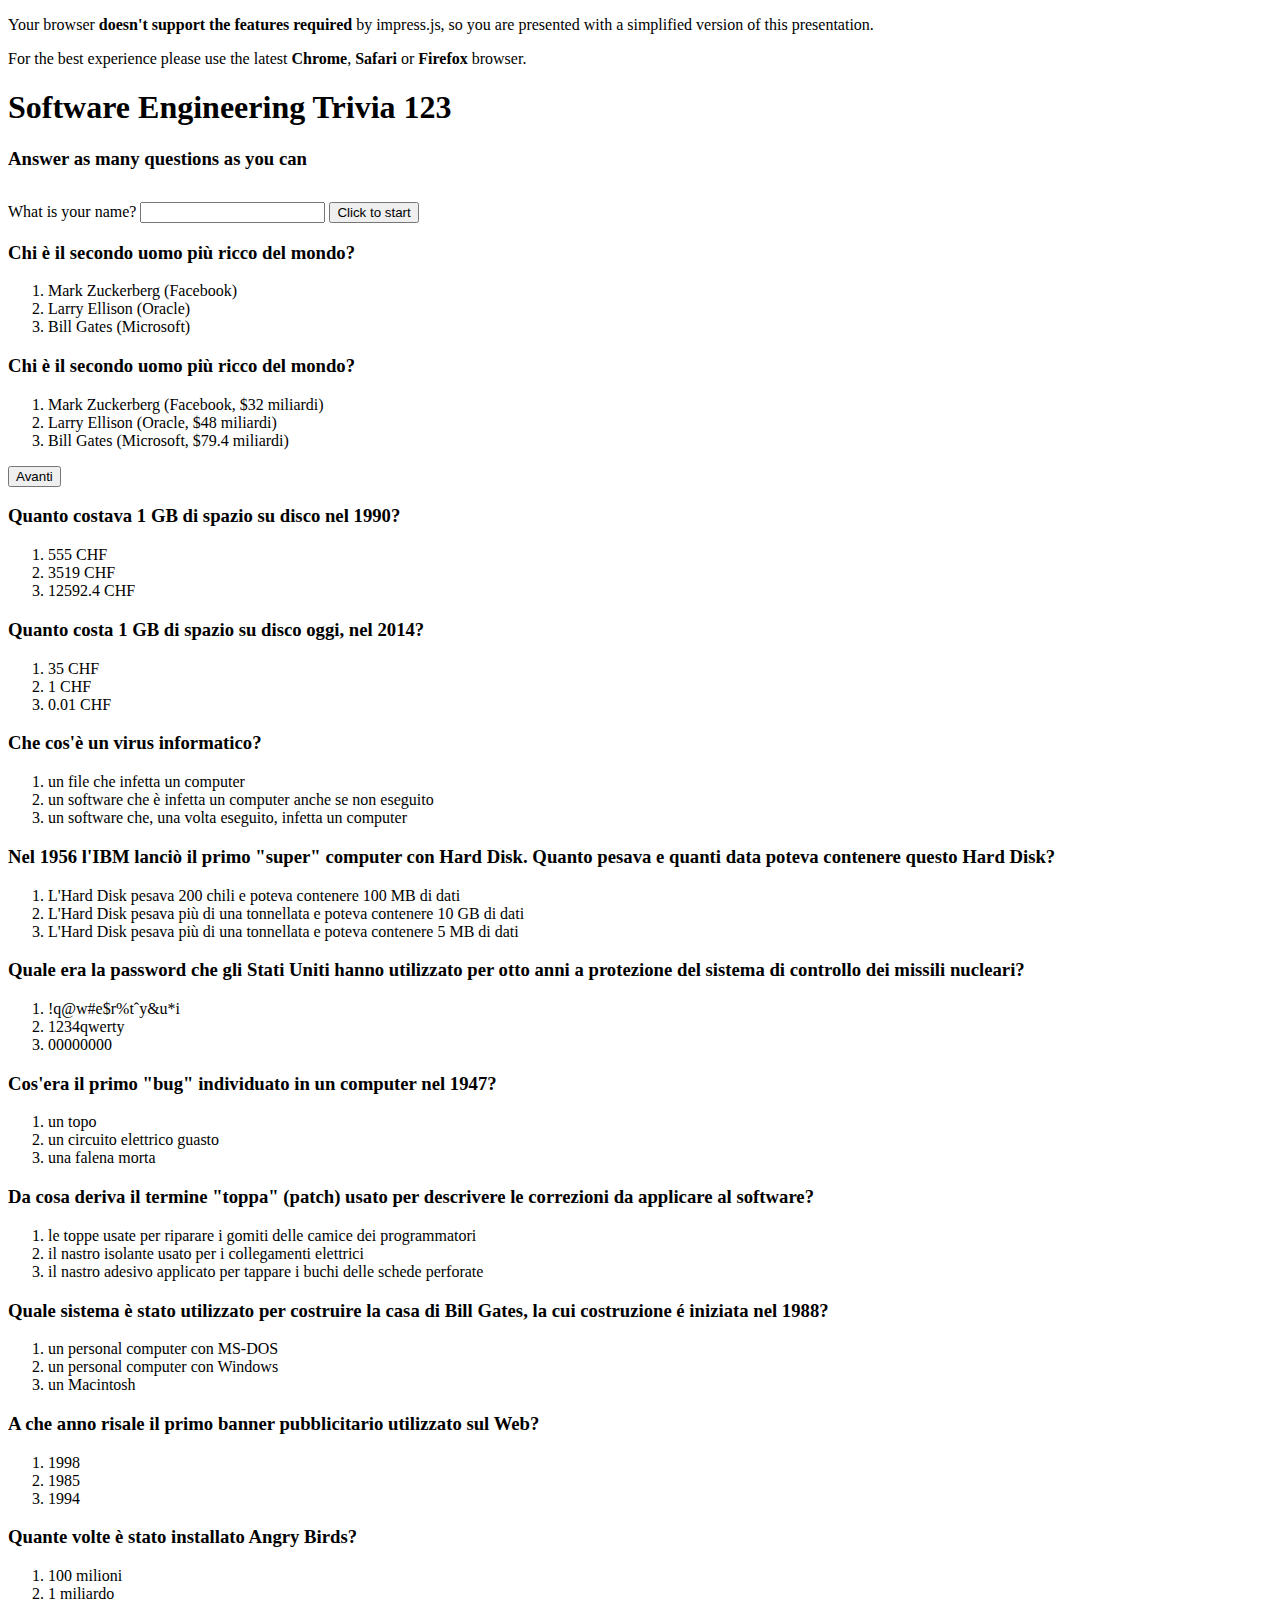
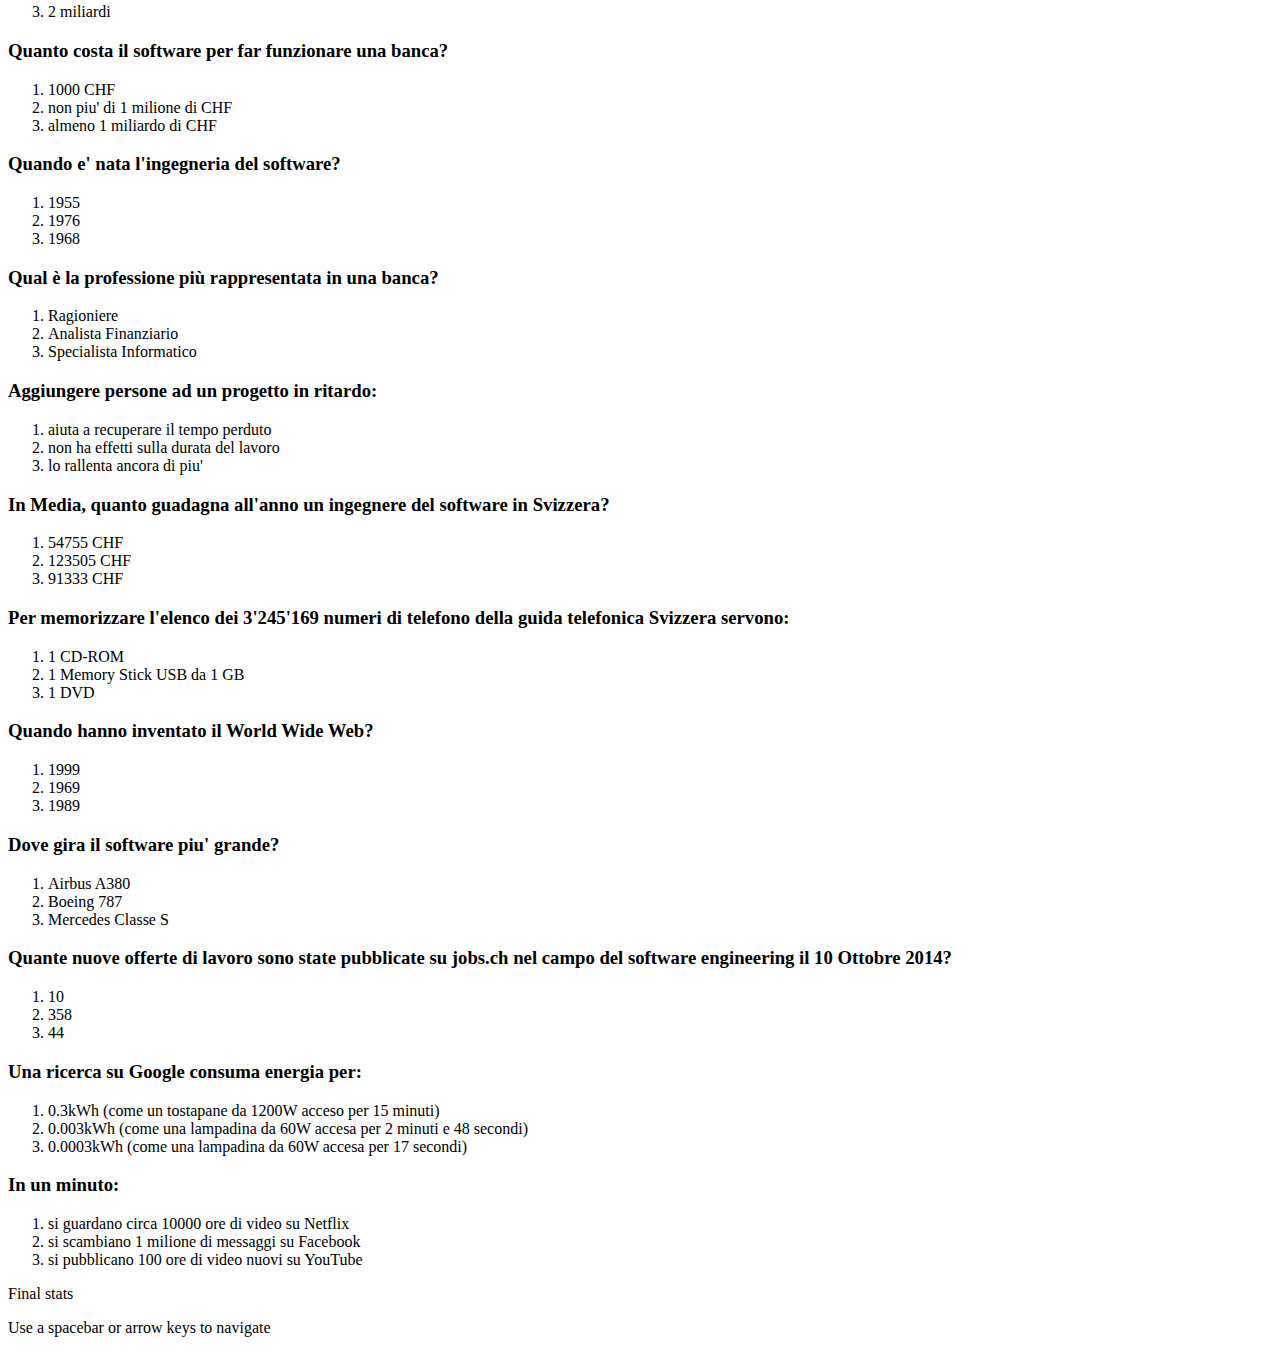
==== USI-10th-anniversary/index.html @ 2b13cfb1 "exchange rate" ====
<!doctype html>

<html lang="en">
  <head>
    <meta charset="utf-8" />
    <meta name="viewport" content="user-scalable=no, width=device-width, initial-scale=1, maximum-scale=1">
    <meta name="apple-mobile-web-app-capable" content="yes" />
    <title>USI.INF 10th Anniversary - Software Engineering Trivia</title>

    <meta name="description" content="Trivia Questions about Software Engineering" />
    <meta name="author" content="Cesare Pautasso, Vasileios Triglianos" />

    <link href='http://fonts.googleapis.com/css?family=Open+Sans:300italic,400italic,600italic,700italic,400,300,600,700' rel='stylesheet' type='text/css'>
    <link href="css/style.css" type="text/css" rel="stylesheet">
		<link href="css/bootstrap.min.css" type="text/css" rel="stylesheet">
    <link href="css/ASQBasicImpress.css" type="text/css" rel="stylesheet"/>
    <link href="css/asq-default-theme.css" type="text/css" rel="stylesheet"/>
    <script type="text/javascript" src="https://www.google.com/jsapi"></script>
  </head>

  <body class="impress-not-supported">

    <div class="fallback-message">
      <p>
        Your browser <b>doesn't support the features required</b> by impress.js, so you are presented with a simplified version of this presentation.
      </p>
      <p>
        For the best experience please use the latest <b>Chrome</b>, <b>Safari</b> or <b>Firefox</b> browser.
      </p>
    </div>

    <div id="impress" data-transition-duration="400">

      <section class="step" id="slide01" data-x="0" data-y="0">
        <h1>Software Engineering Trivia 123</h1>
        <h3>Answer as many questions as you can</h3>
        <p id="countdown" style="font-size:2em"></p>
        <script>function start() {
          var name = document.getElementById("playername").value;
          //name.setAttribute("disabled","true");
          console.log(name);
          //send the name to asq

          var countdown = 3;
          function tick() {
            var d = document.getElementById("countdown");
            d.innerHTML = countdown;
            countdown--;
            if (countdown == 0) {
              setTimeout(function() {
                window.location.hash = "sq1";
              }, 1000);
              d.innerHTML = "go!"
            } else {
              setTimeout(tick,1000);
            }
          }
          setTimeout(tick,1000);
        }</script>
        What is your name?
        <input type="text" id="playername"></input>
        <button onclick="start()">Click to start</button>
        <article class="asq-welcome-screen"></article>
      </section>


      <section class="step" id="sq1" data-x="3000" data-y="0">
        <article class="asq-question multi-choice choose-1" id="q-1">
          <h3 class="asq-stem">Chi è il secondo uomo più ricco del mondo?</h3>
          <ol class="asq-options">
            <li class="asq-option">
              Mark Zuckerberg (Facebook)
            </li>
            <li class="asq-option">
              Larry Ellison (Oracle)
            </li>
            <li class="asq-option" data-asq-correct="true">
              Bill Gates (Microsoft)
            </li>
          </ol>
        </article>
        <p class="source">http://www.forbes.com/billionaires/list/#tab:overall</p>
      </section>


      <section class="step" id="sq1info" data-x="3000" data-y="1000">
          <h3>Chi è il secondo uomo più ricco del mondo?</h3>
          <ol>
            <li>
              Mark Zuckerberg (Facebook, $32 miliardi)
            </li>
            <li>
              Larry Ellison (Oracle, $48 miliardi)
            </li>
            <li>
              Bill Gates (Microsoft, $79.4 miliardi)
            </li>
          </ol>
          <button onclick="window.location.hash = 'sq2';">Avanti</button>
        </article>
      </section>


      <section class="step" id="sq2" data-x="4000" data-y="0">
        <article class="asq-question multi-choice choose-1" id="q-2">
          <h3 class="asq-stem">Quanto costava 1 GB di spazio su disco nel 1990?</h3>
          <ol class="asq-options">
            <li class="asq-option">
              555 CHF
            </li>
            <li class="asq-option">
              3519 CHF
            </li>
            <li class="asq-option" data-asq-correct="true">
              12592.4 CHF
            </li>
          </ol>
        </article>
        <p class="source">http://www.mkomo.com/cost-per-gigabyte</p>
      </section>

      <section class="step" id="sq3" data-x="5000" data-y="0">
        <article class="asq-question multi-choice choose-1" id="q-3">
          <h3 class="asq-stem">Quanto costa 1 GB di spazio su disco oggi, nel 2014?</h3>
          <ol class="asq-options">
            <li class="asq-option">
              35 CHF
            </li>
            <li class="asq-option">
              1 CHF
            </li>
            <li class="asq-option" data-asq-correct="true">
              0.01 CHF
            </li>
          </ol>
        </article>
        <p class="source">http://www.mkomo.com/cost-per-gigabyte</p>
      </section>


     <section class="step" id="sq4" data-x="6000" data-y="0">
        <article class="asq-question multi-choice choose-1" id="q-4">
          <h3 class="asq-stem">Che cos'è un virus informatico?</h3>
          <ol class="asq-options">
            <li class="asq-option">
              un file che infetta un computer
            </li>
            <li class="asq-option">
              un software che è infetta un computer anche se non eseguito
            </li>
            <li class="asq-option" data-asq-correct="true">
              un software che, una volta eseguito, infetta un computer
            </li>
          </ol>
        </article>
        <p class="source"></p>
      </section>


     <section class="step" id="sq5" data-x="7000" data-y="0">
        <article class="asq-question multi-choice choose-1" id="q-5">
          <h3 class="asq-stem">Nel 1956 l'IBM lanciò il primo "super" computer con Hard Disk. Quanto pesava e quanti data poteva contenere questo Hard Disk?</h3>
          <ol class="asq-options">
            <li class="asq-option">
              L'Hard Disk pesava 200 chili e poteva contenere 100 MB di dati
            </li>
            <li class="asq-option">
              L'Hard Disk pesava più di una tonnellata e poteva contenere 10 GB di dati
            </li>
            <li class="asq-option" data-asq-correct="true">
              L'Hard Disk pesava più di una tonnellata e poteva contenere 5 MB di dati
            </li>
          </ol>
        </article>
        <p class="source">http://www-03.ibm.com/ibm/history/exhibits/storage/storage_350.html</p>
      </section>


     <section class="step" id="sq6" data-x="8000" data-y="0">
        <article class="asq-question multi-choice choose-1" id="q-6">
          <h3 class="asq-stem">Quale era la password che gli Stati Uniti hanno utilizzato per otto anni a protezione del sistema di controllo dei missili nucleari?</h3>
          <ol class="asq-options">
            <li class="asq-option">
              !q@w#e$r%tˆy&amp;u*i
            </li>
            <li class="asq-option">
              1234qwerty
            </li>
            <li class="asq-option" data-asq-correct="true">
              00000000
            </li>
          </ol>
        </article>
        <p class="source">http://harpers.org/archive/2004/09/harpers-index-285/</p>
      </section>


    <section class="step" id="sq7" data-x="9000" data-y="0">
        <article class="asq-question multi-choice choose-1" id="q-7">
          <h3 class="asq-stem">Cos'era il primo "bug" individuato in un computer nel 1947?</h3>
          <ol class="asq-options">
            <li class="asq-option">
              un topo
            </li>
            <li class="asq-option">
              un circuito elettrico guasto
            </li>
            <li class="asq-option" data-asq-correct="true">
              una falena morta
            </li>
          </ol>
        </article>
        <p class="source">http://en.wikipedia.org/wiki/Computer#Bugs</p>
      </section>

 <section class="step" id="sq8" data-x="10000" data-y="0">
        <article class="asq-question multi-choice choose-1" id="q-8">
          <h3 class="asq-stem">Da cosa deriva il termine "toppa" (patch) usato per descrivere le correzioni da applicare al software?</h3>
          <ol class="asq-options">
            <li class="asq-option">
              le toppe usate per riparare i gomiti delle camice dei programmatori
            </li>
            <li class="asq-option">
              il nastro isolante usato per i collegamenti elettrici
            </li>
            <li class="asq-option" data-asq-correct="true">
              il nastro adesivo applicato per tappare i buchi delle schede perforate
            </li>
          </ol>
        </article>
        <p class="source">https://twitter.com/hmason/status/520367337925390337</p>
      </section>


 <section class="step" id="sq9" data-x="11000" data-y="0">
        <article class="asq-question multi-choice choose-1" id="q-9">
          <h3 class="asq-stem">Quale sistema è stato utilizzato per costruire la casa di Bill Gates, la cui costruzione é iniziata nel 1988?</h3>
          <ol class="asq-options">
            <li class="asq-option">
              un personal computer con MS-DOS
            </li>
            <li class="asq-option">
              un personal computer con Windows
            </li>
            <li class="asq-option" data-asq-correct="true">
              un Macintosh
            </li>
          </ol>
        </article>
        <p class="source">http://www.tydknow.com/did-you-know-that-bill-gatess-house-was-designed-using-a-mac/</p>
</section>

<section class="step" id="sq10" data-x="12000" data-y="0">
        <article class="asq-question multi-choice choose-1" id="q-10">
          <h3 class="asq-stem">A che anno risale il primo banner pubblicitario utilizzato sul Web?</h3>
          <ol class="asq-options">
            <li class="asq-option">
              1998
            </li>
            <li class="asq-option">
              1985
            </li>
            <li class="asq-option" data-asq-correct="true">
              1994
            </li>
          </ol>
        </article>
        <p class="source">http://gizmodo.com/5984165/this-was-the-first-banner-ad-on-the-internet</p>
</section>

<section class="step" id="sq11" data-x="13000" data-y="0">
        <article class="asq-question multi-choice choose-1" id="q-11">
          <h3 class="asq-stem">Quante volte è stato installato Angry Birds?</h3>
          <ol class="asq-options">
            <li class="asq-option">
              100 milioni
            </li>
            <li class="asq-option">
              1 miliardo
            </li>
            <li class="asq-option" data-asq-correct="true">
              2 miliardi
            </li>
          </ol>
        </article>
        <p class="source">http://www.edge-online.com/features/two-billion-downloads-were-just-getting-started-says-angry-birds-creator-rovio</p>
</section>

<section class="step" id="sq12" data-x="14000" data-y="0">
        <article class="asq-question multi-choice choose-1" id="q-12">
          <h3 class="asq-stem">Quanto costa il software per far funzionare una banca?</h3>
          <ol class="asq-options">
            <li class="asq-option">
              1000 CHF
            </li>
            <li class="asq-option">
              non piu' di 1 milione di CHF
            </li>
            <li class="asq-option" data-asq-correct="true">
              almeno 1 miliardo di CHF
            </li>
          </ol>
        </article>
        <p class="source">http://www.waterstechnology.com/waters/news/1611306/living-mainframes</p>
</section>

<section class="step" id="sq13" data-x="15000" data-y="0">
        <article class="asq-question multi-choice choose-1" id="q-13">
          <h3 class="asq-stem">Quando e' nata l'ingegneria del software?</h3>
          <ol class="asq-options">
            <li class="asq-option">
              1955
            </li>
            <li class="asq-option">
              1976
            </li>
            <li class="asq-option" data-asq-correct="true">
              1968
            </li>
          </ol>
        </article>
        <p class="source">http://en.wikipedia.org/wiki/History_of_software_engineering</p>
</section>


<section class="step" id="sq14" data-x="16000" data-y="0">
        <article class="asq-question multi-choice choose-1" id="q-14">
          <h3 class="asq-stem">Qual è la professione più rappresentata in una banca?</h3>
          <ol class="asq-options">
            <li class="asq-option">
              Ragioniere
            </li>
            <li class="asq-option">
              Analista Finanziario
            </li>
            <li class="asq-option" data-asq-correct="true">
              Specialista Informatico
            </li>
          </ol>
        </article>
        <p class="source"></p>
</section>

<section class="step" id="sq14bis" data-x="17000" data-y="0">
        <article class="asq-question multi-choice choose-1" id="q-14bis">
          <h3 class="asq-stem">Aggiungere persone ad un progetto in ritardo:</h3>
          <ol class="asq-options">
            <li class="asq-option">
              aiuta a recuperare il tempo perduto
            </li>
            <li class="asq-option">
              non ha effetti sulla durata del lavoro
            </li>
            <li class="asq-option" data-asq-correct="true">
              lo rallenta ancora di piu'
            </li>
          </ol>
        </article>
        <p class="source">http://en.wikipedia.org/wiki/The_Mythical_Man-Month</p>
</section>


<section class="step" id="sq15" data-x="18000" data-y="0">
        <article class="asq-question multi-choice choose-1" id="q-15">
          <h3 class="asq-stem">In Media, quanto guadagna all'anno un ingegnere del software in Svizzera?</h3>
          <ol class="asq-options">
            <li class="asq-option">
              54755 CHF
            </li>
            <li class="asq-option">
              123505 CHF
            </li>
            <li class="asq-option" data-asq-correct="true">
              91333 CHF
            </li>
          </ol>
        </article>
        <p class="source">http://www.payscale.com/research/CH/Job=Software_Engineer/Salary</p>
</section>


<section class="step" id="sq16" data-x="19000" data-y="0">
        <article class="asq-question multi-choice choose-1" id="q-16">
          <h3 class="asq-stem">Per memorizzare l'elenco dei 3'245'169 numeri di telefono della guida telefonica Svizzera servono:</h3>
          <ol class="asq-options">
            <li class="asq-option">
              1 CD-ROM
            </li>
            <li class="asq-option">
              1 Memory Stick USB da 1 GB
            </li>
            <li class="asq-option" data-asq-correct="true">
              1 DVD
            </li>
          </ol>
        </article>
        <p class="source">http://tel.local.ch/en/q?what=*&where=&rid=NKnw</p>
</section>

<section class="step" id="sq17" data-x="20000" data-y="0">
        <article class="asq-question multi-choice choose-1" id="q-17">
          <h3 class="asq-stem">Quando hanno inventato il World Wide Web?</h3>
          <ol class="asq-options">
            <li class="asq-option">
              1999
            </li>
            <li class="asq-option">
              1969
            </li>
            <li class="asq-option" data-asq-correct="true">
              1989
            </li>
          </ol>
        </article>
        <p class="source">http://webfoundation.org/about/vision/history-of-the-web/</p>
</section>

<section class="step" id="sq18" data-x="21000" data-y="0">
        <article class="asq-question multi-choice choose-1" id="q-18">
          <h3 class="asq-stem">Dove gira il software piu' grande?</h3>
          <ol class="asq-options">
            <li class="asq-option">
              Airbus A380
            </li>
            <li class="asq-option">
              Boeing 787
            </li>
            <li class="asq-option" data-asq-correct="true">
              Mercedes Classe S
            </li>
          </ol>
        </article>
        <p class="source">http://spectrum.ieee.org/transportation/systems/this-car-runs-on-code</p>
</section>

<section class="step" id="sq19" data-x="22000" data-y="0">
        <article class="asq-question multi-choice choose-1" id="q-19">
          <h3 class="asq-stem">Quante nuove offerte di lavoro sono state pubblicate su jobs.ch nel campo del software engineering il 10 Ottobre 2014?</h3>
          <ol class="asq-options">
            <li class="asq-option">
              10
            </li>
            <li class="asq-option">
              358
            </li>
            <li class="asq-option" data-asq-correct="true">
              44
            </li>
          </ol>
        </article>
        <p class="source">http://www.jobs.ch/en/suche/Information-Technology-Telecom/Software-Architecture-Engineering/53/2027/YTowOnt9/60</p>
</section>

<section class="step" id="sq20" data-x="23000" data-y="0">
        <article class="asq-question multi-choice choose-1" id="q-20">
          <h3 class="asq-stem">Una ricerca su Google consuma energia per:</h3>
          <ol class="asq-options">
            <li class="asq-option">
              0.3kWh (come un tostapane da 1200W acceso per 15 minuti)
            </li>
            <li class="asq-option">
              0.003kWh (come una lampadina da 60W accesa per 2 minuti e 48 secondi)
            </li>
            <li class="asq-option" data-asq-correct="true">
              0.0003kWh (come una lampadina da 60W accesa per 17 secondi)
            </li>
          </ol>
        </article>
        <p class="source">http://inhabitat.com/infographic-how-much-energy-does-google-use/</p>
</section>

<section class="step" id="sq21" data-x="24000" data-y="0">
        <article class="asq-question multi-choice choose-1" id="q-21">
          <h3 class="asq-stem">In un minuto:</h3>
          <ol class="asq-options">
            <li class="asq-option">
              si guardano circa 10000 ore di video su Netflix
            </li>
            <li class="asq-option">
              si scambiano 1 milione di messaggi su Facebook
            </li>
            <li class="asq-option" data-asq-correct="true">
              si pubblicano 100 ore di video nuovi su YouTube
            </li>
          </ol>
        </article>
        <p class="source">http://www.intel.com/content/www/us/en/communications/internet-minute-infographic.html</p>
</section>


<section class="step" id="final" data-x="25000" data-y="0">
        Final stats
</section>

    <div class="hint">
      <p>
        Use a spacebar or arrow keys to navigate
      </p>
    </div>
    <script>
		if ("ontouchstart" in document.documentElement) {
			document.querySelector(".hint").innerHTML = "<p>Tap on the left or right to navigate</p>";
		}
    </script>
		<script src="js/jquery.js"></script>
    <script src="js/bootstrap.min.js"></script>
    <script src="js/impress.js"></script>
    <script>//impress().init()</script>
  
  </body>
</html>
---- USI-10th-anniversary/css/style.css ----
.source {display : none;}

/* Attempt to adapt the screen to a mobile phone */
@media only screen 
and (max-width : 320px) {


 .step article {font-size: 80px;}
 .step ol {margin-left:32px;}
 .step {overflow-y: scroll;}
}
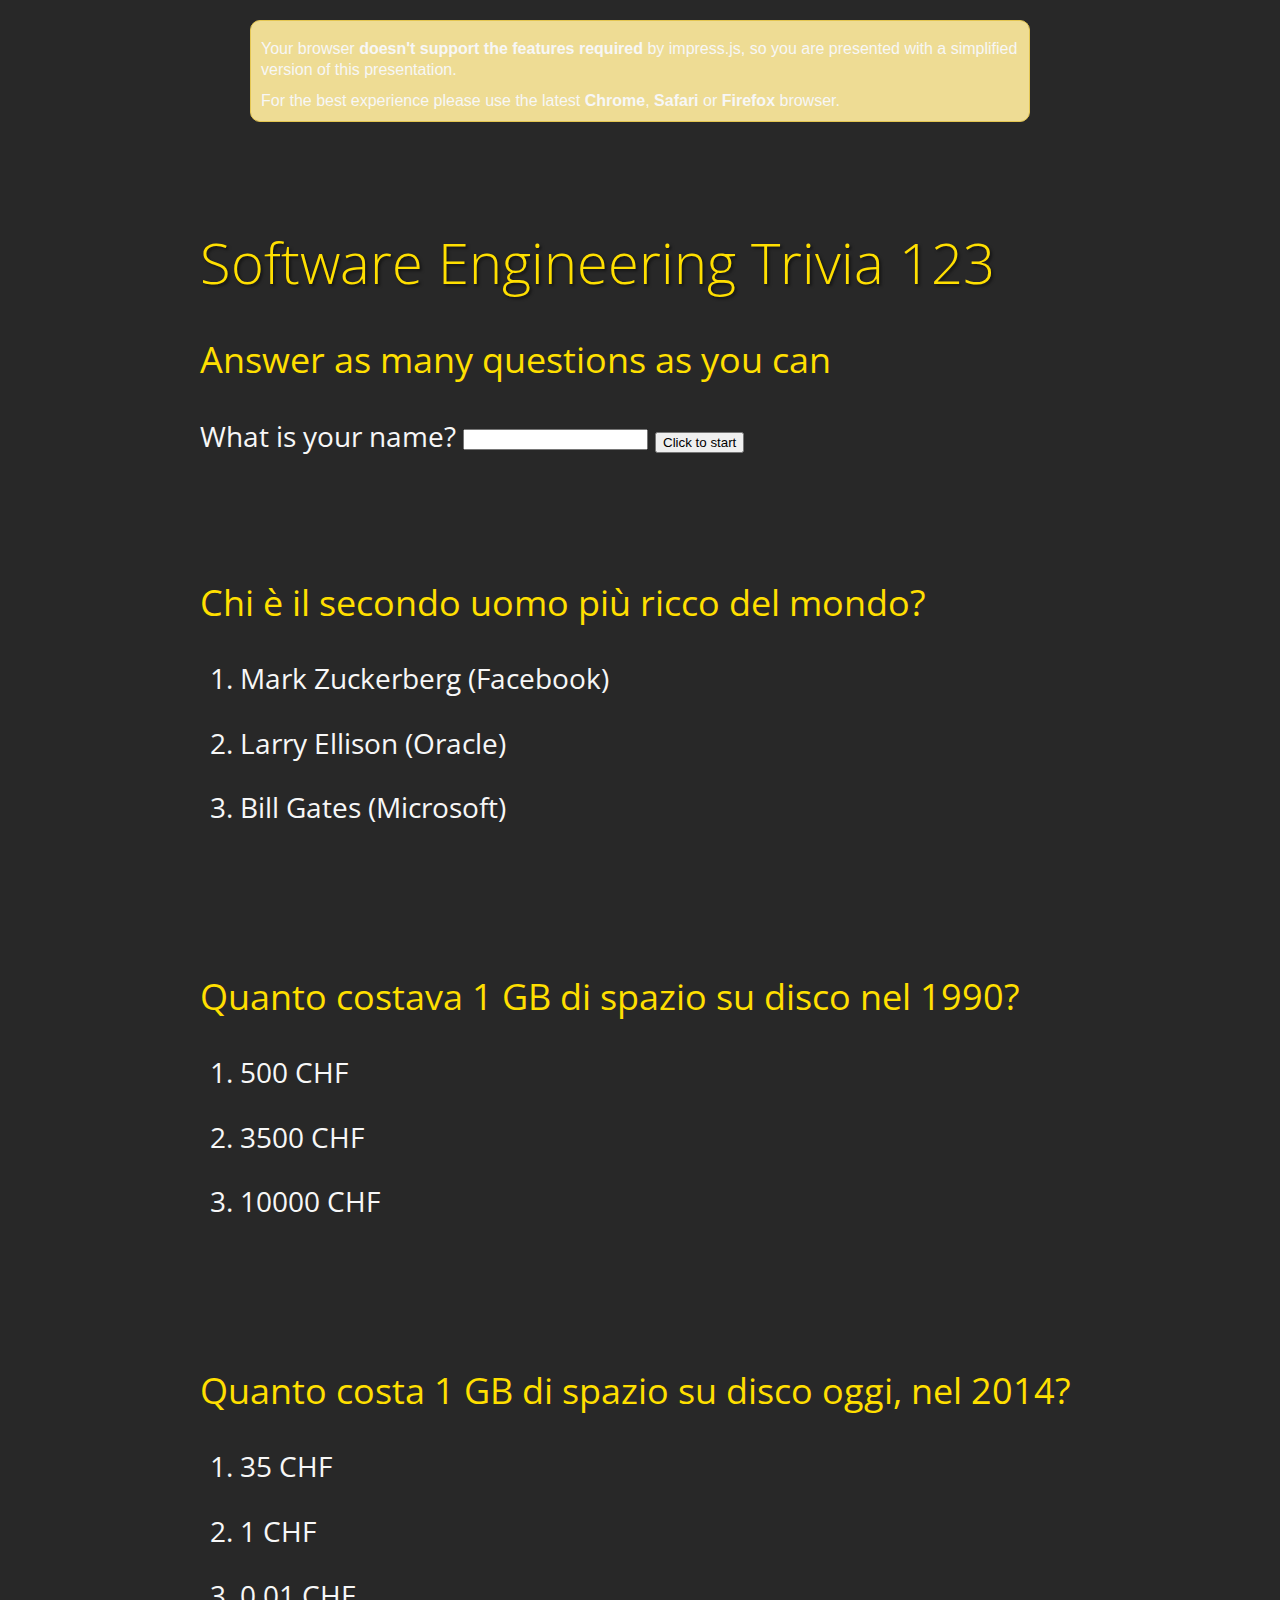
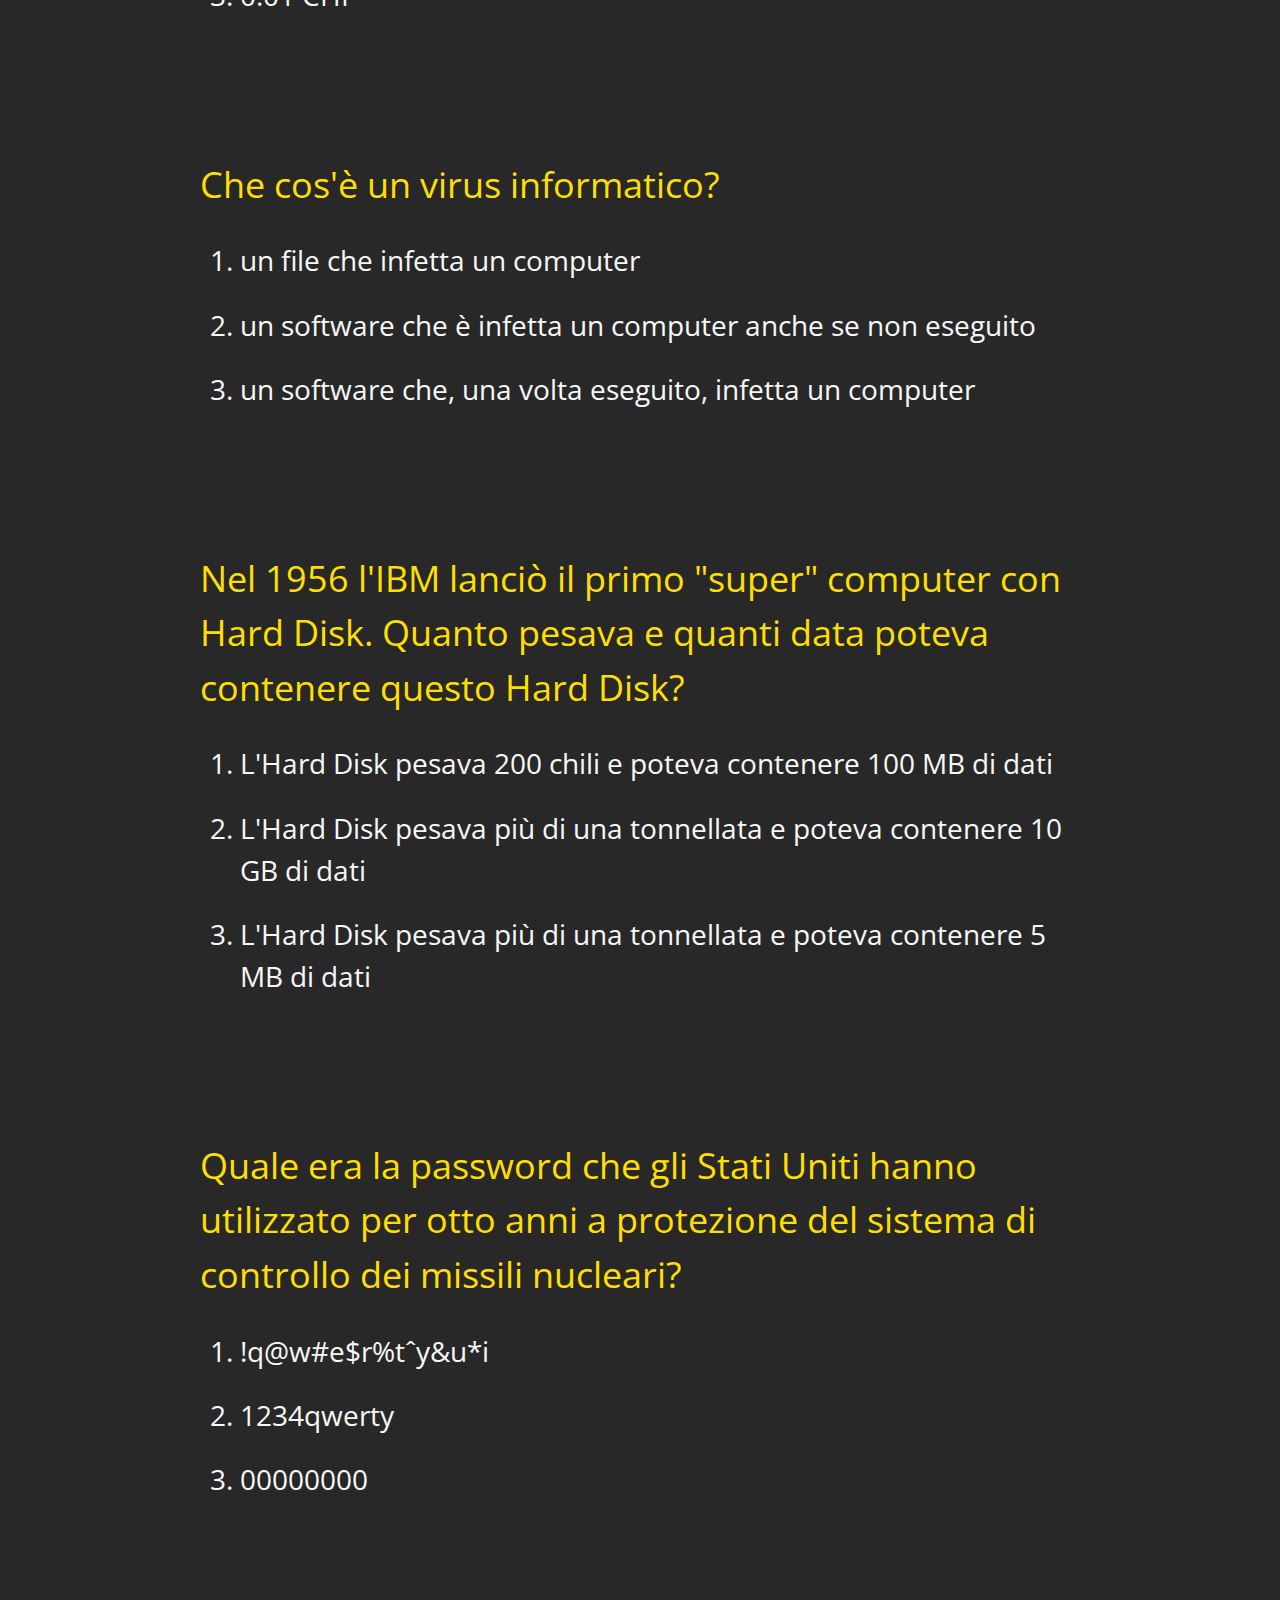
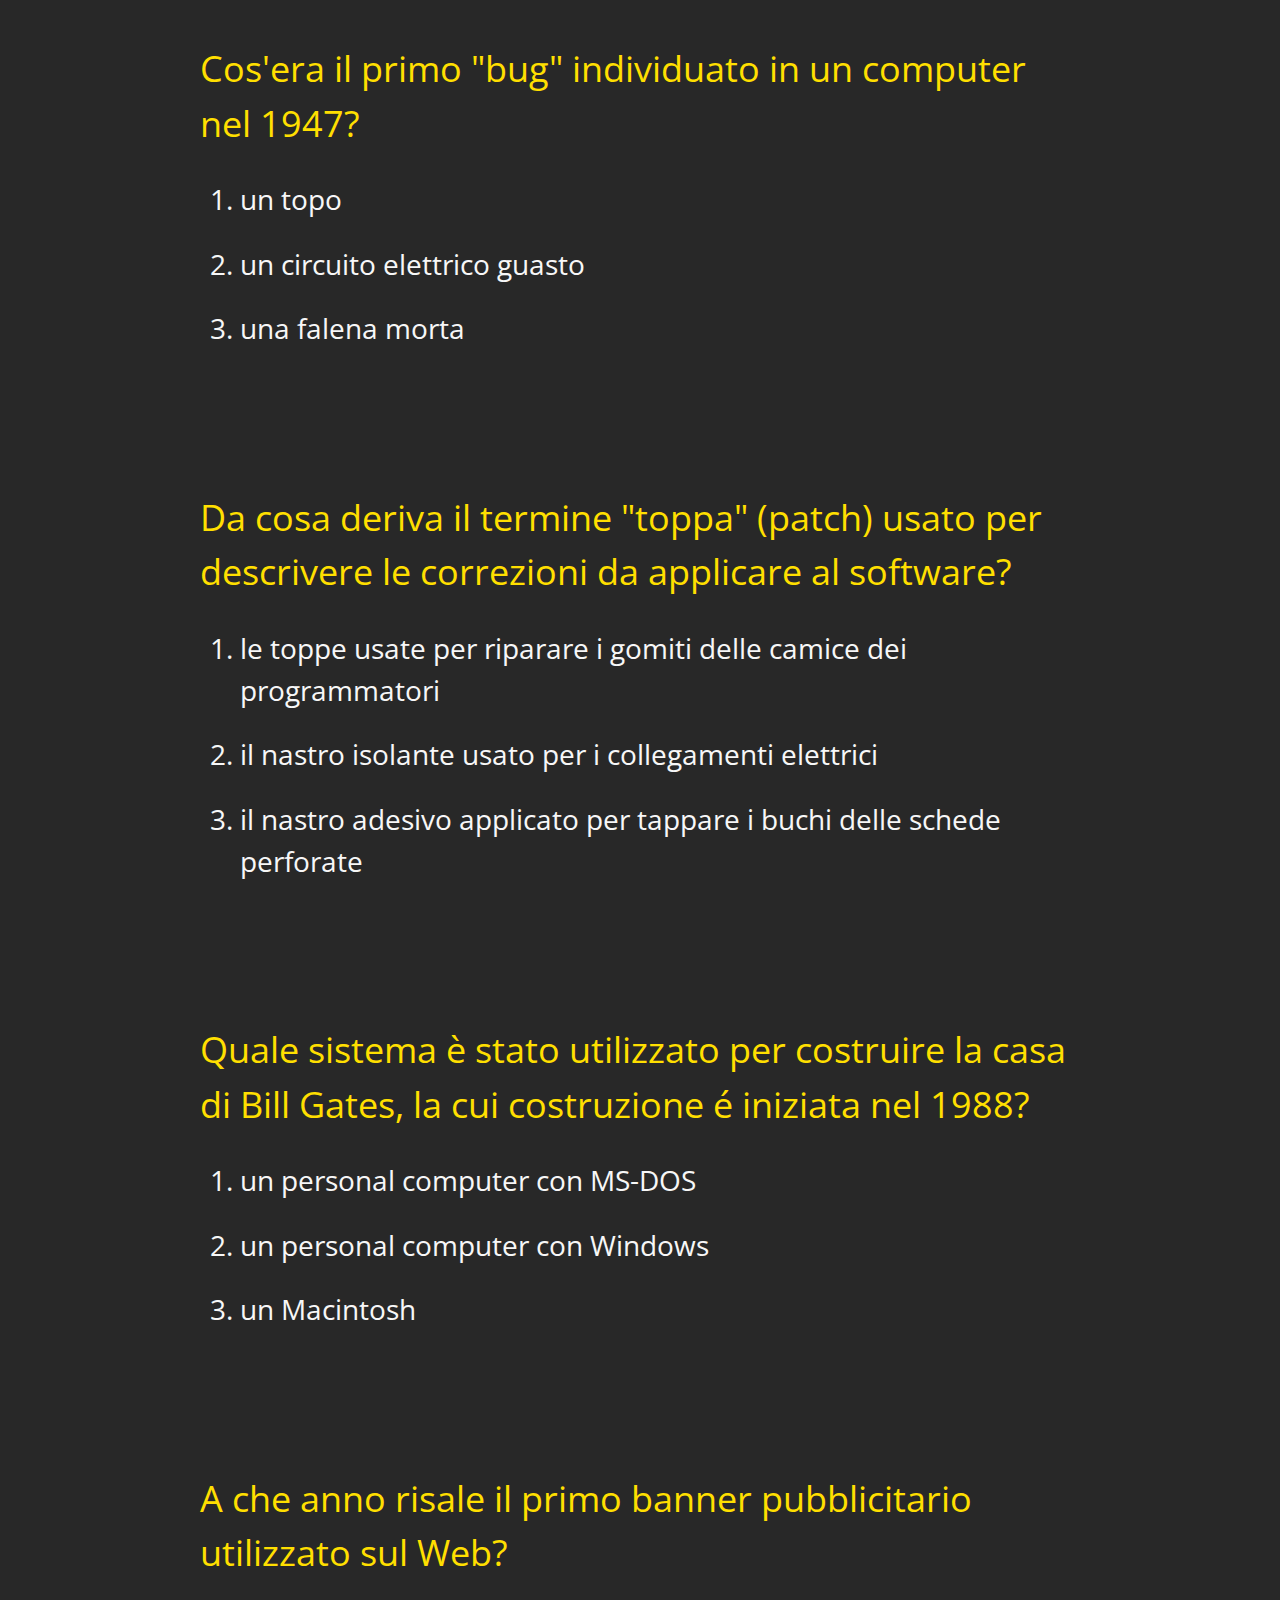
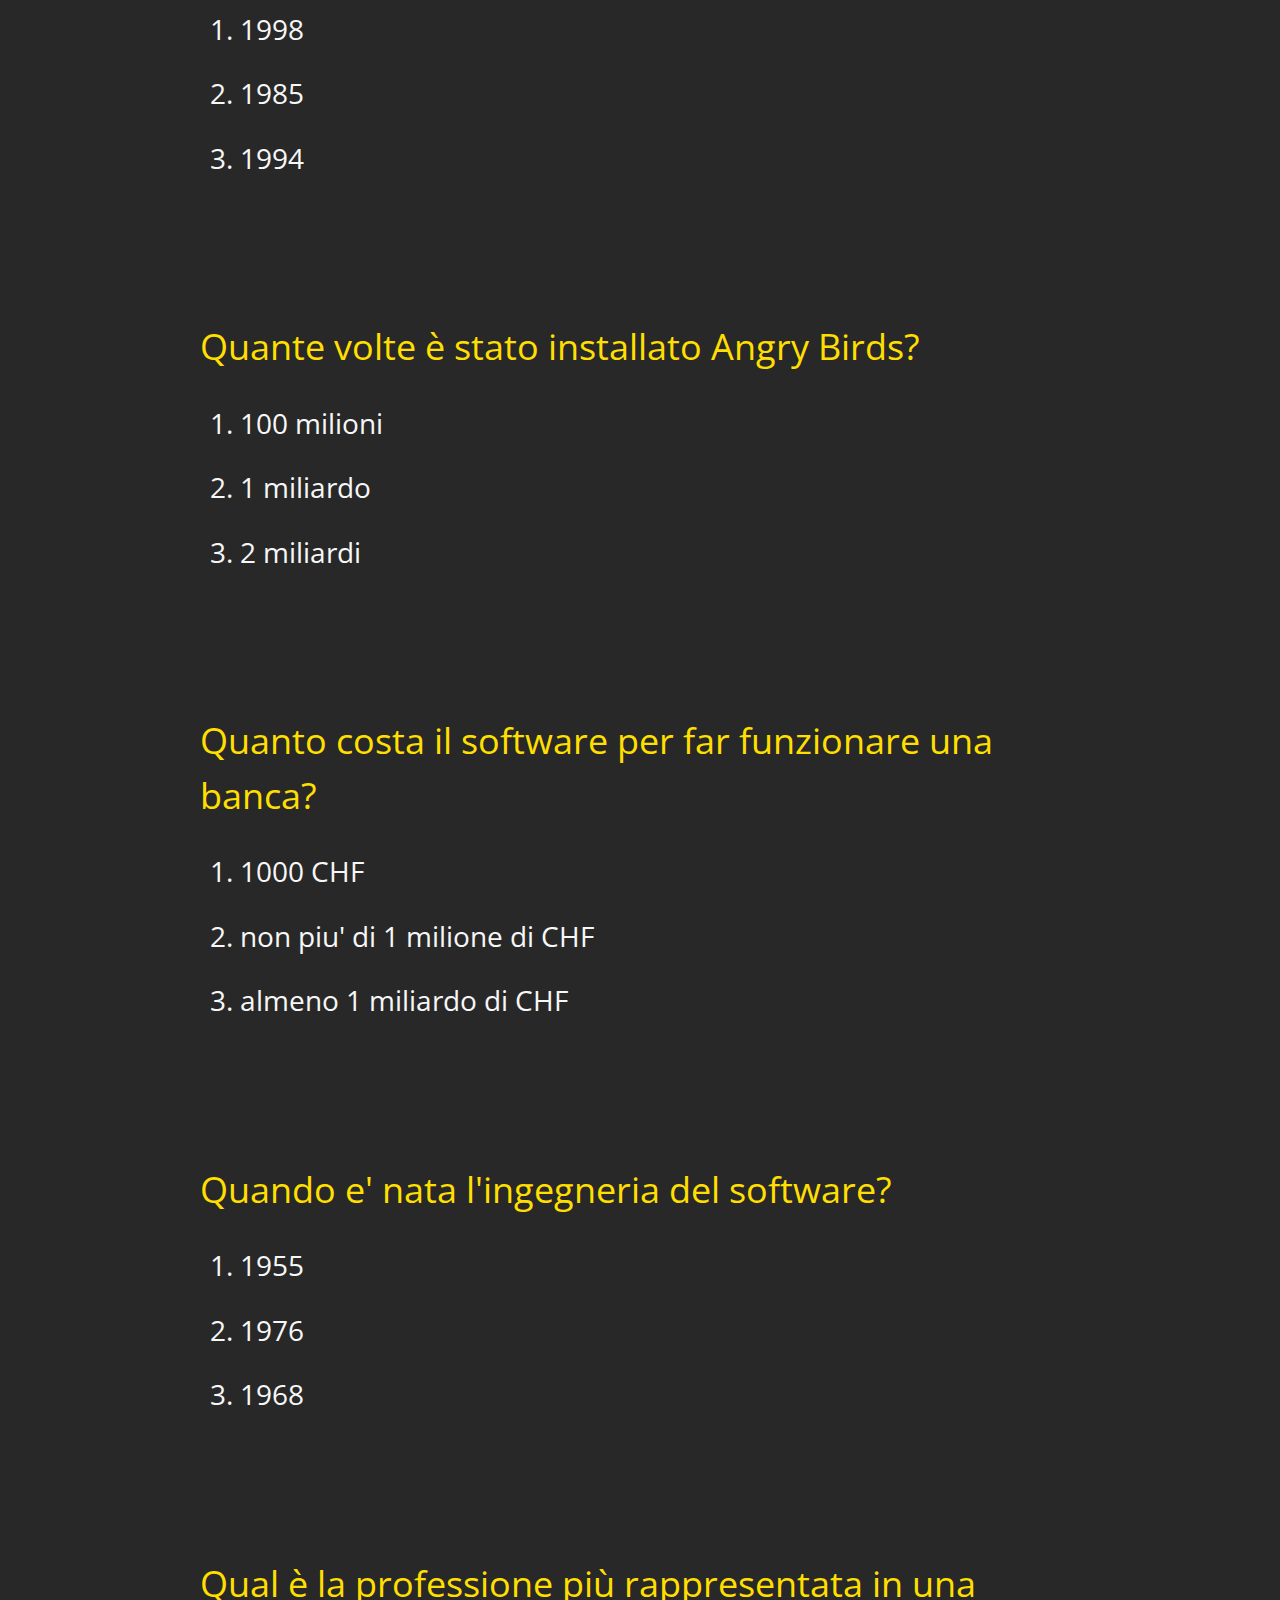
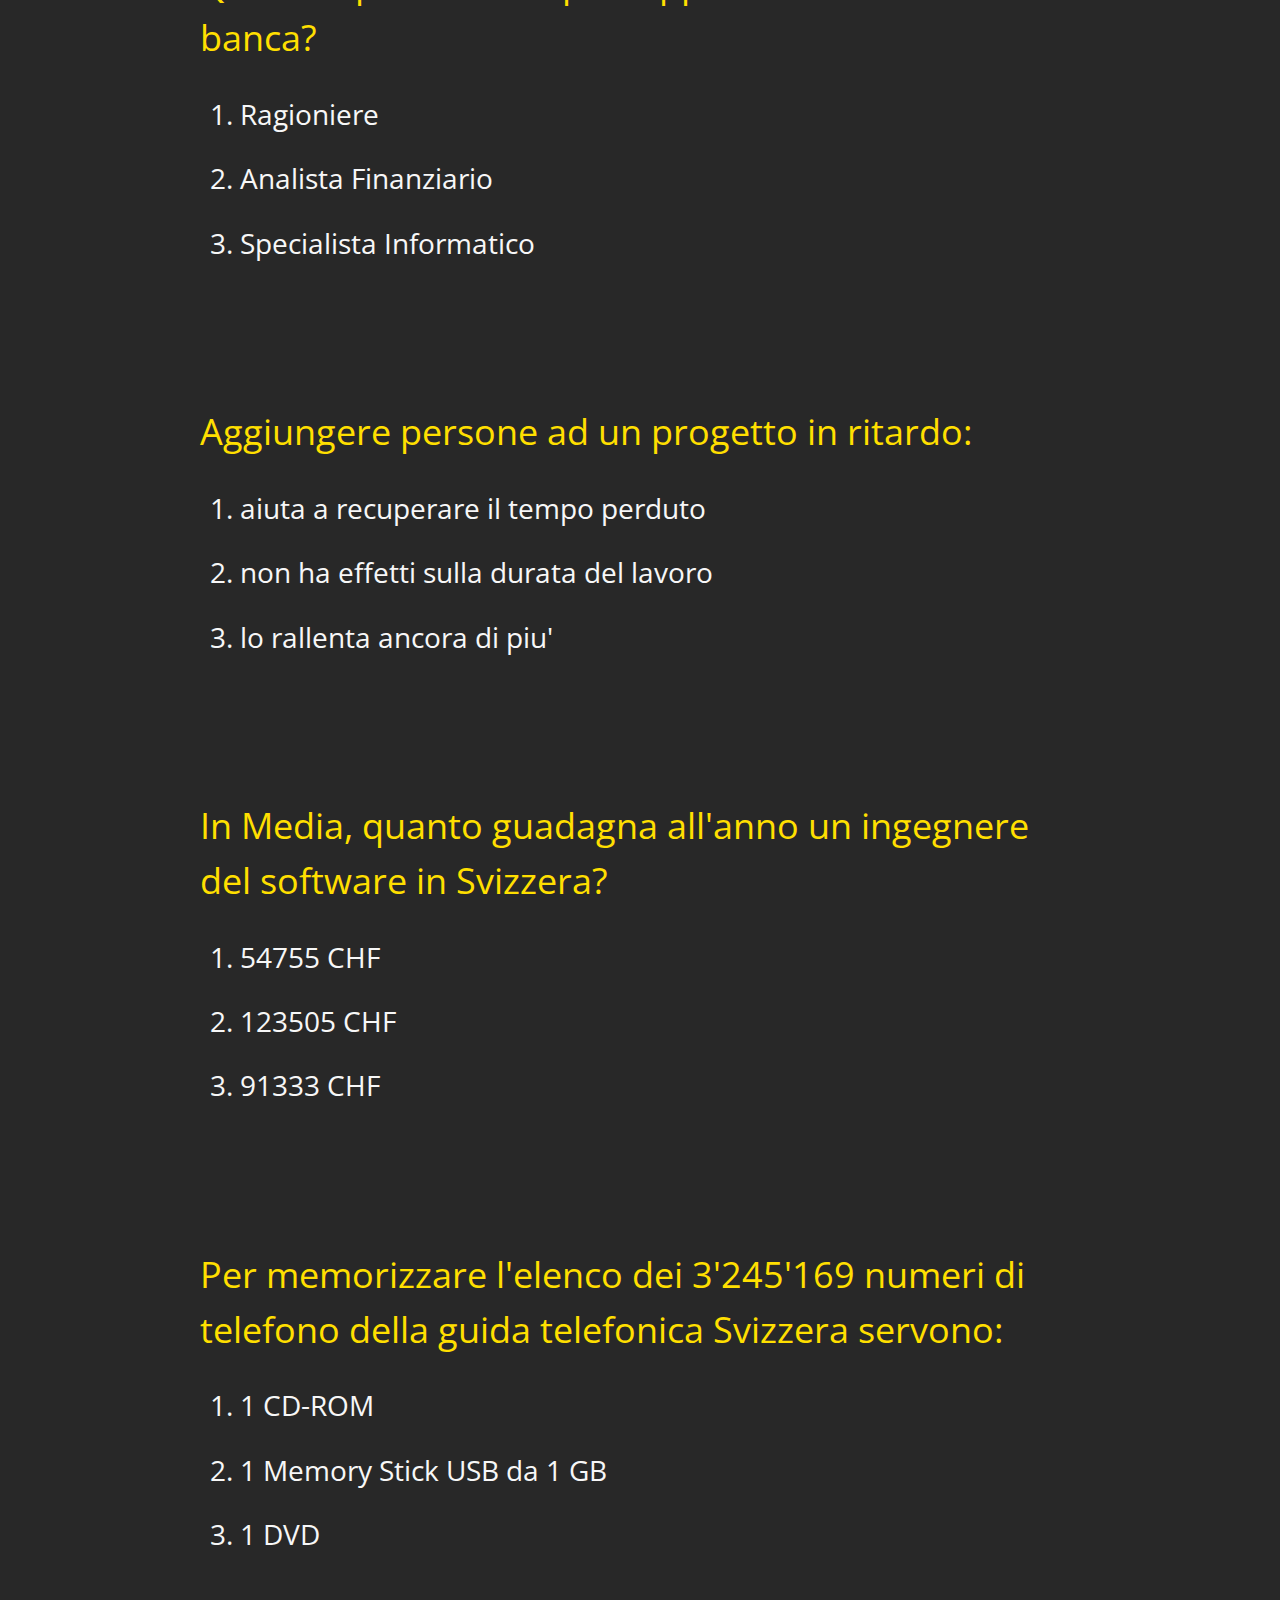
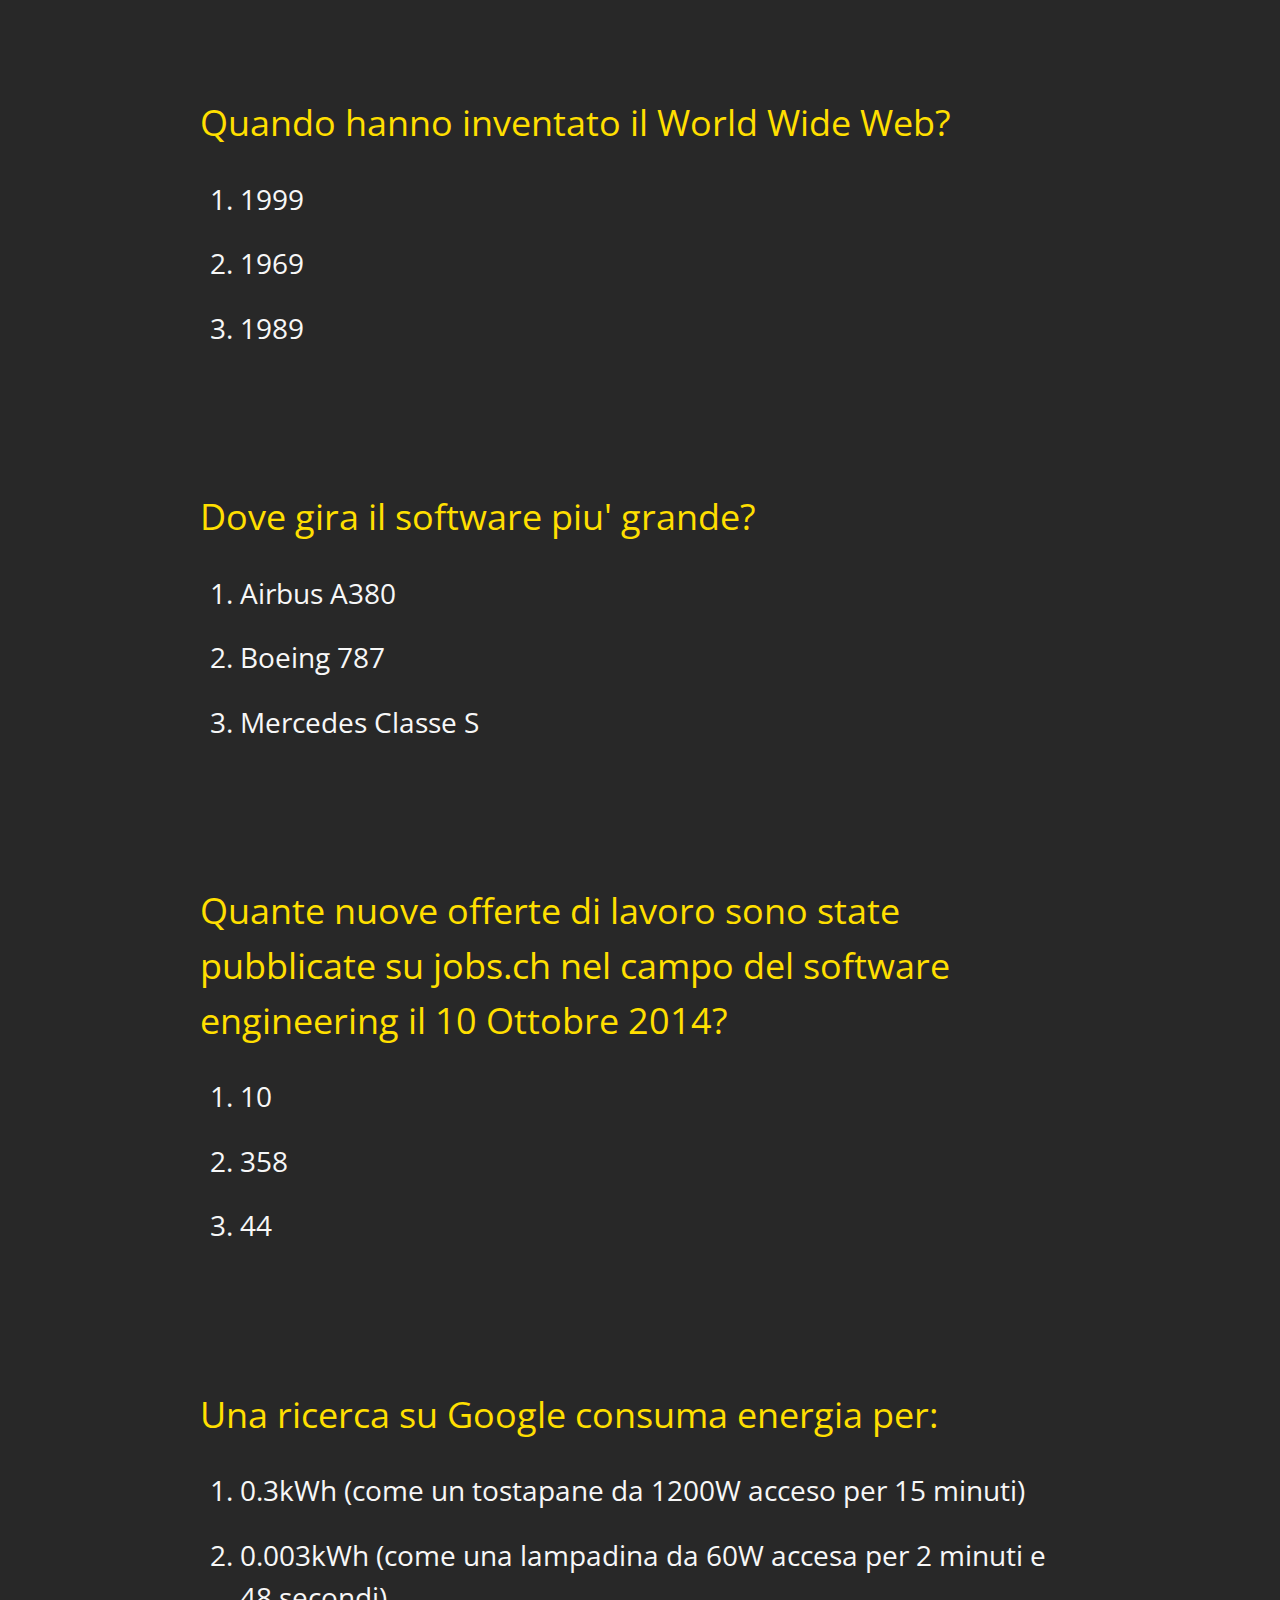
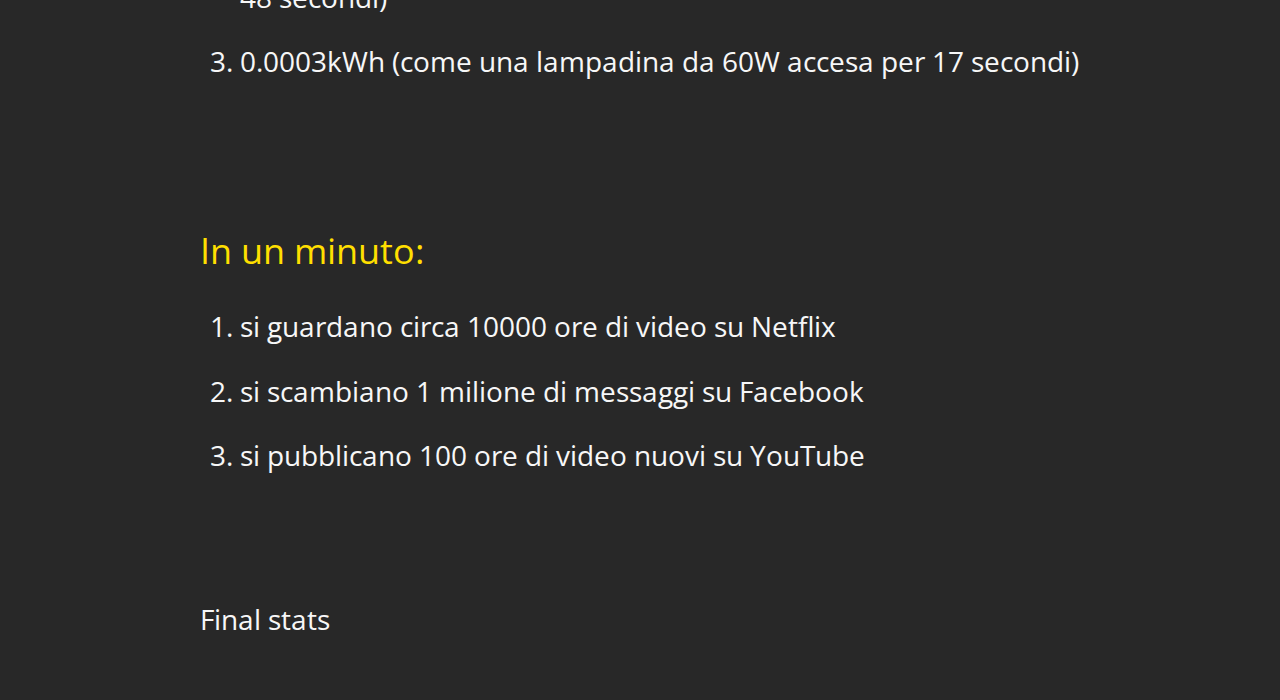
==== commit d68dbc8a: "add svg animated input" ====
--- a/USI-10th-anniversary/index.html
+++ b/USI-10th-anniversary/index.html
@@ -15,6 +15,7 @@
 		<link href="css/bootstrap.min.css" type="text/css" rel="stylesheet">
     <link href="css/ASQBasicImpress.css" type="text/css" rel="stylesheet"/>
     <link href="css/asq-default-theme.css" type="text/css" rel="stylesheet"/>
+    <link href="css/svg-inputs.css" type="text/css" rel="stylesheet"/>
     <script type="text/javascript" src="https://www.google.com/jsapi"></script>
   </head>
 
@@ -49,17 +50,17 @@
             if (countdown == 0) {
               setTimeout(function() {
                 window.location.hash = "sq1";
-              }, 1000);
+              }, 350);
               d.innerHTML = "go!"
             } else {
-              setTimeout(tick,1000);
+              setTimeout(tick,350);
             }
           }
-          setTimeout(tick,1000);
+          setTimeout(tick,350);
         }</script>
         What is your name?
         <input type="text" id="playername"></input>
-        <button onclick="start()">Click to start</button>
+        <button class='btn btn-primary' onclick="start()">Click to start</button>
         <article class="asq-welcome-screen"></article>
       </section>
 
@@ -83,36 +84,18 @@
       </section>
 
 
-      <section class="step" id="sq1info" data-x="3000" data-y="1000">
-          <h3>Chi è il secondo uomo più ricco del mondo?</h3>
-          <ol>
-            <li>
-              Mark Zuckerberg (Facebook, $32 miliardi)
-            </li>
-            <li>
-              Larry Ellison (Oracle, $48 miliardi)
-            </li>
-            <li>
-              Bill Gates (Microsoft, $79.4 miliardi)
-            </li>
-          </ol>
-          <button onclick="window.location.hash = 'sq2';">Avanti</button>
-        </article>
-      </section>
-
-
       <section class="step" id="sq2" data-x="4000" data-y="0">
         <article class="asq-question multi-choice choose-1" id="q-2">
           <h3 class="asq-stem">Quanto costava 1 GB di spazio su disco nel 1990?</h3>
           <ol class="asq-options">
             <li class="asq-option">
-              555 CHF
-            </li>
-            <li class="asq-option">
-              3519 CHF
-            </li>
-            <li class="asq-option" data-asq-correct="true">
-              12592.4 CHF
+              500 CHF
+            </li>
+            <li class="asq-option">
+              3500 CHF
+            </li>
+            <li class="asq-option" data-asq-correct="true">
+              10000 CHF
             </li>
           </ol>
         </article>
@@ -492,11 +475,6 @@
         Final stats
 </section>
 
-    <div class="hint">
-      <p>
-        Use a spacebar or arrow keys to navigate
-      </p>
-    </div>
     <script>
 		if ("ontouchstart" in document.documentElement) {
 			document.querySelector(".hint").innerHTML = "<p>Tap on the left or right to navigate</p>";
@@ -504,8 +482,20 @@
     </script>
 		<script src="js/jquery.js"></script>
     <script src="js/bootstrap.min.js"></script>
+    <script>
+      radioStyles= ['svg-fill', 'svg-circle', 'svg-swirl']
+      var random = Math.floor(Math.random() * (radioStyles.length - 1));
+      $('.asq-question').addClass('svg-input svg-radio' + ' ' + radioStyles[random] )
+    </script>
+     <script src="js/svgcheckbx.js"></script>
+     <script>
+     $('.asq-option input[type="radio"]').on('change', function(){
+      var action = this.checked? 'addClass': 'removeClass';
+      $(this).closest('label')[action]('checked');
+     })
+     </script>
     <script src="js/impress.js"></script>
-    <script>//impress().init()</script>
+    <script>impress().init()</script>
   
   </body>
 </html>
--- a/USI-10th-anniversary/css/ASQBasicImpress.css
+++ b/USI-10th-anniversary/css/ASQBasicImpress.css
@@ -0,0 +1,438 @@
+/* HTML5 display-role reset for older browsers */
+article, aside, details, figcaption, figure,
+footer, header, hgroup, menu, nav, section {
+    display: block;
+}
+body {
+    line-height: 1;
+}
+ul, ol{
+	margin: 1em 0 0.5em 0;
+}
+li {
+	margin-bottom: 0.8em;
+}
+input{
+	vertical-align: middle;
+}
+blockquote, q {
+    quotes: none;
+}
+blockquote:before, blockquote:after,
+q:before, q:after {
+    content: '';
+    content: none;
+}
+
+table {
+    border-collapse: collapse;
+    border-spacing: 0;
+}
+
+
+body {
+    font-family: 'Open Sans', sans-serif;
+    min-height: 740px;
+
+    color: #f7f7f7;
+    background: #282828;
+}
+.pull-left{
+	float: left;
+}
+.pull-right{
+	float: right;
+}
+
+/*
+    Because the main point behind the impress.js demo is to demo impress.js
+    we display a fallback message for users with browsers that don't support
+    all the features required by it.
+
+    All of the content will be still fully accessible for them, but I want
+    them to know that they are missing something - that's what the demo is
+    about, isn't it?
+
+    And then we hide the message, when support is detected in the browser.
+*/
+
+.fallback-message {
+    font-family: sans-serif;
+    line-height: 1.3;
+
+    width: 780px;
+    padding: 10px 10px 0;
+    margin: 20px auto;
+
+    border: 1px solid #E4C652;
+    border-radius: 10px;
+    background: #EEDC94;
+}
+
+.fallback-message p {
+    margin-bottom: 10px;
+}
+
+.impress-supported .fallback-message {
+    display: none;
+}
+
+
+/*
+    Now let's style the presentation steps.
+
+    We start with basics to make sure it displays correctly in everywhere ...
+*/
+
+.step {
+    position: relative;
+    width: 960px;
+    padding: 40px;
+    margin: 20px auto;
+
+    -webkit-box-sizing: border-box;
+    -moz-box-sizing:    border-box;
+    -ms-box-sizing:     border-box;
+    -o-box-sizing:      border-box;
+    box-sizing:         border-box;
+
+    font-size: 28px;
+    line-height: 1.5;
+}
+
+/*
+    ... and we enhance the styles for impress.js.
+
+    Basically we remove the margin and make inactive steps a little bit transparent.
+*/
+.impress-enabled .step {
+    margin: 0;
+    opacity: 0.3;
+
+    -webkit-transition: opacity 1s;
+    -moz-transition:    opacity 1s;
+    -ms-transition:     opacity 1s;
+    -o-transition:      opacity 1s;
+    transition:         opacity 1s;
+}
+
+.impress-enabled .step.active { opacity: 1 }
+
+
+h1, h2, h3, h4{
+    color: #ffdf00;
+}
+
+h1{
+	font-size: 2em;
+	font-weight: 300;
+	text-shadow: 2px 2px 3px rgba(0,0,0,0.5);
+	margin-bottom: 0.5em;
+}
+h2{
+	font-size: 1.5em;
+	font-weight: 400;
+	margin-top: 0.5em;
+}
+h3{
+	font-size: 1.3em;
+	font-weight: 400;
+	margin: 0.5em 0 0.5em 0;
+}
+h4{
+	font-size: 1.0em;
+	font-weight: 400;
+	margin: 0.5em 0 0.5em 0;
+}
+
+p{
+	font-size: 1em;
+	margin: 0.5em 0 0.5em 0;
+}
+
+.nav li{
+	font-size: 0.7em;
+}
+.nav a{
+	text-decoration: none;
+}
+.nav{
+	padding-left: 0;
+	margin-bottom: 0;
+}
+.tab-content{
+	padding-top: 0;
+	background-color: #ffffff;
+	border: 1px solid #ddd;
+	border-top: none;
+}
+.muted{
+	font-size: 0.8em;
+	color: #666;
+	margin: 0;
+	clear:both;
+}
+#progressNum{
+	margin: 15px;
+}
+.connected-viewers-number{
+	font-size: 0.8em;
+	color: #666;
+}
+.asq-welcome-screen{
+	text-align: center;
+}
+.tab-pane{
+	overflow: hidden;
+}
+.tab-pane form, .tab-pane p{
+	margin-left: 20px;
+}
+.answersolutions ol{
+	padding-left: 60px;
+}
+/*
+    These 'slide' step styles were heavily inspired by HTML5 Slides:
+    http://html5slides.googlecode.com/svn/trunk/styles.css
+
+    ;)
+
+    They cover everything what you see on first three steps of the demo.
+*/
+.slide {
+    display: block;
+
+    width: 900px;
+    height: 700px;
+    padding: 40px 60px;
+
+    background-color: white;
+    border: 1px solid rgba(0, 0, 0, .3);
+    border-radius: 10px;
+    box-shadow: 0 2px 6px rgba(0, 0, 0, .1);
+
+    color: rgb(102, 102, 102);
+    text-shadow: 0 2px 2px rgba(0, 0, 0, .1);
+
+    font-family: 'Open Sans', Arial, sans-serif;
+    font-size: 30px;
+
+    letter-spacing: -1px;
+}
+
+.slide q {
+    display: block;
+    font-size: 50px;
+    line-height: 72px;
+
+    margin-top: 100px;
+}
+
+.slide q strong {
+    white-space: nowrap;
+}
+
+/*
+    Now, when we have all the steps styled let's give users a hint how to navigate
+    around the presentation.
+
+    The best way to do this would be to use JavaScript, show a delayed hint for a
+    first time users, then hide it and store a status in cookie or localStorage...
+
+    But I wanted to have some CSS fun and avoid additional scripting...
+
+    Let me explain it first, so maybe the transition magic will be more readable
+    when you read the code.
+
+    First of all I wanted the hint to appear only when user is idle for a while.
+    You can't detect the 'idle' state in CSS, but I delayed a appearing of the
+    hint by 5s using transition-delay.
+
+    You also can't detect in CSS if the user is a first-time visitor, so I had to
+    make an assumption that I'll only show the hint on the first step. And when
+    the step is changed hide the hint, because I can assume that user already
+    knows how to navigate.
+
+    To summarize it - hint is shown when the user is on the first step for longer
+    than 5 seconds.
+
+    The other problem I had was caused by the fact that I wanted the hint to fade
+    in and out. It can be easily achieved by transitioning the opacity property.
+    But that also meant that the hint was always on the screen, even if totally
+    transparent. It covered part of the screen and you couldn't correctly clicked
+    through it.
+    Unfortunately you cannot transition between display `block` and `none` in pure
+    CSS, so I needed a way to not only fade out the hint but also move it out of
+    the screen.
+
+    I solved this problem by positioning the hint below the bottom of the screen
+    with CSS transform and moving it up to show it. But I also didn't want this move
+    to be visible. I wanted the hint only to fade in and out visually, so I delayed
+    the fade in transition, so it starts when the hint is already in its correct
+    position on the screen.
+
+    I know, it sounds complicated ... maybe it would be easier with the code?
+*/
+
+.hint {
+    /*
+        We hide the hint until presentation is started and from browsers not supporting
+        impress.js, as they will have a linear scrollable view ...
+    */
+    display: none;
+
+    /*
+        ... and give it some fixed position and nice styles.
+    */
+    position: fixed;
+    left: 0;
+    right: 0;
+    bottom: 200px;
+
+    background: rgba(0,0,0,0.5);
+    color: #EEE;
+    text-align: center;
+
+    font-size: 50px;
+    padding: 20px;
+
+    z-index: 100;
+
+    /*
+        By default we don't want the hint to be visible, so we make it transparent ...
+    */
+    opacity: 0;
+
+    /*
+        ... and position it below the bottom of the screen (relative to it's fixed position)
+    */
+    -webkit-transform: translateY(400px);
+    -moz-transform:    translateY(400px);
+    -ms-transform:     translateY(400px);
+    -o-transform:      translateY(400px);
+    transform:         translateY(400px);
+
+    /*
+        Now let's imagine that the hint is visible and we want to fade it out and move out
+        of the screen.
+
+        So we define the transition on the opacity property with 1s duration and another
+        transition on transform property delayed by 1s so it will happen after the fade out
+        on opacity finished.
+
+        This way user will not see the hint moving down.
+    */
+    -webkit-transition: opacity 1s, -webkit-transform 0.5s 1s;
+    -moz-transition:    opacity 1s,    -moz-transform 0.5s 1s;
+    -ms-transition:     opacity 1s,     -ms-transform 0.5s 1s;
+    -o-transition:      opacity 1s,      -o-transform 0.5s 1s;
+    transition:         opacity 1s,         transform 0.5s 1s;
+}
+
+/*
+    Now we 'enable' the hint when presentation is initialized ...
+*/
+.impress-enabled .hint { display: block }
+
+/*
+    ... and we will show it when the first step (with id 'bored') is active.
+*/
+.impress-on-bored .hint {
+    /*
+        We remove the transparency and position the hint in its default fixed
+        position.
+    */
+    opacity: 1;
+
+    -webkit-transform: translateY(0px);
+    -moz-transform:    translateY(0px);
+    -ms-transform:     translateY(0px);
+    -o-transform:      translateY(0px);
+    transform:         translateY(0px);
+
+    /*
+        Now for fade in transition we have the oposite situation from the one
+        above.
+
+        First after 4.5s delay we animate the transform property to move the hint
+        into its correct position and after that we fade it in with opacity
+        transition.
+    */
+    -webkit-transition: opacity 1s 5s, -webkit-transform 0.5s 4.5s;
+    -moz-transition:    opacity 1s 5s,    -moz-transform 0.5s 4.5s;
+    -ms-transition:     opacity 1s 5s,     -ms-transform 0.5s 4.5s;
+    -o-transition:      opacity 1s 5s,      -o-transform 0.5s 4.5s;
+    transition:         opacity 1s 5s,         transform 0.5s 4.5s;
+}
+
+/*
+    And as the last thing there is a workaround for quite strange bug.
+    It happens a lot in Chrome. I don't remember if I've seen it in Firefox.
+
+    Sometimes the element positioned in 3D (especially when it's moved back
+    along Z axis) is not clickable, because it falls 'behind' the <body>
+    element.
+
+    To prevent this, I decided to make <body> non clickable by setting
+    pointer-events property to `none` value.
+    Value if this property is inherited, so to make everything else clickable
+    I bring it back on the #impress element.
+
+    If you want to know more about `pointer-events` here are some docs:
+    https://developer.mozilla.org/en/CSS/pointer-events
+
+    There is one very important thing to notice about this workaround - it makes
+    everything 'unclickable' except what's in #impress element.
+
+    So use it wisely ... or don't use at all.
+*/
+.impress-enabled          { pointer-events: none }
+.impress-enabled #impress { pointer-events: auto }
+
+.asq-confidence-label {
+    font-style: italic;
+    color: #555;
+}
+
+.asq-rating-widget {
+    vertical-align: middle;
+    margin-right: 1em;
+}
+
+.asq-rating-widget > small {
+    vertical-align: text-top;
+}
+.asq-rating {
+    unicode-bidi: bidi-override;
+    direction: rtl;
+    margin-left: .2em;
+}
+
+.asq-rating-star{
+    display: inline-block;
+    position: relative;
+    width: 1.1em;
+    color: #f0ad4e;
+}
+
+.asq-rating .asq-rating-star:before {
+    content: "\2606";
+}
+
+.asq-rating:hover .asq-rating-star:hover:before,
+.asq-rating:hover .asq-rating-star:hover ~ .asq-rating-star:before,
+.asq-rating-input:checked ~ .asq-rating-star:before {
+   content: "\2605";
+}
+
+.asq-rating:hover .asq-rating-star:before {
+    content: "\2606";
+}
+
+.asq-rating:hover .asq-rating-input:checked + .asq-rating-star:before {
+    color: #5cb85c;
+}
+
+.asq-rating-input {
+    display: none;
+}--- a/USI-10th-anniversary/css/svg-inputs.css
+++ b/USI-10th-anniversary/css/svg-inputs.css
@@ -0,0 +1,181 @@
+*,
+*:after,
+*::before {
+    -webkit-box-sizing: border-box;
+    -moz-box-sizing: border-box;
+    box-sizing: border-box;
+}
+
+.svg-input .asq-option {
+	padding: 0 3em;
+	max-width: 900px;
+	margin: 0 auto;
+}
+
+.svg-input .asq-option h2 {
+	font-size: 3em;
+	font-weight: 300;
+	padding: 0 0 0.5em;
+	margin: 0 0 30px;
+}
+
+.svg-input .asq-option ul,
+.svg-input .asq-option ol {
+	list-style: none;
+	padding: 0;
+	margin: 0 auto;
+	max-width: 800px;
+}
+
+.svg-input .asq-option li {
+	margin: 0 auto;
+	padding: 2em 0;
+	position: relative;
+}
+
+.svg-input .asq-option label {
+	display: inline-block;
+	position: relative;
+	/*font-size: 2em;*/
+	padding: 0 0 0 80px;
+	vertical-align: top;
+	color: rgba(247, 247, 247, 0.7);
+	cursor: pointer;
+	-webkit-transition: color 0.3s;
+	transition: color 0.3s;
+}
+
+.svg-input .asq-option input[type="checkbox"],
+.svg-input .asq-option input[type="radio"],
+.svg-input .asq-option label::before {
+	width: 50px;
+	height: 50px;
+	top: 50%;
+	left: 0;
+	margin-top: -25px;
+	position: absolute;
+	cursor: pointer;
+}
+
+.svg-input .asq-option input[type="checkbox"],
+.svg-input .asq-option input[type="radio"] {
+	opacity: 0;
+	-webkit-appearance: none;
+	display: inline-block;
+	vertical-align: middle;
+	z-index: 100;
+}
+
+.svg-input .asq-option label::before {
+	content: '';
+	border: 4px solid #fff;
+	-webkit-transition: opacity 0.3s;
+	transition: opacity 0.3s;
+}
+
+.svg-radio .asq-option label::before {
+	border-radius: 50%;
+}
+
+.svg-input .asq-option label.checked,
+.svg-input .asq-option label.checked {
+	color: #f7f7f7;
+} 
+
+.svg-input .asq-option label.checked::before,
+.svg-input .asq-option label.checked::before {
+	opacity: 0.8;
+}
+
+/* General SVG and path styles */
+
+.svg-input .asq-option svg {
+	position: absolute;
+	width: 40px;
+	height: 40px;
+	top: 50%;
+	margin-top: -20px;
+	left: 5px;
+	pointer-events: none;
+}
+
+.svg-input .asq-option svg path {
+	stroke: #fdfcd3;
+	stroke-width: 13px;
+	stroke-linecap: round;
+	stroke-linejoin: round;
+	fill: none;
+}
+
+/* Specific input, SVG and path styles */
+
+/* Circle */
+.svg-circle .asq-option input[type="checkbox"],
+.svg-circle .asq-option input[type="radio"],
+.svg-circle .asq-option label::before {
+	width: 30px;
+	height: 30px;
+	margin-top: -15px;
+	left: 10px;
+	position: absolute;
+}
+
+.svg-circle .asq-option label::before {
+	background-color: #fff;
+	border: none;
+}
+
+.svg-circle .asq-option svg {
+	width: 70px;
+	height: 70px;
+	margin-top: -35px;
+	left: -10px;
+}
+
+.svg-circle .asq-option svg path {
+	stroke-width: 5px;
+} 
+
+/* Box Fill */
+.svg-boxfill .asq-option svg path {
+	stroke-width: 8px;
+} 
+
+/* Swirl */
+.svg-swirl .asq-option svg path {
+	stroke-width: 8px;
+}
+
+/* List */
+.svg-list ol {
+	list-style: decimal;
+	list-style-position: inside;
+}
+
+.svg-list ol li {
+	font-size: 2em;
+	padding: 1em 1em 0 2em;
+	text-indent: -40px;
+}
+
+.svg-list ol li label {
+	font-size: 1em;
+	text-indent: 0;
+	padding-left: 30px;
+}
+
+.svg-list label::before {
+	display: none;
+}
+
+.svg-list svg {
+	width: 100%;
+	height: 80px;
+	left: 0;
+	top: 1.2em;
+	margin-top: 0px;
+}
+
+.svg-list svg path {
+	stroke-width: 4px;
+}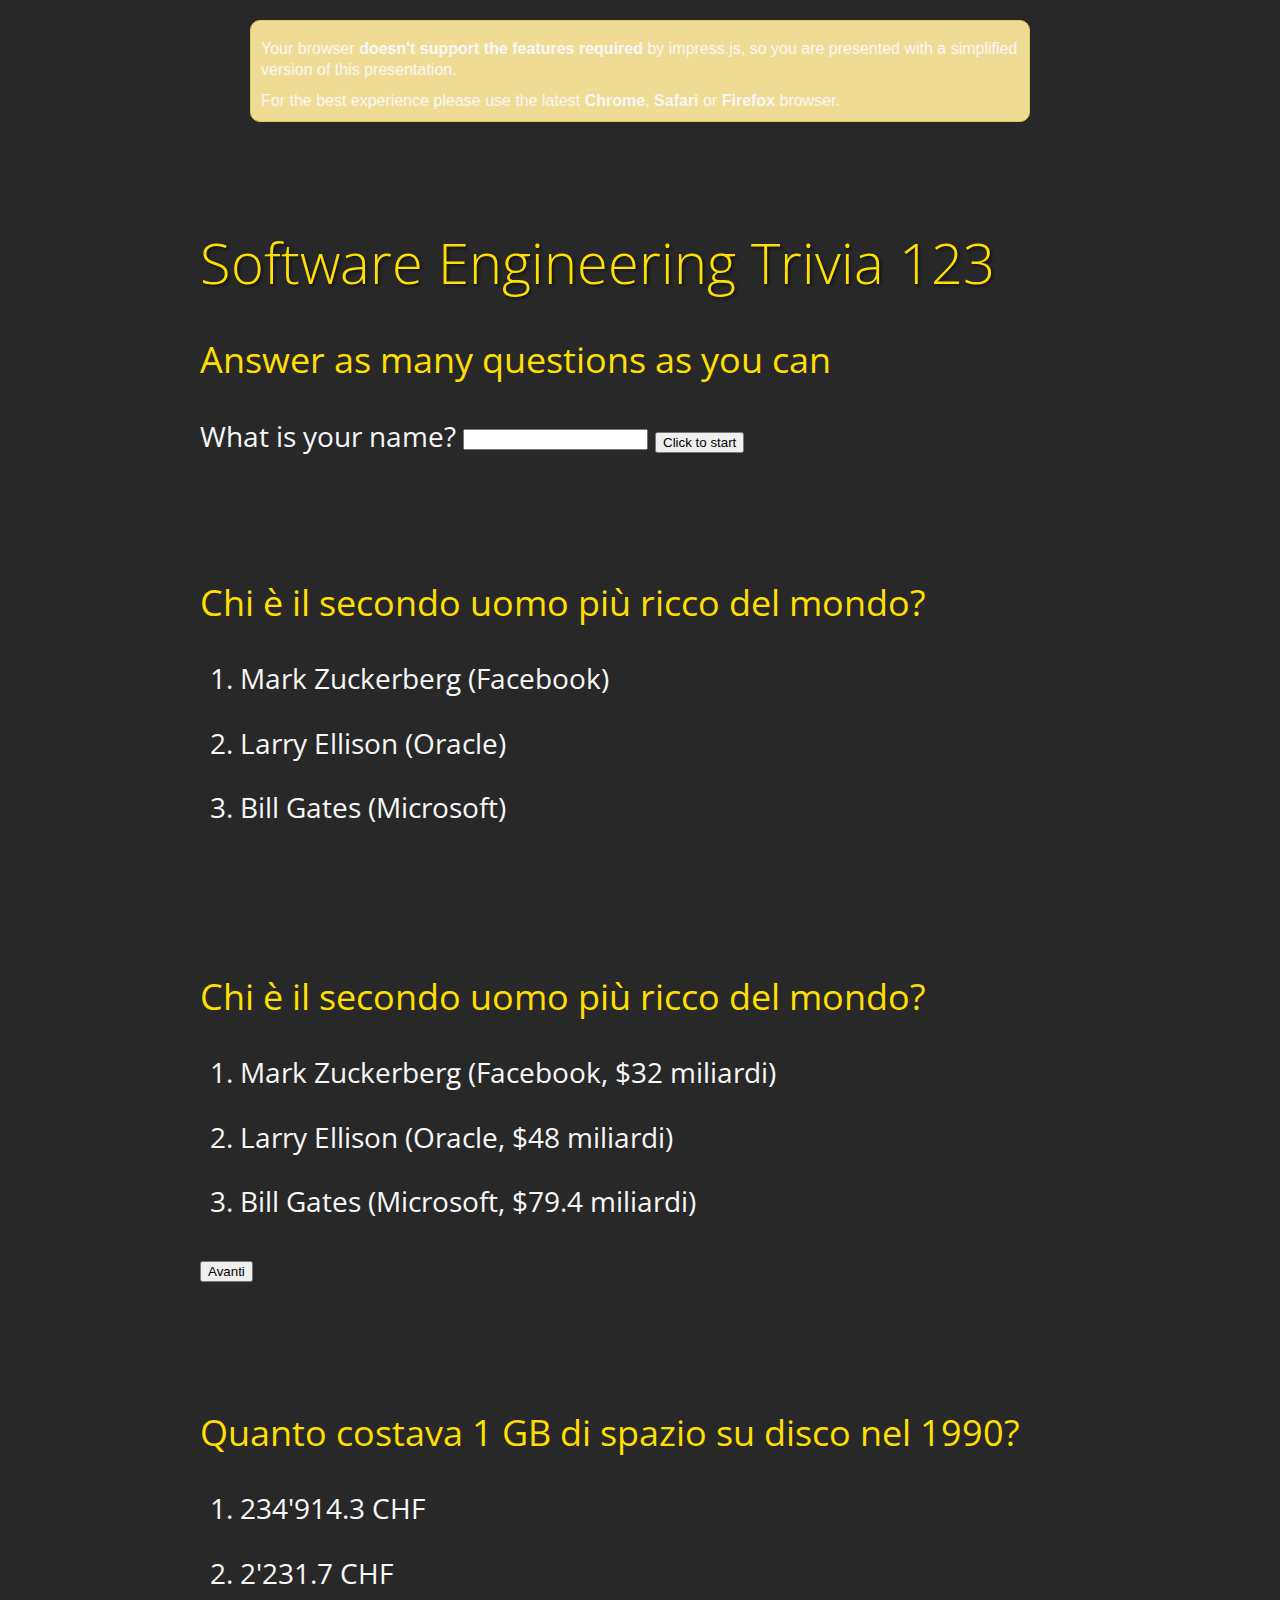
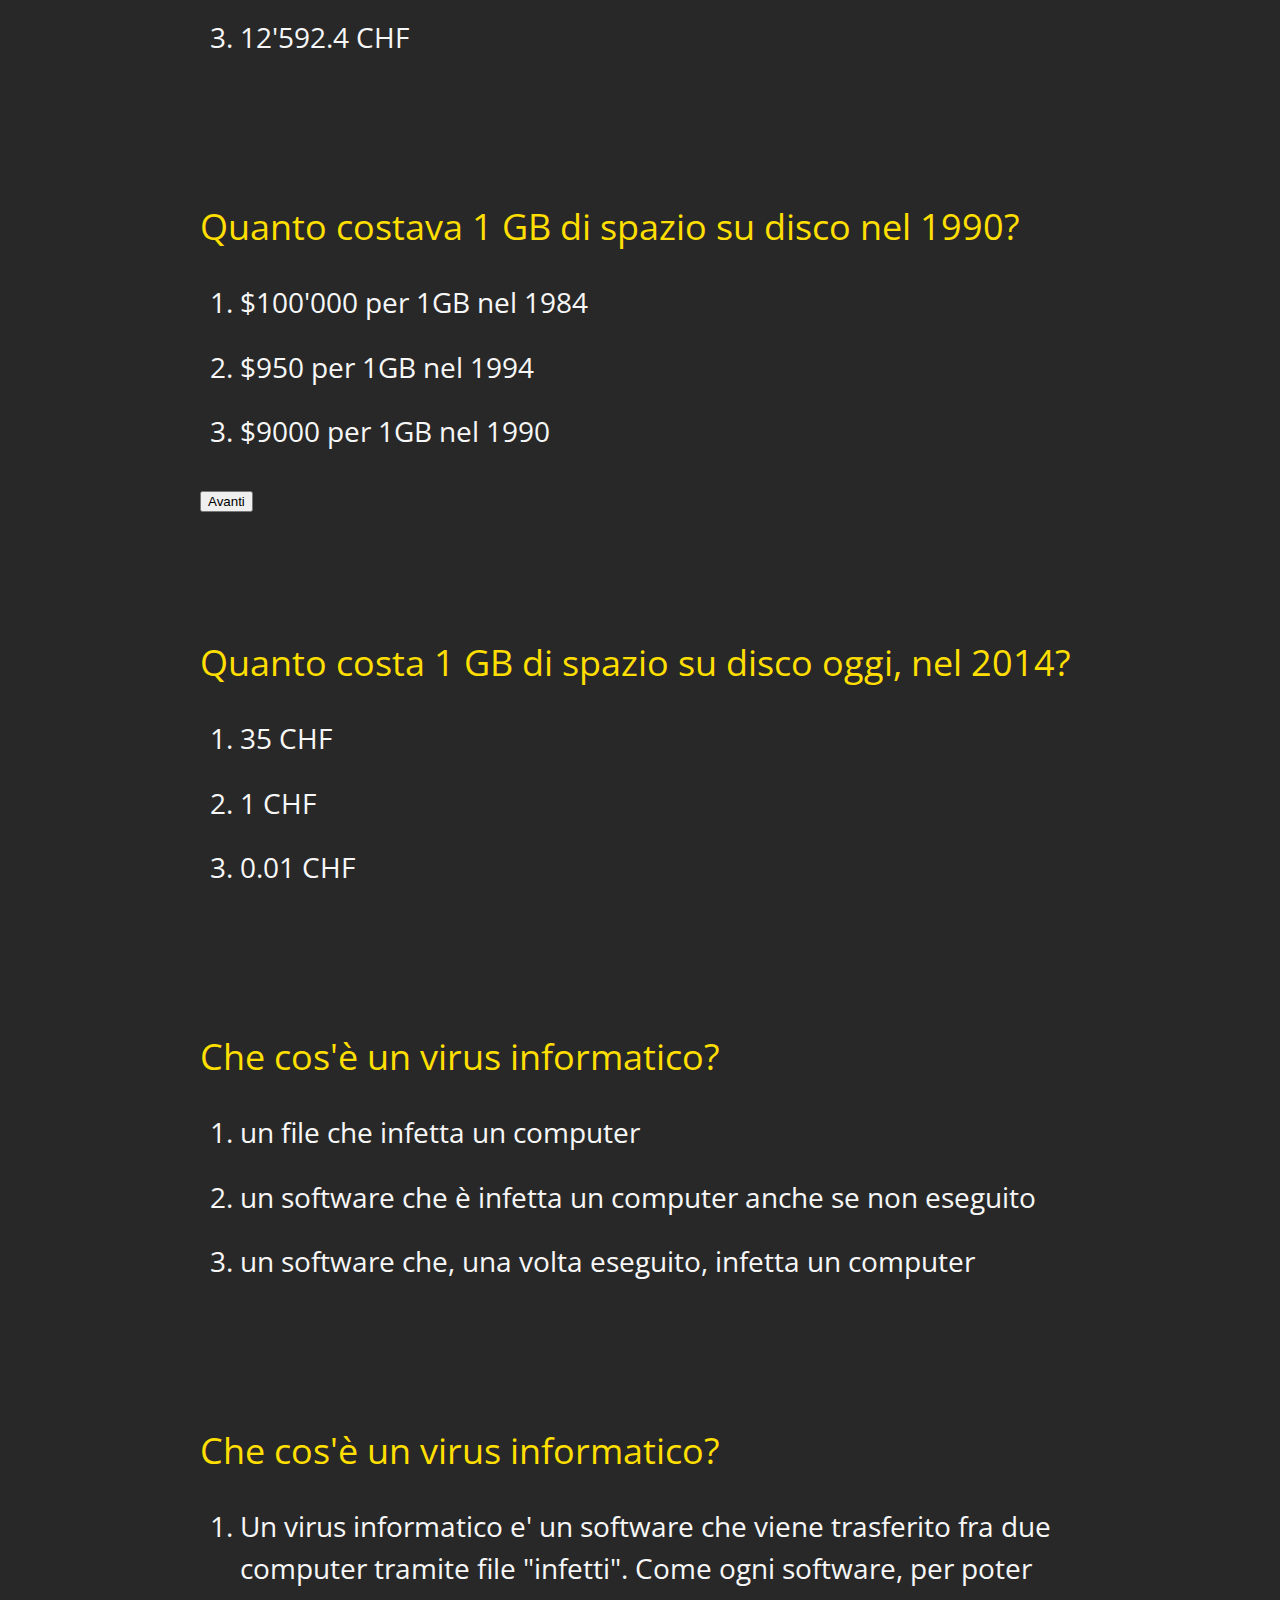
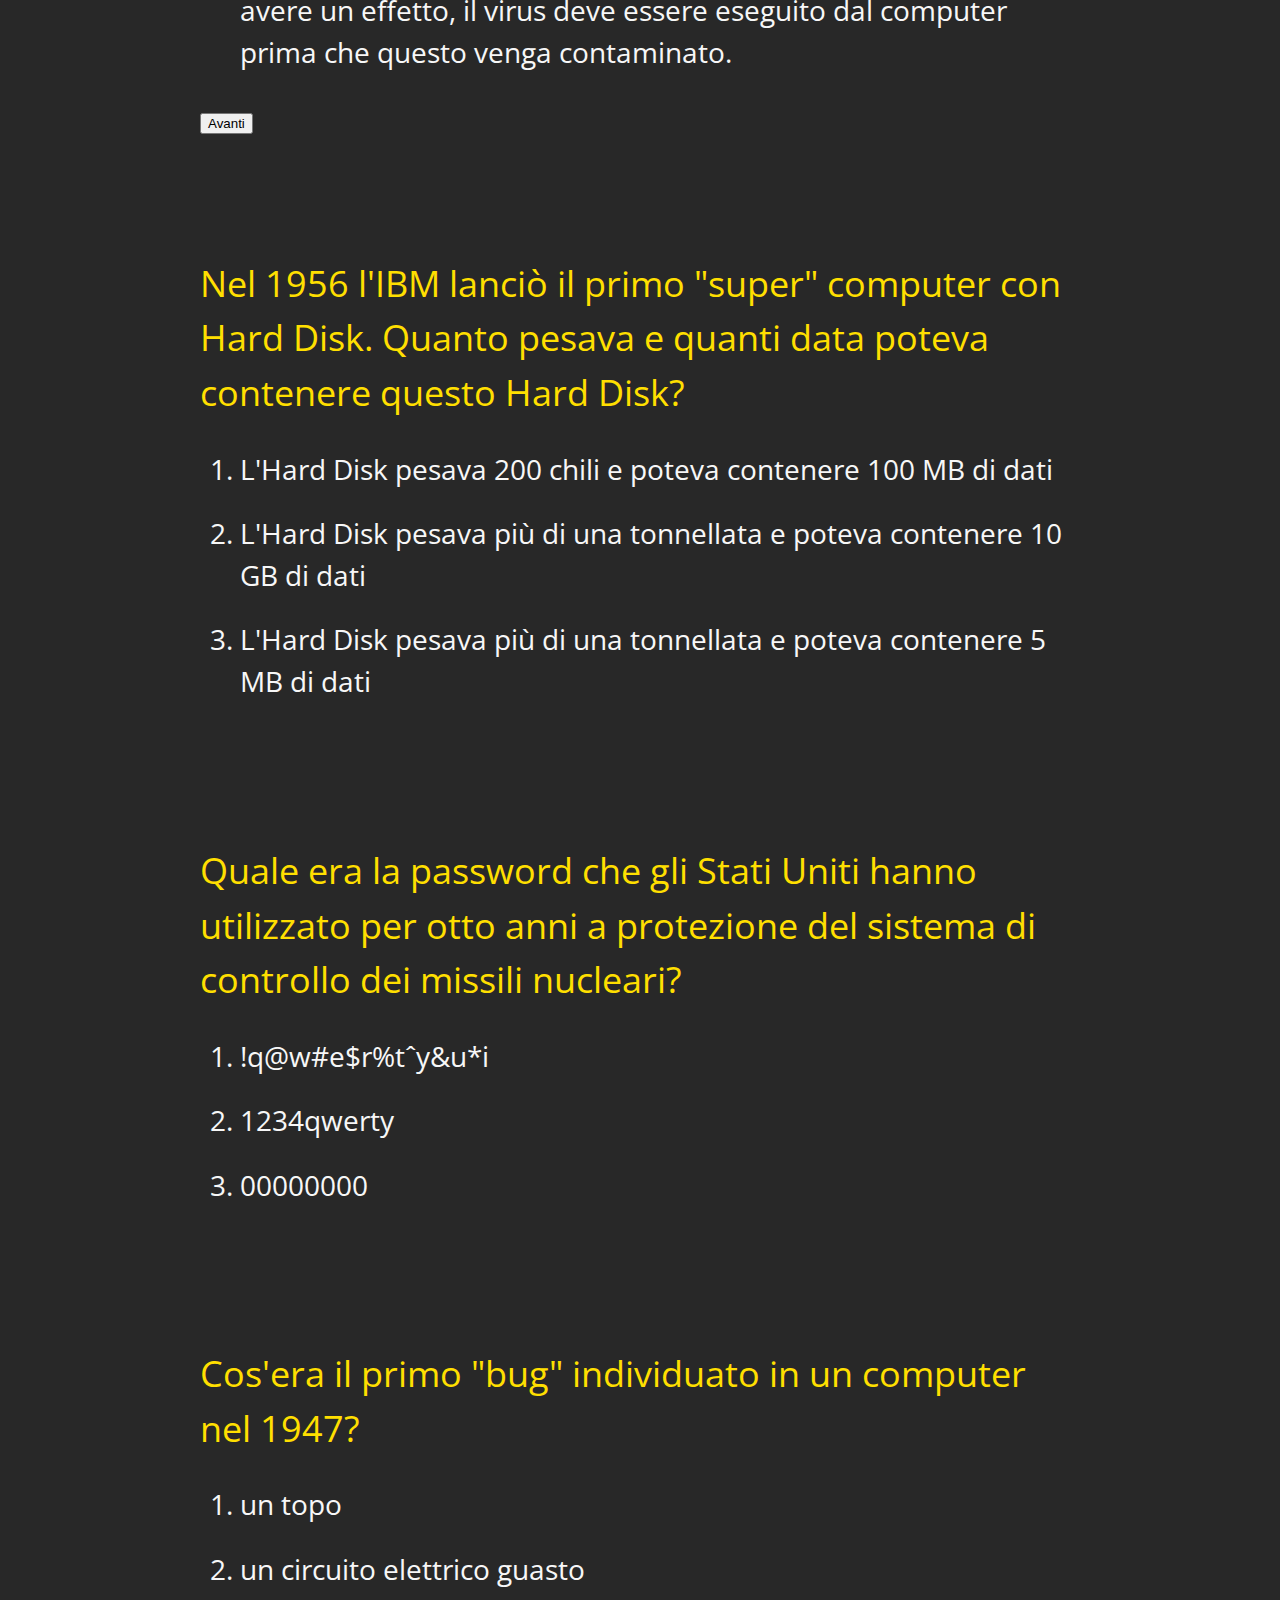
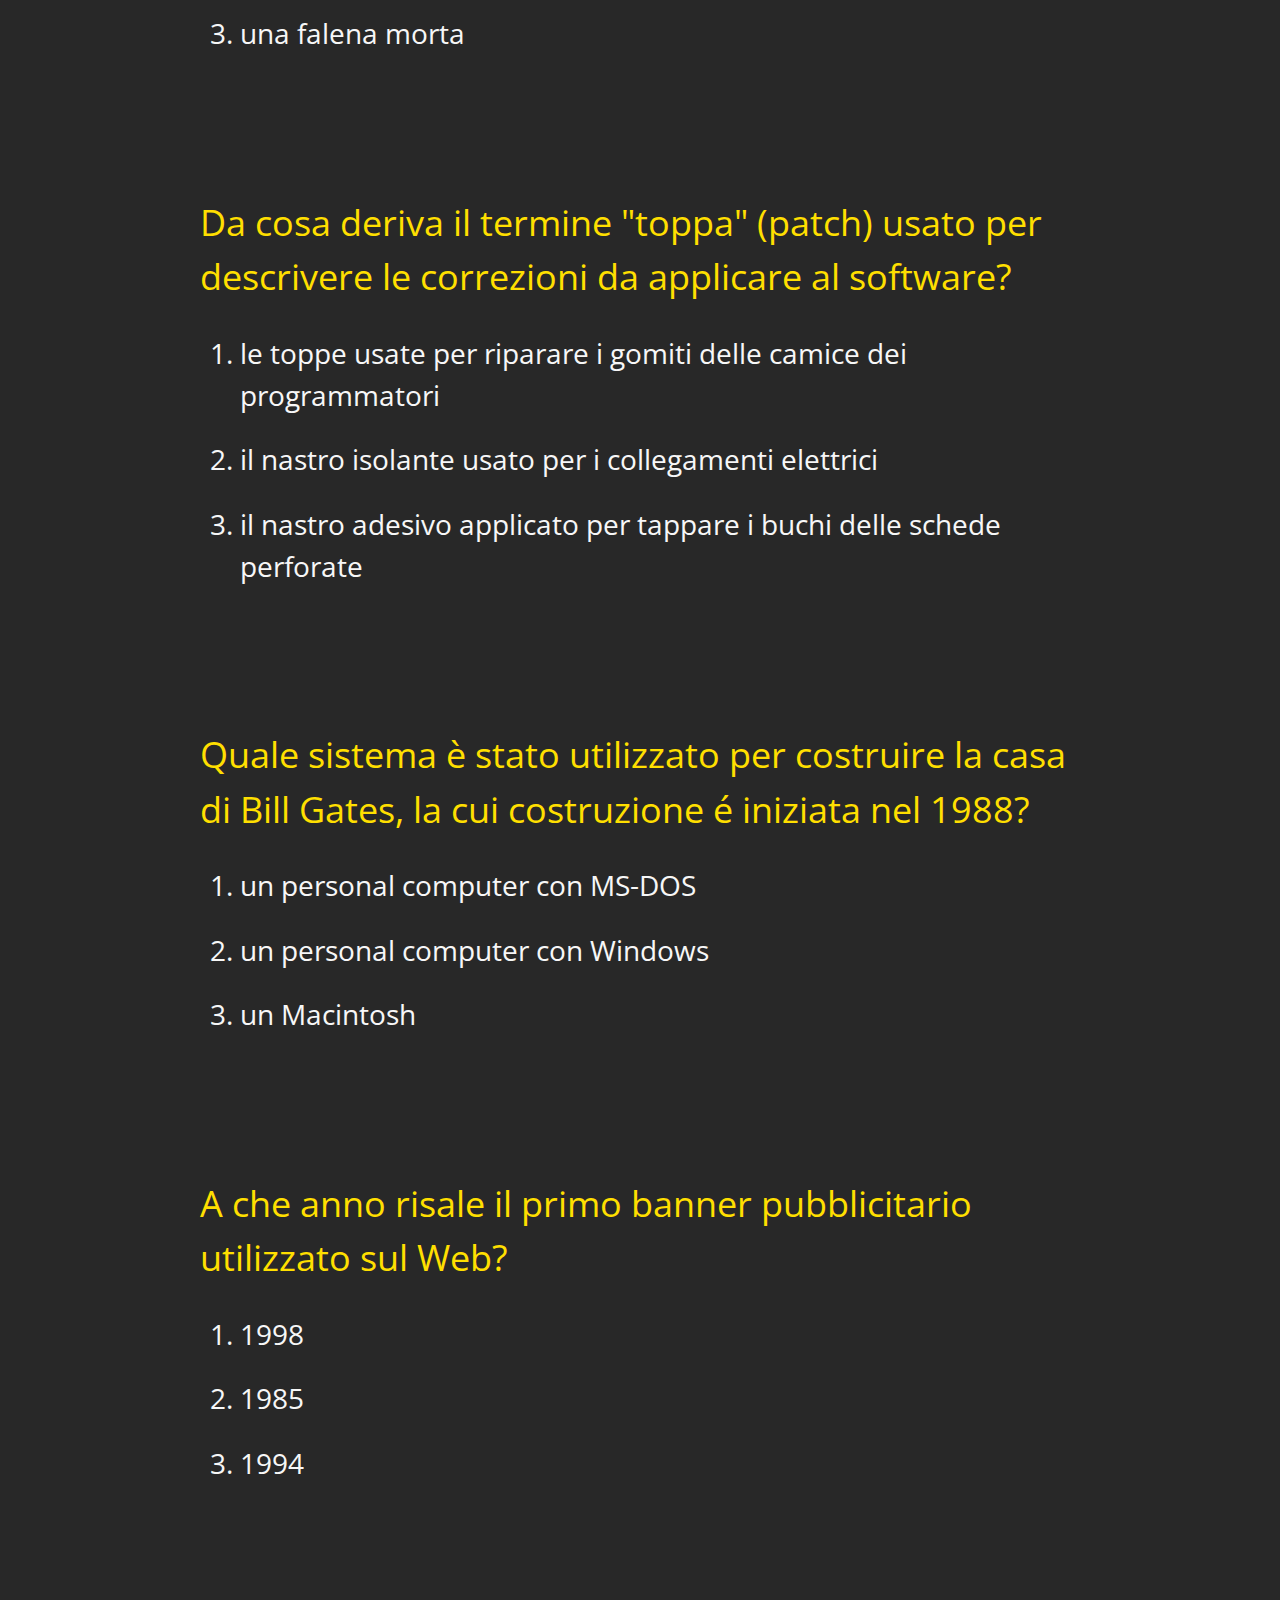
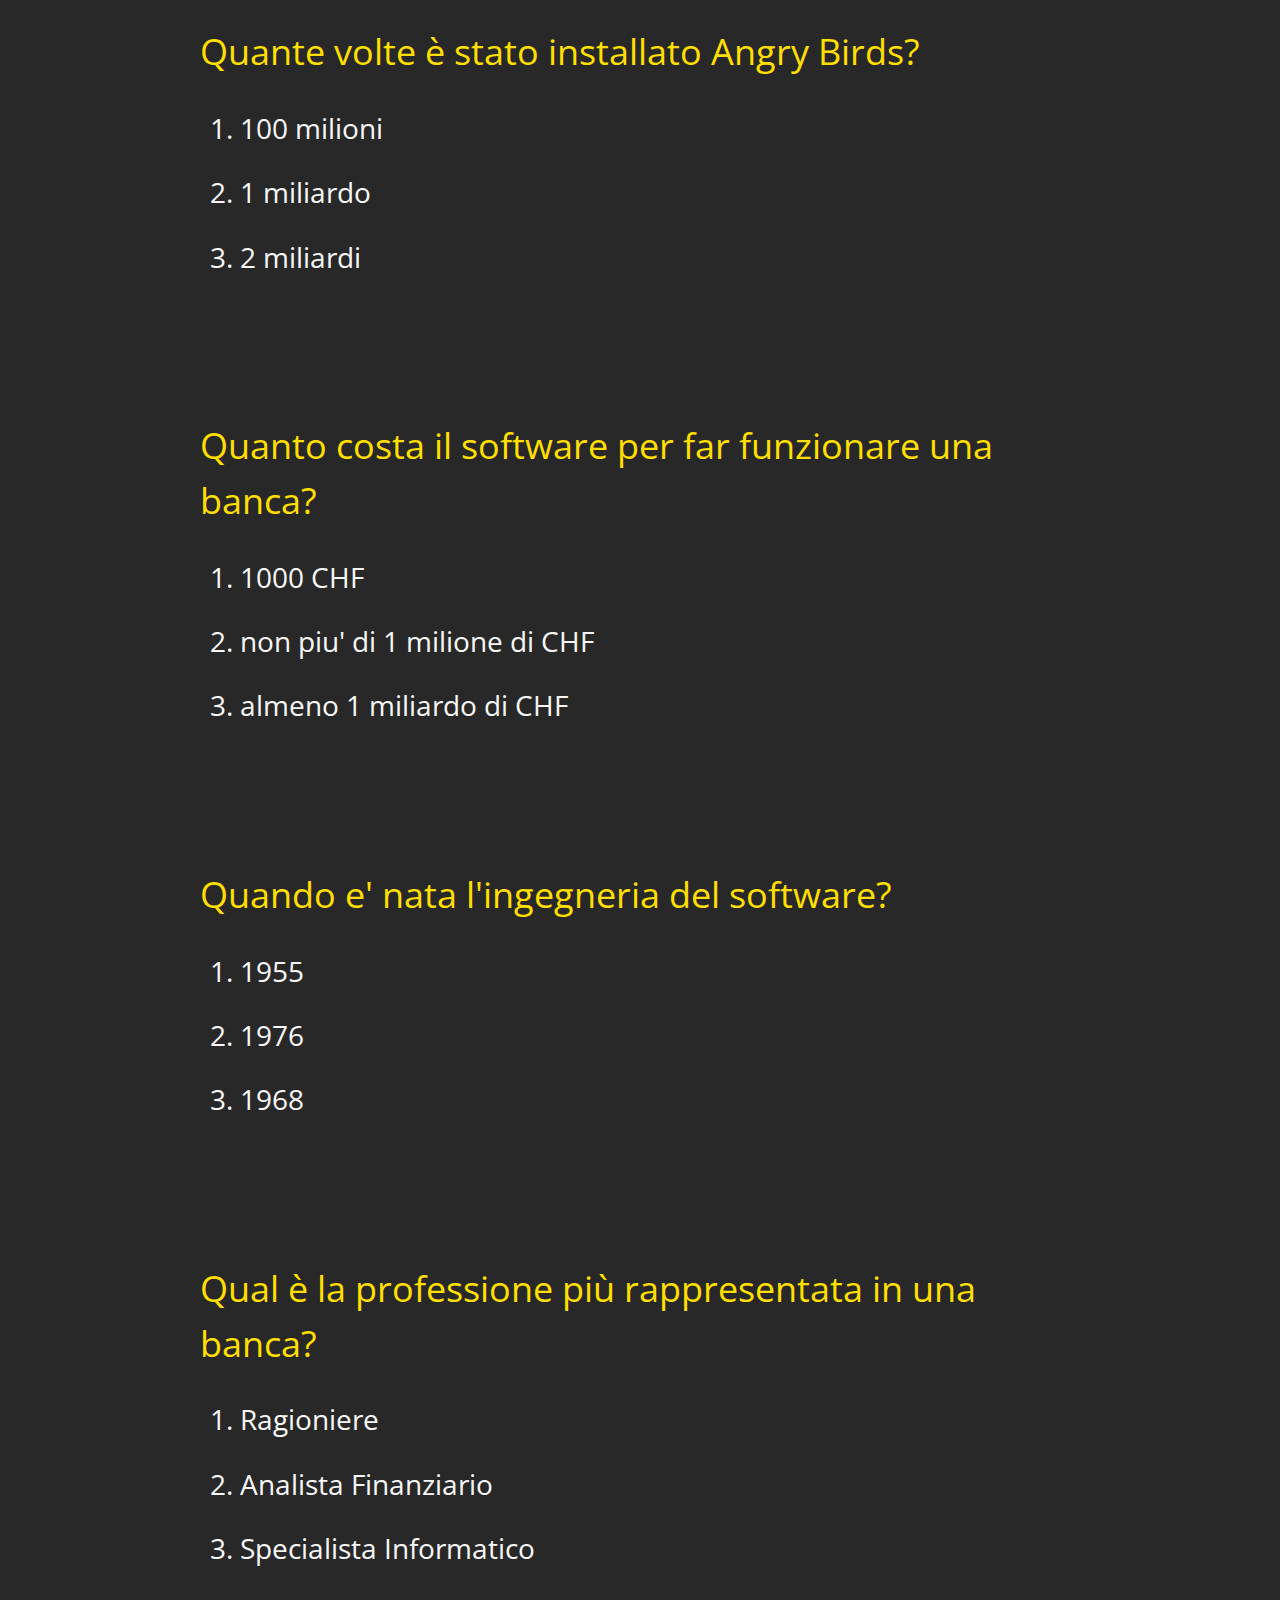
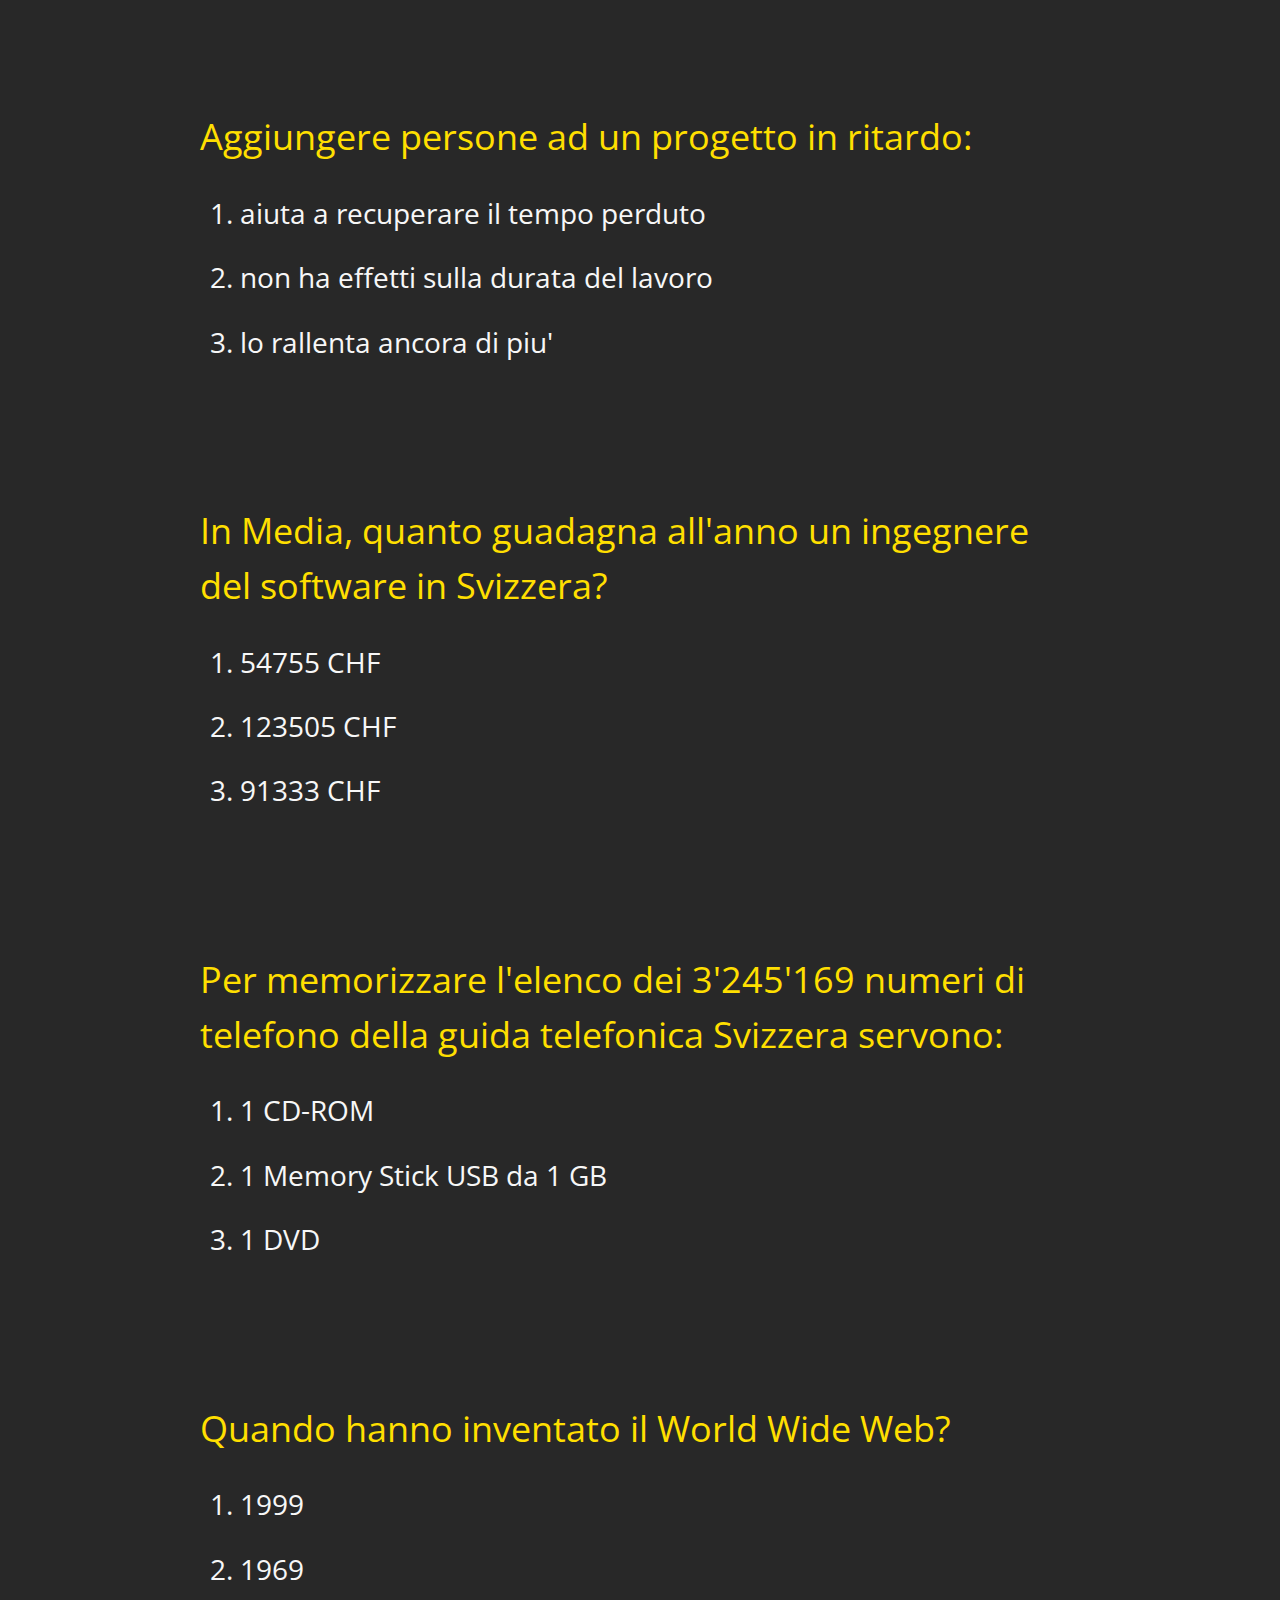
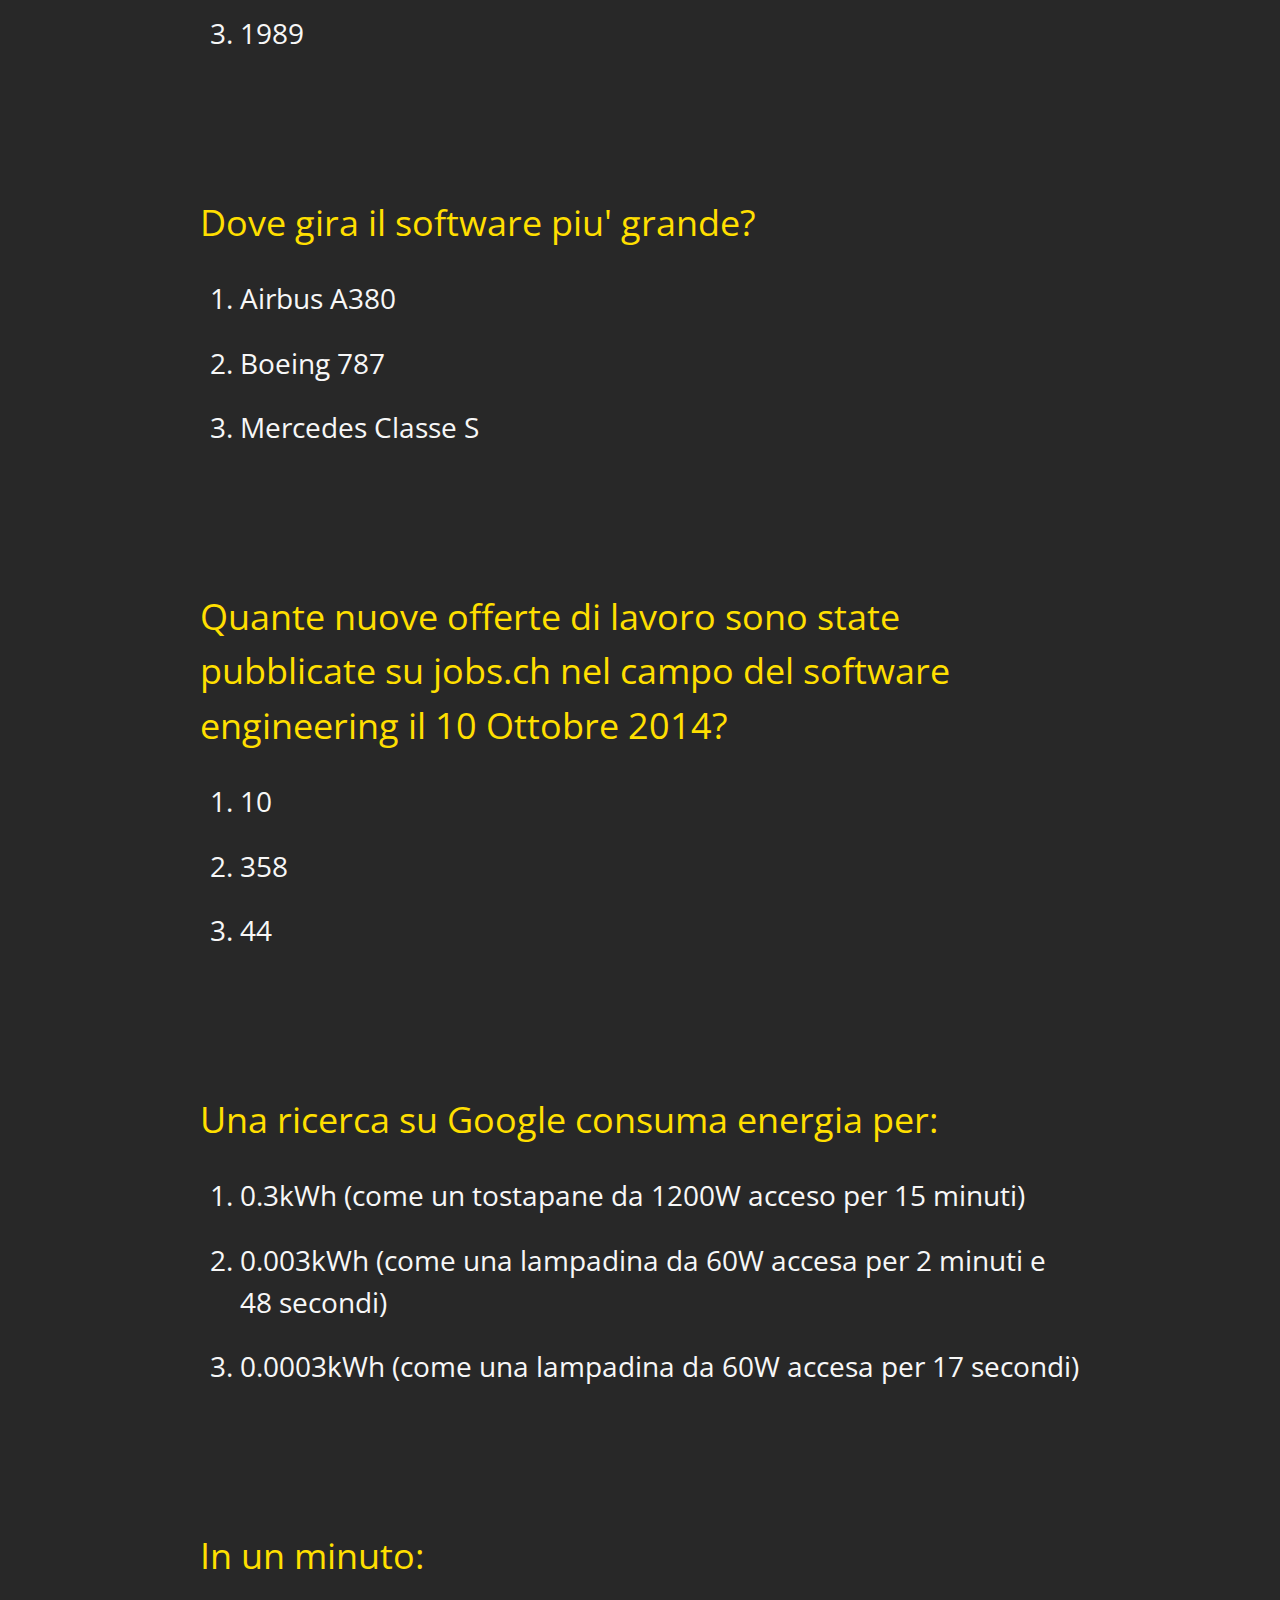
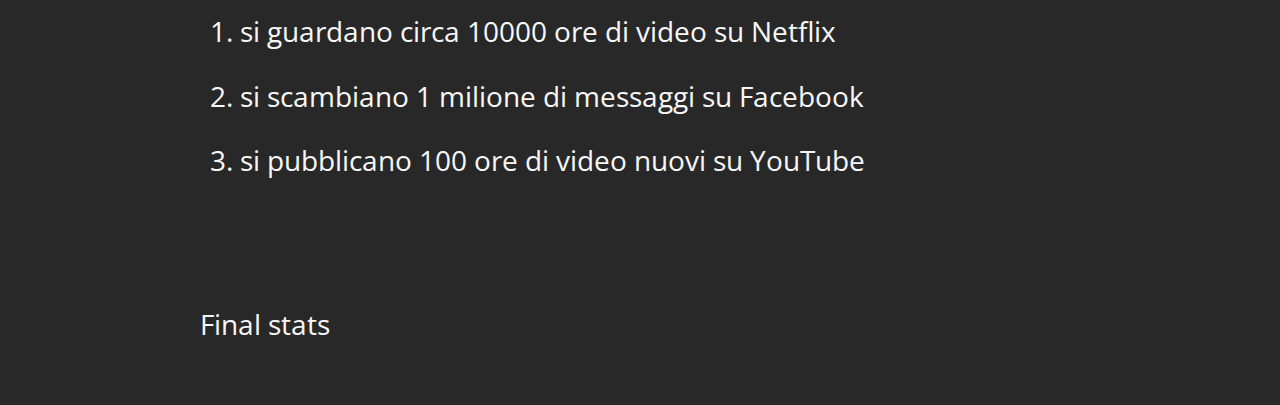
==== commit 8982530f: "more explanations" ====
--- a/USI-10th-anniversary/index.html
+++ b/USI-10th-anniversary/index.html
@@ -59,7 +59,7 @@
           setTimeout(tick,350);
         }</script>
         What is your name?
-        <input type="text" id="playername"></input>
+        <input type="text" id="playername">
         <button class='btn btn-primary' onclick="start()">Click to start</button>
         <article class="asq-welcome-screen"></article>
       </section>
@@ -84,23 +84,62 @@
       </section>
 
 
+      <section class="step" id="sq1info" data-x="3000" data-y="1000">
+        <article>
+          <h3>Chi è il secondo uomo più ricco del mondo?</h3>
+          <ol>
+            <li>
+              Mark Zuckerberg (Facebook, $32 miliardi)
+            </li>
+            <li>
+              Larry Ellison (Oracle, $48 miliardi)
+            </li>
+            <li>
+              Bill Gates (Microsoft, $79.4 miliardi)
+            </li>
+          </ol>
+          <button onclick="window.location.hash = 'sq2';">Avanti</button>
+        </article>
+      </section>
+
+
       <section class="step" id="sq2" data-x="4000" data-y="0">
         <article class="asq-question multi-choice choose-1" id="q-2">
           <h3 class="asq-stem">Quanto costava 1 GB di spazio su disco nel 1990?</h3>
           <ol class="asq-options">
             <li class="asq-option">
-              500 CHF
-            </li>
-            <li class="asq-option">
-              3500 CHF
-            </li>
-            <li class="asq-option" data-asq-correct="true">
-              10000 CHF
+              234'914.3 CHF
+            </li>
+            <li class="asq-option">
+              2'231.7 CHF
+            </li>
+            <li class="asq-option" data-asq-correct="true">
+              12'592.4 CHF
             </li>
           </ol>
         </article>
         <p class="source">http://www.mkomo.com/cost-per-gigabyte</p>
       </section>
+
+
+      <section class="step" id="sq2info" data-x="4000" data-y="1000">
+        <article>
+          <h3>Quanto costava 1 GB di spazio su disco nel 1990?</h3>
+          <ol>
+            <li>
+              $100'000 per 1GB nel 1984
+            </li>
+            <li>
+              $950 per 1GB nel 1994
+            </li>
+            <li>
+              $9000 per 1GB nel 1990
+            </li>
+          </ol>
+          <button onclick="window.location.hash = 'sq3';">Avanti</button>
+        </article>
+      </section>
+
 
       <section class="step" id="sq3" data-x="5000" data-y="0">
         <article class="asq-question multi-choice choose-1" id="q-3">
@@ -137,6 +176,20 @@
           </ol>
         </article>
         <p class="source"></p>
+      </section>
+
+
+      <section class="step" id="sq4info" data-x="6000" data-y="1000">
+        <article>
+          <h3>Che cos'è un virus informatico?</h3>
+          <ol>
+            <li>
+              Un virus informatico e' un software che viene trasferito fra due computer tramite file "infetti".
+              Come ogni software, per poter avere un effetto, il virus deve essere eseguito dal computer prima che questo venga contaminato.
+            </li>
+          </ol>
+          <button onclick="window.location.hash = 'sq5';">Avanti</button>
+        </article>
       </section>
 
 
@@ -482,10 +535,14 @@
     </script>
 		<script src="js/jquery.js"></script>
     <script src="js/bootstrap.min.js"></script>
+    <script src="js/impress.js"></script>
+    <script>impress().init()</script>
     <script>
       radioStyles= ['svg-fill', 'svg-circle', 'svg-swirl']
-      var random = Math.floor(Math.random() * (radioStyles.length - 1));
-      $('.asq-question').addClass('svg-input svg-radio' + ' ' + radioStyles[random] )
+      $('.asq-question').each(function(){
+        var random = Math.floor(Math.random() * (radioStyles.length - 1));
+        $(this).addClass('svg-input svg-radio' + ' ' + radioStyles[random] )
+      })
     </script>
      <script src="js/svgcheckbx.js"></script>
      <script>
@@ -494,8 +551,6 @@
       $(this).closest('label')[action]('checked');
      })
      </script>
-    <script src="js/impress.js"></script>
-    <script>impress().init()</script>
   
   </body>
 </html>
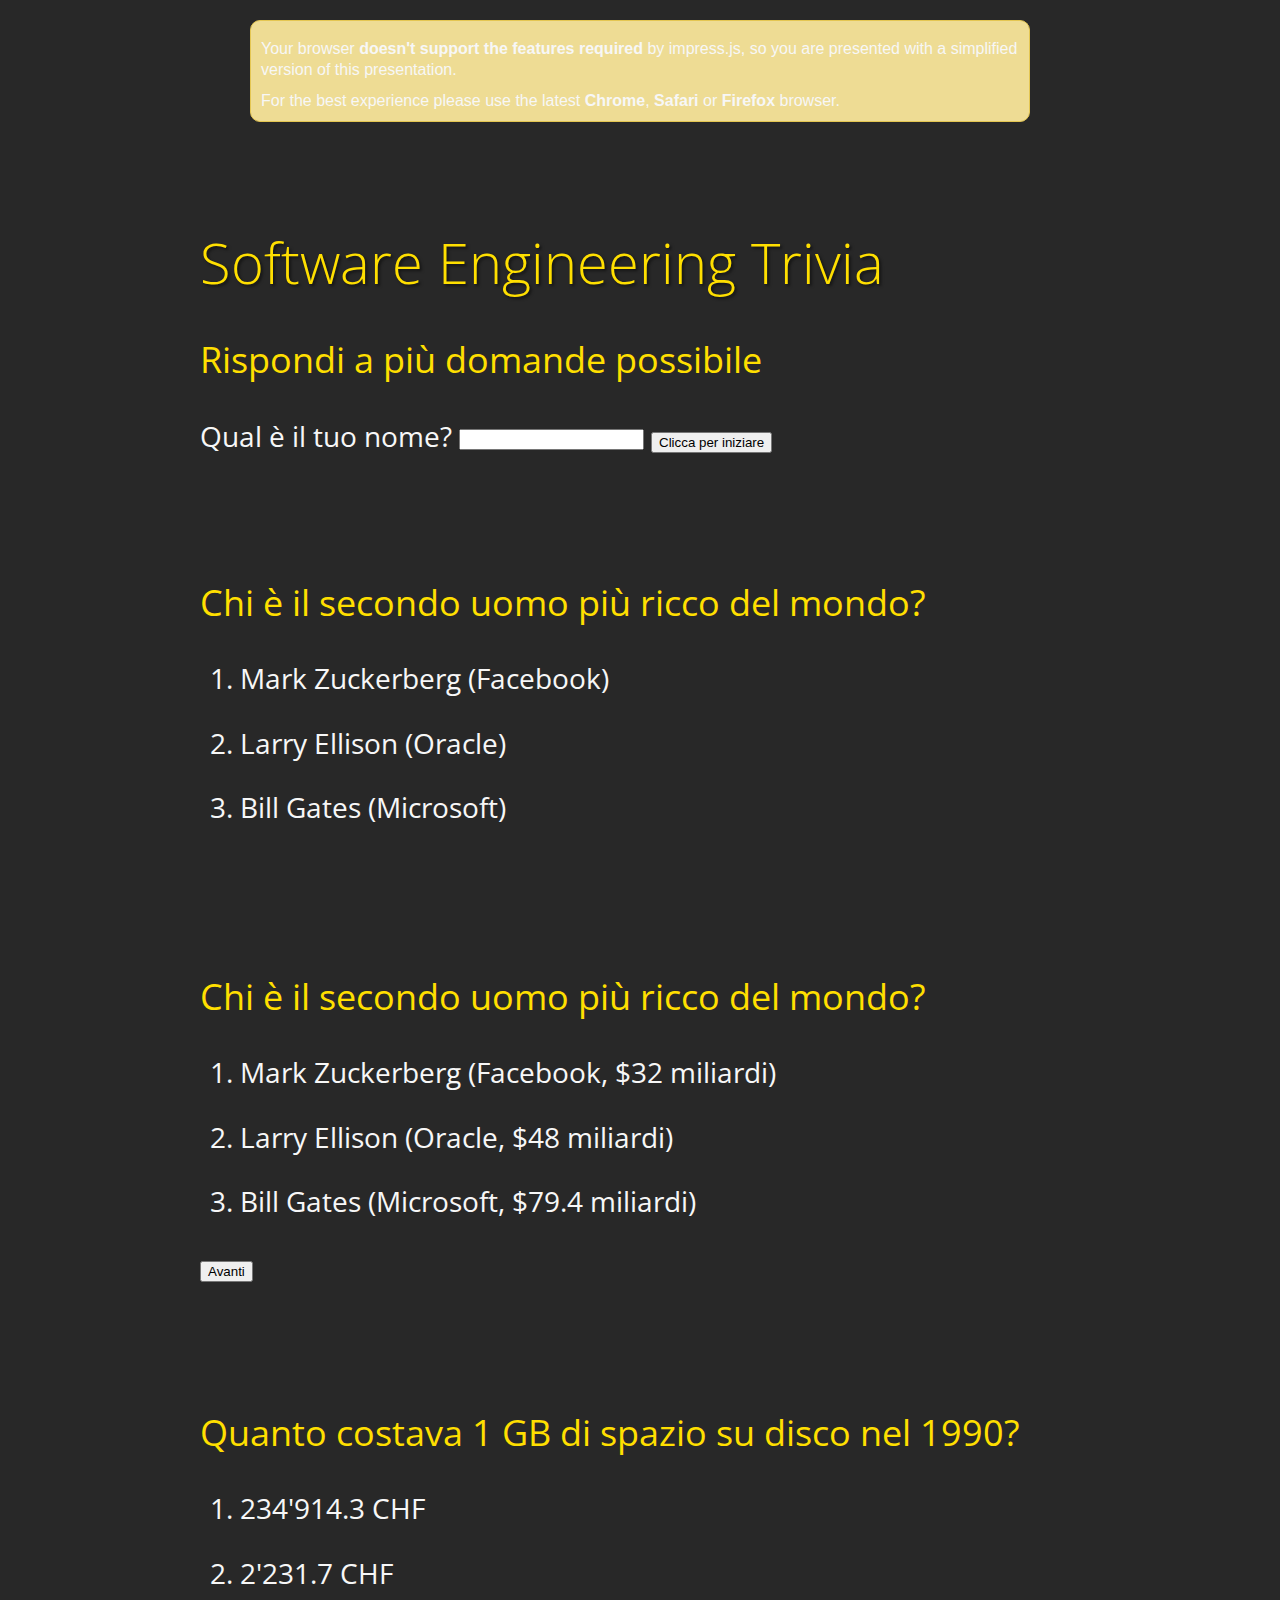
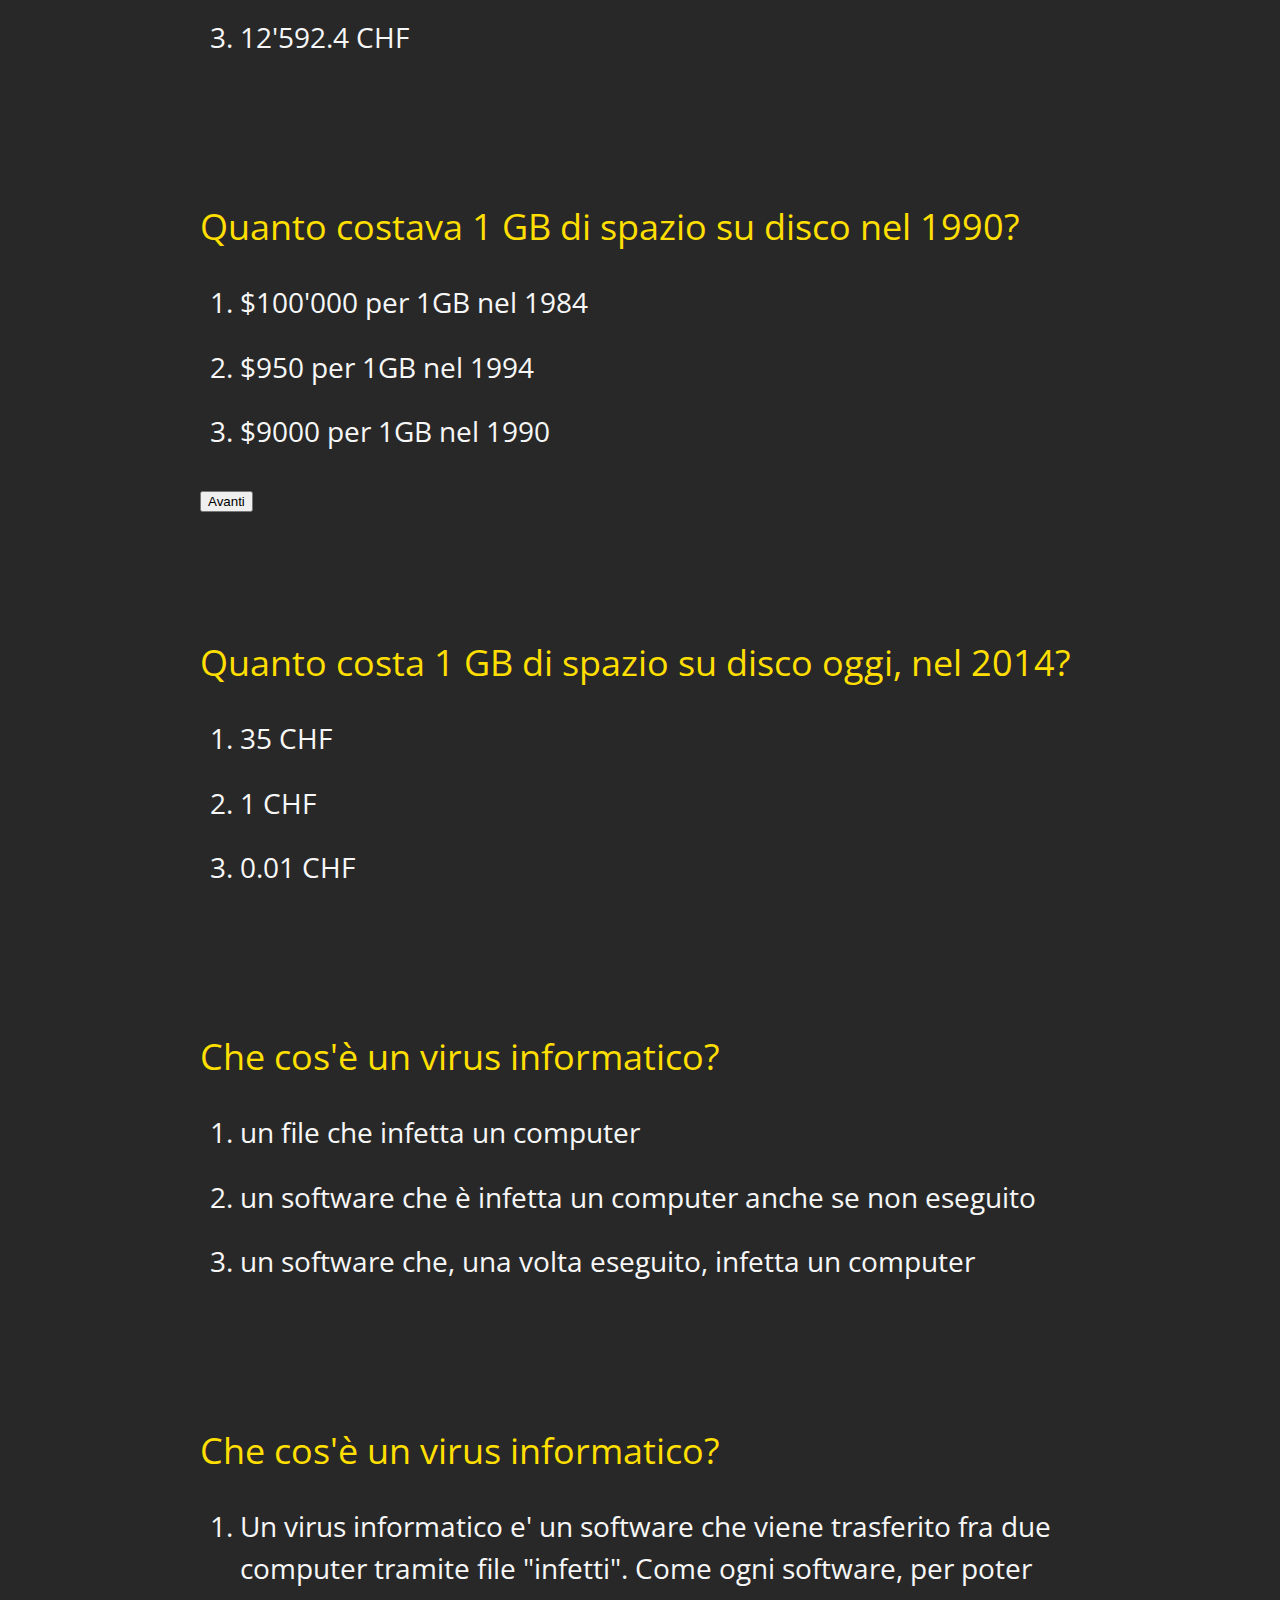
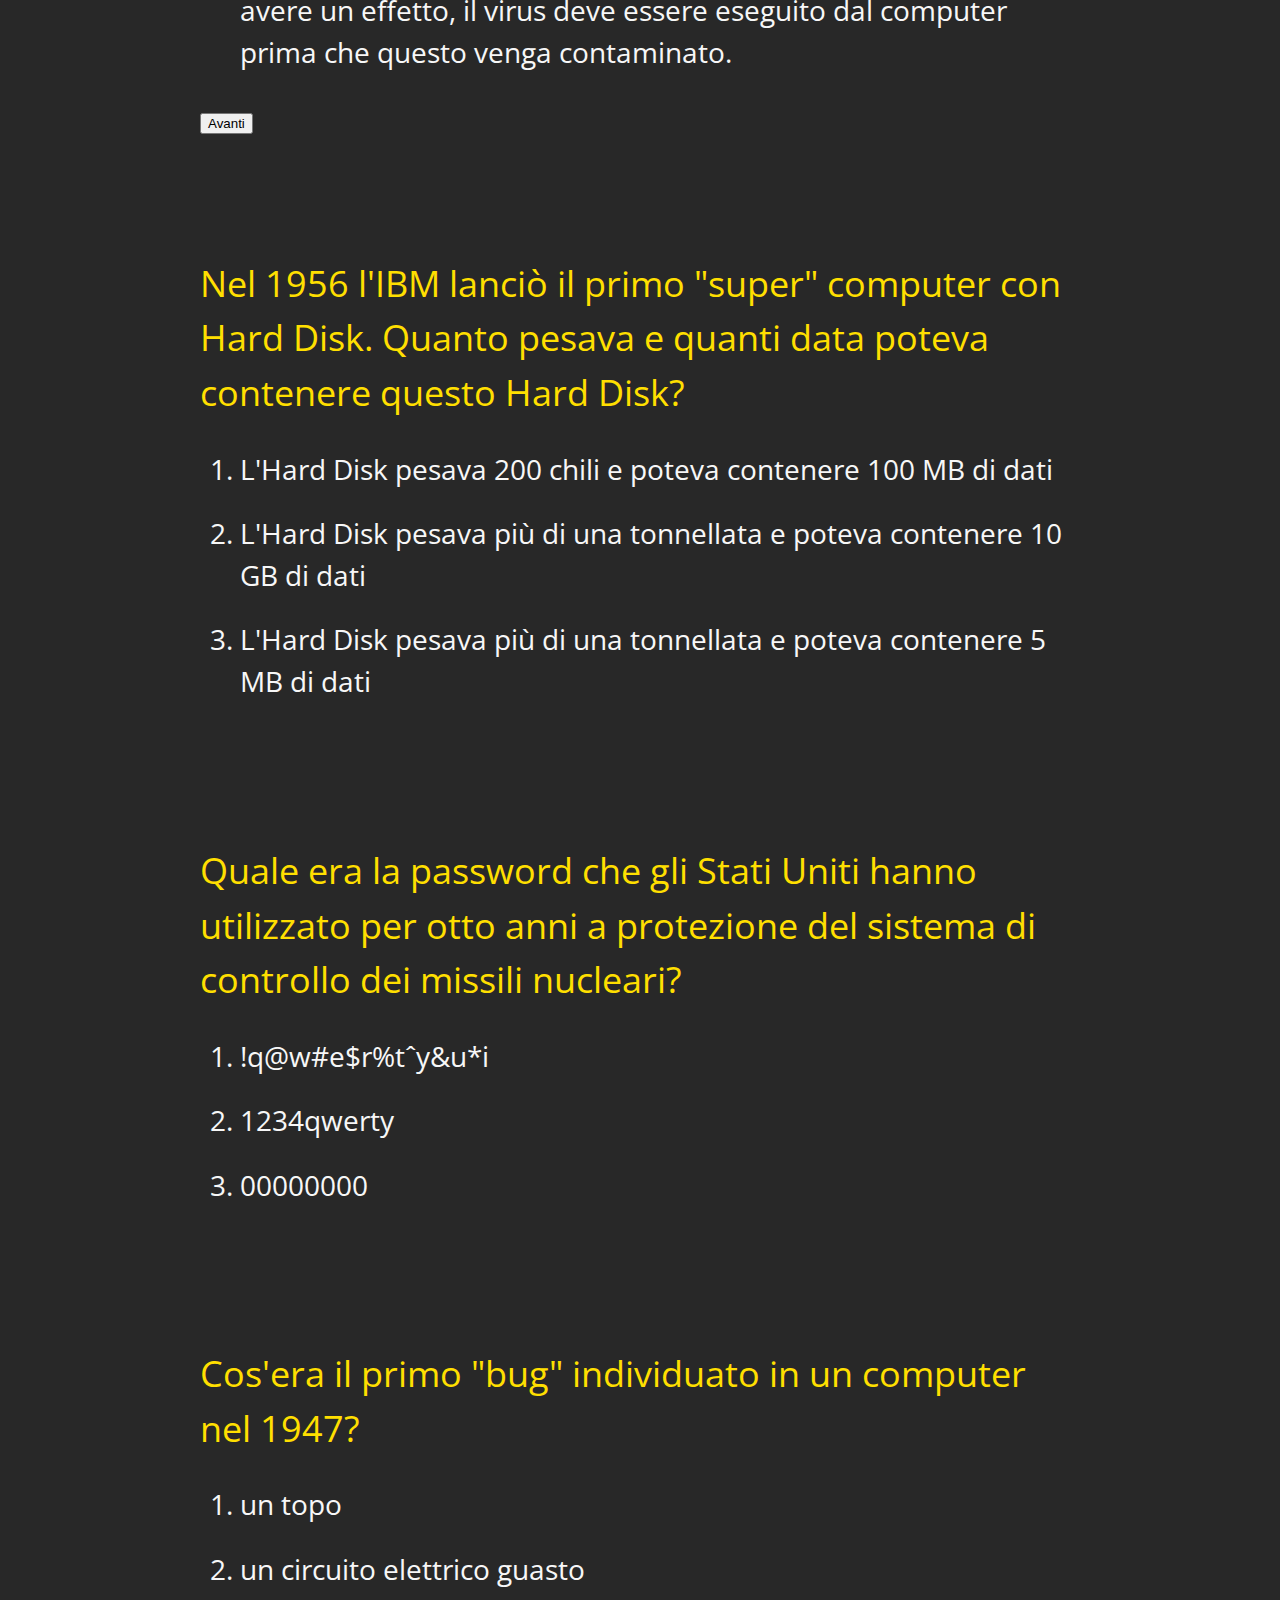
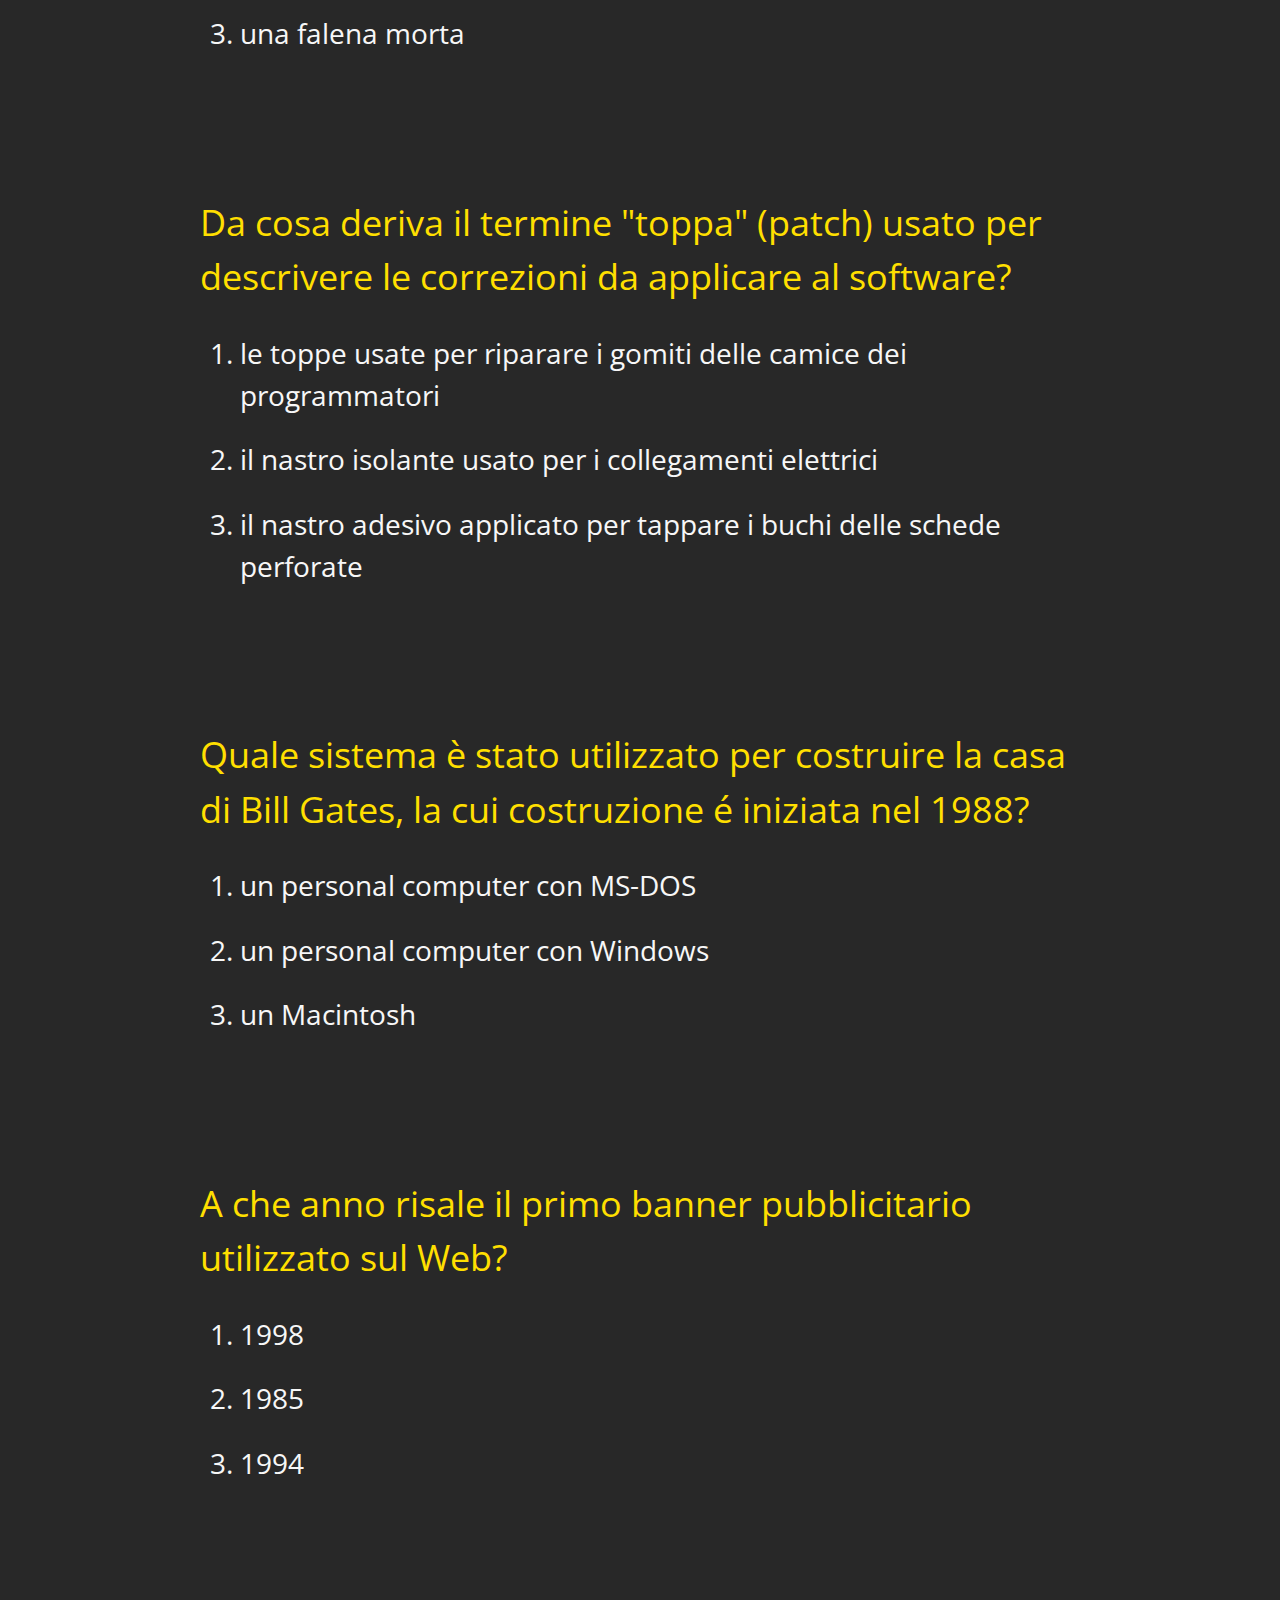
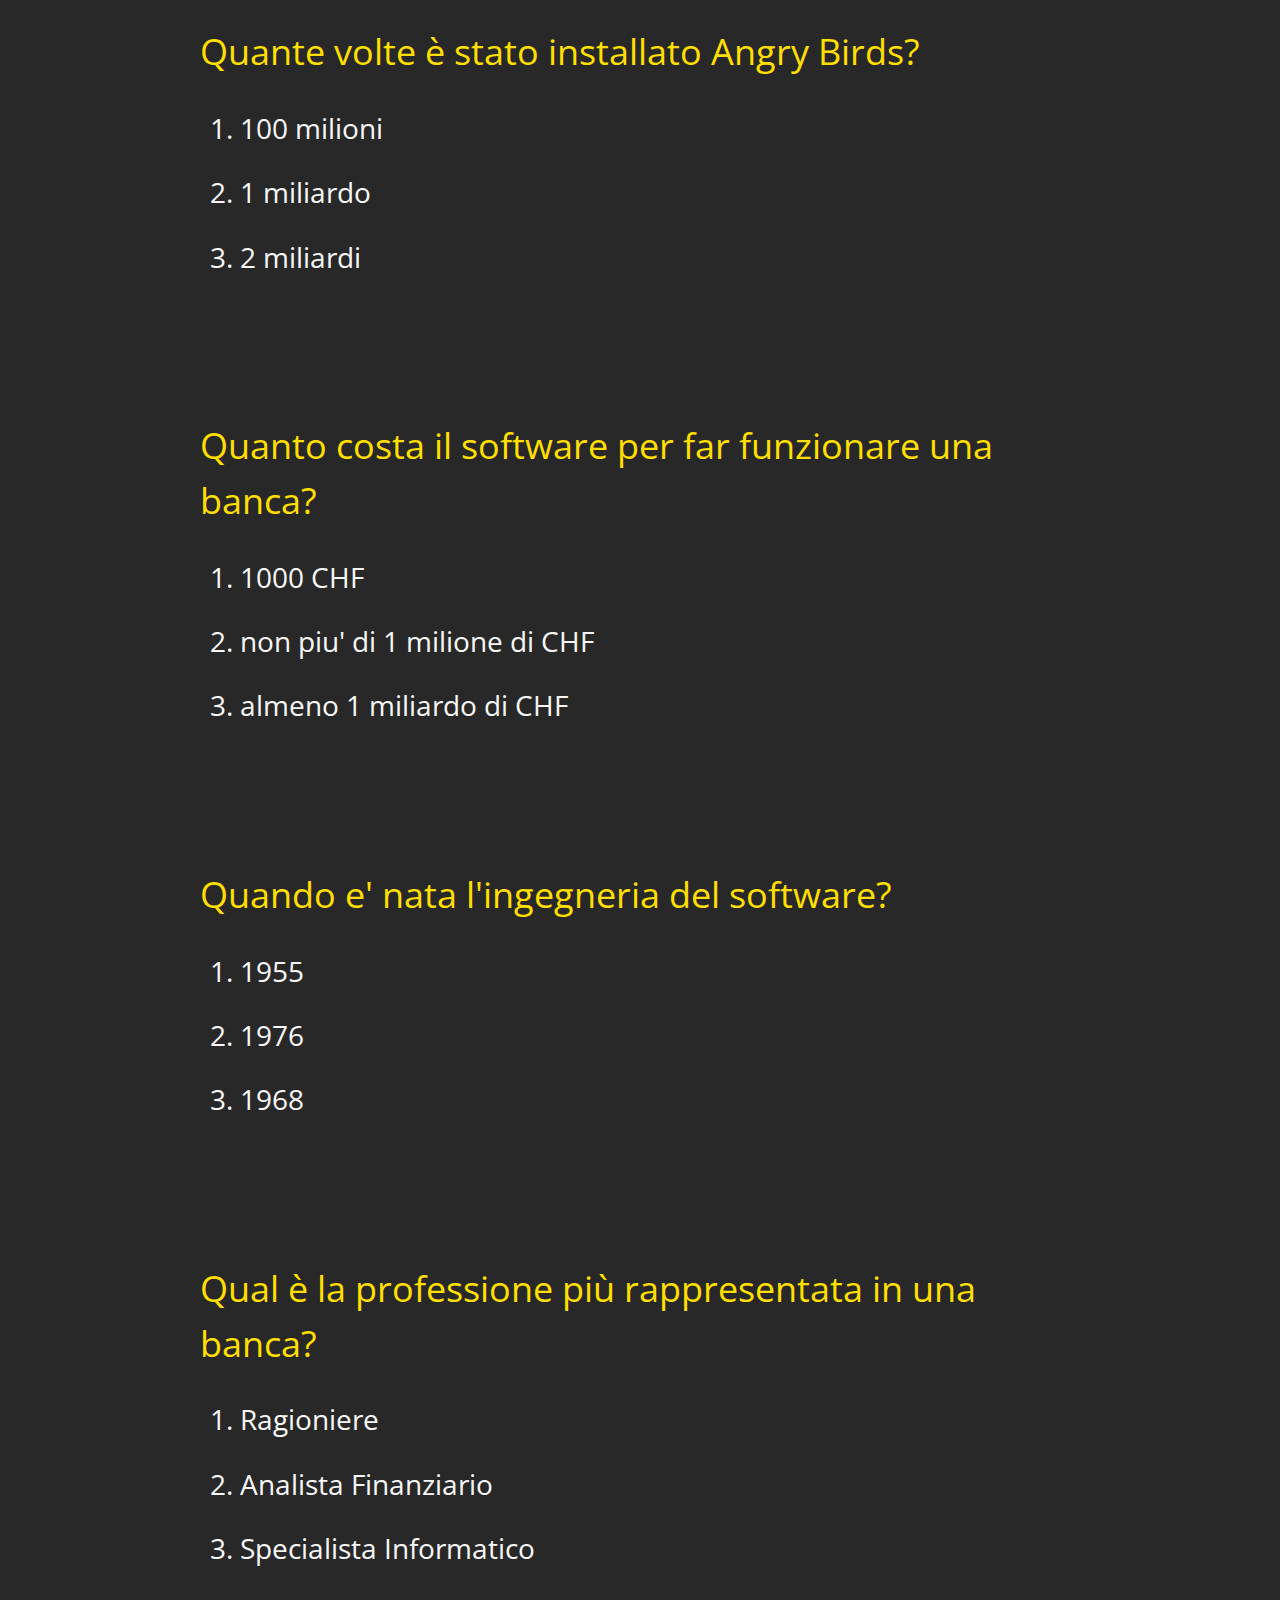
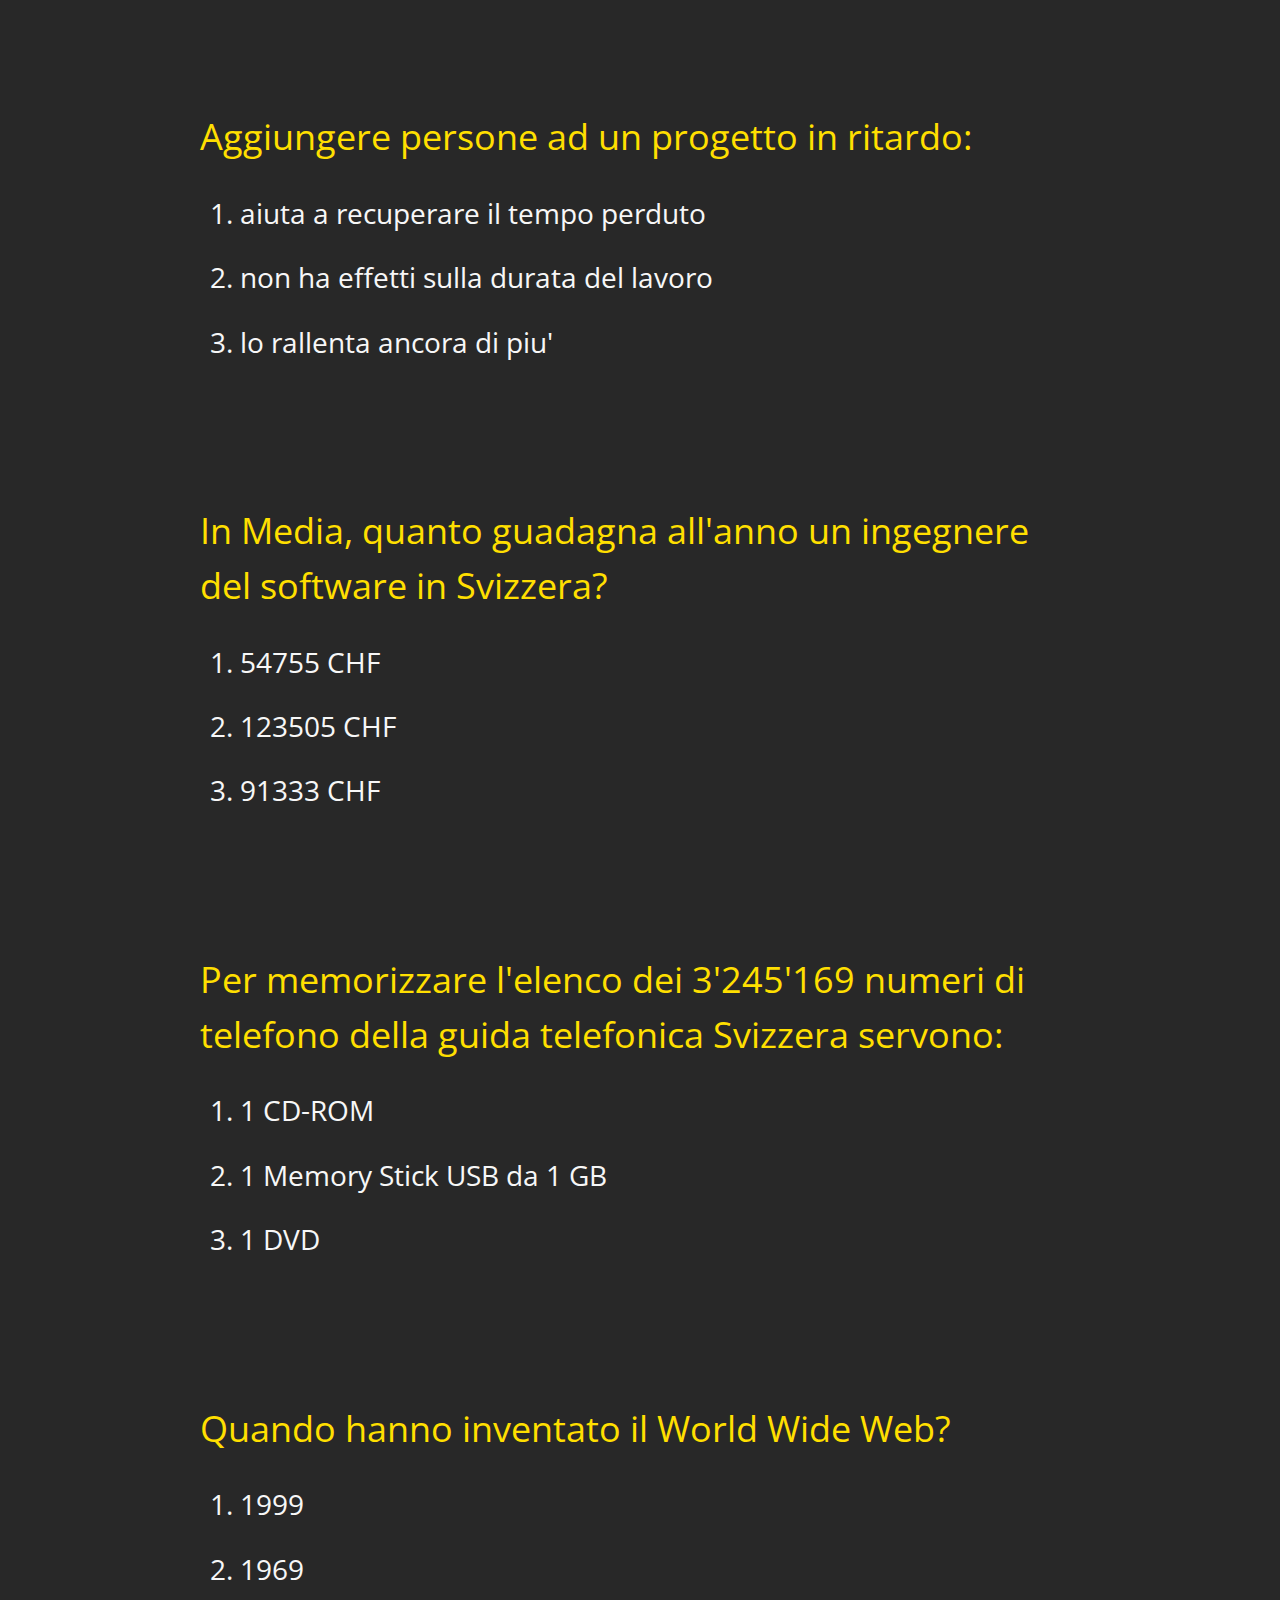
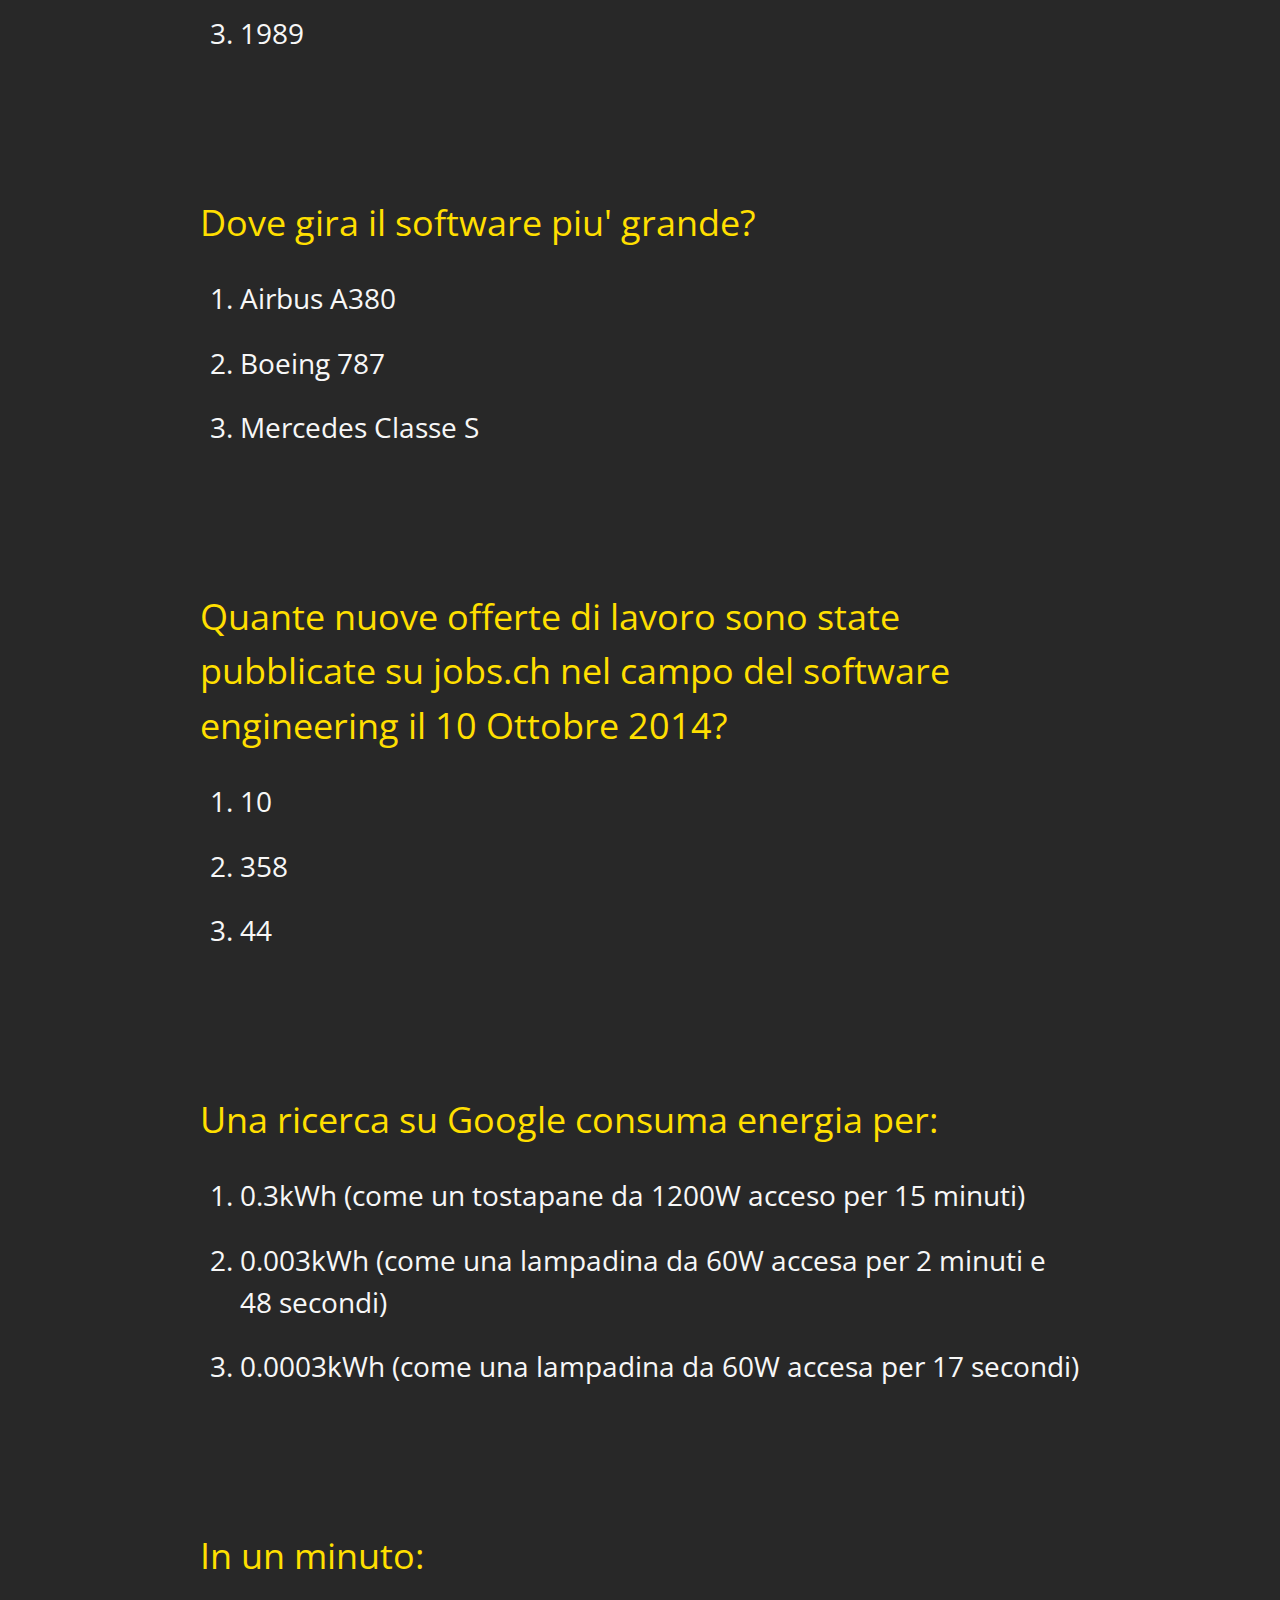
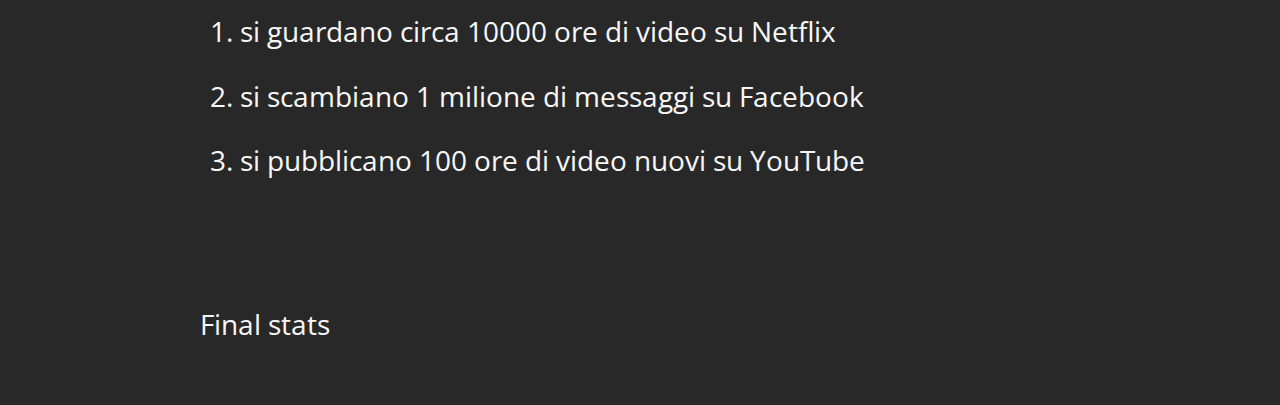
==== commit 3109b736: "Merge branch 'master' of github.com:ASQ-USI/examples" ====
--- a/USI-10th-anniversary/index.html
+++ b/USI-10th-anniversary/index.html
@@ -16,6 +16,19 @@
     <link href="css/ASQBasicImpress.css" type="text/css" rel="stylesheet"/>
     <link href="css/asq-default-theme.css" type="text/css" rel="stylesheet"/>
     <link href="css/svg-inputs.css" type="text/css" rel="stylesheet"/>
+    <style>
+      .asq-correct-light{
+        background-color: #3A612A;
+      }
+
+      .asq-wrong-light{
+        background-color: #862525;
+      }
+
+      .asq-confidence-label{
+        color: #a0a0a0;
+      }
+    </style>
     <script type="text/javascript" src="https://www.google.com/jsapi"></script>
   </head>
 
@@ -33,8 +46,8 @@
     <div id="impress" data-transition-duration="400">
 
       <section class="step" id="slide01" data-x="0" data-y="0">
-        <h1>Software Engineering Trivia 123</h1>
-        <h3>Answer as many questions as you can</h3>
+        <h1>Software Engineering Trivia</h1>
+        <h3>Rispondi a più domande possibile</h3>
         <p id="countdown" style="font-size:2em"></p>
         <script>function start() {
           var name = document.getElementById("playername").value;
@@ -58,9 +71,9 @@
           }
           setTimeout(tick,350);
         }</script>
-        What is your name?
+        Qual è il tuo nome?
         <input type="text" id="playername">
-        <button class='btn btn-primary' onclick="start()">Click to start</button>
+        <button class='btn btn-primary' onclick="start()">Clicca per iniziare</button>
         <article class="asq-welcome-screen"></article>
       </section>
 
@@ -536,7 +549,7 @@
 		<script src="js/jquery.js"></script>
     <script src="js/bootstrap.min.js"></script>
     <script src="js/impress.js"></script>
-    <script>impress().init()</script>
+    <script>//impress().init()</script>
     <script>
       radioStyles= ['svg-fill', 'svg-circle', 'svg-swirl']
       $('.asq-question').each(function(){
@@ -551,6 +564,10 @@
       $(this).closest('label')[action]('checked');
      })
      </script>
+     <script>
+     $('.asq-exercise button[type="submit"].btn-success').text("Invia");
+     $('.asq-confidence-label').text("Quanto sei sicuro?");
+     </script>
   
   </body>
 </html>
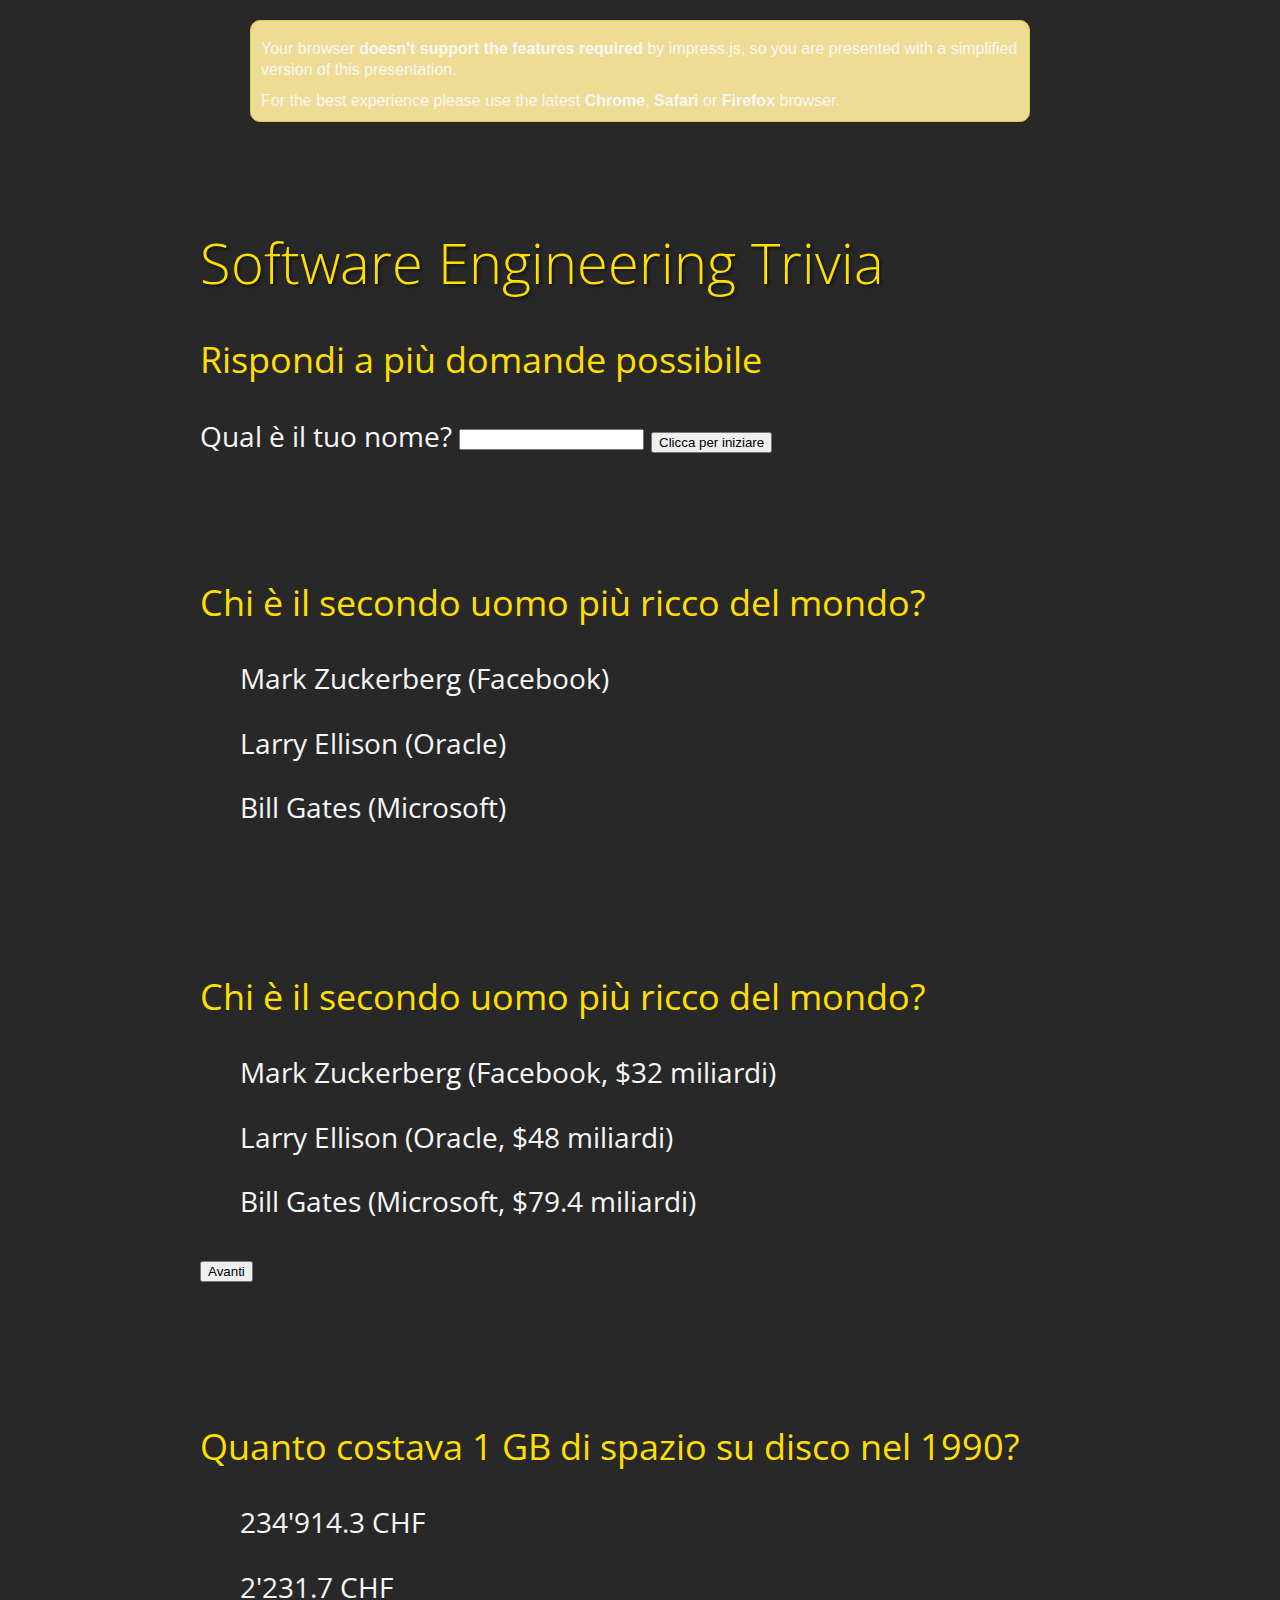
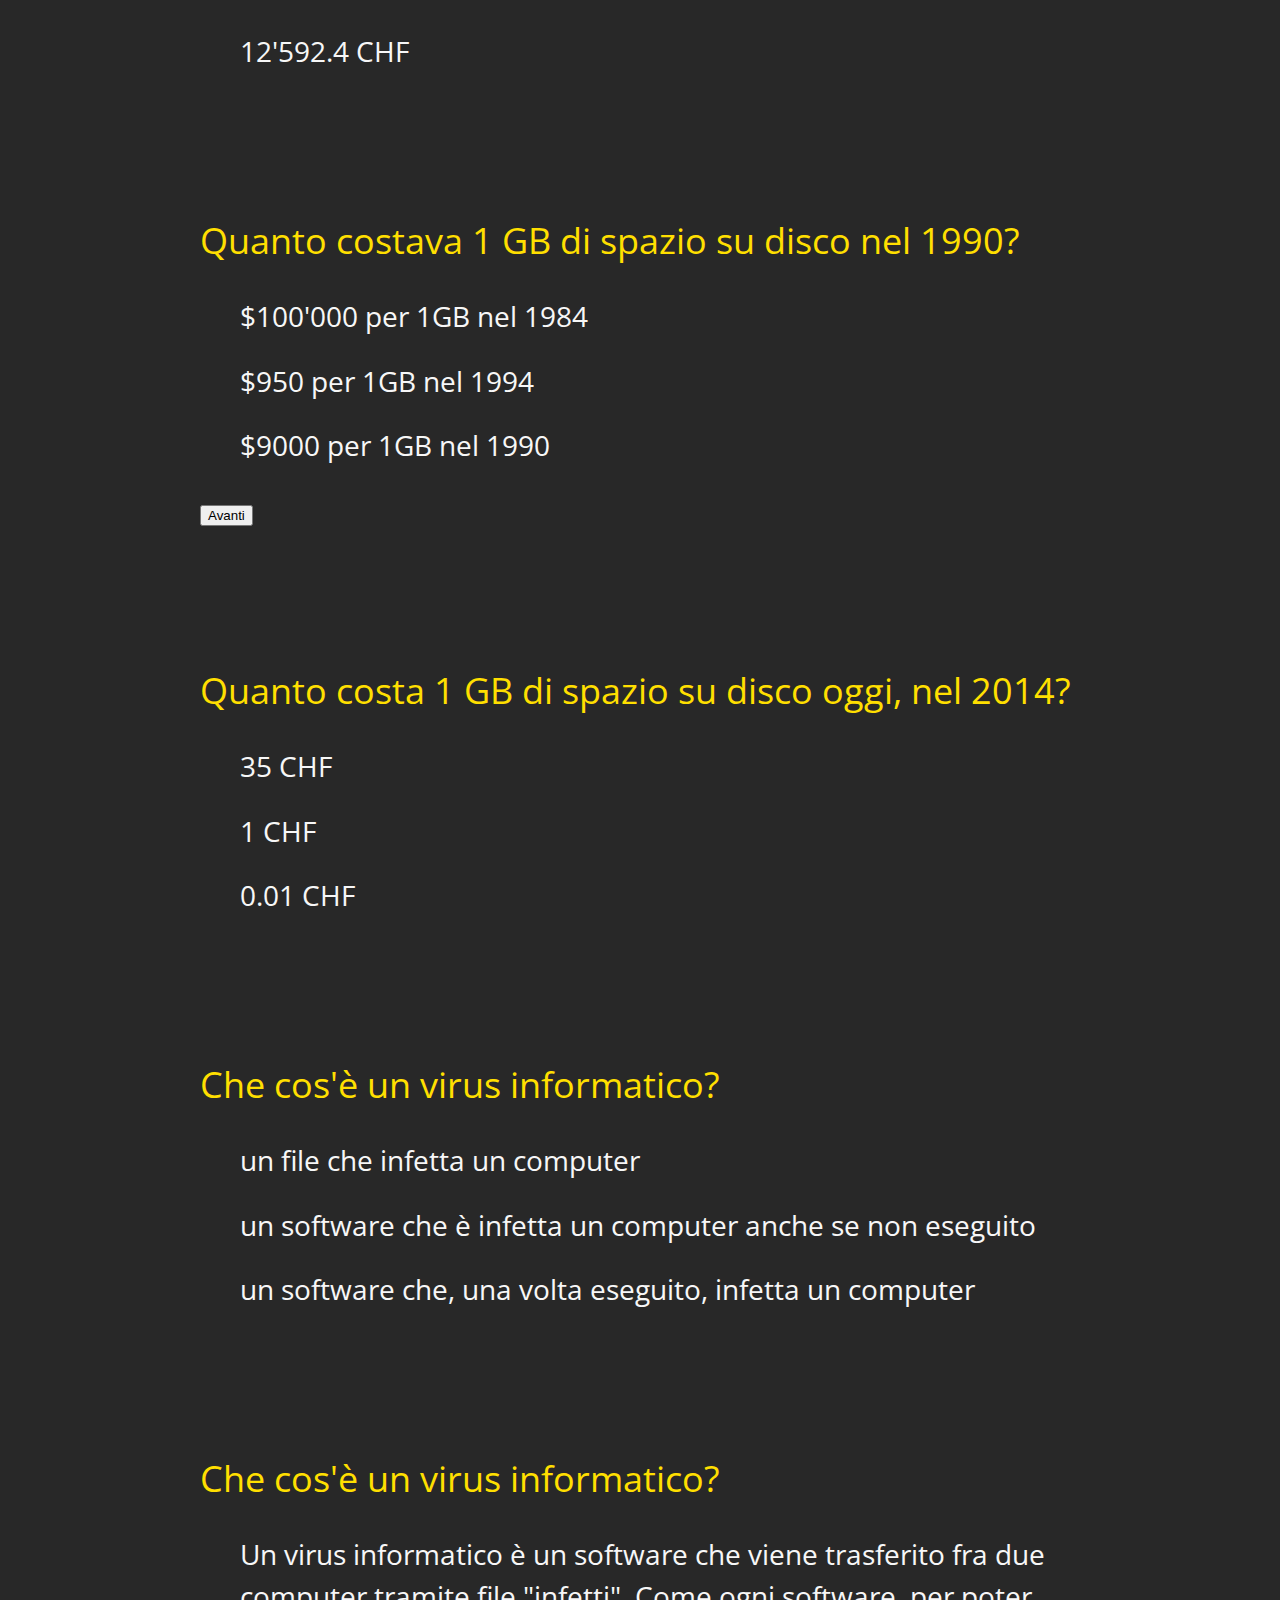
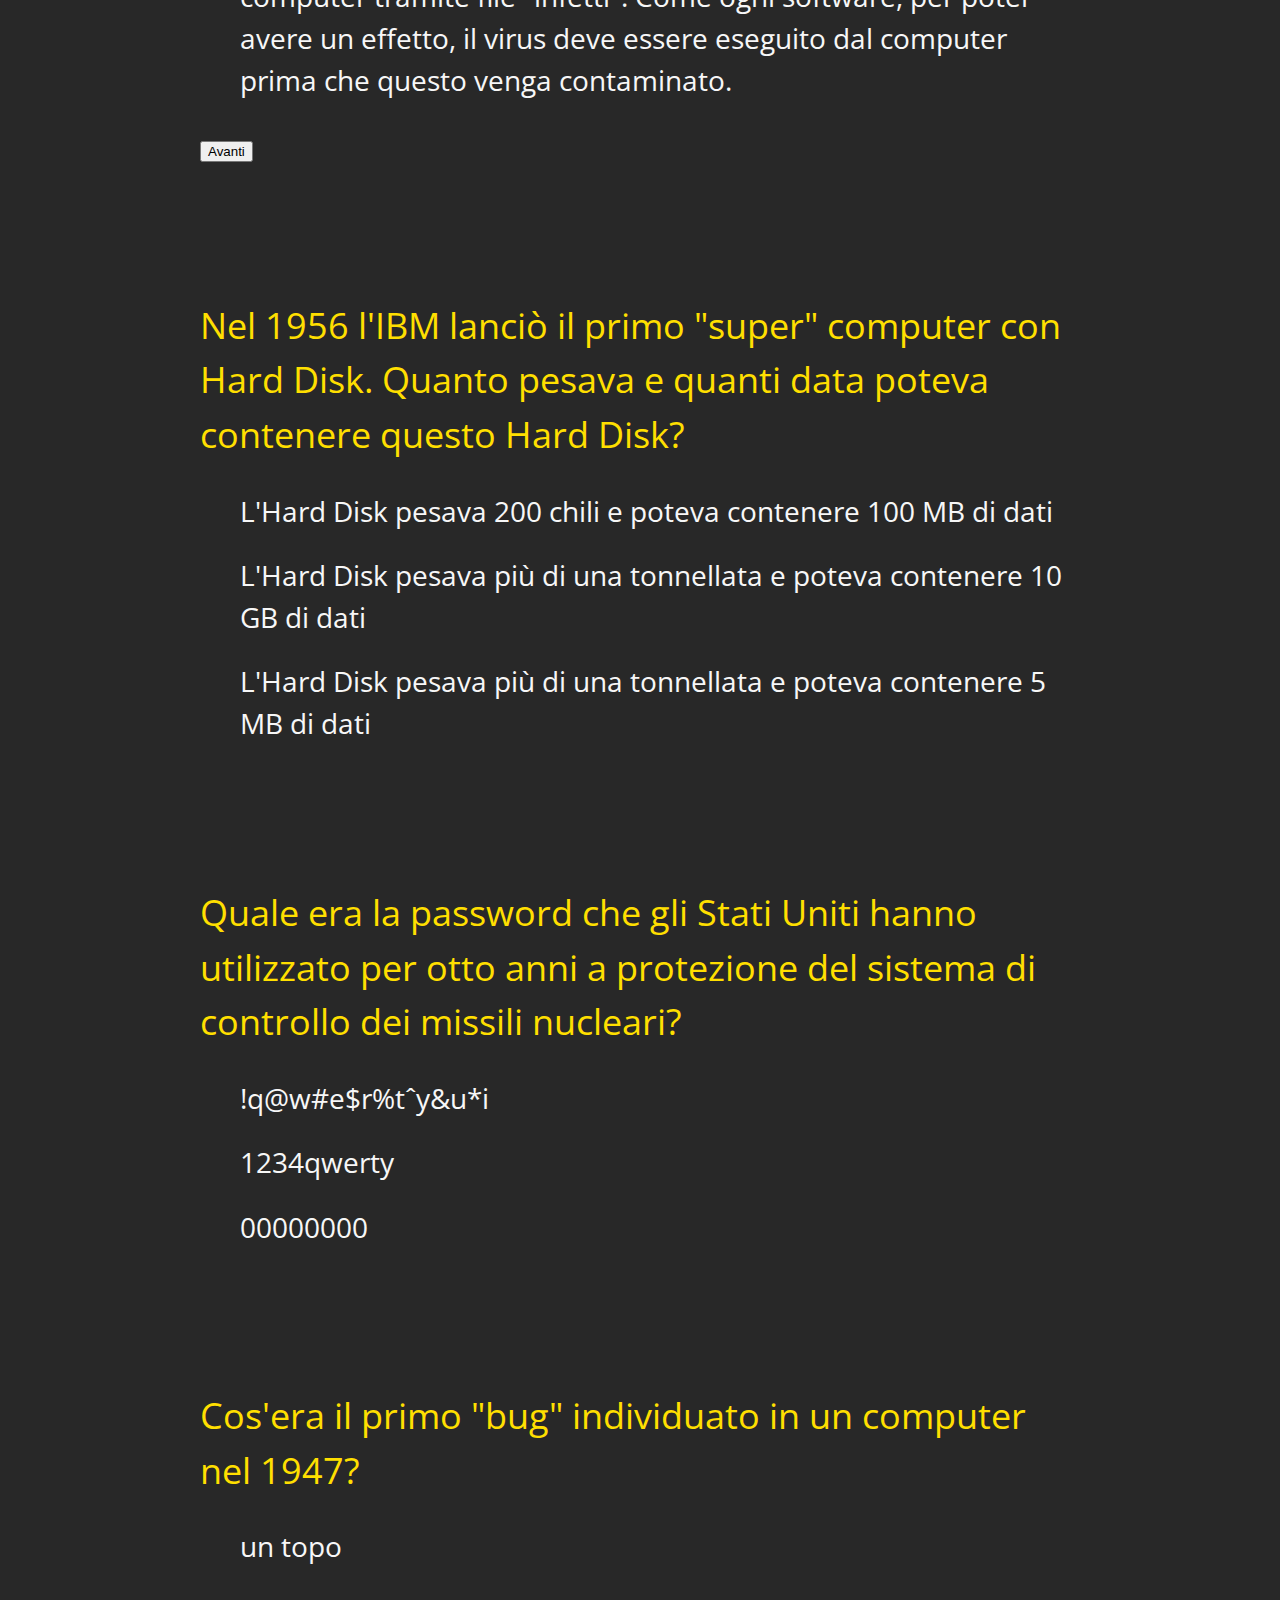
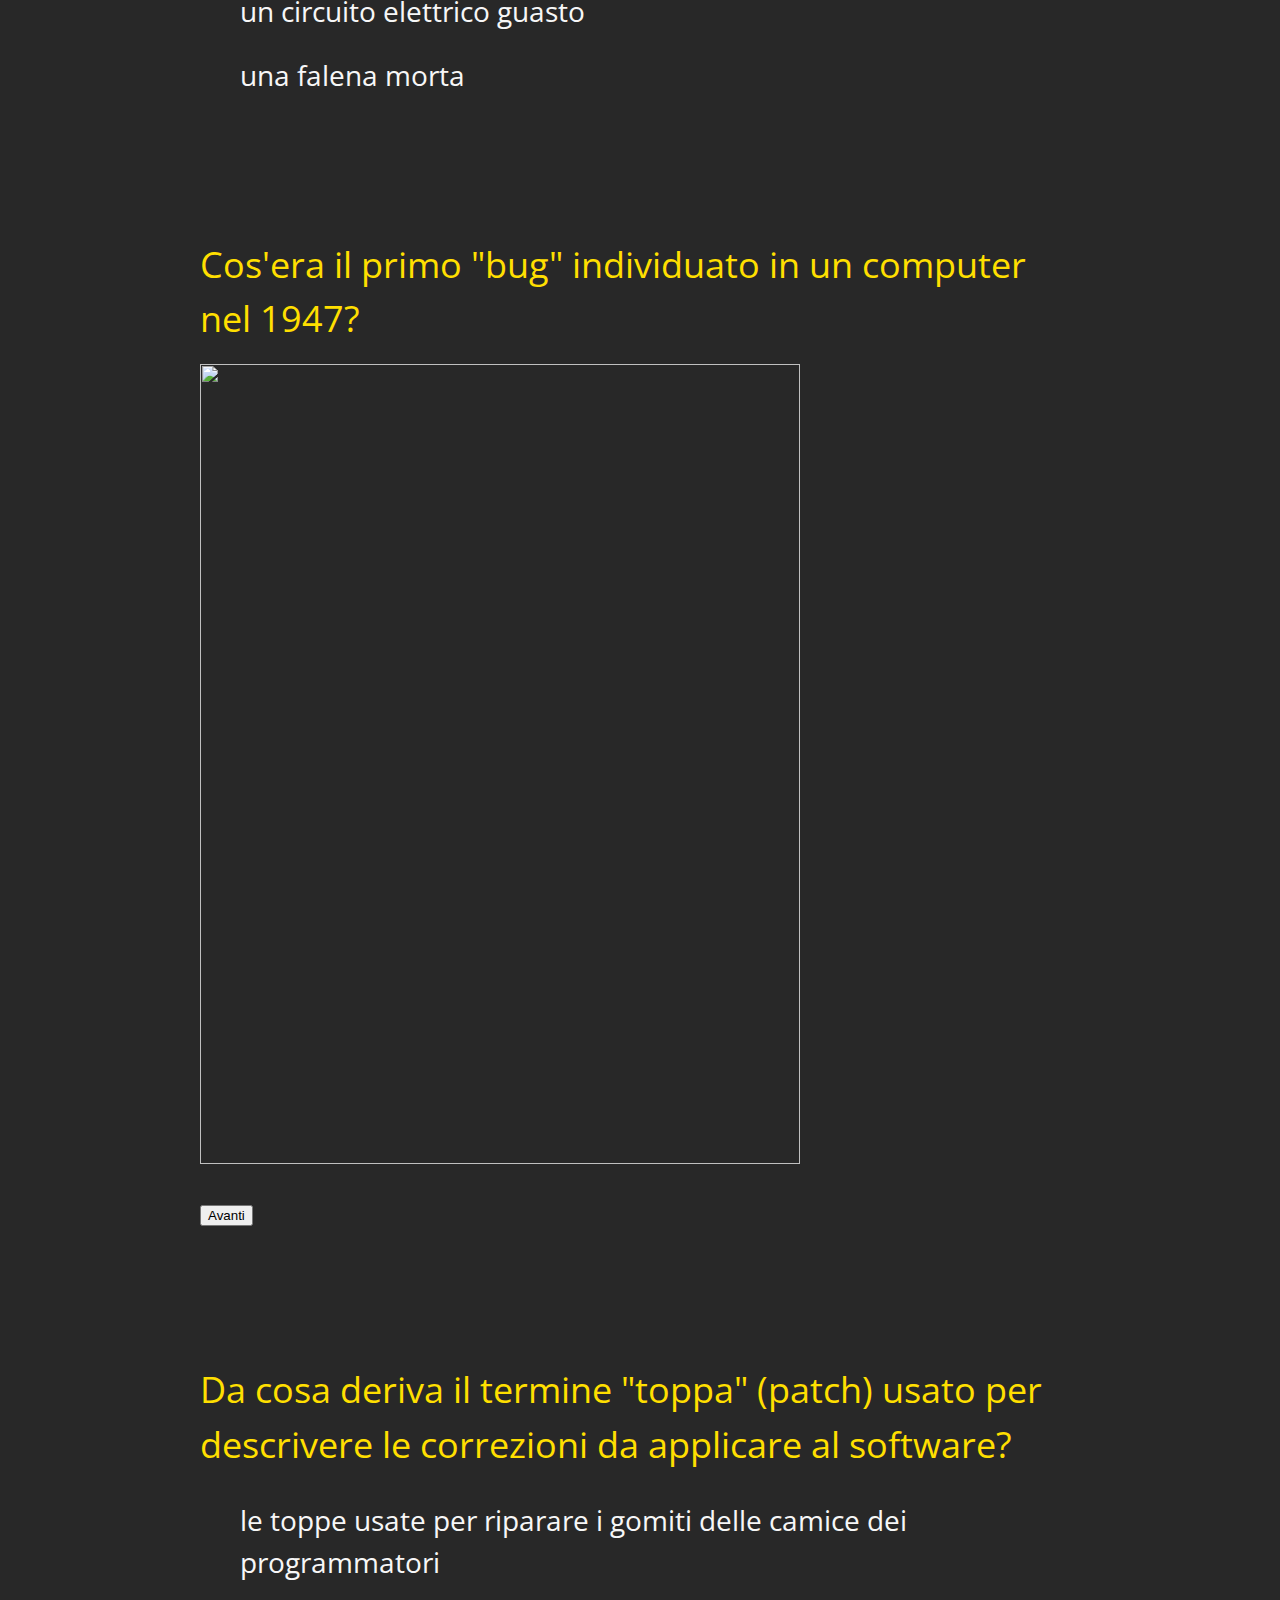
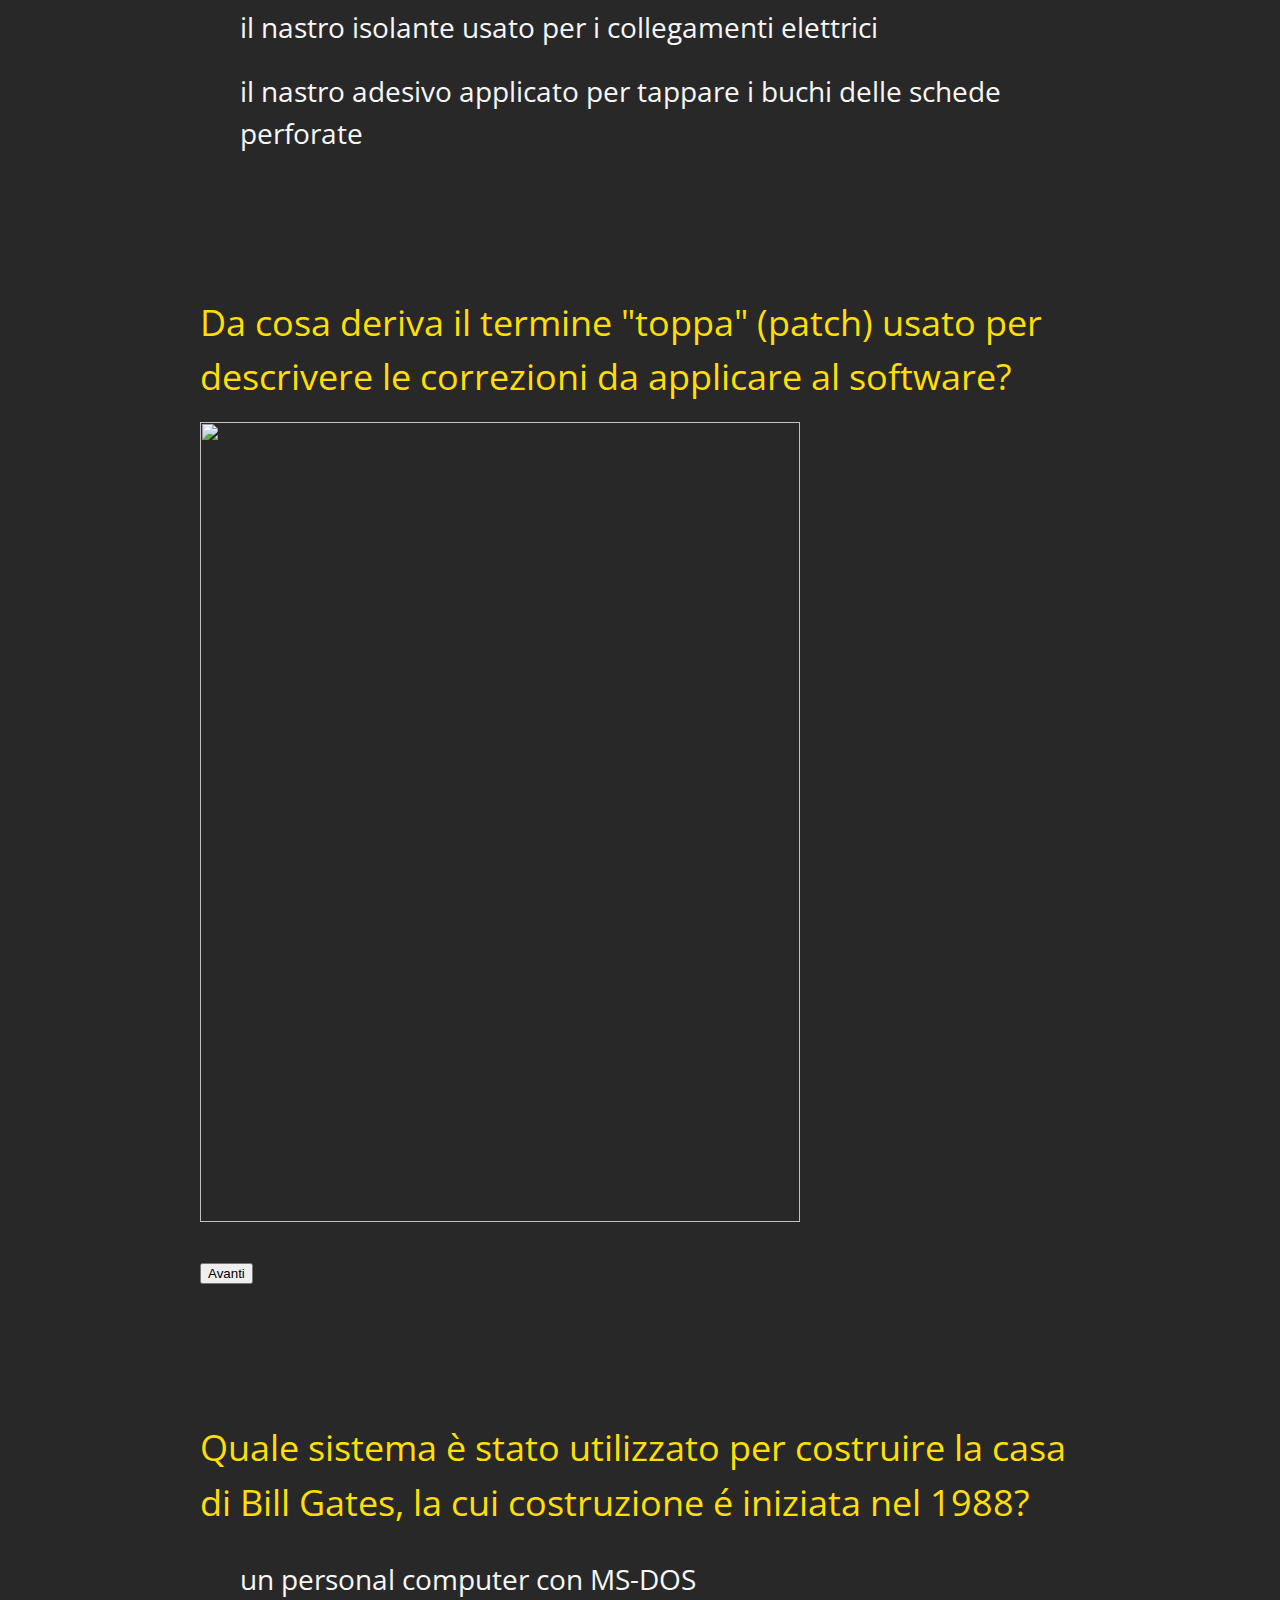
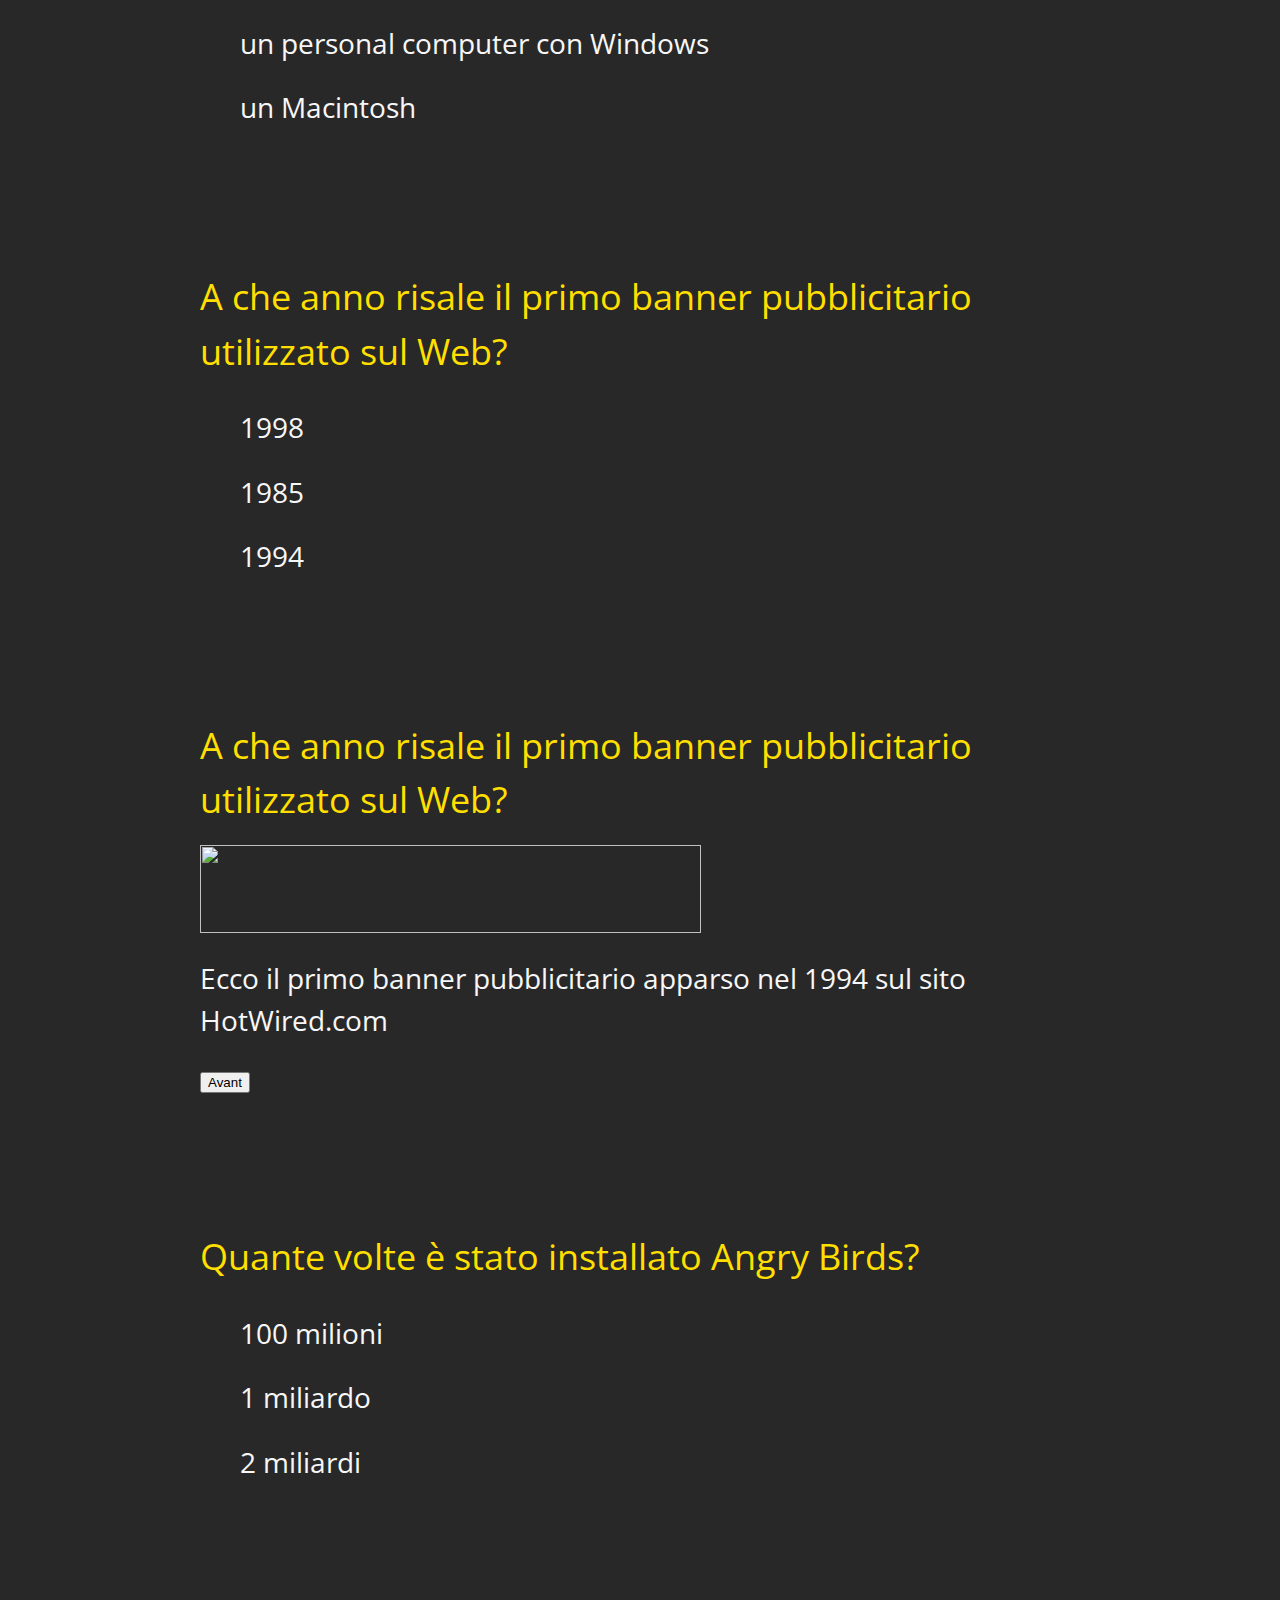
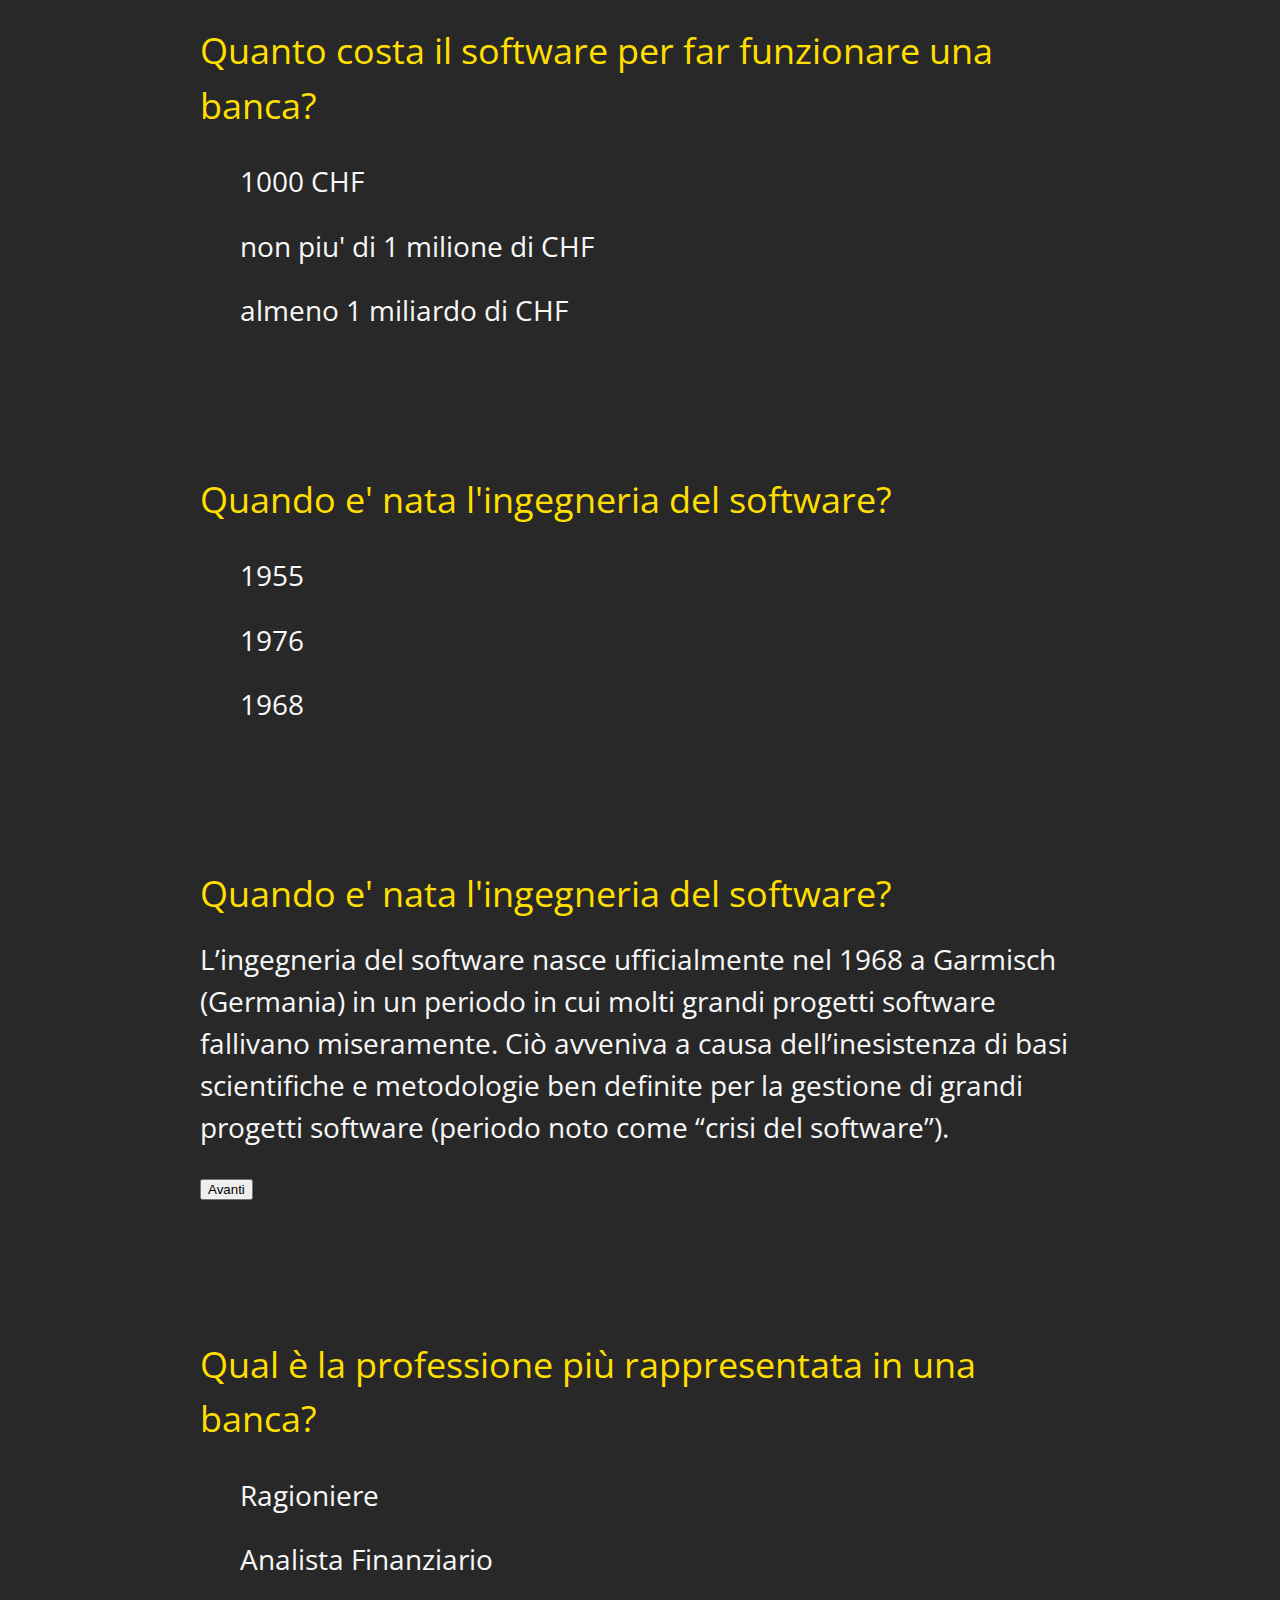
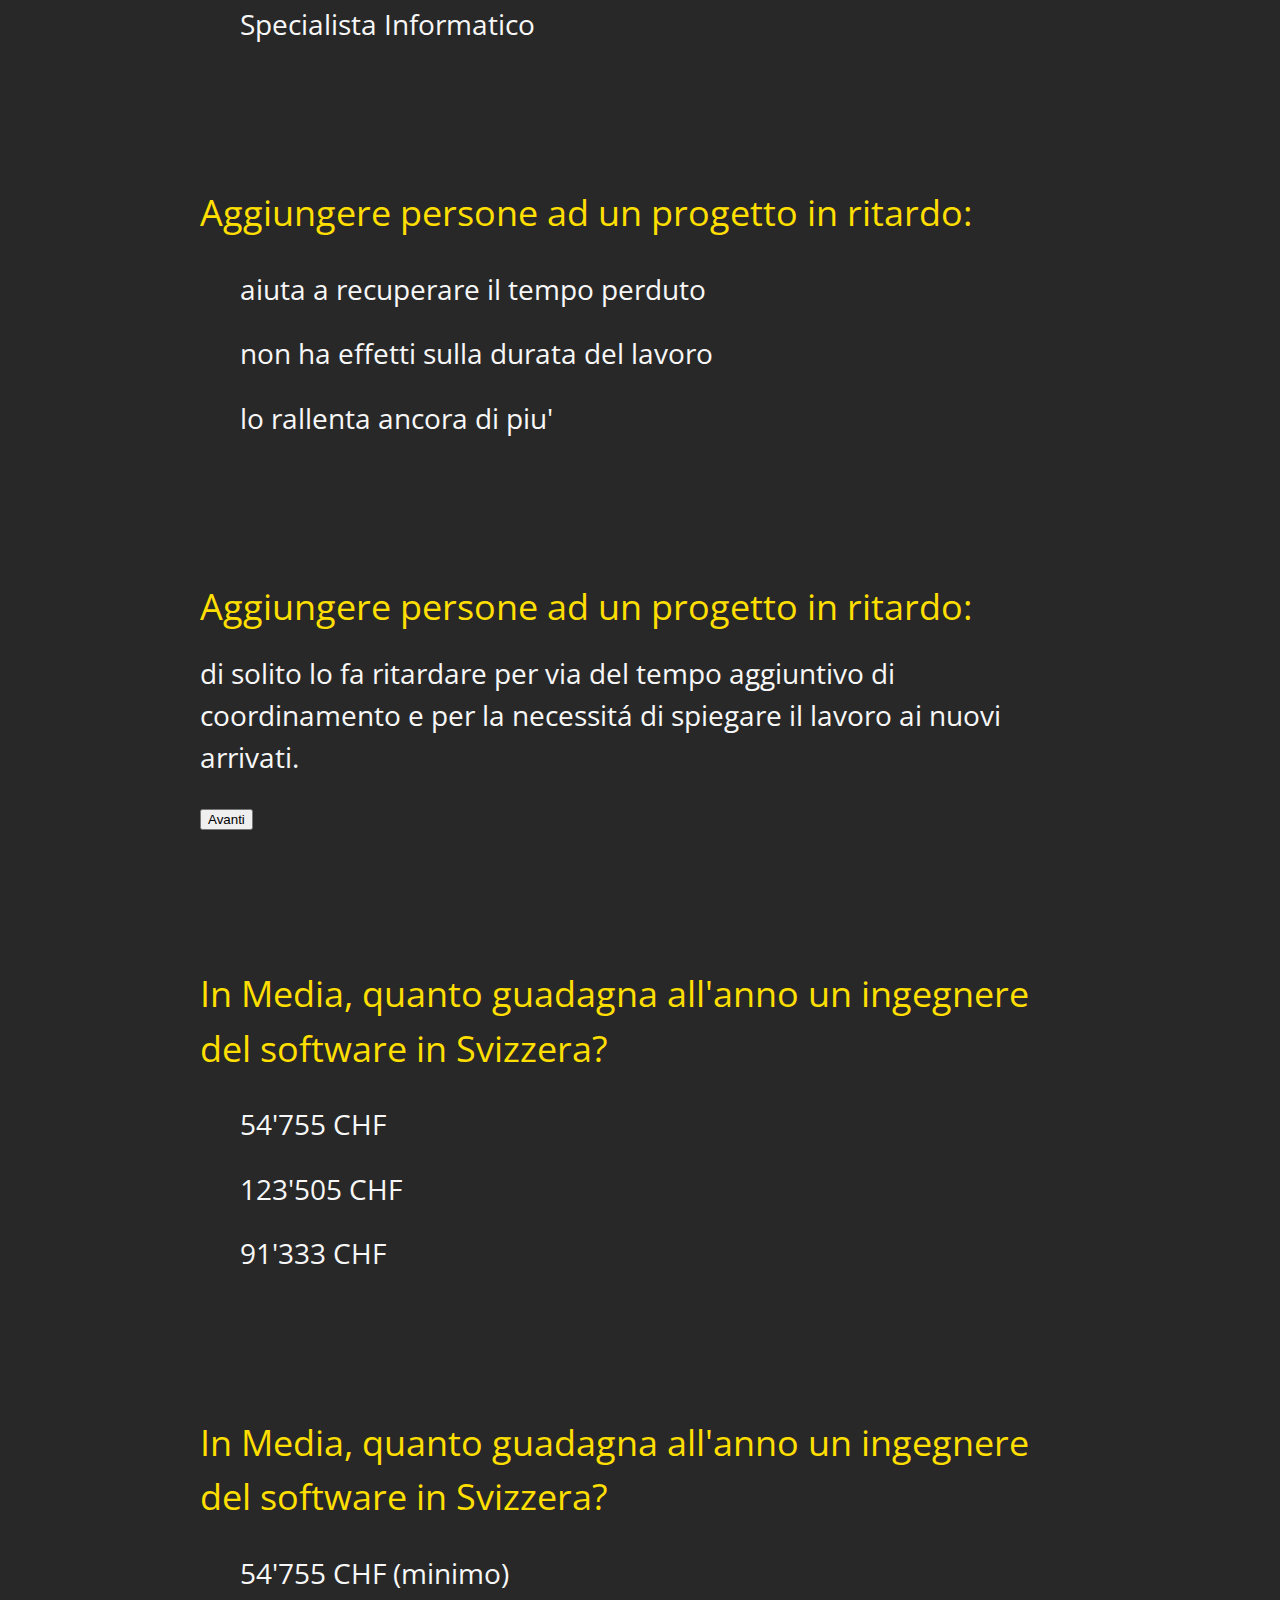
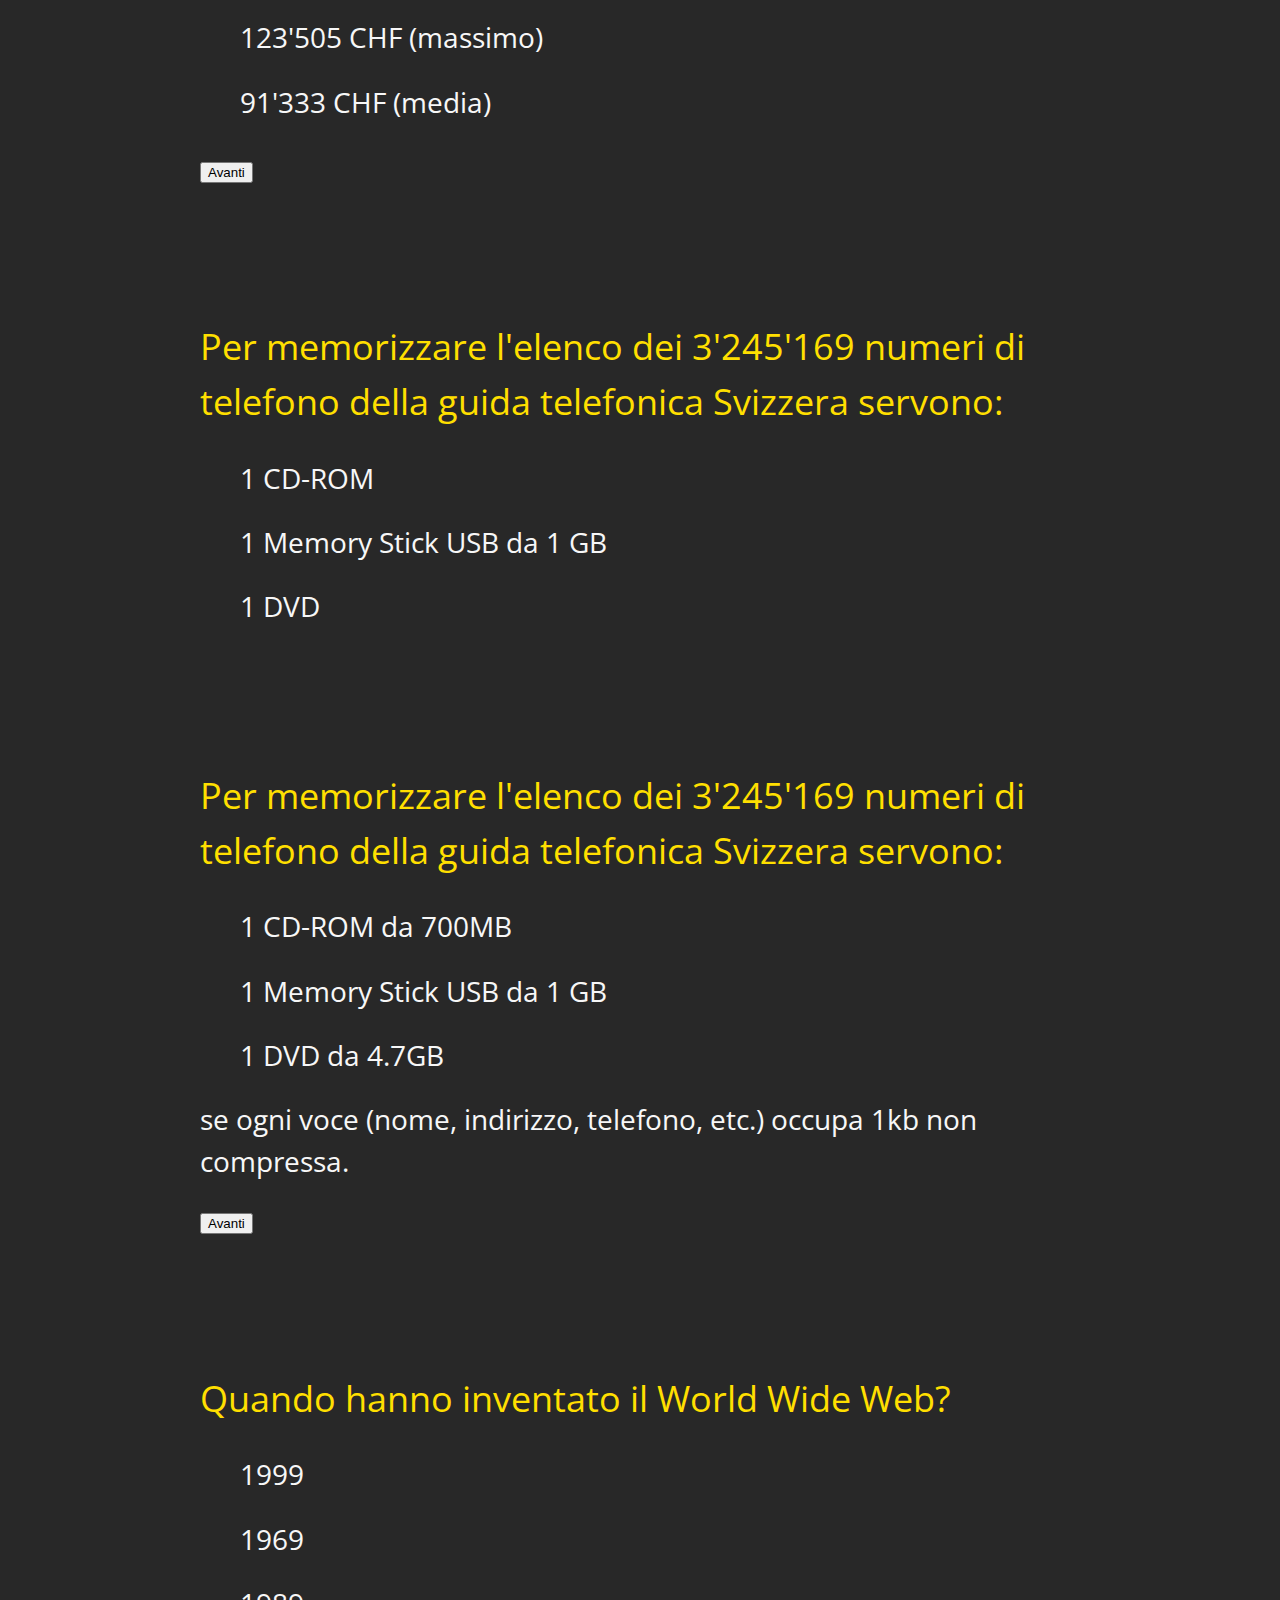
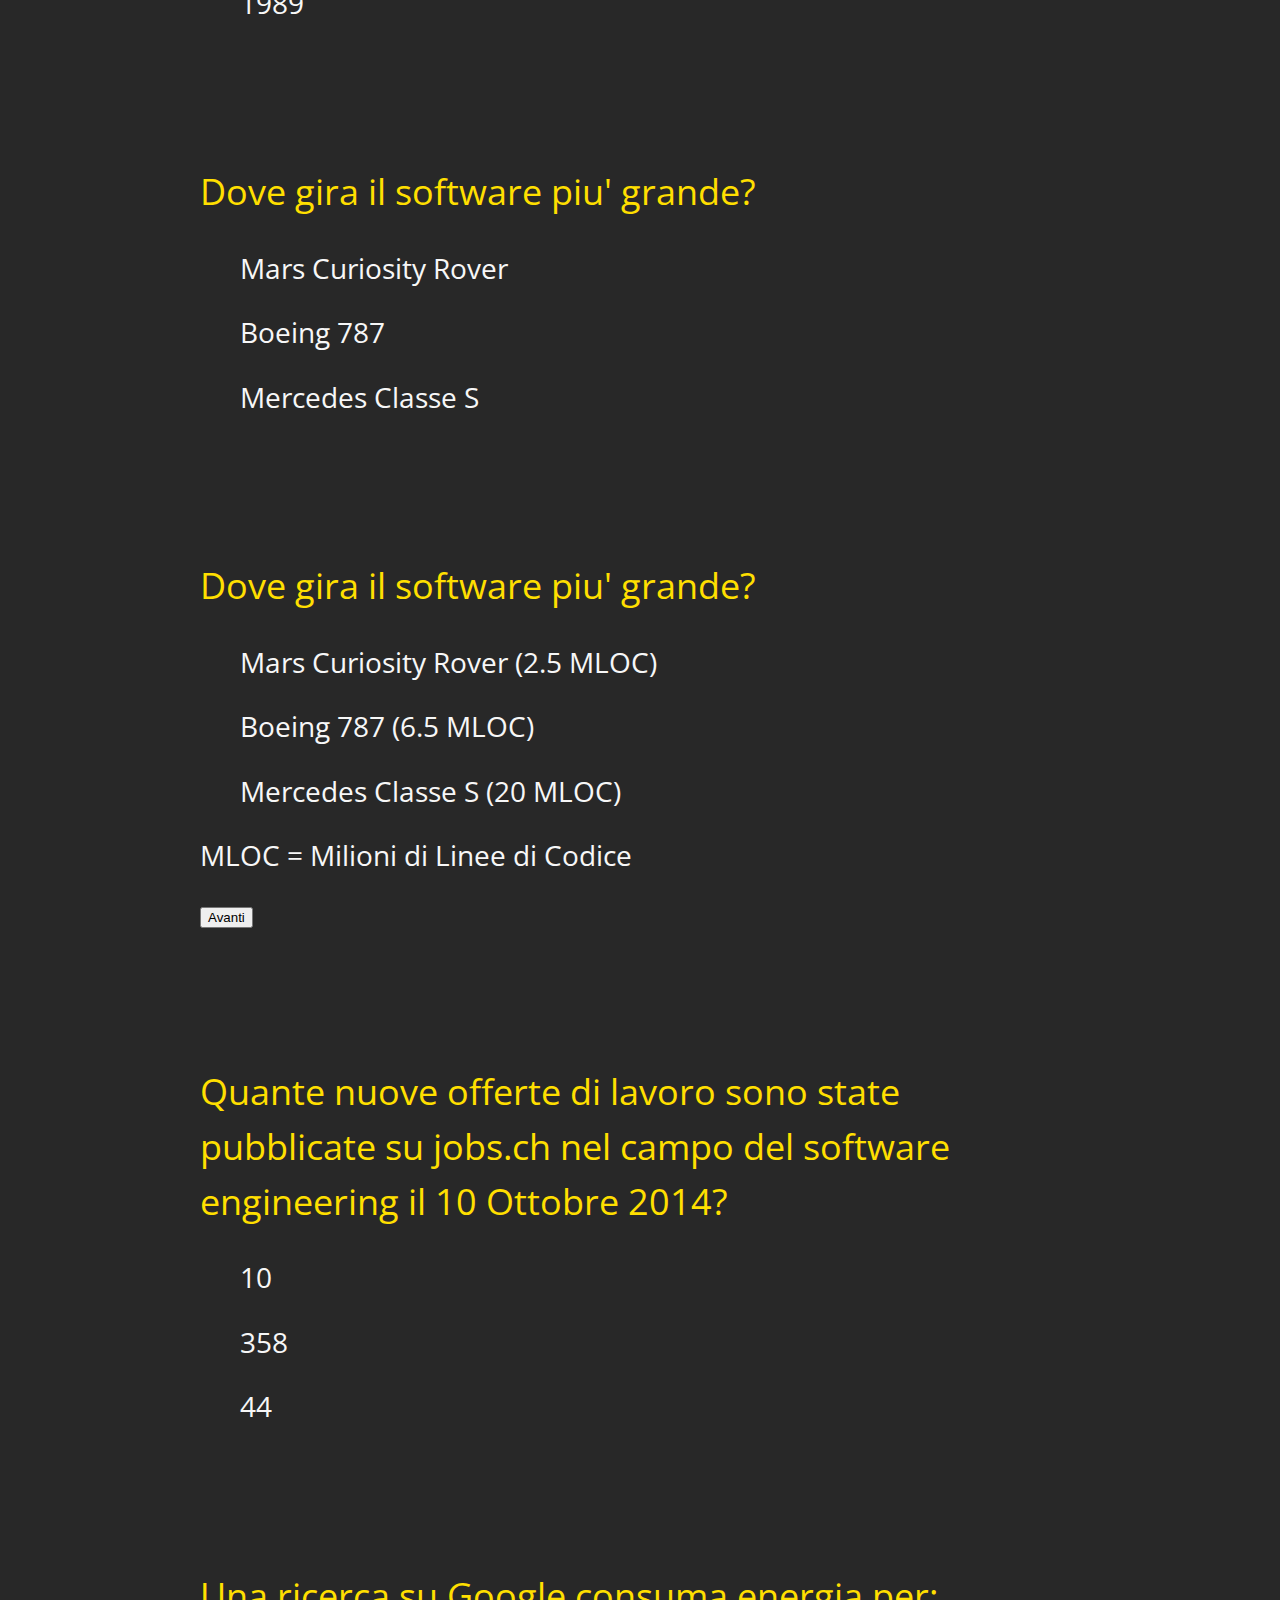
==== commit 1fe4d00a: "info done" ====
--- a/USI-10th-anniversary/index.html
+++ b/USI-10th-anniversary/index.html
@@ -27,6 +27,10 @@
 
       .asq-confidence-label{
         color: #a0a0a0;
+      }
+
+      article ol {
+        list-style-type: none;
       }
     </style>
     <script type="text/javascript" src="https://www.google.com/jsapi"></script>
@@ -111,8 +115,8 @@
               Bill Gates (Microsoft, $79.4 miliardi)
             </li>
           </ol>
-          <button onclick="window.location.hash = 'sq2';">Avanti</button>
-        </article>
+          <p class="text-right"><button class='btn btn-primary' onclick="window.location.hash = 'sq2';">Avanti</button>
+        </p></article>
       </section>
 
 
@@ -149,8 +153,8 @@
               $9000 per 1GB nel 1990
             </li>
           </ol>
-          <button onclick="window.location.hash = 'sq3';">Avanti</button>
-        </article>
+          <p class="text-right"><button class='btn btn-primary' onclick="window.location.hash = 'sq3';">Avanti</button>
+        </p></article>
       </section>
 
 
@@ -197,12 +201,12 @@
           <h3>Che cos'è un virus informatico?</h3>
           <ol>
             <li>
-              Un virus informatico e' un software che viene trasferito fra due computer tramite file "infetti".
+              Un virus informatico è un software che viene trasferito fra due computer tramite file "infetti".
               Come ogni software, per poter avere un effetto, il virus deve essere eseguito dal computer prima che questo venga contaminato.
             </li>
           </ol>
-          <button onclick="window.location.hash = 'sq5';">Avanti</button>
-        </article>
+          <p class="text-right"><button class='btn btn-primary' onclick="window.location.hash = 'sq5';">Avanti</button>
+        </p></article>
       </section>
 
 
@@ -262,6 +266,14 @@
         <p class="source">http://en.wikipedia.org/wiki/Computer#Bugs</p>
       </section>
 
+     <section class="step" id="sq7info" data-x="9000" data-y="1000">
+        <article>
+          <h3>Cos'era il primo "bug" individuato in un computer nel 1947?</h3>
+          <img src="img/bug.jpg" height="800" width="600"/>
+          <p class="text-right"><button class='btn btn-primary' onclick="window.location.hash = 'sq8';">Avanti</button>
+        </p></article>
+      </section>
+
  <section class="step" id="sq8" data-x="10000" data-y="0">
         <article class="asq-question multi-choice choose-1" id="q-8">
           <h3 class="asq-stem">Da cosa deriva il termine "toppa" (patch) usato per descrivere le correzioni da applicare al software?</h3>
@@ -281,6 +293,15 @@
       </section>
 
 
+      <section class="step" id="sq8info" data-x="10000" data-y="1000">
+        <article>
+          <h3>Da cosa deriva il termine "toppa" (patch) usato per descrivere le correzioni da applicare al software?</h3>
+          <img src="img/patch.jpg" height="800" width="600"/>
+          <p class="text-right"><button class='btn btn-primary' onclick="window.location.hash = 'sq9';">Avanti</button>
+        </p></article>
+      </section>
+
+
  <section class="step" id="sq9" data-x="11000" data-y="0">
         <article class="asq-question multi-choice choose-1" id="q-9">
           <h3 class="asq-stem">Quale sistema è stato utilizzato per costruire la casa di Bill Gates, la cui costruzione é iniziata nel 1988?</h3>
@@ -317,6 +338,15 @@
         <p class="source">http://gizmodo.com/5984165/this-was-the-first-banner-ad-on-the-internet</p>
 </section>
 
+      <section class="step" id="sq10info" data-x="12000" data-y="1000">
+        <article>
+          <h3>A che anno risale il primo banner pubblicitario utilizzato sul Web?</h3>
+          <img src="img/ad.png" height="88" width="501"/>
+          <p>Ecco il primo banner pubblicitario apparso nel 1994 sul sito HotWired.com</p>
+          <p class="text-right"><button class='btn btn-primary' onclick="window.location.hash = 'sq11';">Avant</i</button>
+        </article>
+      </section>
+
 <section class="step" id="sq11" data-x="13000" data-y="0">
         <article class="asq-question multi-choice choose-1" id="q-11">
           <h3 class="asq-stem">Quante volte è stato installato Angry Birds?</h3>
@@ -371,6 +401,14 @@
         <p class="source">http://en.wikipedia.org/wiki/History_of_software_engineering</p>
 </section>
 
+      <section class="step" id="sq13info" data-x="15000" data-y="1000">
+        <article>
+          <h3>Quando e' nata l'ingegneria del software?</h3>
+          <p>L’ingegneria del software nasce ufficialmente nel 1968 a Garmisch (Germania) in un periodo in cui molti grandi progetti software fallivano miseramente. Ciò avveniva a causa dell’inesistenza di basi scientifiche e metodologie ben definite per la gestione di grandi progetti software (periodo noto come “crisi del software”).</p>
+          <p class="text-right"><button class='btn btn-primary' onclick="window.location.hash = 'sq14';">Avanti</button></p>
+        </article>
+      </section>
+
 
 <section class="step" id="sq14" data-x="16000" data-y="0">
         <article class="asq-question multi-choice choose-1" id="q-14">
@@ -408,24 +446,50 @@
         <p class="source">http://en.wikipedia.org/wiki/The_Mythical_Man-Month</p>
 </section>
 
+      <section class="step" id="sq14bisinfo" data-x="17000" data-y="1000">
+        <article>
+          <h3>Aggiungere persone ad un progetto in ritardo:</h3>
+          <p>di solito lo fa ritardare per via del tempo aggiuntivo di coordinamento e per la necessitá di spiegare il lavoro ai nuovi arrivati.</p>
+          <p class="text-right"><button class='btn btn-primary' onclick="window.location.hash = 'sq15';">Avanti</button></p>
+        </article>
+      </section>
+
 
 <section class="step" id="sq15" data-x="18000" data-y="0">
         <article class="asq-question multi-choice choose-1" id="q-15">
           <h3 class="asq-stem">In Media, quanto guadagna all'anno un ingegnere del software in Svizzera?</h3>
           <ol class="asq-options">
             <li class="asq-option">
-              54755 CHF
-            </li>
-            <li class="asq-option">
-              123505 CHF
-            </li>
-            <li class="asq-option" data-asq-correct="true">
-              91333 CHF
+              54'755 CHF
+            </li>
+            <li class="asq-option">
+              123'505 CHF
+            </li>
+            <li class="asq-option" data-asq-correct="true">
+              91'333 CHF
             </li>
           </ol>
         </article>
         <p class="source">http://www.payscale.com/research/CH/Job=Software_Engineer/Salary</p>
 </section>
+
+      <section class="step" id="sq15info" data-x="18000" data-y="1000">
+        <article>
+          <h3>In Media, quanto guadagna all'anno un ingegnere del software in Svizzera?</h3>
+          <ol>
+            <li>
+              54'755 CHF (minimo)
+            </li>
+            <li>
+              123'505 CHF (massimo)
+            </li>
+            <li>
+              91'333 CHF (media)
+            </li>
+          </ol>
+          <p class="text-right"><button class='btn btn-primary' onclick="window.location.hash = 'sq16';">Avanti</button></p>
+        </article>
+      </section>
 
 
 <section class="step" id="sq16" data-x="19000" data-y="0">
@@ -446,6 +510,26 @@
         <p class="source">http://tel.local.ch/en/q?what=*&where=&rid=NKnw</p>
 </section>
 
+ <section class="step" id="sq16info" data-x="19000" data-y="1000">
+        <article>
+          <h3>Per memorizzare l'elenco dei 3'245'169 numeri di telefono della guida telefonica Svizzera servono:</h3>
+          <ol>
+            <li>
+              1 CD-ROM da 700MB
+            </li>
+            <li>
+              1 Memory Stick USB da 1 GB
+            </li>
+            <li>
+              1 DVD da 4.7GB
+            </li>
+          </ol>
+          <p>se ogni voce (nome, indirizzo, telefono, etc.) occupa 1kb non compressa.</p>
+          <p class="text-right"><button class='btn btn-primary' onclick="window.location.hash = 'sq17';">Avanti</button></p>
+        </article>
+      </section>
+
+
 <section class="step" id="sq17" data-x="20000" data-y="0">
         <article class="asq-question multi-choice choose-1" id="q-17">
           <h3 class="asq-stem">Quando hanno inventato il World Wide Web?</h3>
@@ -469,7 +553,7 @@
           <h3 class="asq-stem">Dove gira il software piu' grande?</h3>
           <ol class="asq-options">
             <li class="asq-option">
-              Airbus A380
+              Mars Curiosity Rover
             </li>
             <li class="asq-option">
               Boeing 787
@@ -481,6 +565,26 @@
         </article>
         <p class="source">http://spectrum.ieee.org/transportation/systems/this-car-runs-on-code</p>
 </section>
+
+
+<section class="step" id="sq18info" data-x="21000" data-y="1000">
+        <article>
+          <h3>Dove gira il software piu' grande?</h3>
+          <ol>
+            <li>
+              Mars Curiosity Rover (2.5 MLOC)
+            </li>
+            <li>
+              Boeing 787 (6.5 MLOC)
+            </li>
+            <li>
+              Mercedes Classe S (20 MLOC)
+            </li>
+          </ol>
+          <p>MLOC = Milioni di Linee di Codice</p>
+          <p class="text-right"><button class='btn btn-primary' onclick="window.location.hash = 'sq19';">Avanti</button></p>
+        </article>
+      </section>
 
 <section class="step" id="sq19" data-x="22000" data-y="0">
         <article class="asq-question multi-choice choose-1" id="q-19">
@@ -500,6 +604,8 @@
         <p class="source">http://www.jobs.ch/en/suche/Information-Technology-Telecom/Software-Architecture-Engineering/53/2027/YTowOnt9/60</p>
 </section>
 
+
+
 <section class="step" id="sq20" data-x="23000" data-y="0">
         <article class="asq-question multi-choice choose-1" id="q-20">
           <h3 class="asq-stem">Una ricerca su Google consuma energia per:</h3>
@@ -535,6 +641,26 @@
         </article>
         <p class="source">http://www.intel.com/content/www/us/en/communications/internet-minute-infographic.html</p>
 </section>
+
+
+<section class="step" id="sq21info" data-x="24000" data-y="1000">
+        <article>
+          <h3>In un minuto:</h3>
+          <ol>
+            <li>
+              si guardano circa <b>23'148</b> ore di video su Netflix
+            </li>
+            <li>
+              si scambiano <b>6.9</b> milioni di messaggi su Facebook
+            </li>
+            <li>
+              si pubblicano <b>100</b> ore di video nuovi su YouTube
+            </li>
+          </ol>
+          <p class="text-right"><button class='btn btn-primary' onclick="window.location.hash = 'final';">Avanti</button></p>
+        </article>
+      </section>
+
 
 
 <section class="step" id="final" data-x="25000" data-y="0">
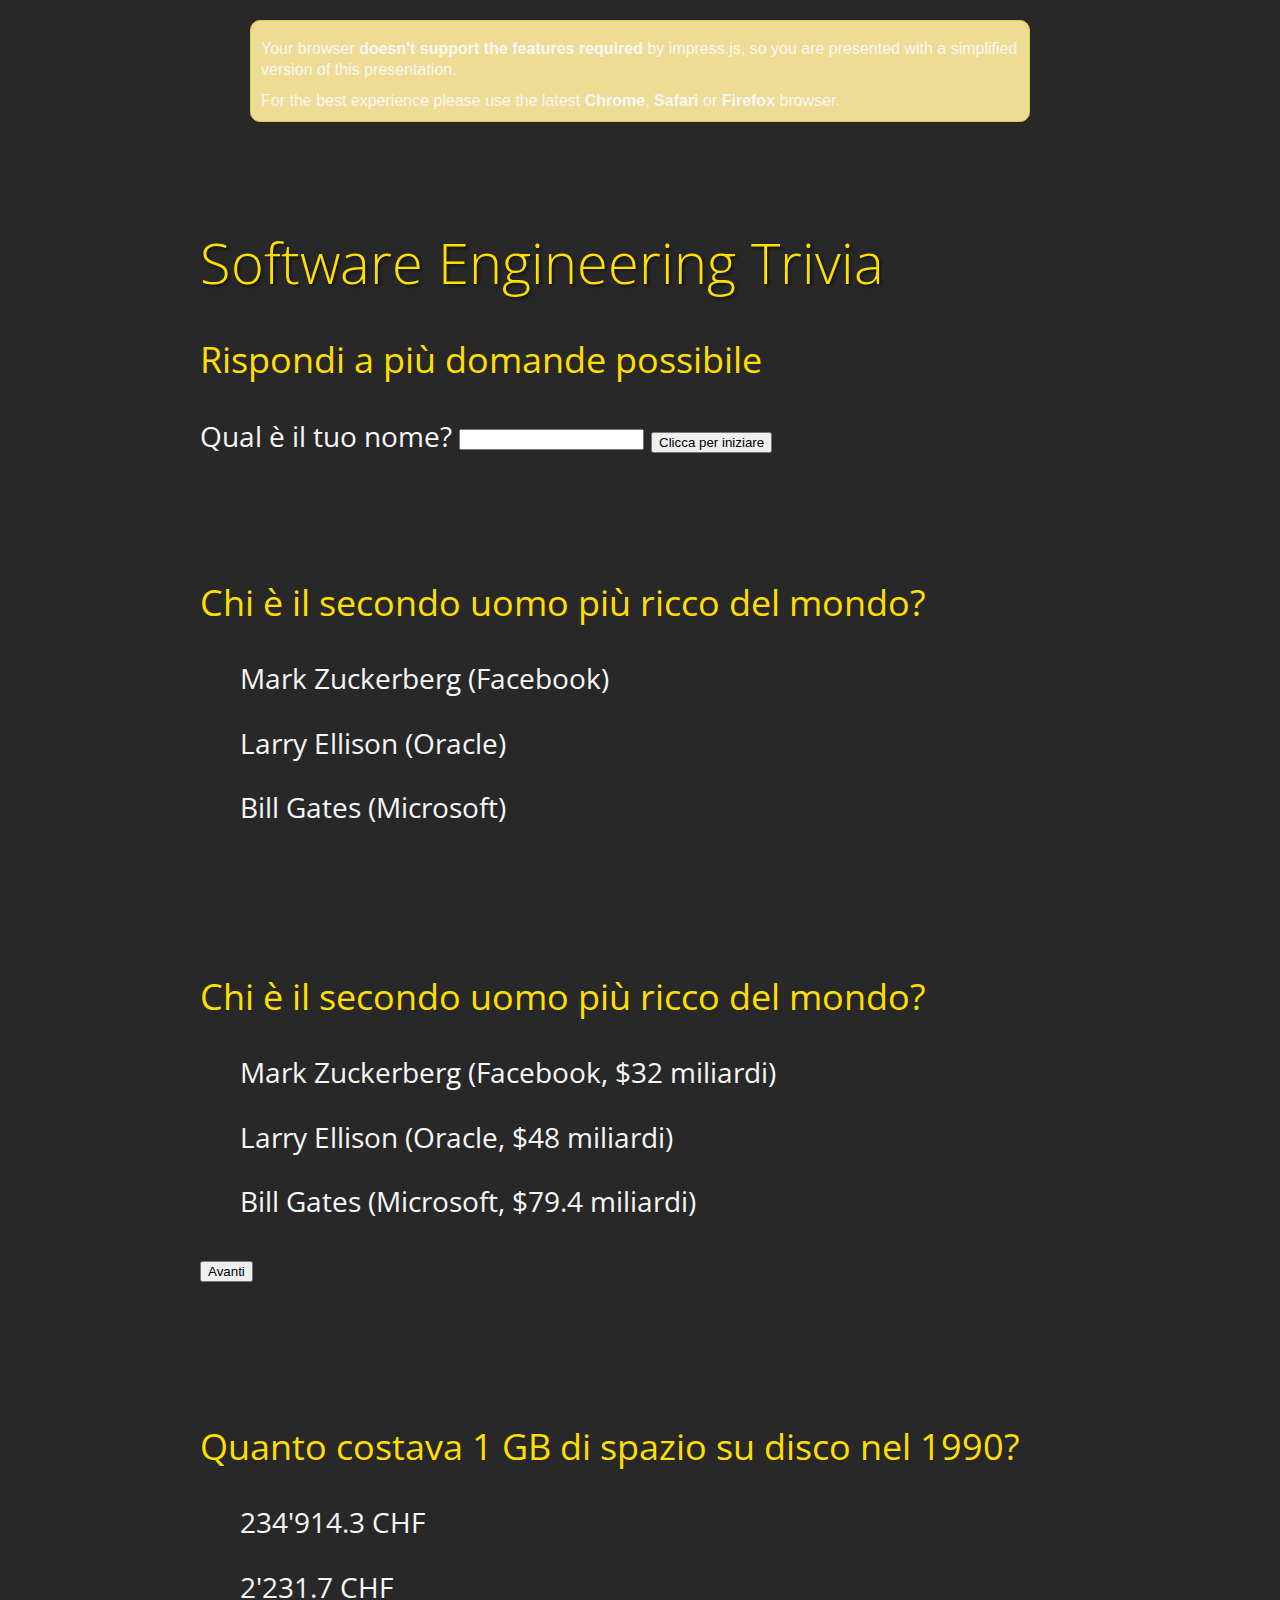
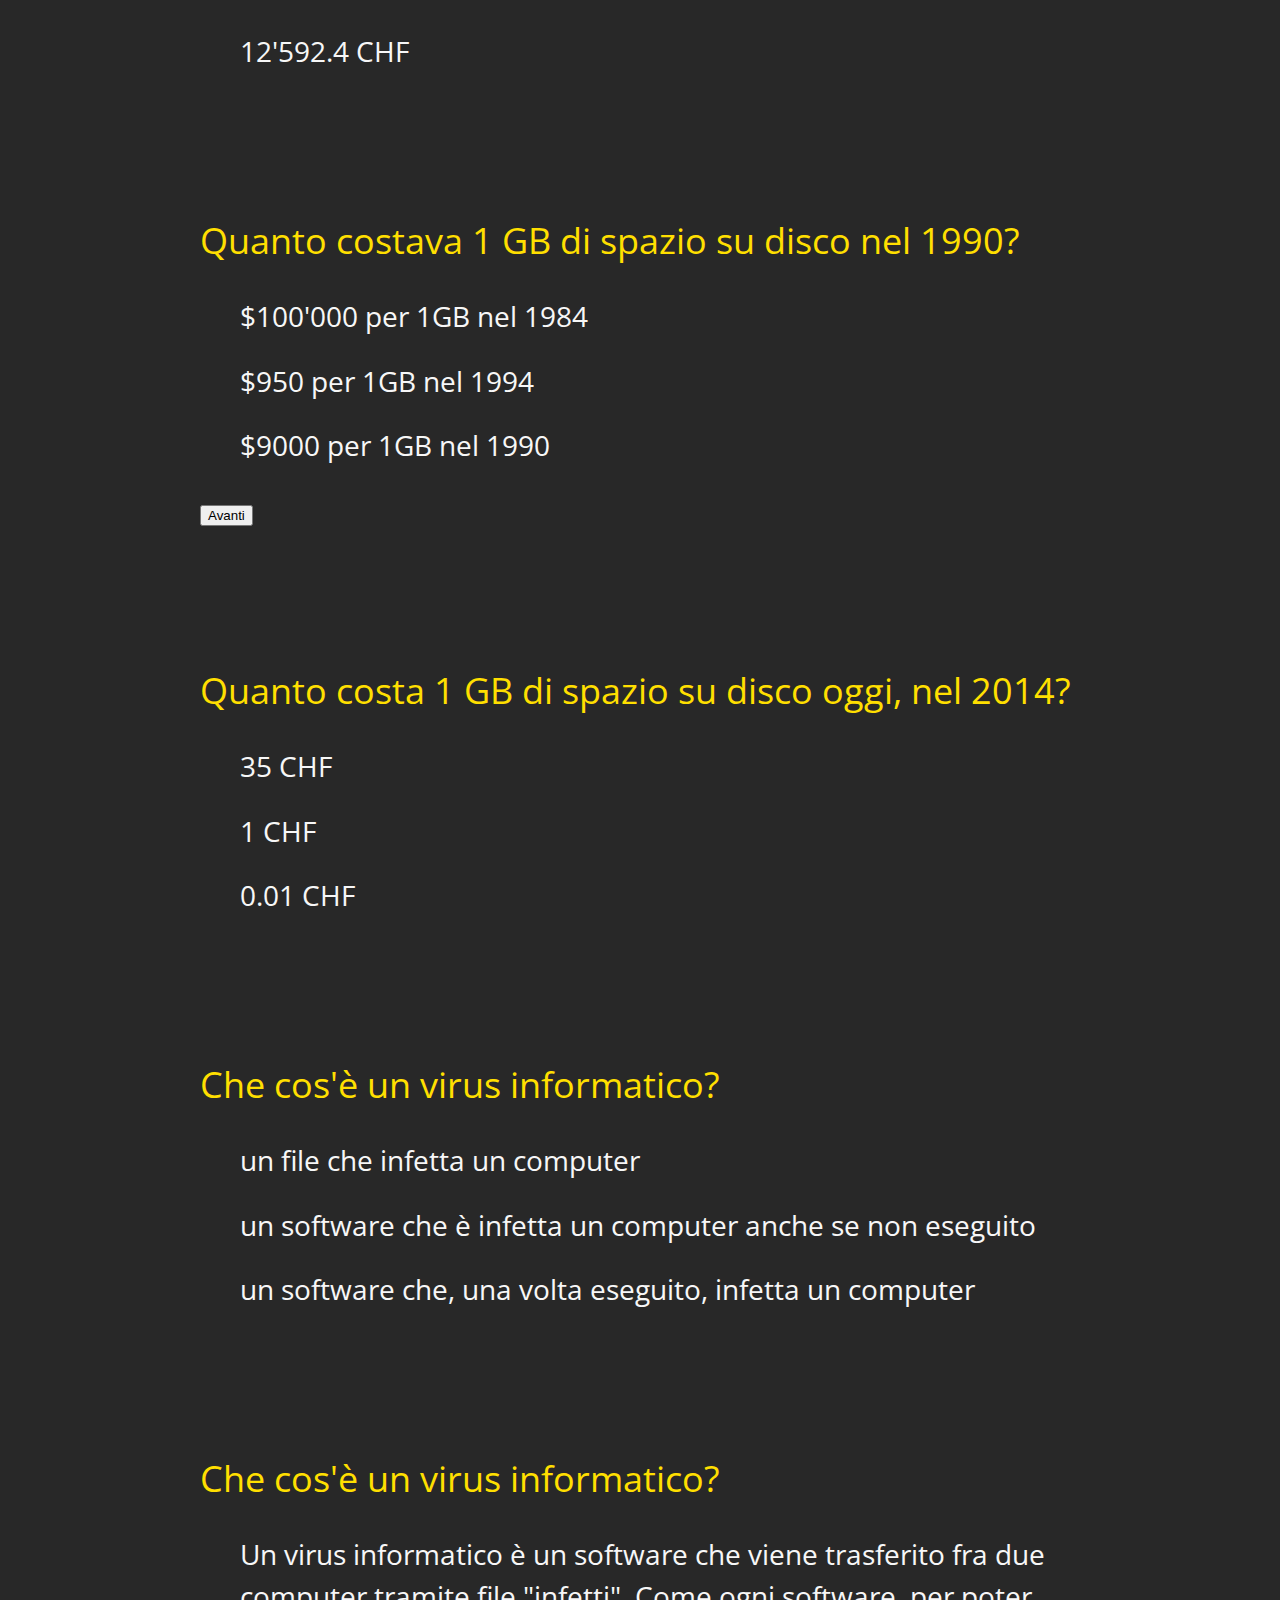
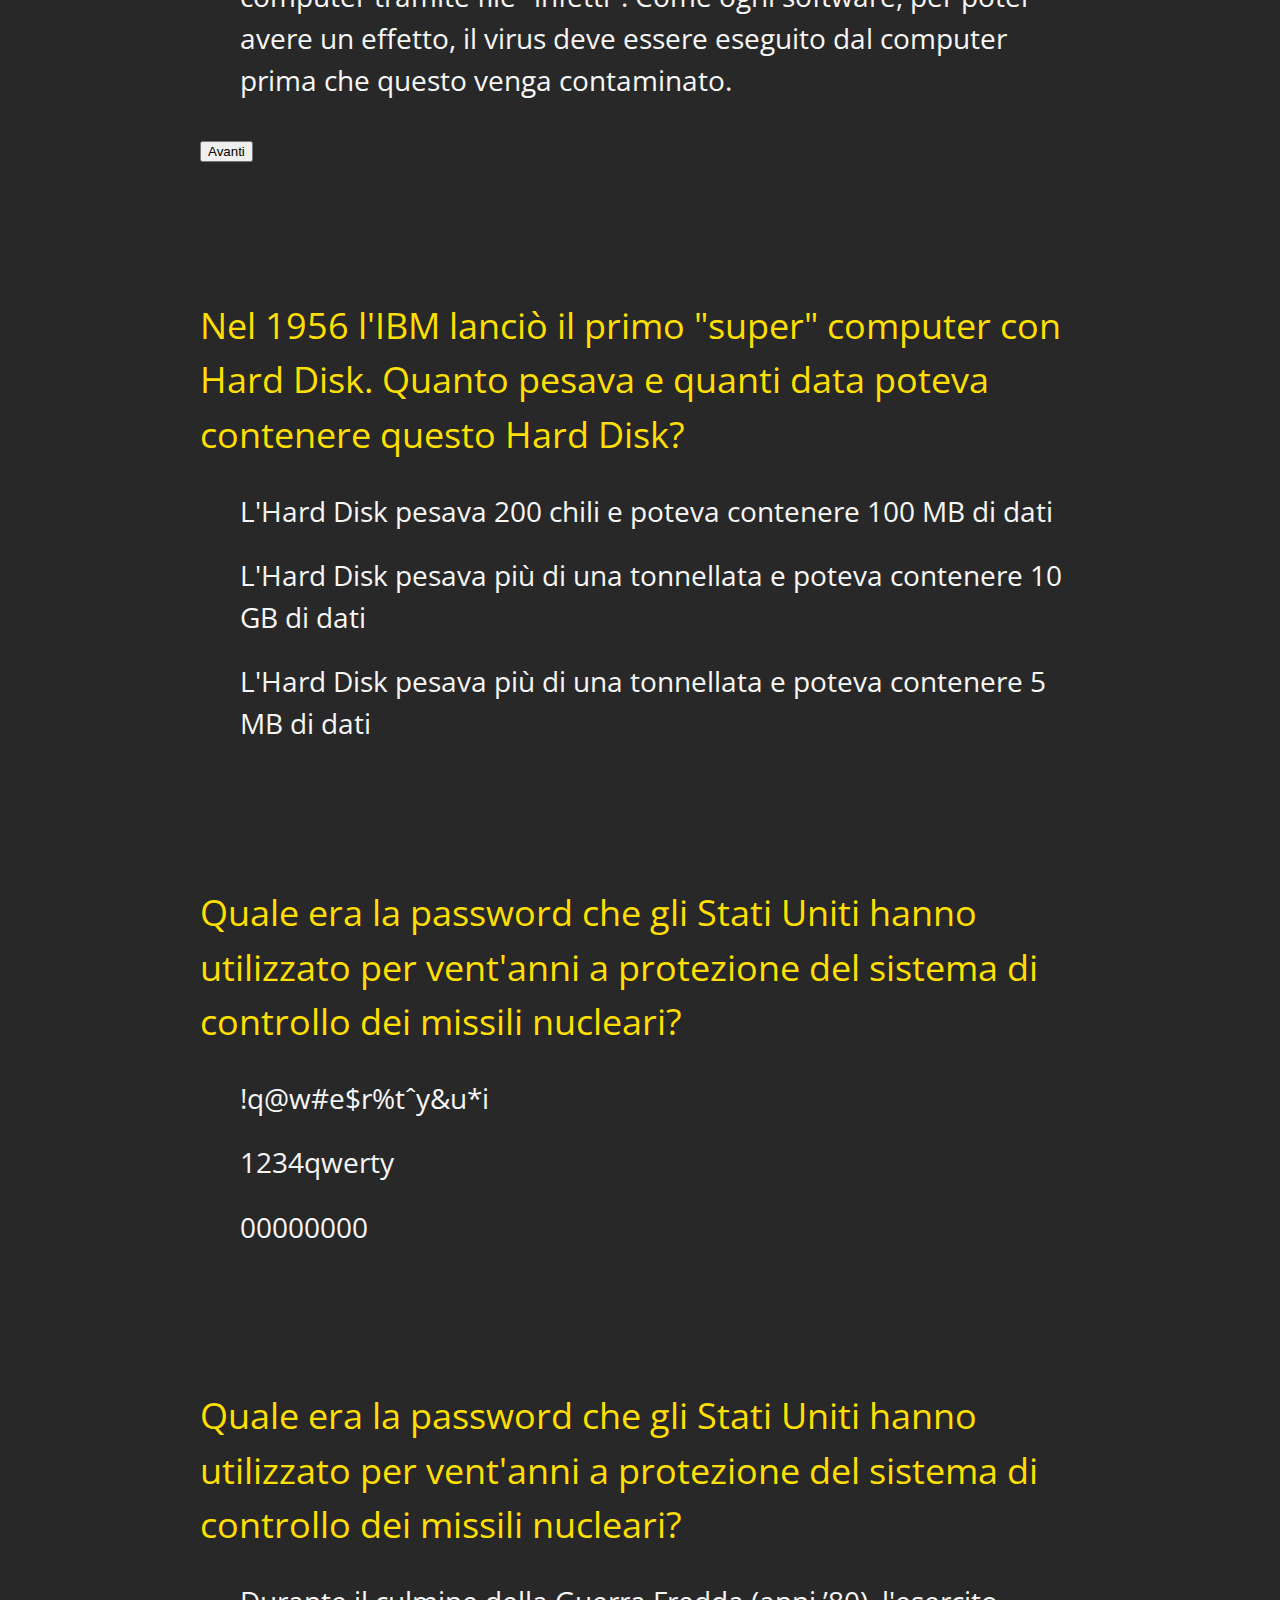
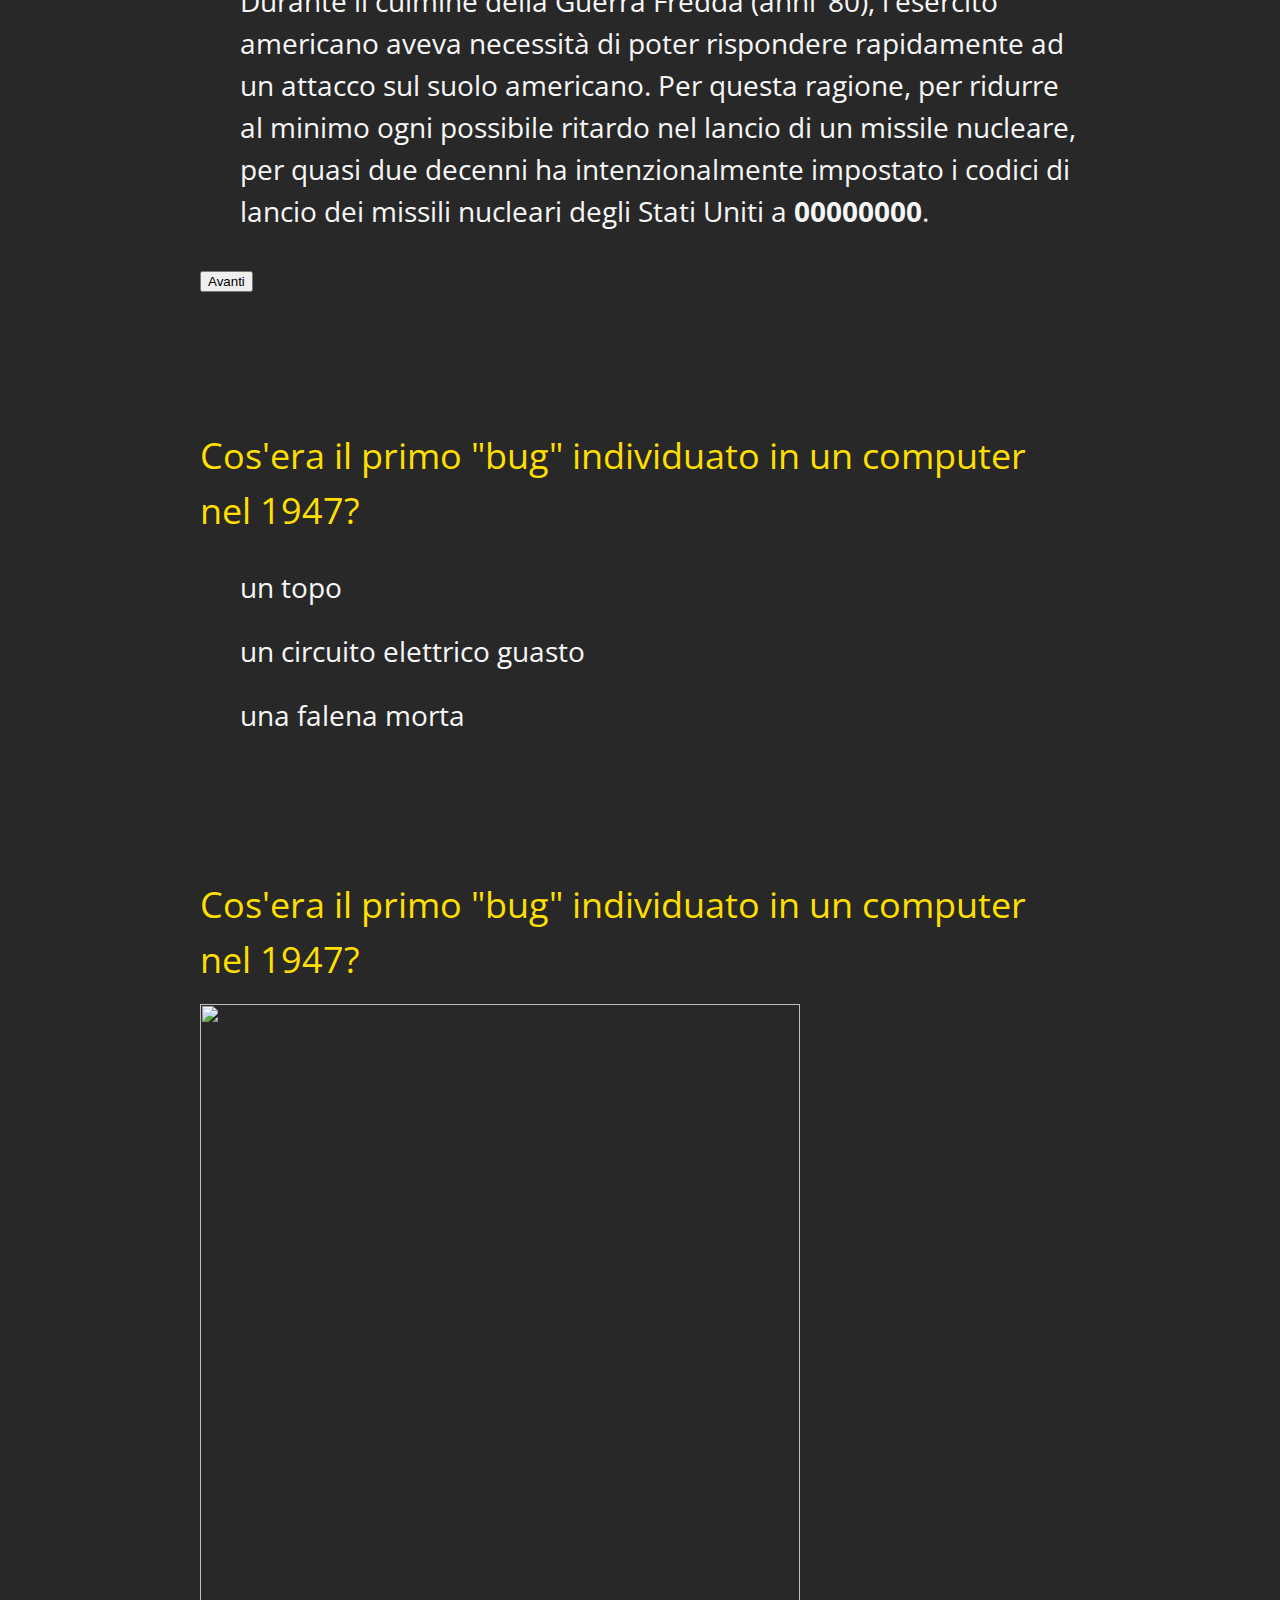
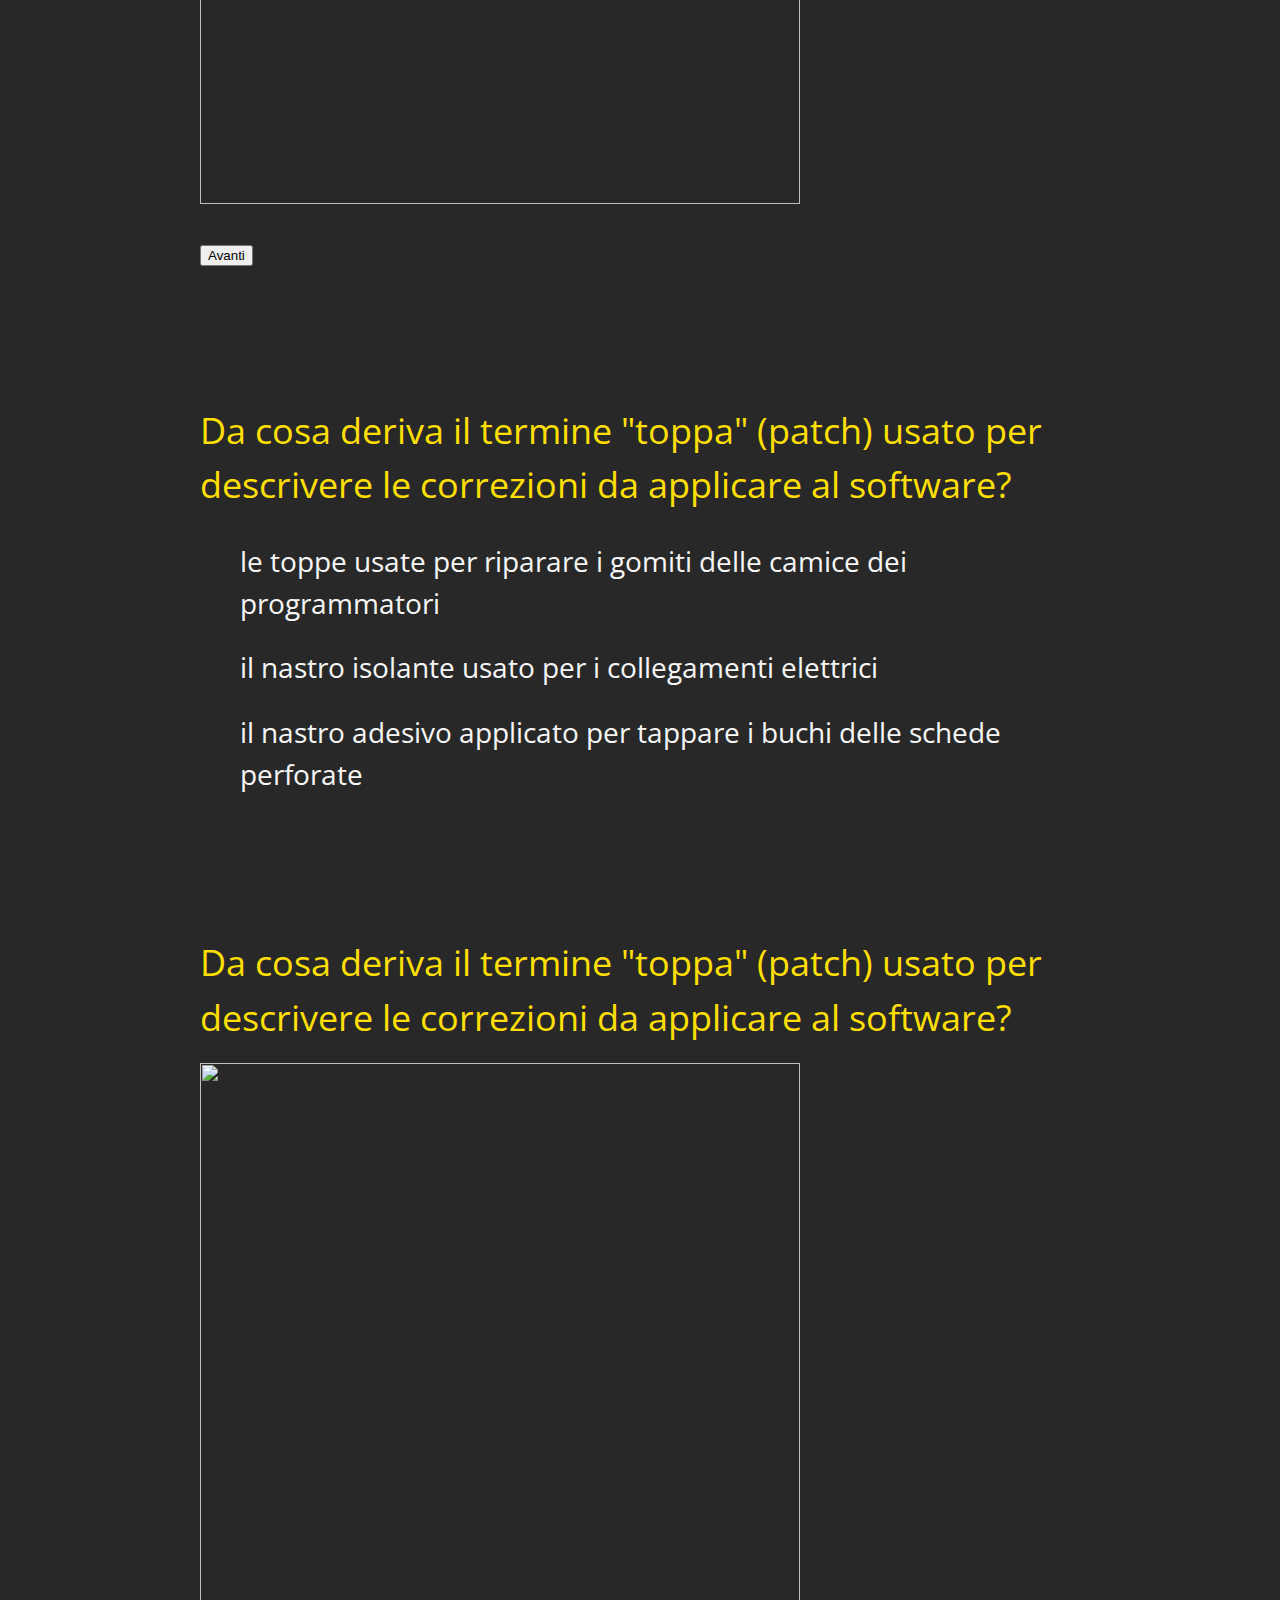
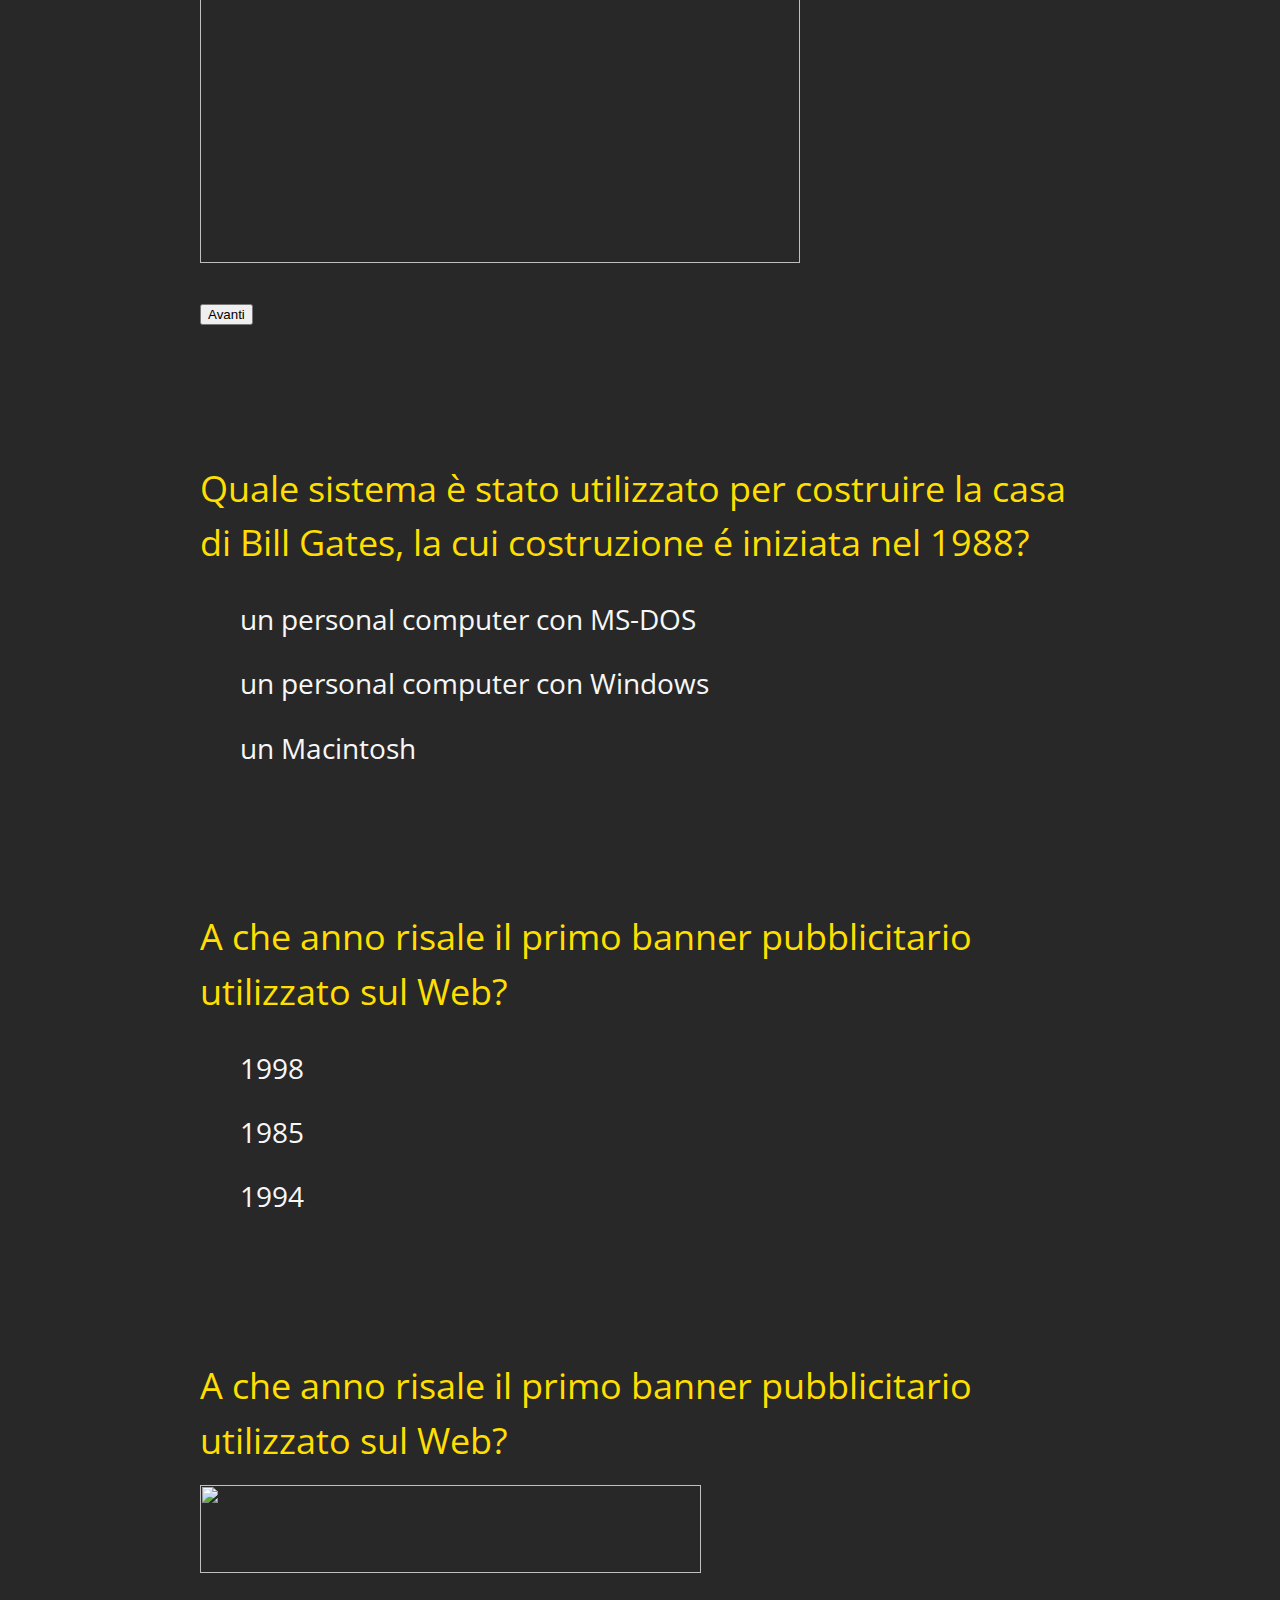
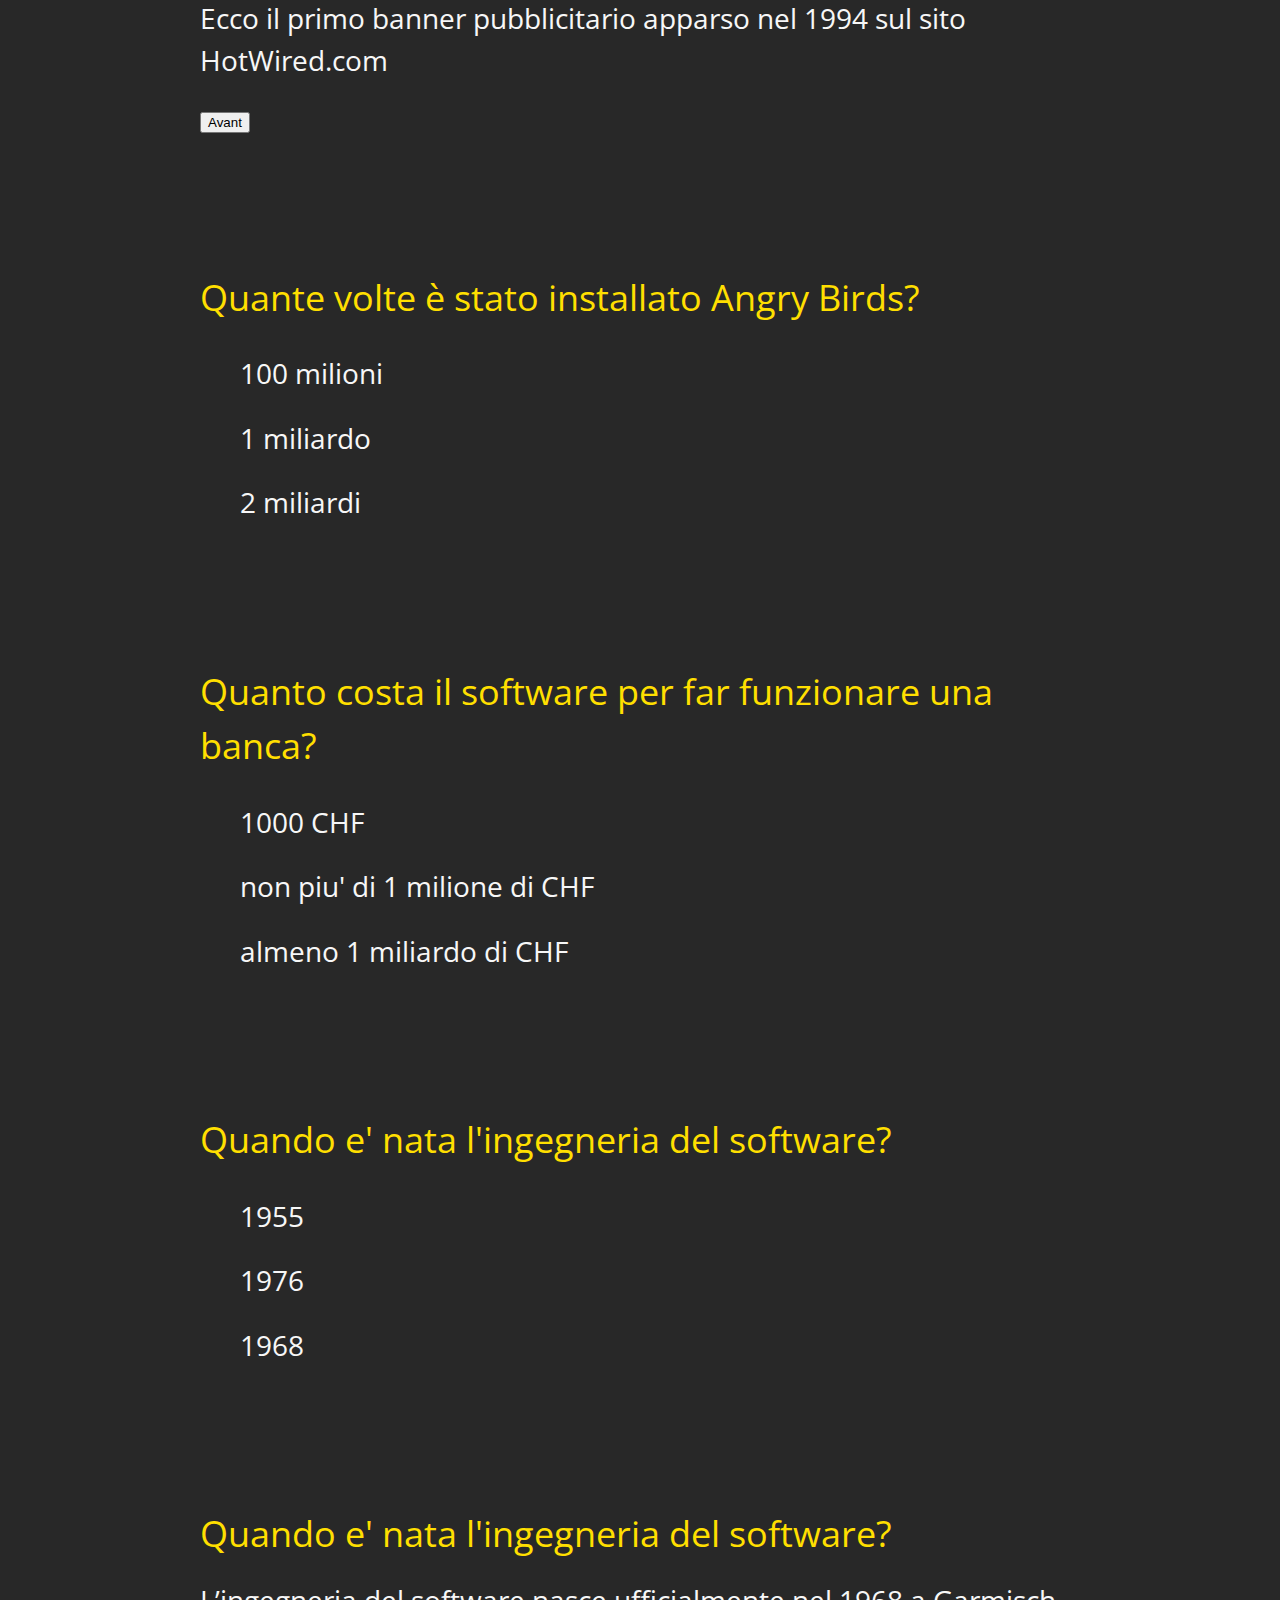
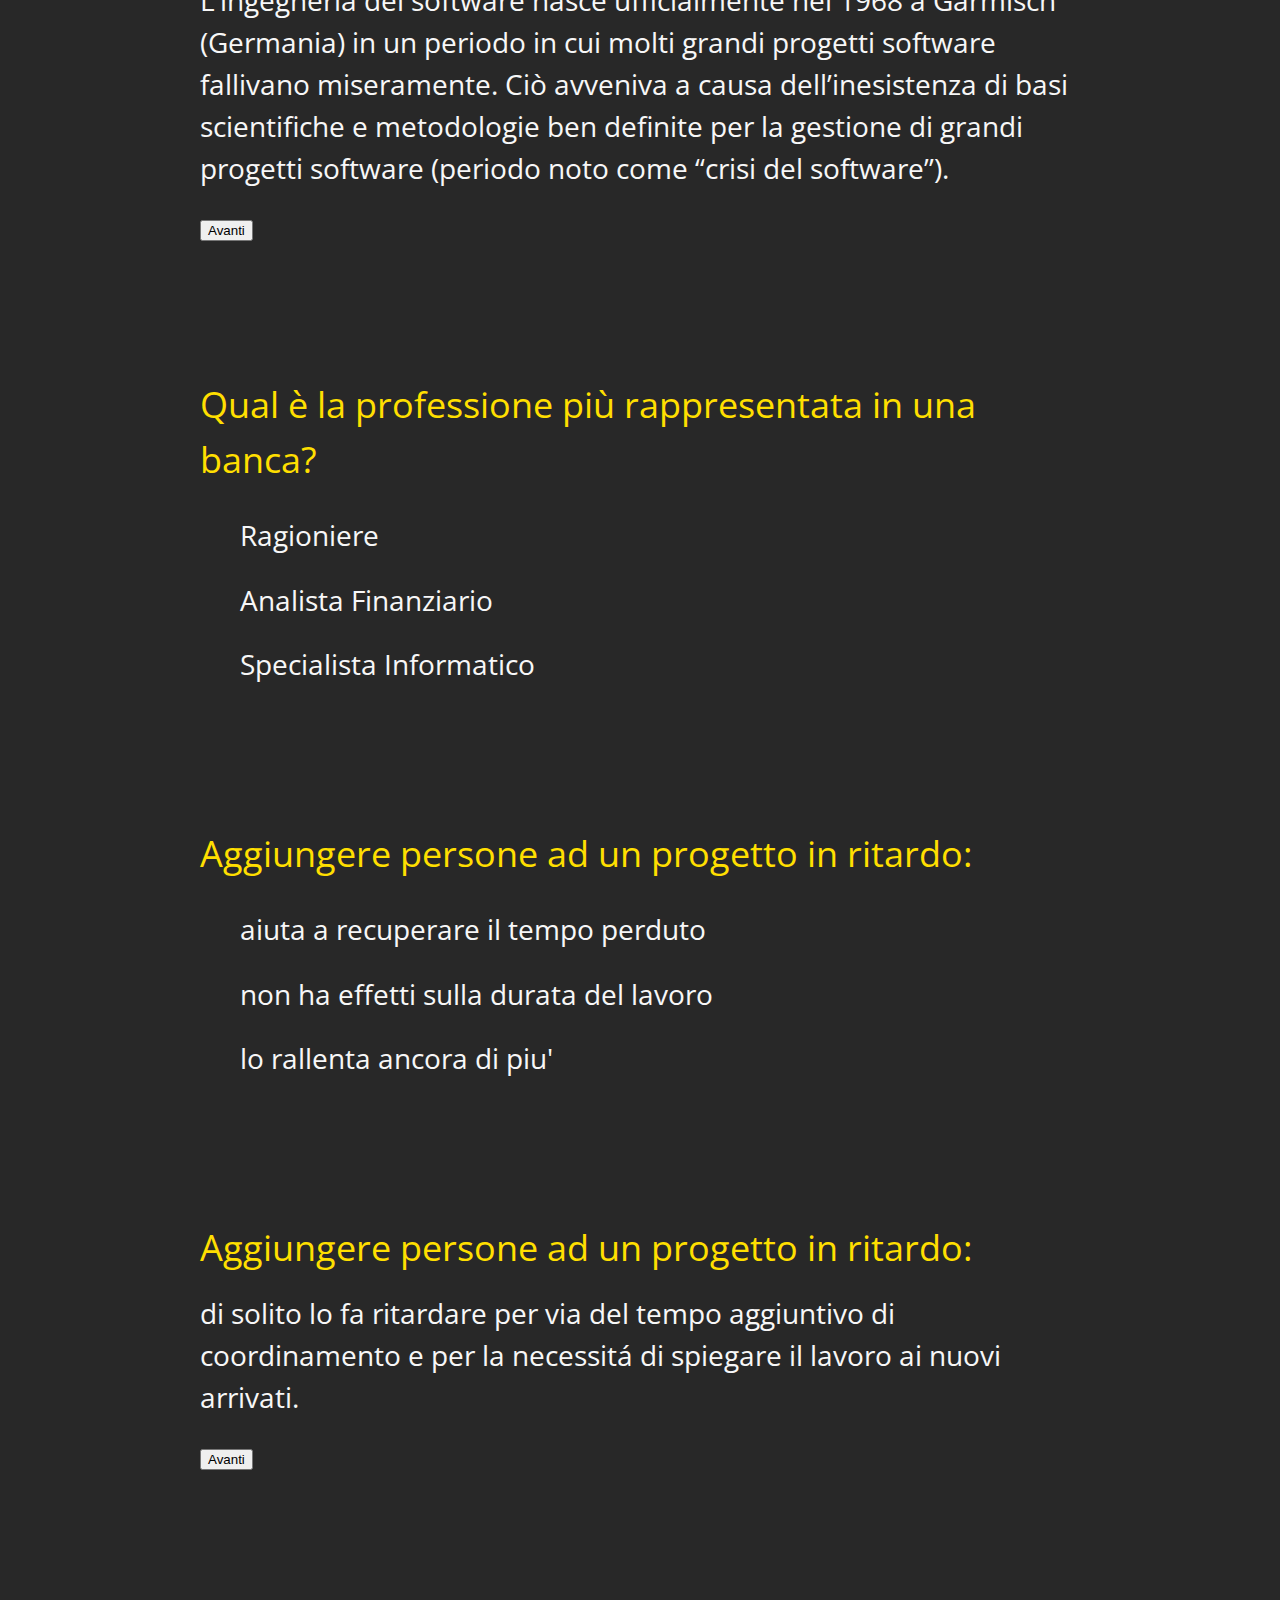
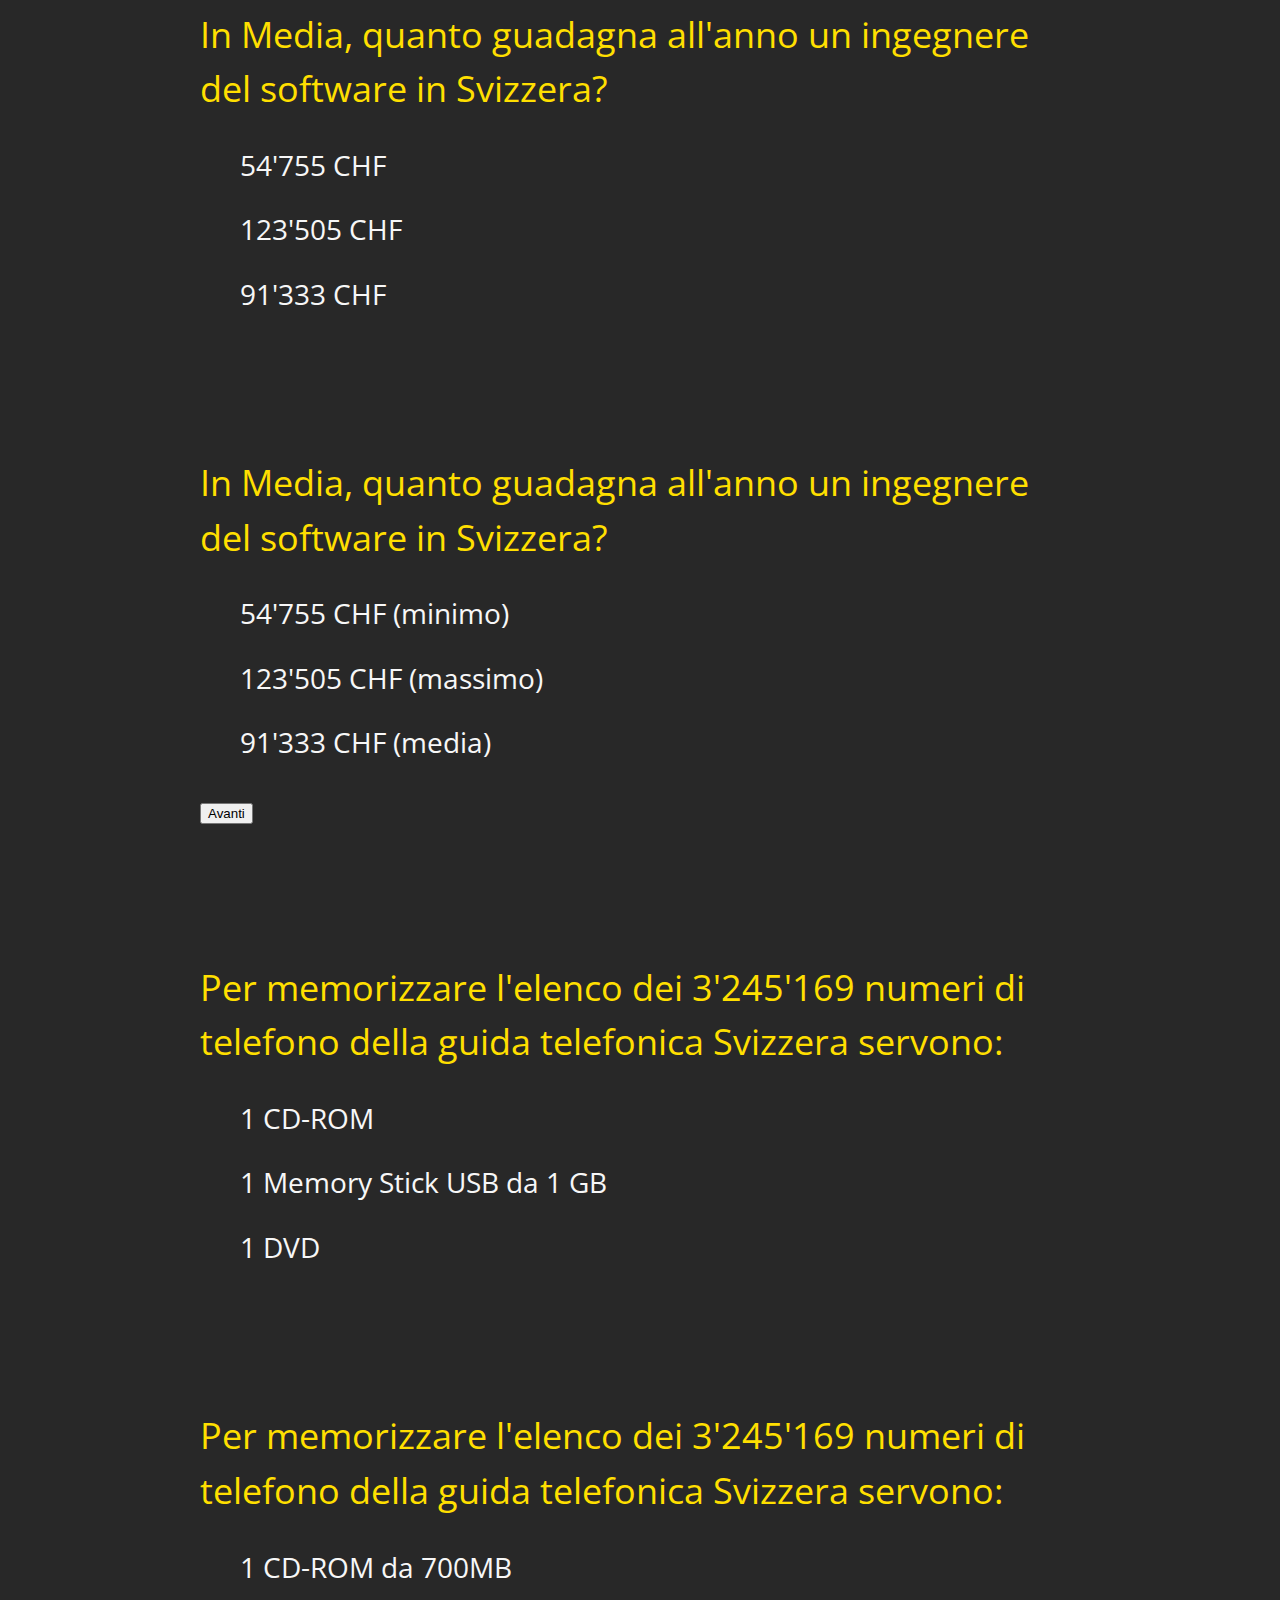
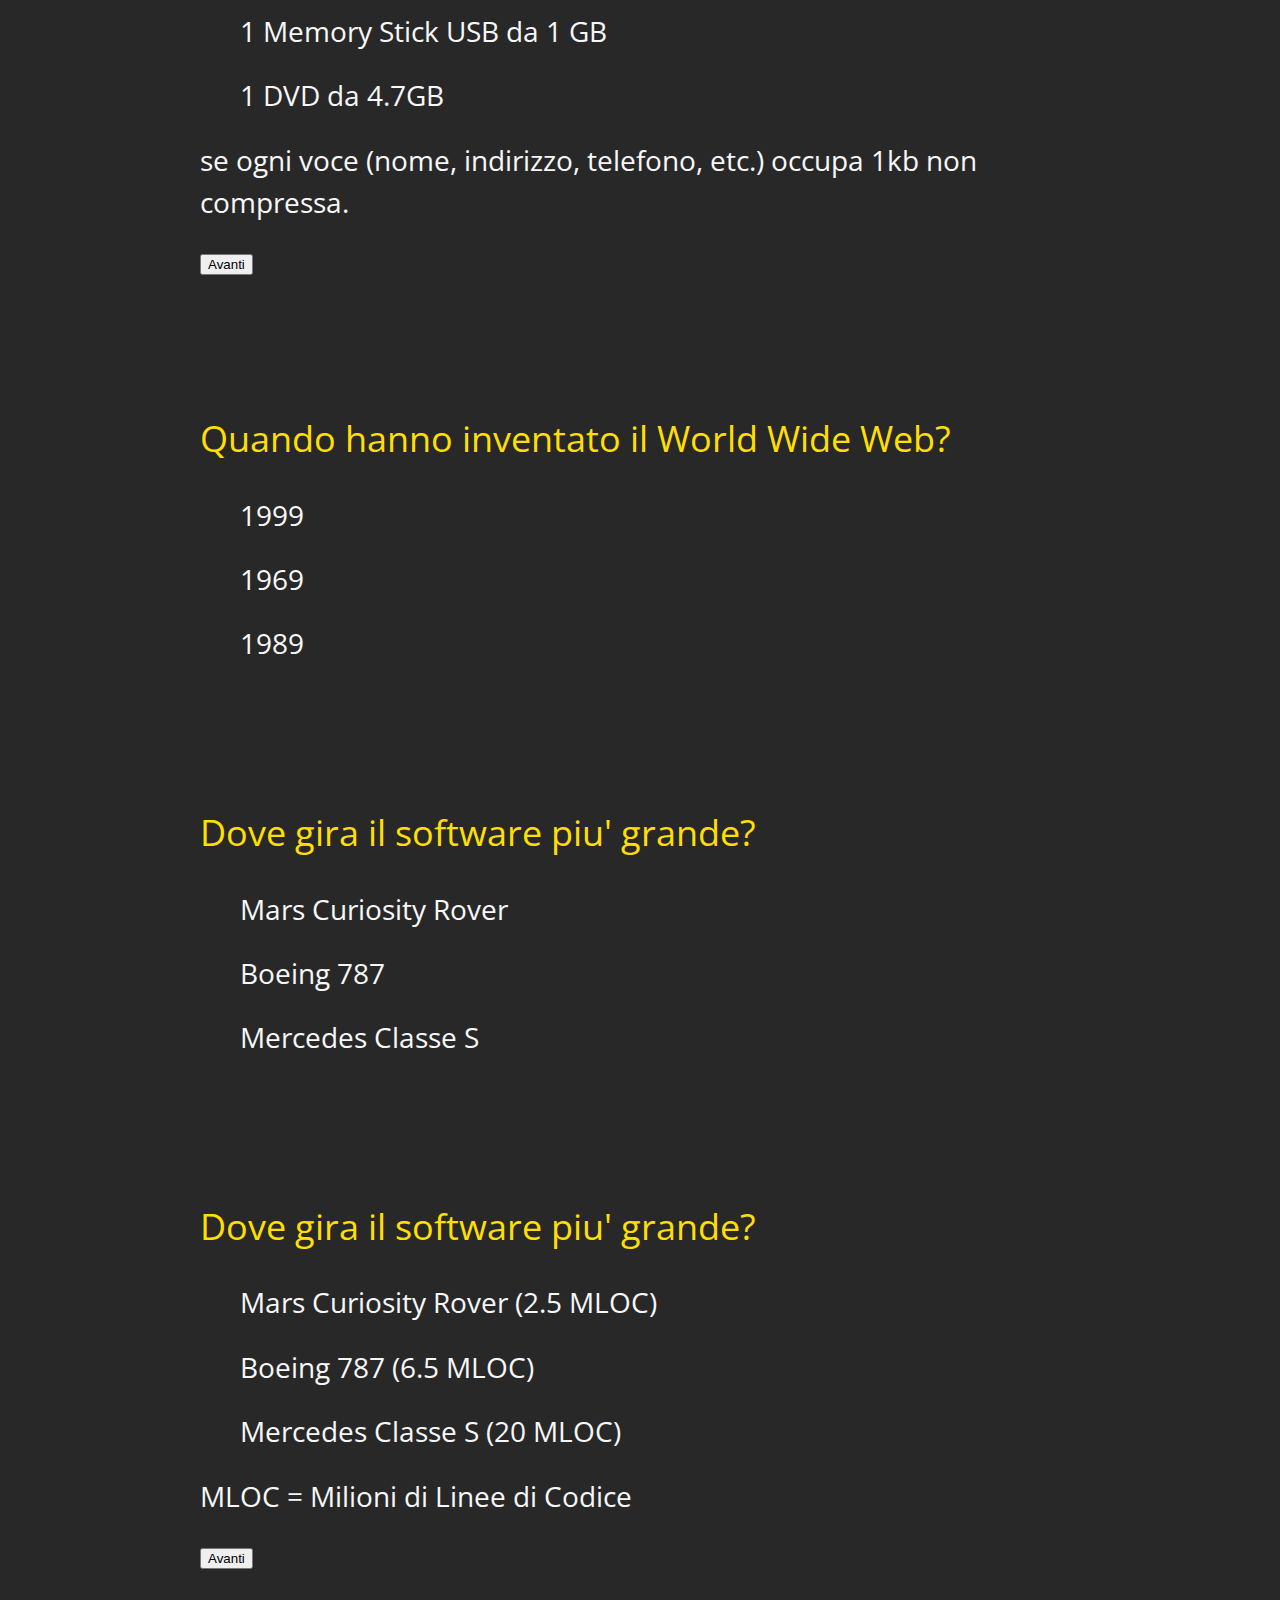
==== commit 931702d5: "info done" ====
--- a/USI-10th-anniversary/index.html
+++ b/USI-10th-anniversary/index.html
@@ -231,7 +231,7 @@
 
      <section class="step" id="sq6" data-x="8000" data-y="0">
         <article class="asq-question multi-choice choose-1" id="q-6">
-          <h3 class="asq-stem">Quale era la password che gli Stati Uniti hanno utilizzato per otto anni a protezione del sistema di controllo dei missili nucleari?</h3>
+          <h3 class="asq-stem">Quale era la password che gli Stati Uniti hanno utilizzato per vent'anni a protezione del sistema di controllo dei missili nucleari?</h3>
           <ol class="asq-options">
             <li class="asq-option">
               !q@w#e$r%tˆy&amp;u*i
@@ -246,6 +246,21 @@
         </article>
         <p class="source">http://harpers.org/archive/2004/09/harpers-index-285/</p>
       </section>
+
+
+<section class="step" id="sq6info" data-x="8000" data-y="1000">
+        <article>
+          <h3>Quale era la password che gli Stati Uniti hanno utilizzato per vent'anni a protezione del sistema di controllo dei missili nucleari?</h3>
+          <ol>
+            <li>
+              Durante il culmine della Guerra Fredda (anni ’80), l'esercito americano aveva necessità di poter rispondere rapidamente ad un attacco sul suolo americano. Per questa ragione, per ridurre al minimo ogni possibile ritardo nel lancio di un missile nucleare, per quasi due decenni ha intenzionalmente impostato i codici di lancio dei missili nucleari degli Stati Uniti a <b>00000000</b>.
+            </li>
+          </ol>
+          <p class="text-right"><button class='btn btn-primary' onclick="window.location.hash = 'sq7';">Avanti</button>
+        </p></article>
+      </section>
+
+
 
 
     <section class="step" id="sq7" data-x="9000" data-y="0">
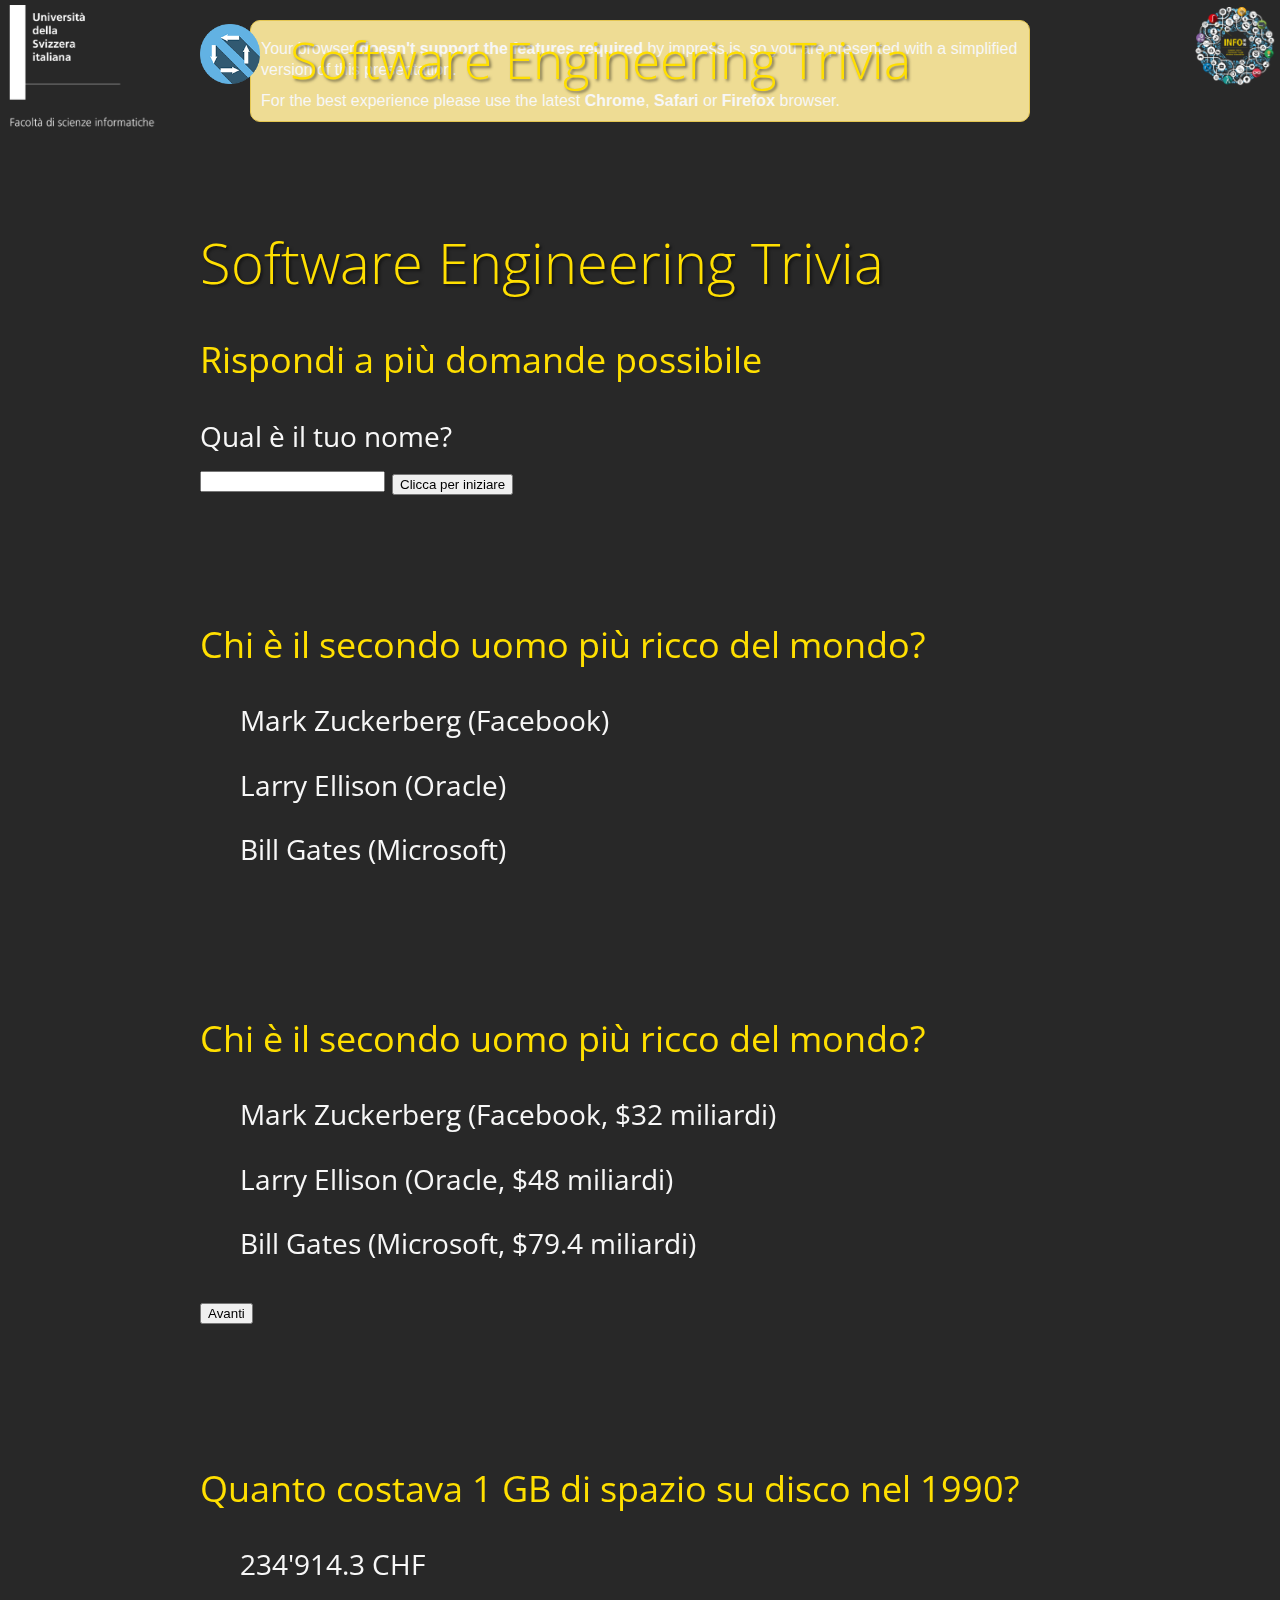
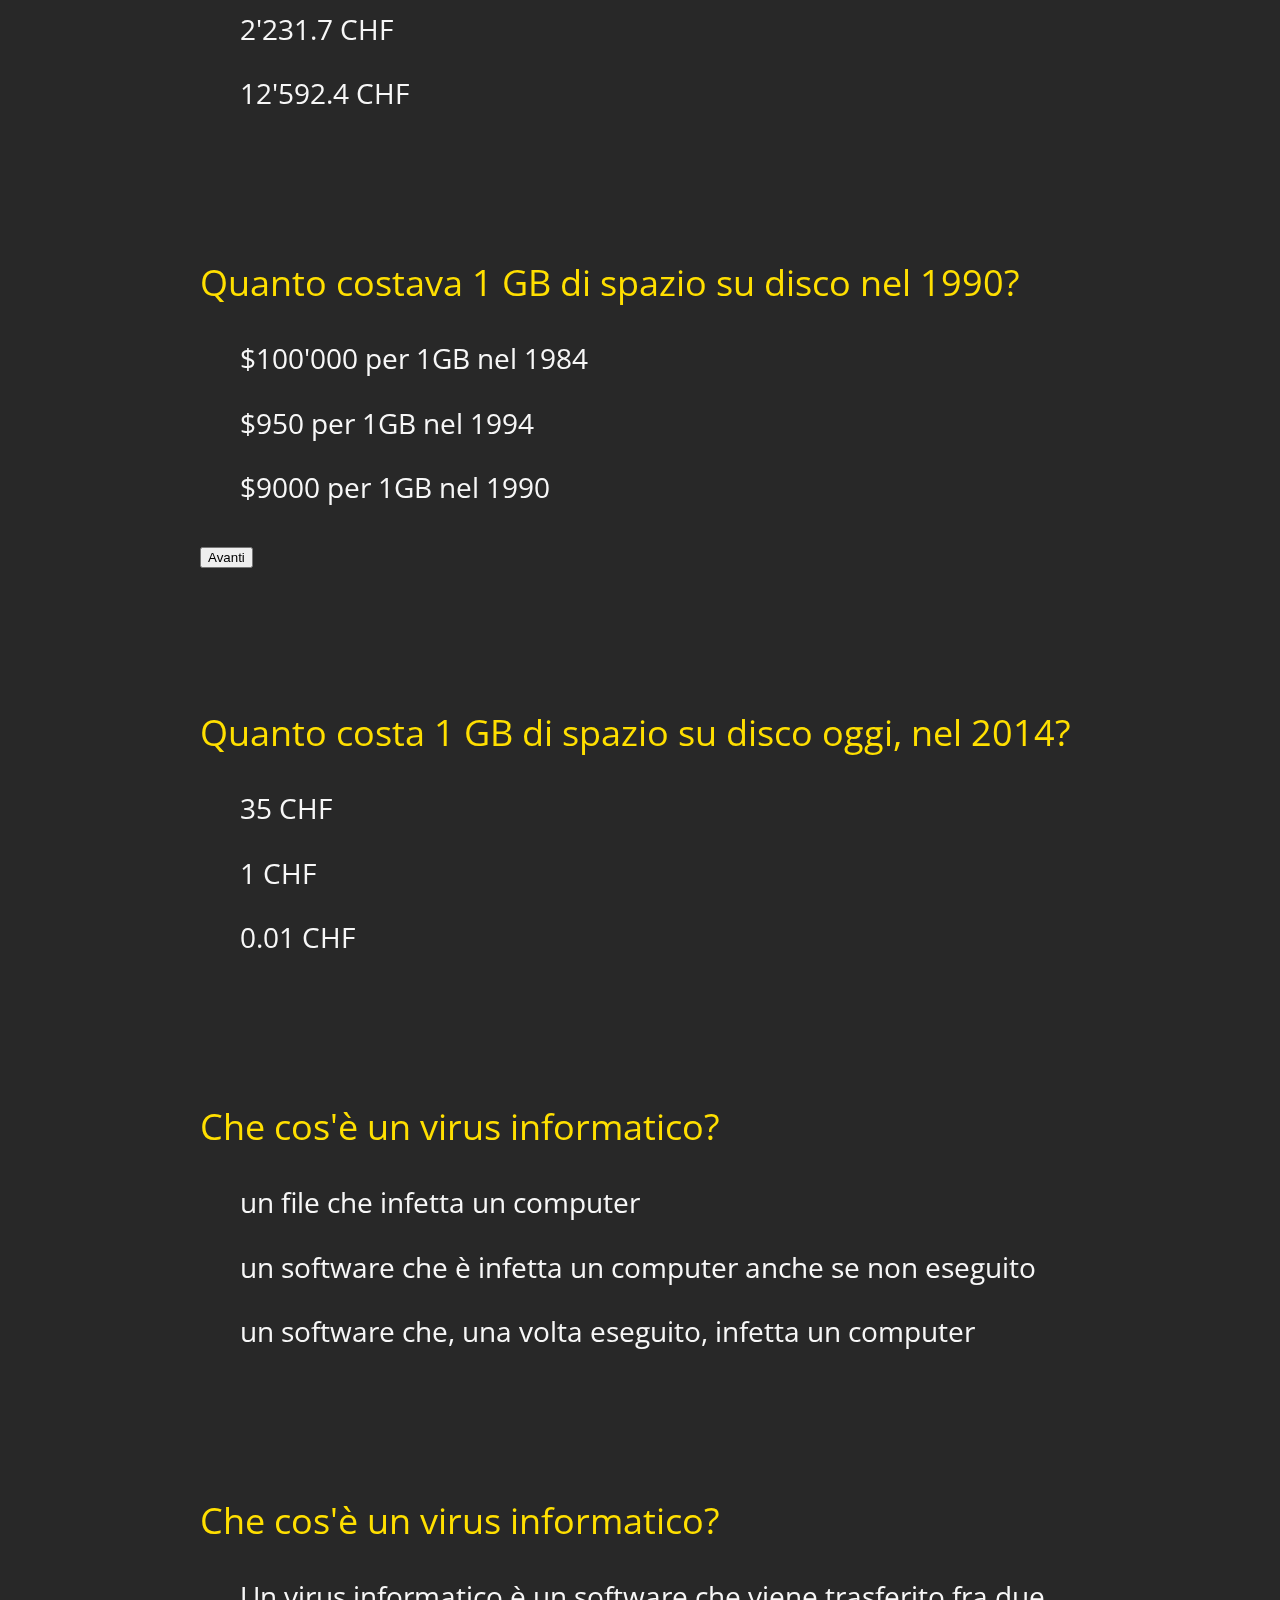
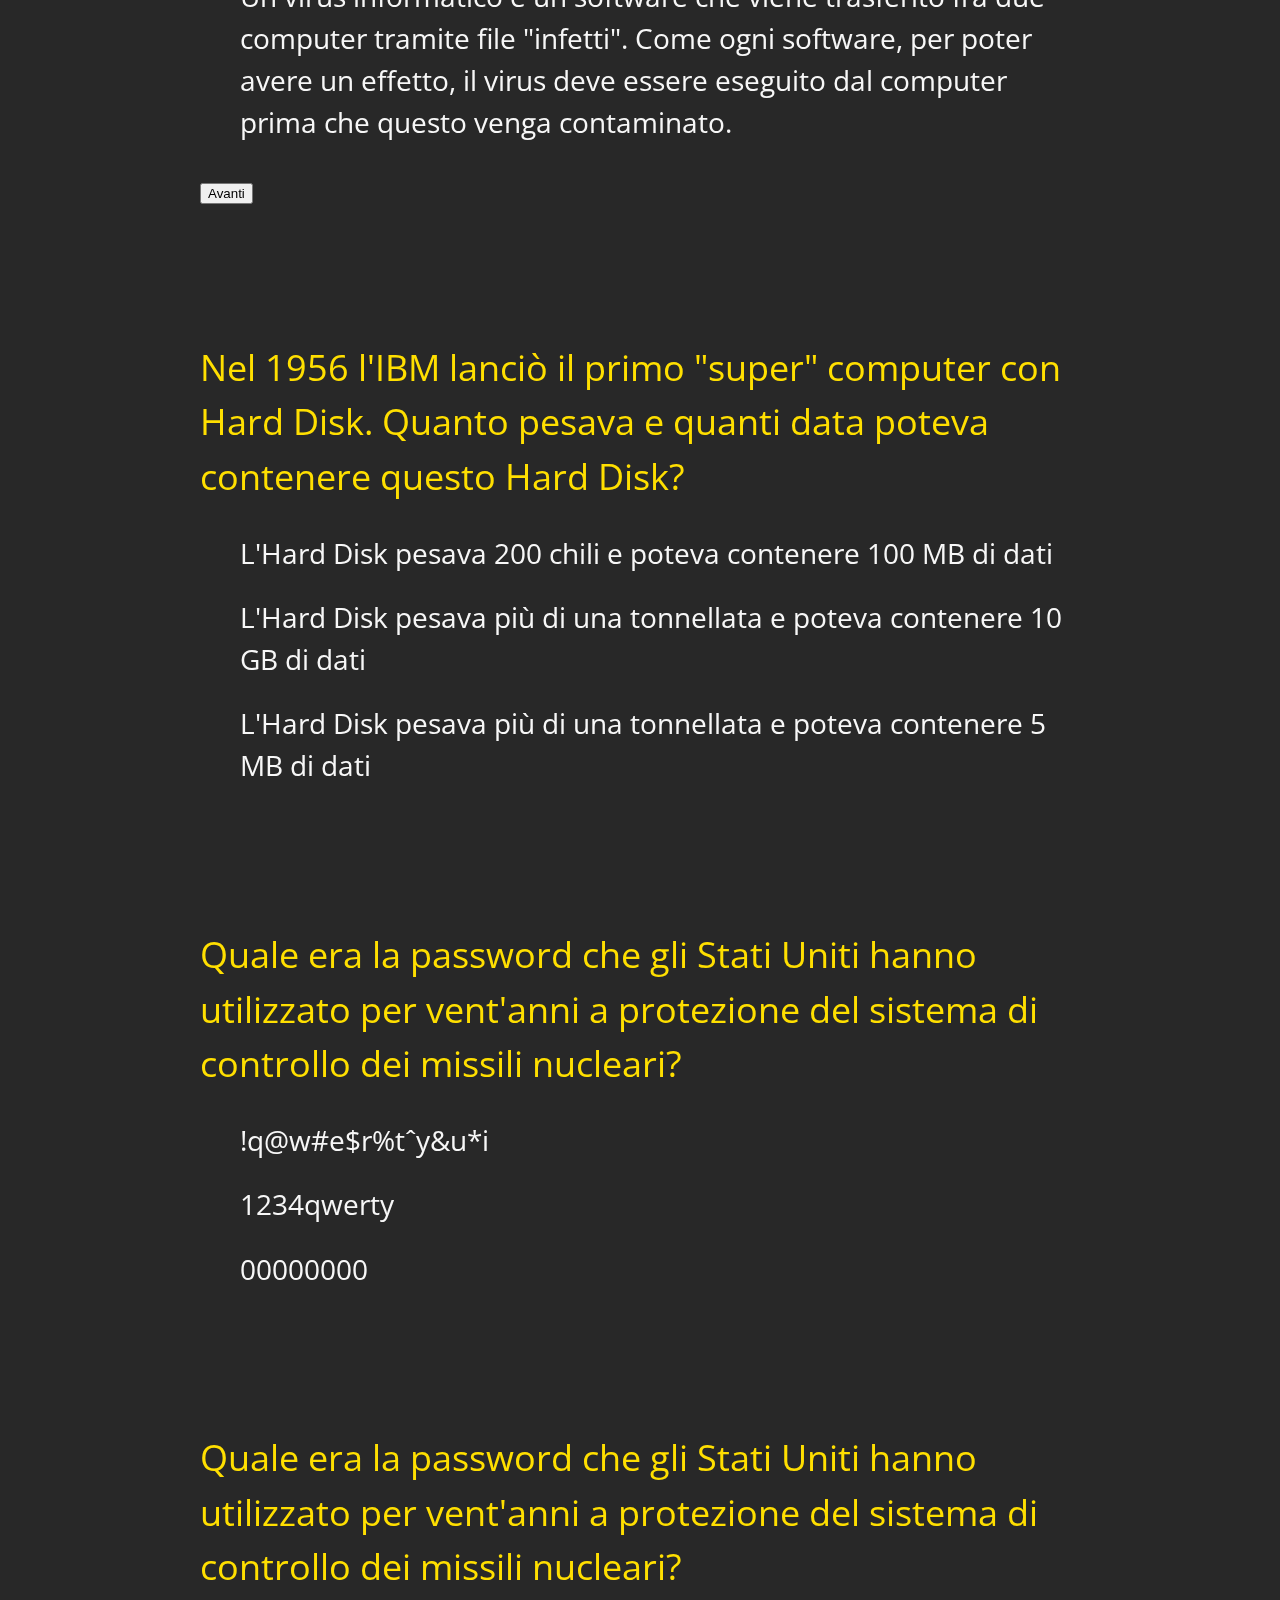
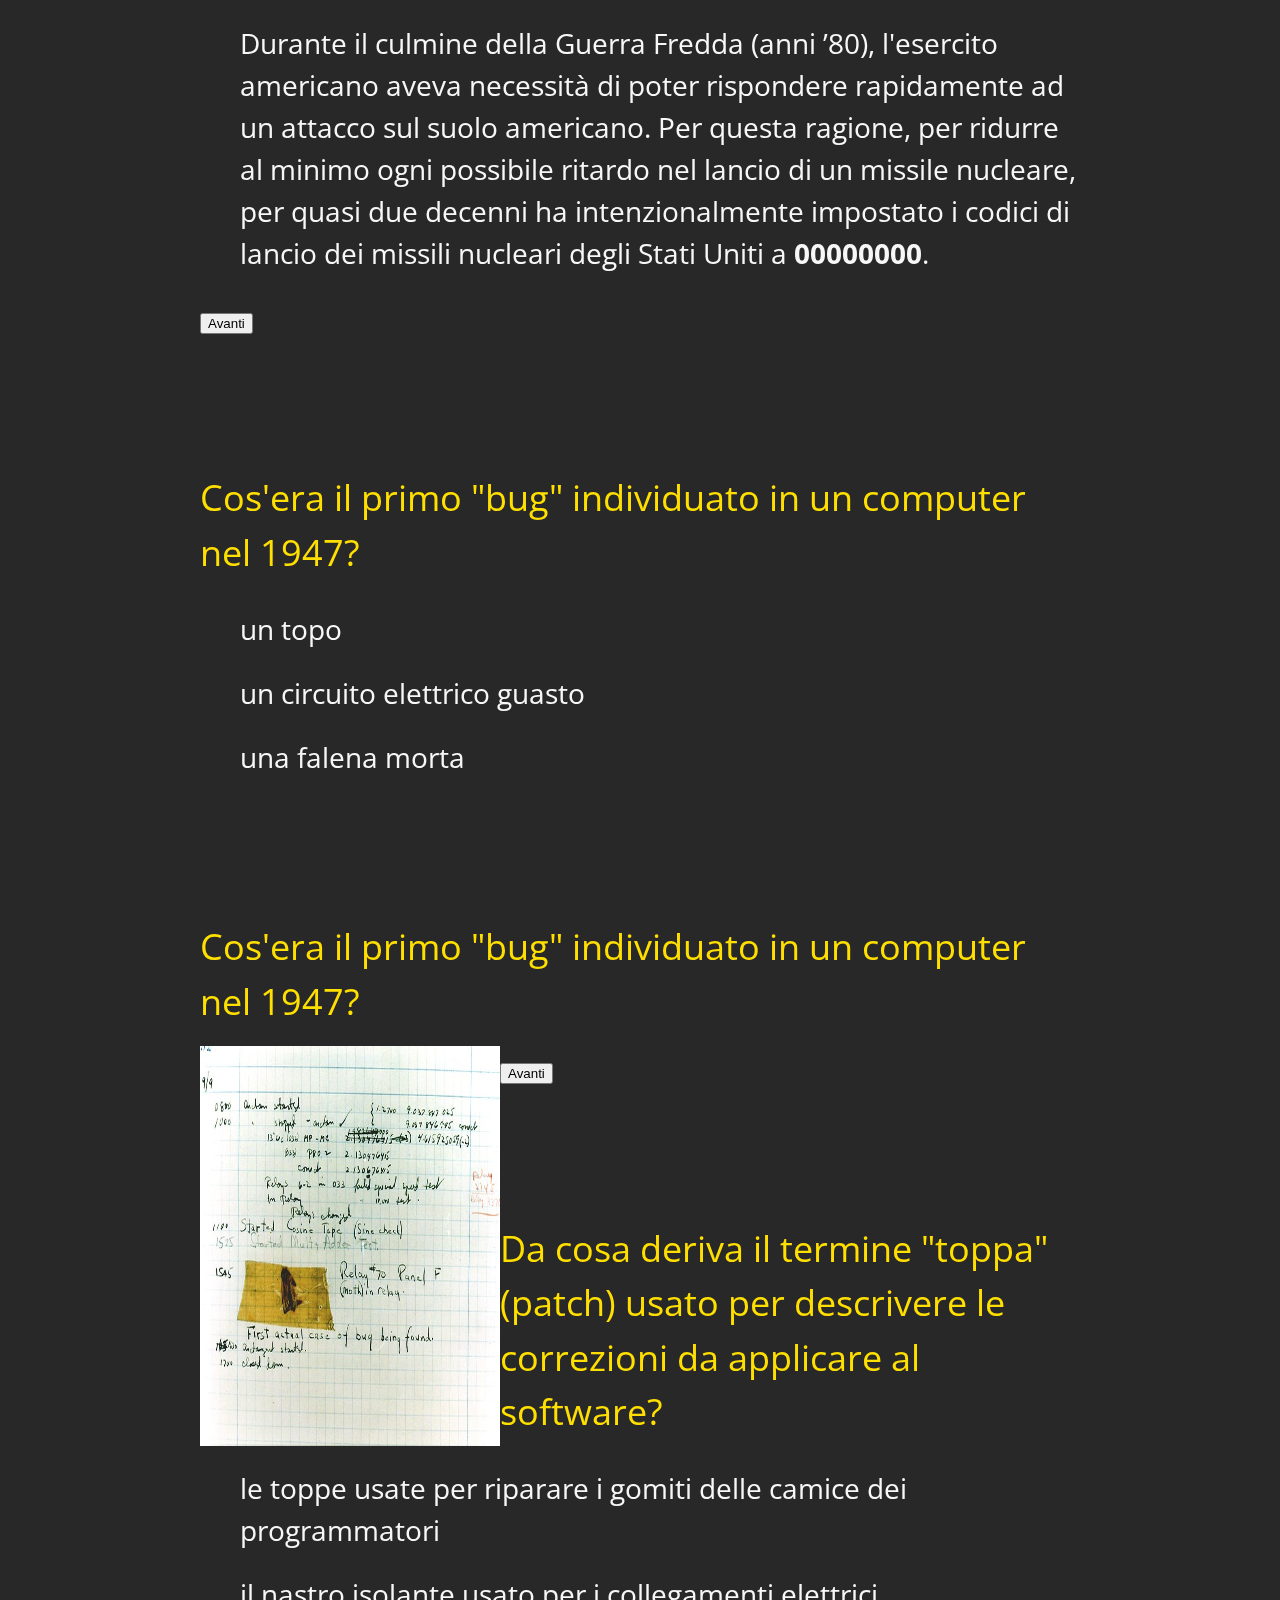
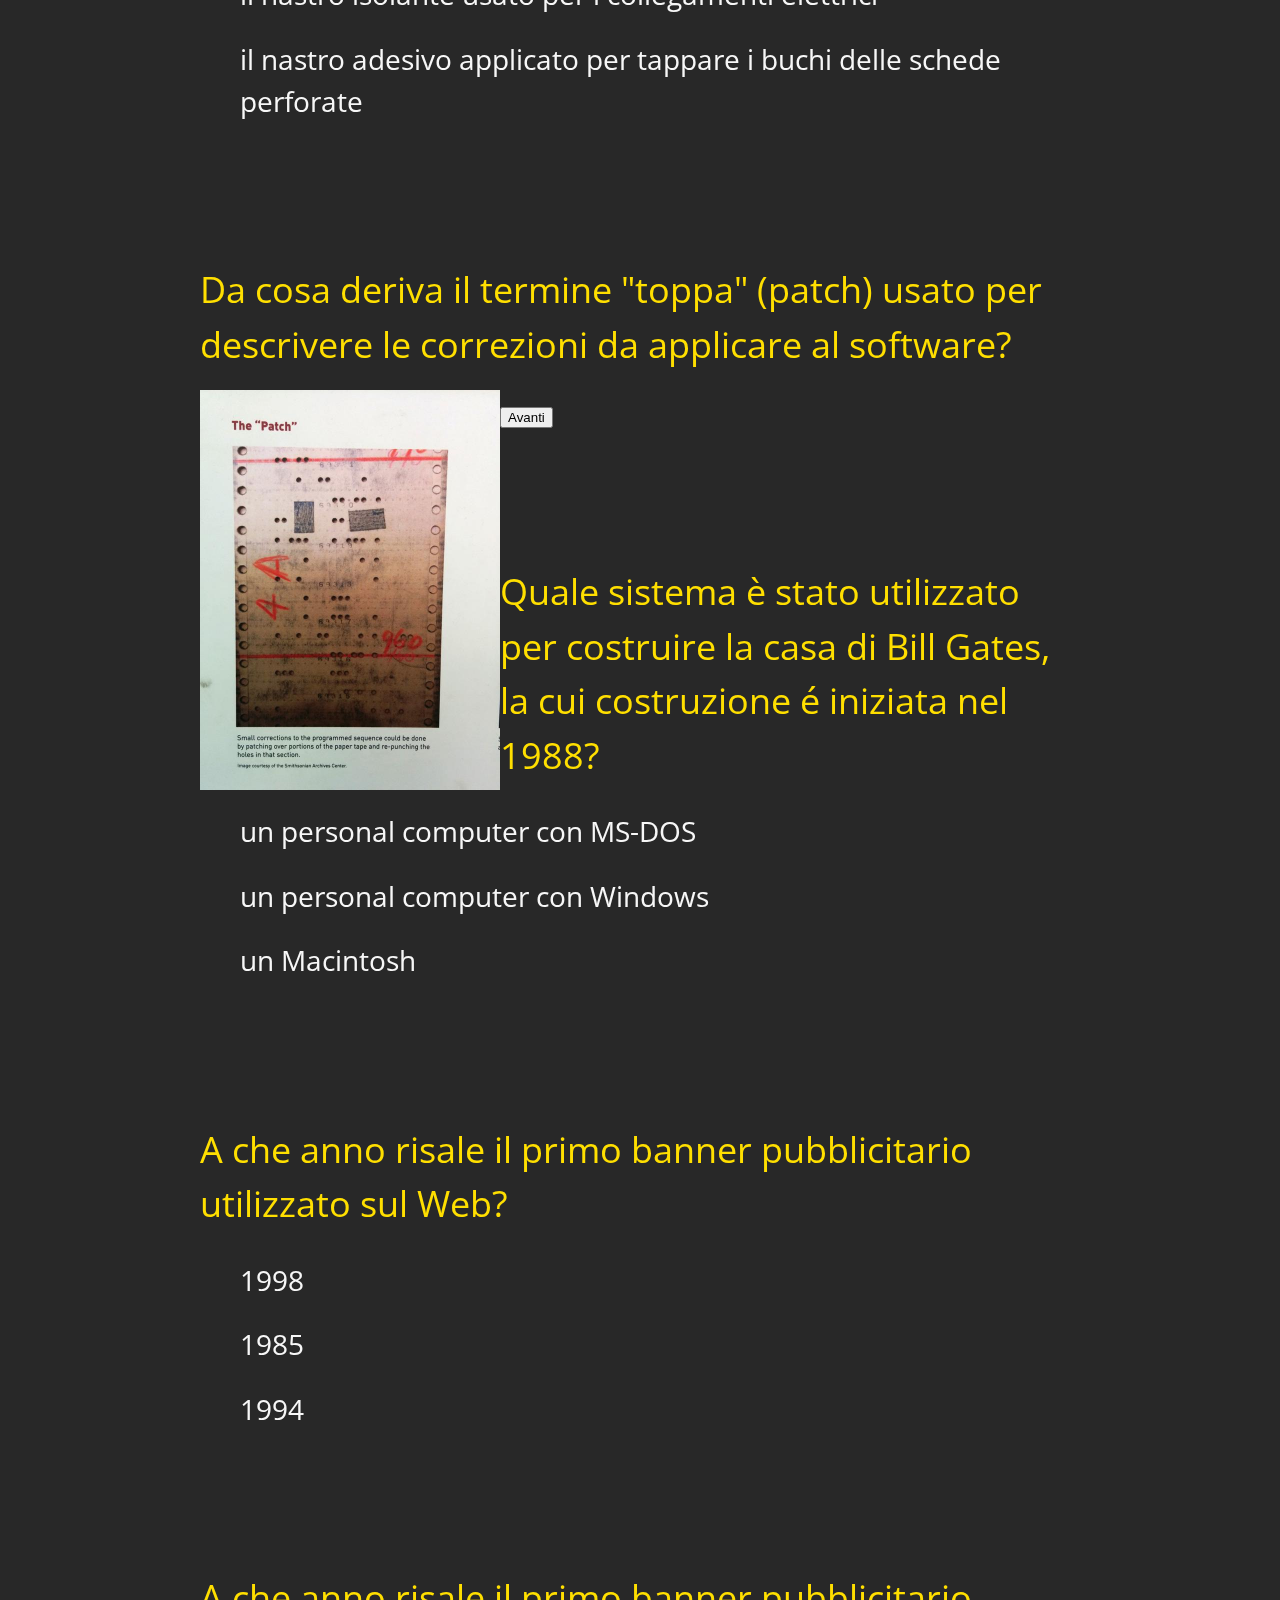
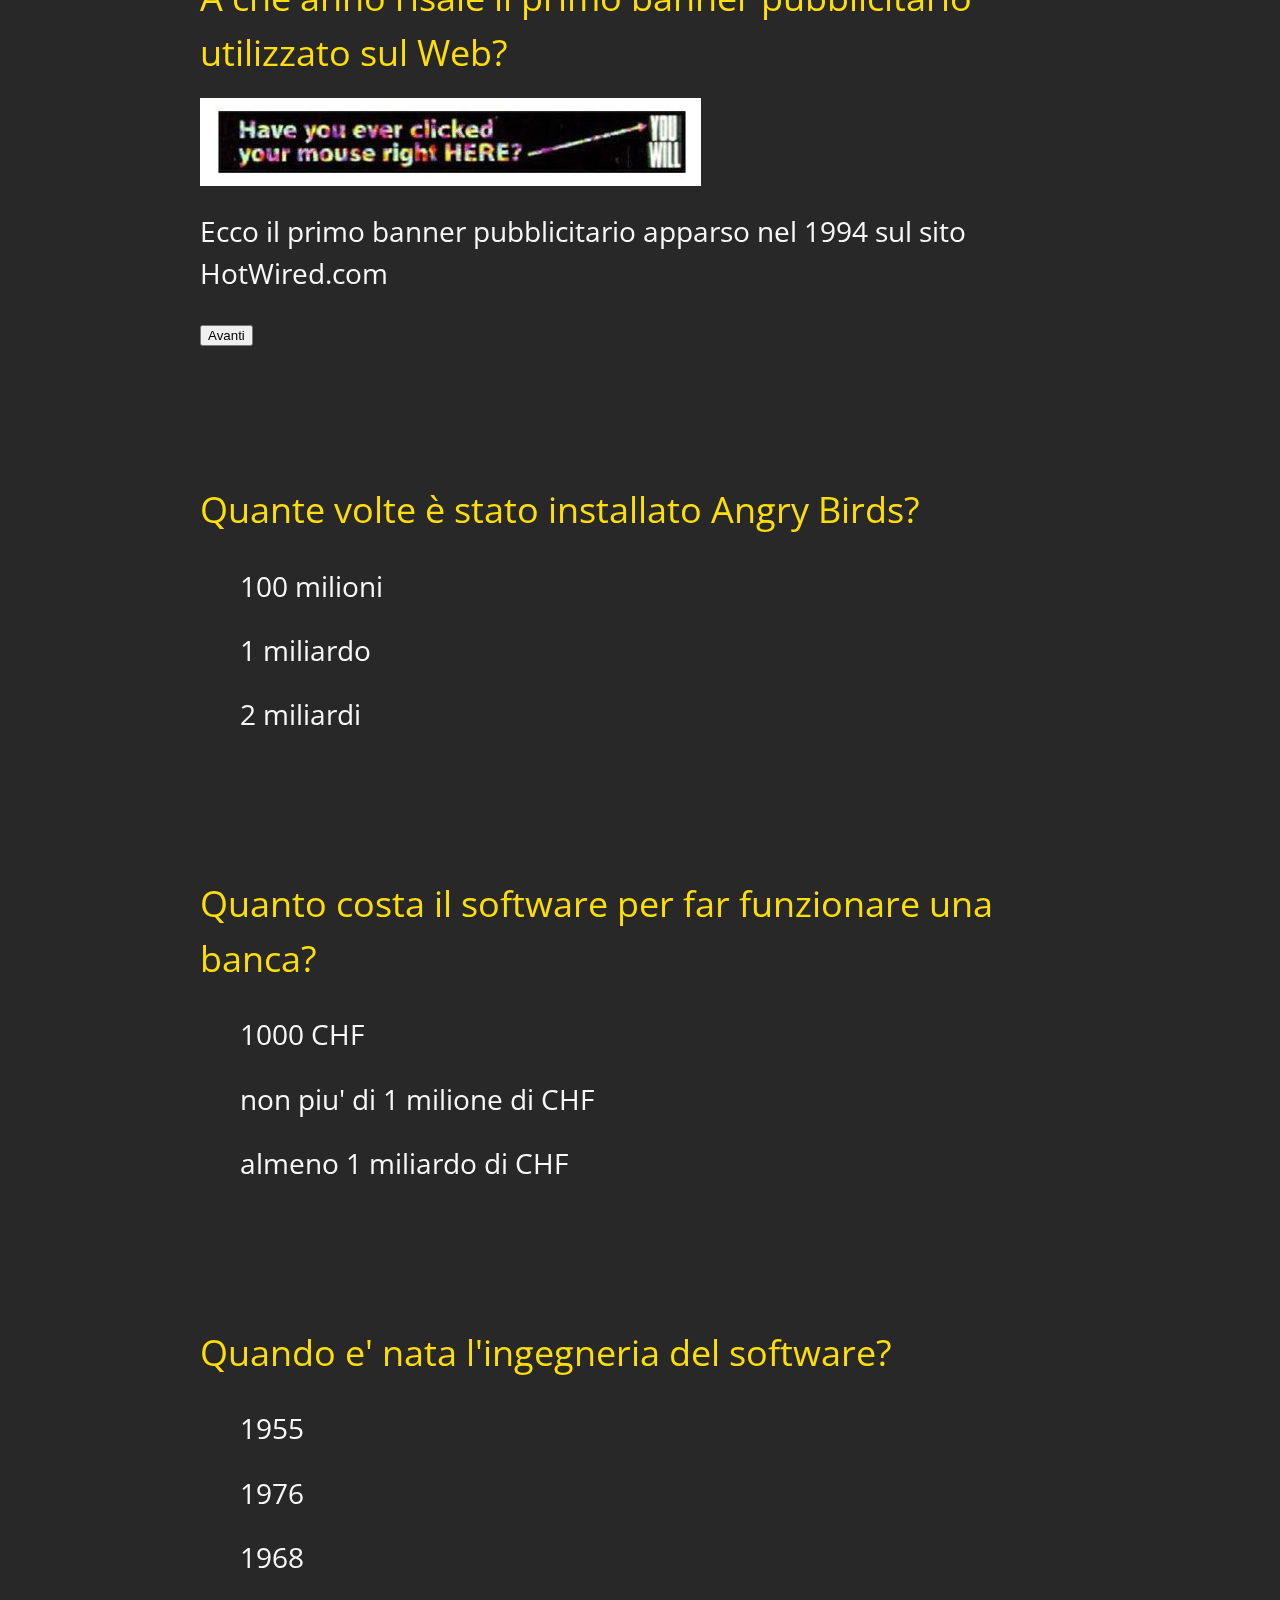
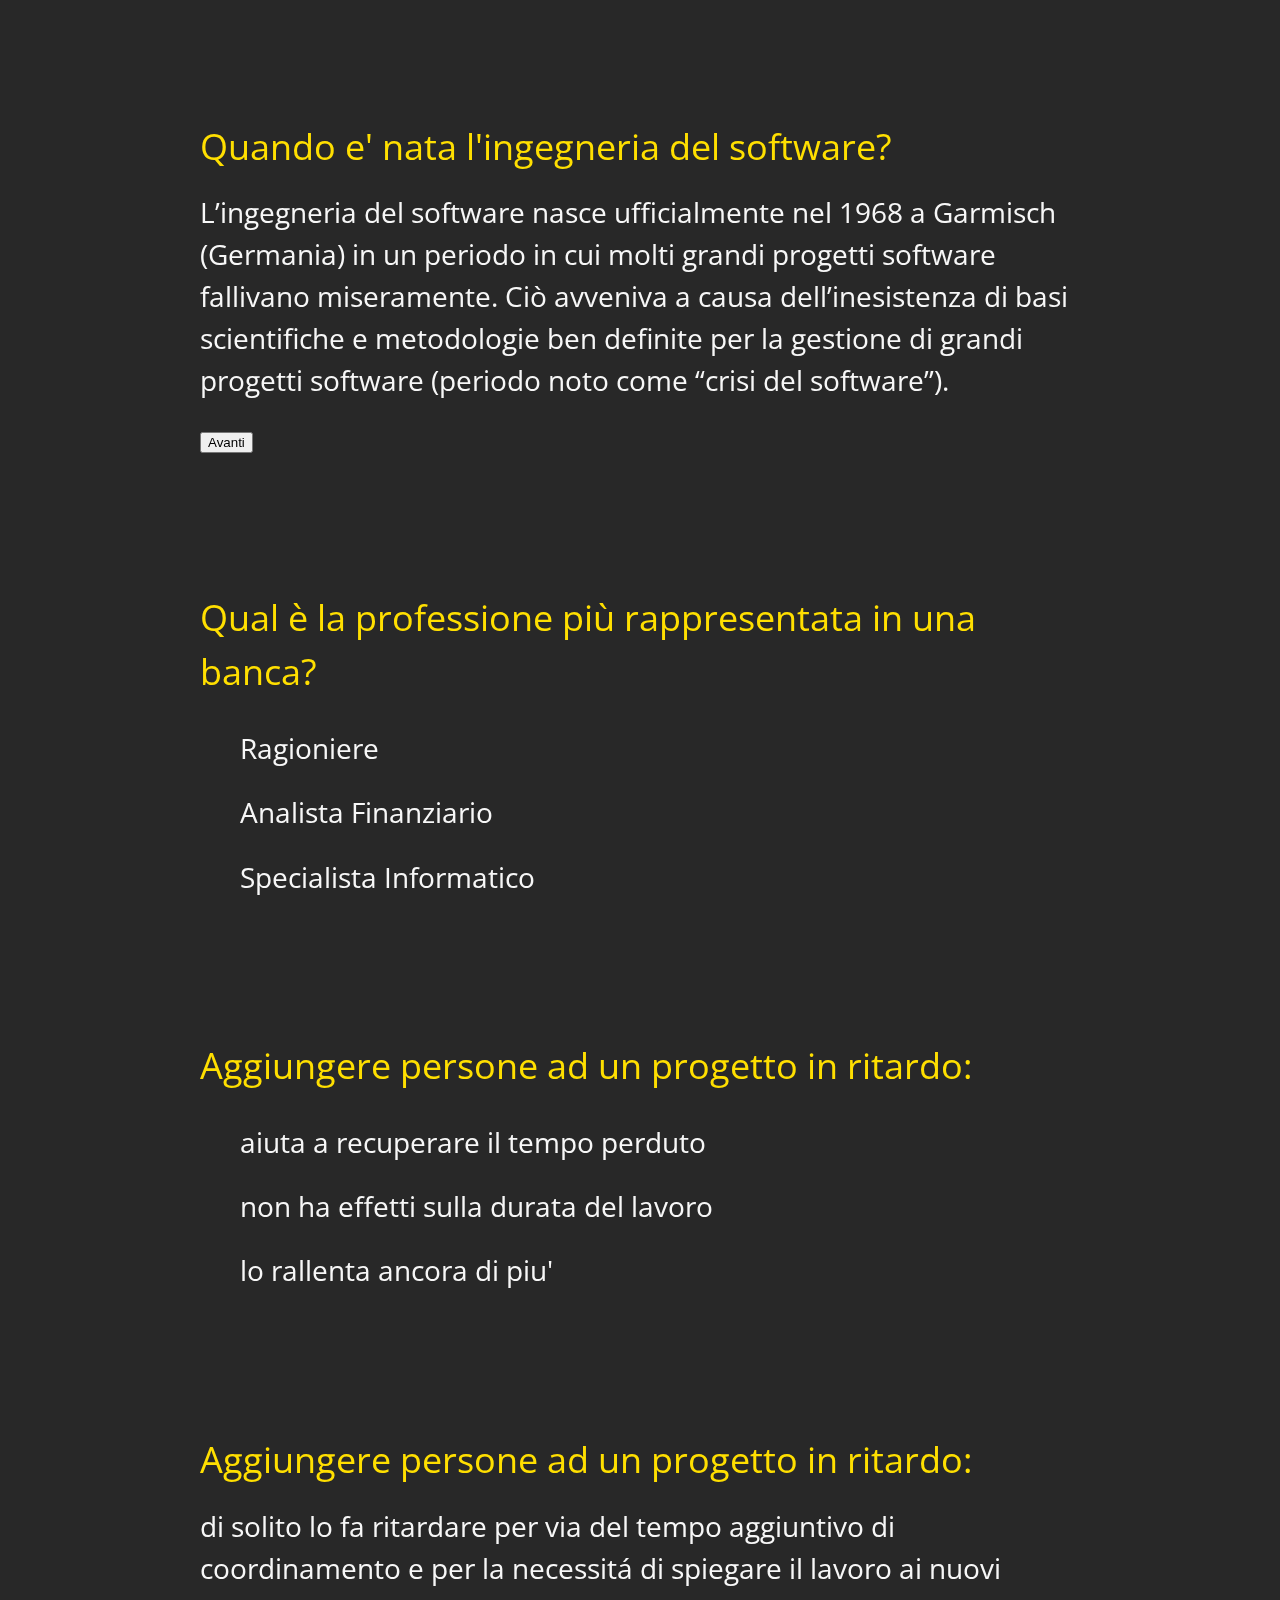
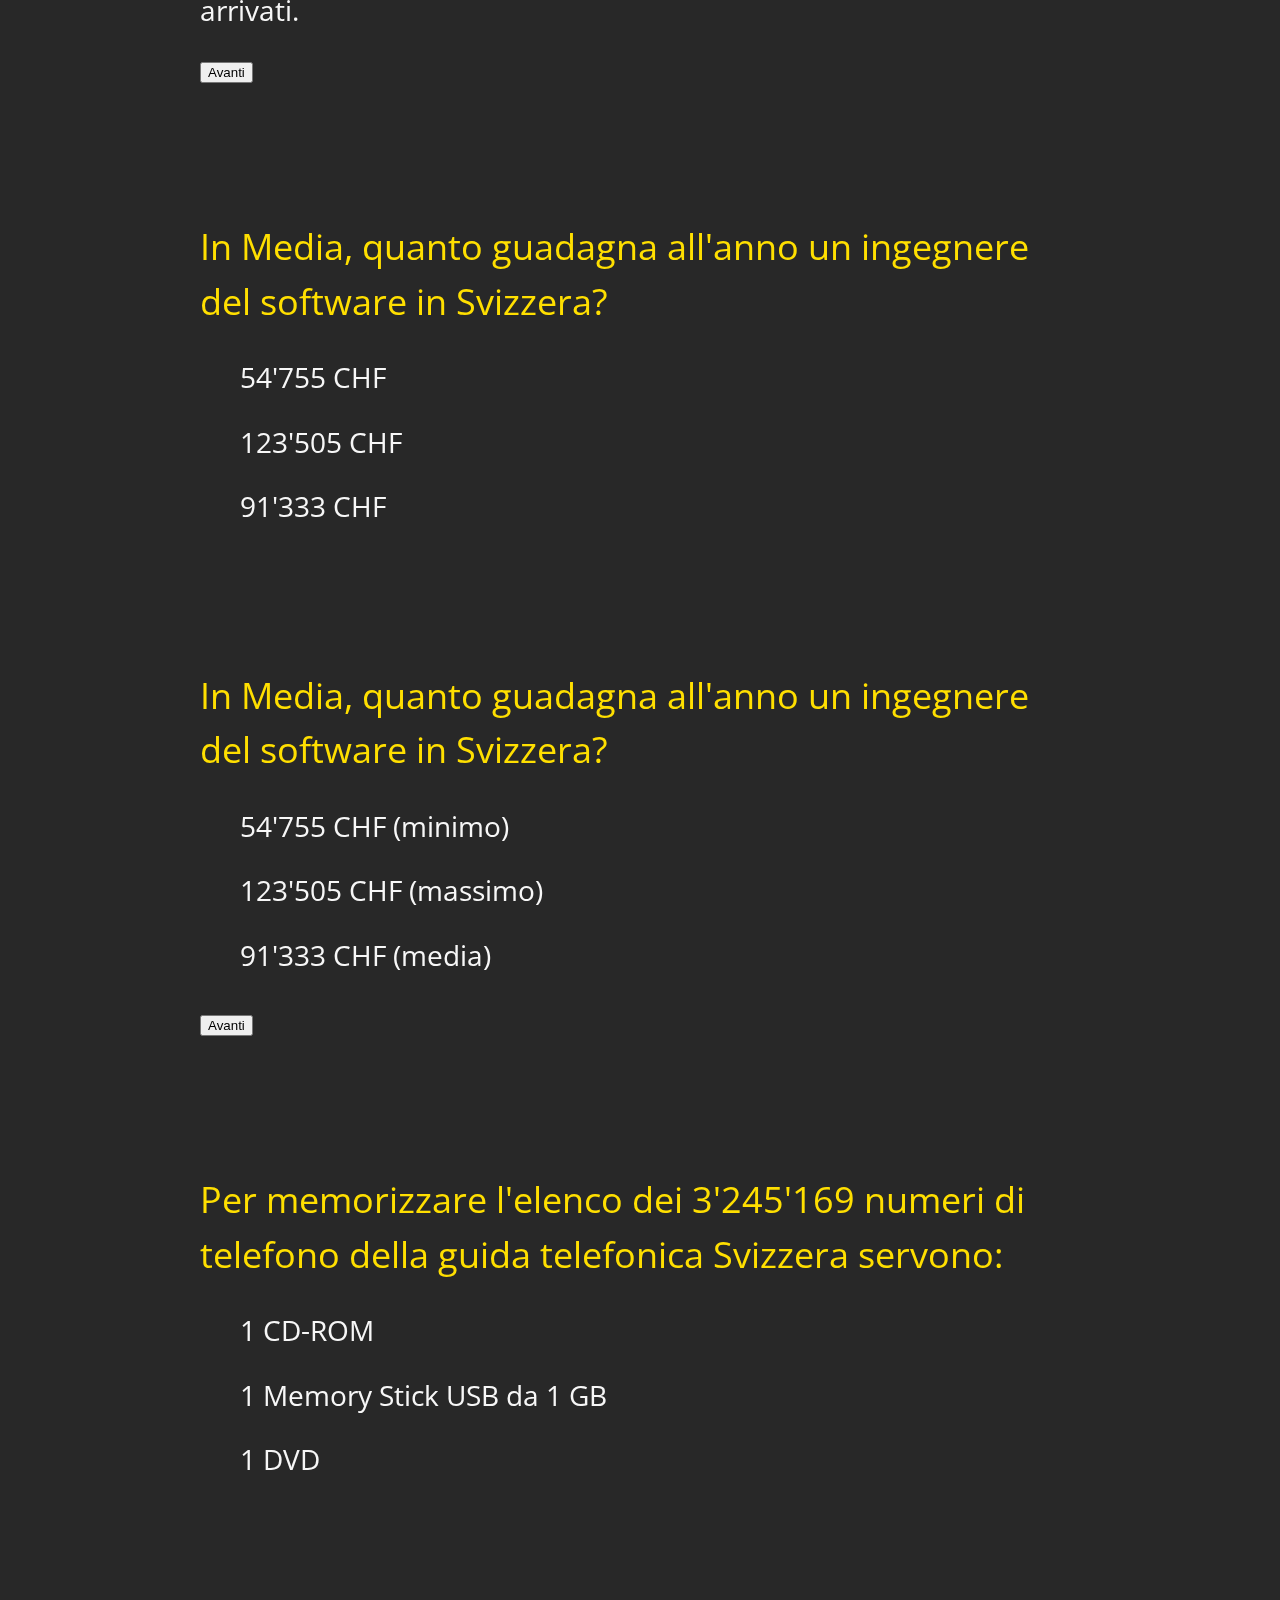
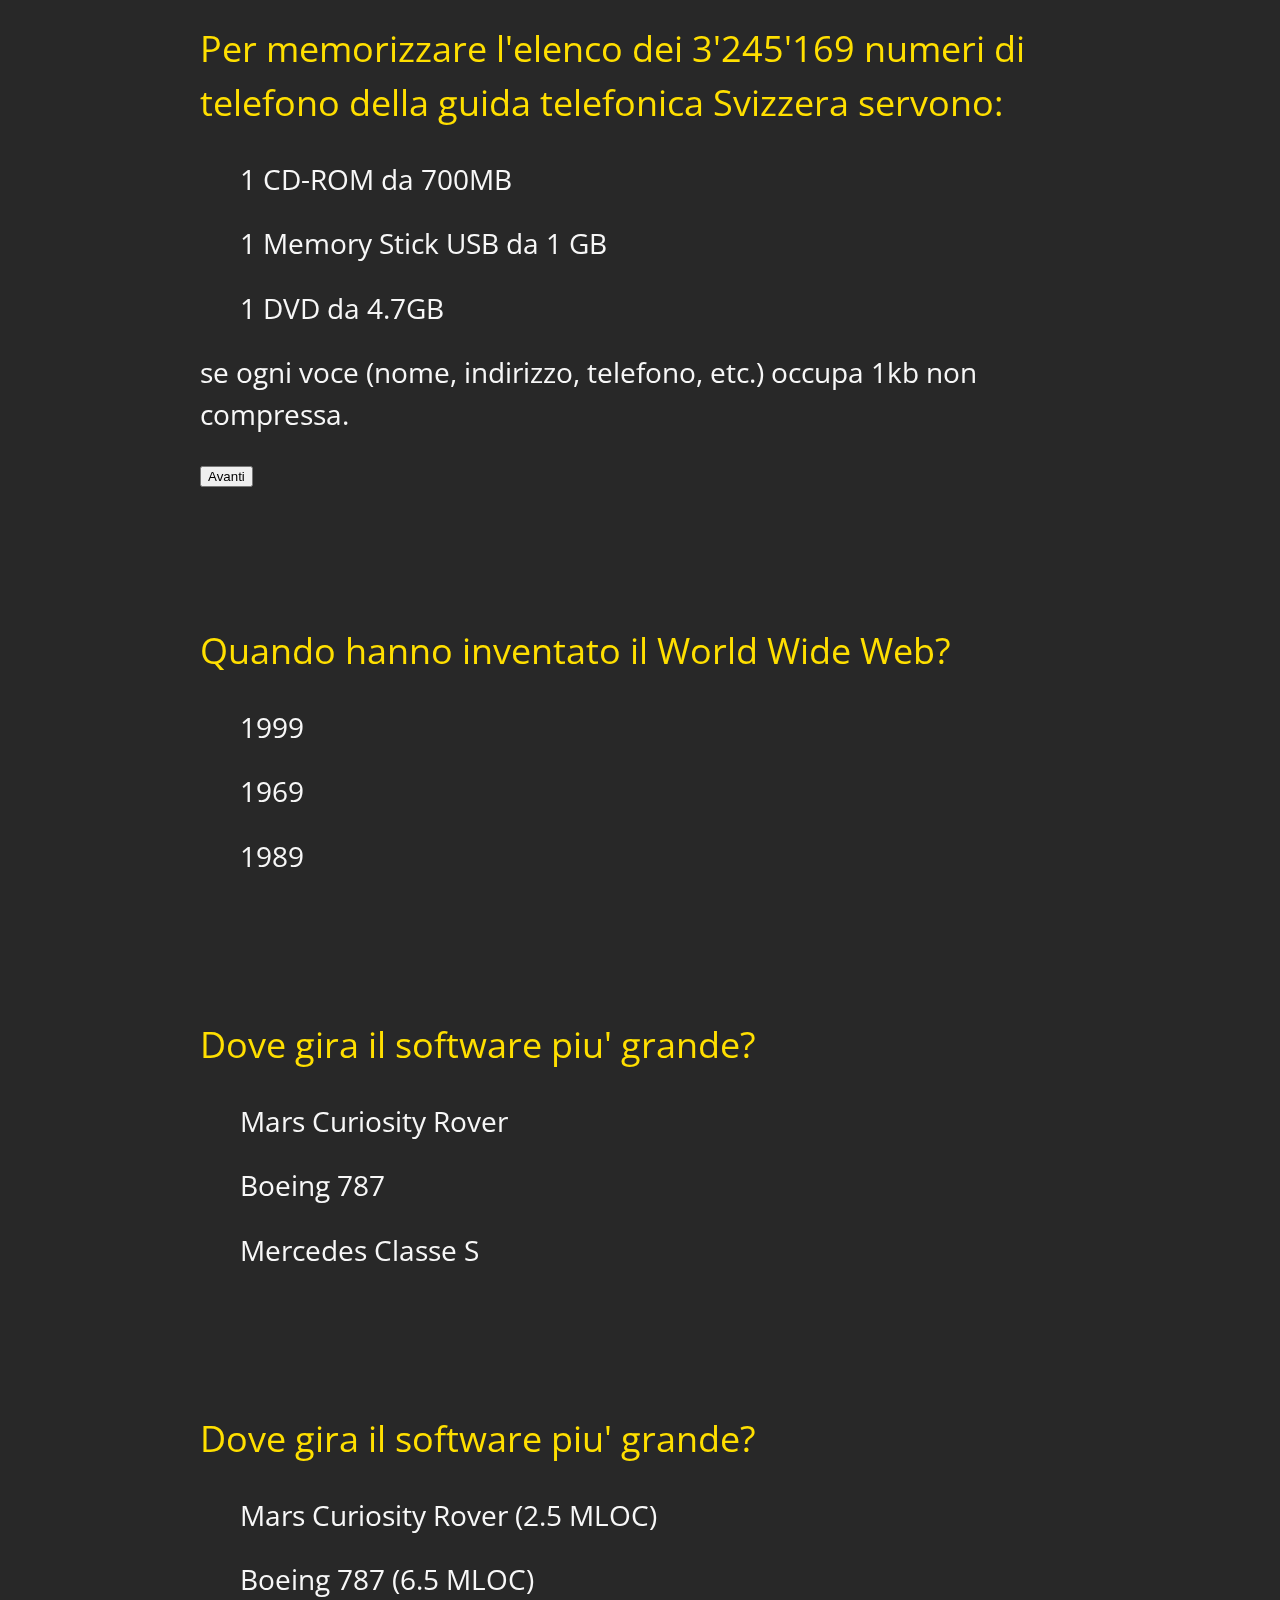
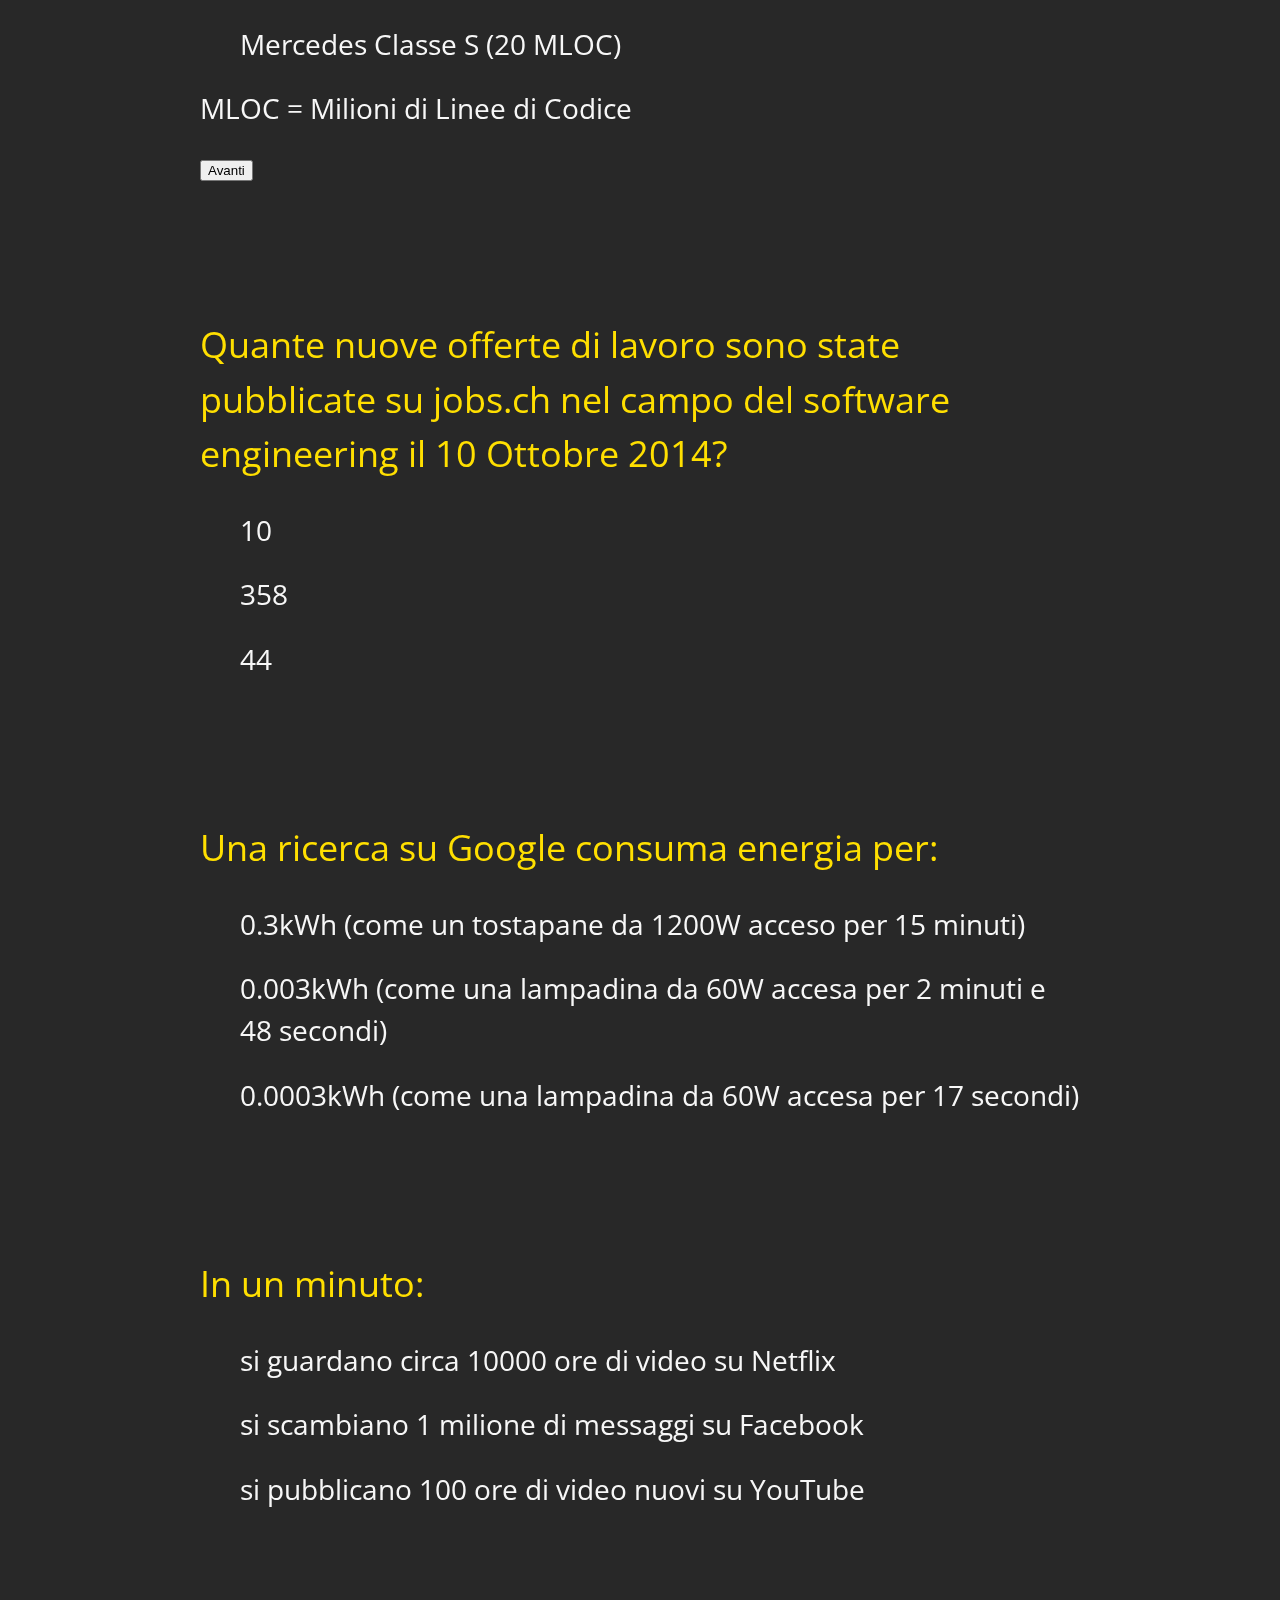
==== commit 18d4c0ec: "Merge branch 'master' of github.com:ASQ-USI/examples" ====
--- a/USI-10th-anniversary/index.html
+++ b/USI-10th-anniversary/index.html
@@ -32,6 +32,85 @@
       article ol {
         list-style-type: none;
       }
+
+      #playername {
+        color: black;
+      }
+
+      .usi-logo{
+        position:fixed;
+        top: 5px;
+        left:5px;
+        width:160px;
+      }
+
+      .anni-logo{
+        position:fixed;
+        top: 7px;
+        right: 5px;
+        width:80px;
+      }
+
+
+      .engineering-logo{
+       position:fixed;
+       top: 24px;
+       left: 200px;
+       width: 60px;
+      }
+
+      .main-title{
+        position:fixed;
+        top: 0px;
+        left: 290px;
+        font-size: 3.2em;
+      }
+
+      .results{
+        font-size: 1.2em;
+      }
+
+      .result-field{
+        color: #a0a0a0;
+        font-style: italic;
+        font-size: 0.85em;
+      }
+
+      .rank-badge{
+        width: 65px;
+        height: 75px;
+        background-repeat: no-repeat;
+        background-size: 50px;
+        display: inline-block;
+        position:relative;
+        top:15px;
+        left:5px;
+      }
+
+      .rank-first .rank-value{
+        color: #f7e16a;
+      }
+
+      .rank-first .rank-badge{
+        background-image: url('img/gold-medal.png');
+      }
+
+      .rank-second .rank-value{
+        color: #c8c9cb;
+      }
+
+      .rank-second .rank-badge{
+        background-image: url('img/silver-medal.png');
+      }
+
+      .rank-third .rank-value{
+        color: #e49322;  
+      }
+
+      .rank-third .rank-badge{
+        background-image: url('img/bronze-medal.png');
+      }
+
     </style>
     <script type="text/javascript" src="https://www.google.com/jsapi"></script>
   </head>
@@ -47,37 +126,22 @@
       </p>
     </div>
 
+    <img class="usi-logo" src="img/logo.png" alt="usi logo">
+    <img class="engineering-logo" src="img/logo-software-engineering.png" alt="software engineering logo">
+    <h1 class="main-title">Software Engineering Trivia</h1>
+    <img class="anni-logo" src="img/anniversary-logo.png" alt="inf-logo">
+
     <div id="impress" data-transition-duration="400">
 
       <section class="step" id="slide01" data-x="0" data-y="0">
         <h1>Software Engineering Trivia</h1>
         <h3>Rispondi a più domande possibile</h3>
         <p id="countdown" style="font-size:2em"></p>
-        <script>function start() {
-          var name = document.getElementById("playername").value;
-          //name.setAttribute("disabled","true");
-          console.log(name);
-          //send the name to asq
-
-          var countdown = 3;
-          function tick() {
-            var d = document.getElementById("countdown");
-            d.innerHTML = countdown;
-            countdown--;
-            if (countdown == 0) {
-              setTimeout(function() {
-                window.location.hash = "sq1";
-              }, 350);
-              d.innerHTML = "go!"
-            } else {
-              setTimeout(tick,350);
-            }
-          }
-          setTimeout(tick,350);
-        }</script>
         Qual è il tuo nome?
-        <input type="text" id="playername">
-        <button class='btn btn-primary' onclick="start()">Clicca per iniziare</button>
+        <form action="">
+          <input type="text" id="playername">
+          <button class='btn btn-primary' id="start-btn">Clicca per iniziare</button>
+        </form>
         <article class="asq-welcome-screen"></article>
       </section>
 
@@ -284,7 +348,7 @@
      <section class="step" id="sq7info" data-x="9000" data-y="1000">
         <article>
           <h3>Cos'era il primo "bug" individuato in un computer nel 1947?</h3>
-          <img src="img/bug.jpg" height="800" width="600"/>
+          <img src="img/bug.jpg" height="400" width="300" style="float: left"/>
           <p class="text-right"><button class='btn btn-primary' onclick="window.location.hash = 'sq8';">Avanti</button>
         </p></article>
       </section>
@@ -311,7 +375,7 @@
       <section class="step" id="sq8info" data-x="10000" data-y="1000">
         <article>
           <h3>Da cosa deriva il termine "toppa" (patch) usato per descrivere le correzioni da applicare al software?</h3>
-          <img src="img/patch.jpg" height="800" width="600"/>
+          <img src="img/patch.jpg" height="400" width="300" style="float: left"/>
           <p class="text-right"><button class='btn btn-primary' onclick="window.location.hash = 'sq9';">Avanti</button>
         </p></article>
       </section>
@@ -358,7 +422,7 @@
           <h3>A che anno risale il primo banner pubblicitario utilizzato sul Web?</h3>
           <img src="img/ad.png" height="88" width="501"/>
           <p>Ecco il primo banner pubblicitario apparso nel 1994 sul sito HotWired.com</p>
-          <p class="text-right"><button class='btn btn-primary' onclick="window.location.hash = 'sq11';">Avant</i</button>
+          <p class="text-right"><button class='btn btn-primary' onclick="window.location.hash = 'sq11';">Avanti</button>
         </article>
       </section>
 
@@ -677,20 +741,51 @@
       </section>
 
 
-
 <section class="step" id="final" data-x="25000" data-y="0">
-        Final stats
-</section>
-
-    <script>
-		if ("ontouchstart" in document.documentElement) {
-			document.querySelector(".hint").innerHTML = "<p>Tap on the left or right to navigate</p>";
-		}
-    </script>
+  <article>
+    <h2>Ben fatto!</h2>
+    <div class='results' id="total-results">
+      <div class="rank">
+        <span class='result-field'>posizione:</span> <span class="rank-value">-</span><div class="rank-badge"></div>
+      </div>
+      <div class="score">
+        <span class='result-field'>punti:</span> <span class='score-value'></span>
+      </div>
+      <div class="total-time">
+        <span class='result-field'>tempo totale:</span> <span class='total-time-value'></span>
+      </div>
+    </div>
+  </article>
+</section>
+
 		<script src="js/jquery.js"></script>
     <script src="js/bootstrap.min.js"></script>
     <script src="js/impress.js"></script>
-    <script>//impress().init()</script>
+    <script>impress().init()</script>
+    <script>
+
+      $.fn.shuffle = function() {
+          return this.each(function(){
+              var items = $(this).children().clone(true);
+              return (items.length) ? $(this).html($.shuffle(items)) : this;
+          });
+      }      
+      $.shuffle = function(arr) {
+          for(var j, x, i = arr.length; i; j = parseInt(Math.random() * i), x = arr[--i], arr[i] = arr[j], arr[j] = x);
+          return arr;
+      }
+      $('.asq-options').shuffle();
+
+      //simple shuffle
+      // $('.asq-question').each(function(){
+      //   var opts = $(this).find('.asq-option').length;
+      //   //pick one
+      //   var random = Math.floor(Math.random() * (opts - 1));
+      //   var $randomOpt = $(this).find('.asq-option').eq(random)
+      //   $randomOpt.parent().prepend($randomOpt)
+      // })
+      
+    </script>
     <script>
       radioStyles= ['svg-fill', 'svg-circle', 'svg-swirl']
       $('.asq-question').each(function(){
@@ -709,6 +804,28 @@
      $('.asq-exercise button[type="submit"].btn-success').text("Invia");
      $('.asq-confidence-label').text("Quanto sei sicuro?");
      </script>
+     <script>
+     $('#start-btn').on('click', start);
+     function start(evt) {
+       evt.preventDefault();
+       var name = document.getElementById("playername").value;
+       var countdown = 3;
+       var tick = function() {
+         var d = document.getElementById("countdown");
+         d.innerHTML = countdown;
+         countdown--;
+         if (countdown == 0) {
+           setTimeout(function() {
+             window.location.hash = "sq1";
+           }, 1000);
+           d.innerHTML = "go!"
+         } else {
+           setTimeout(tick,1000);
+         }
+       }
+       tick();
+     }
+     </script>
   
   </body>
 </html>
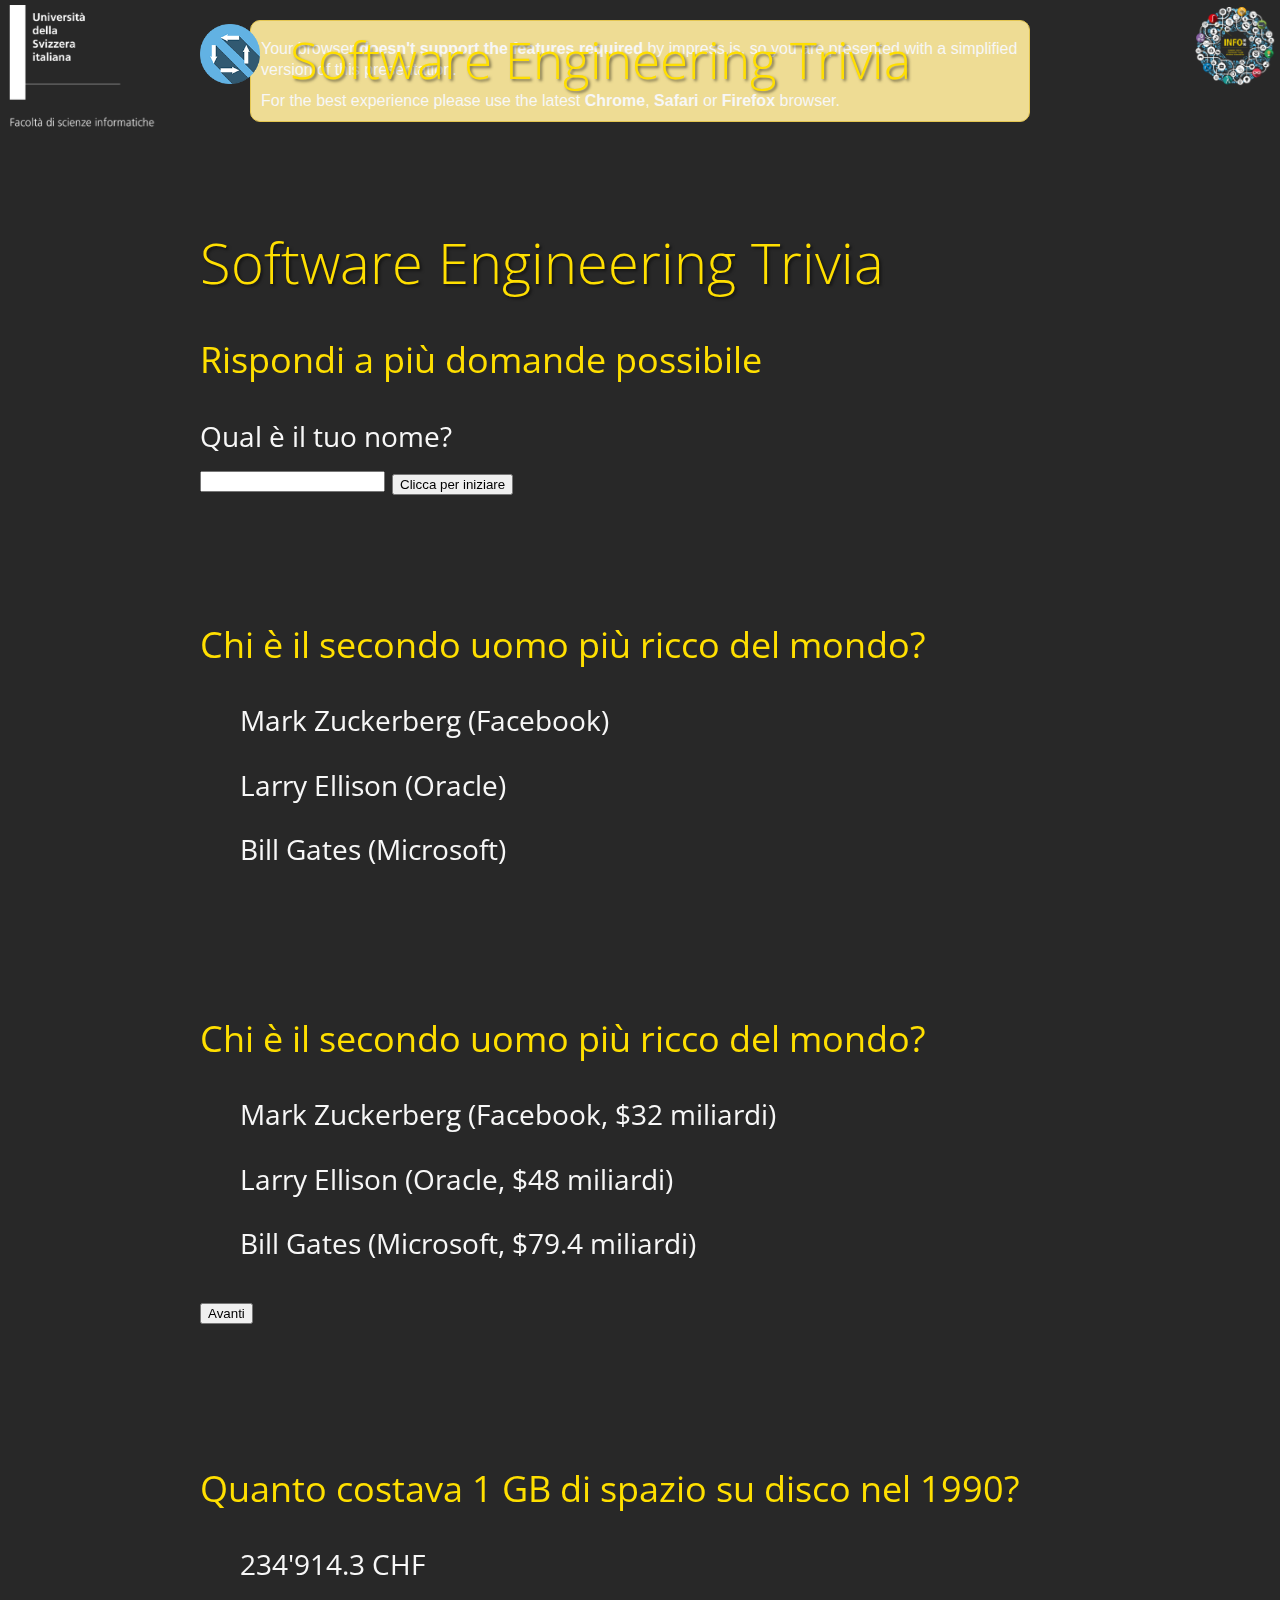
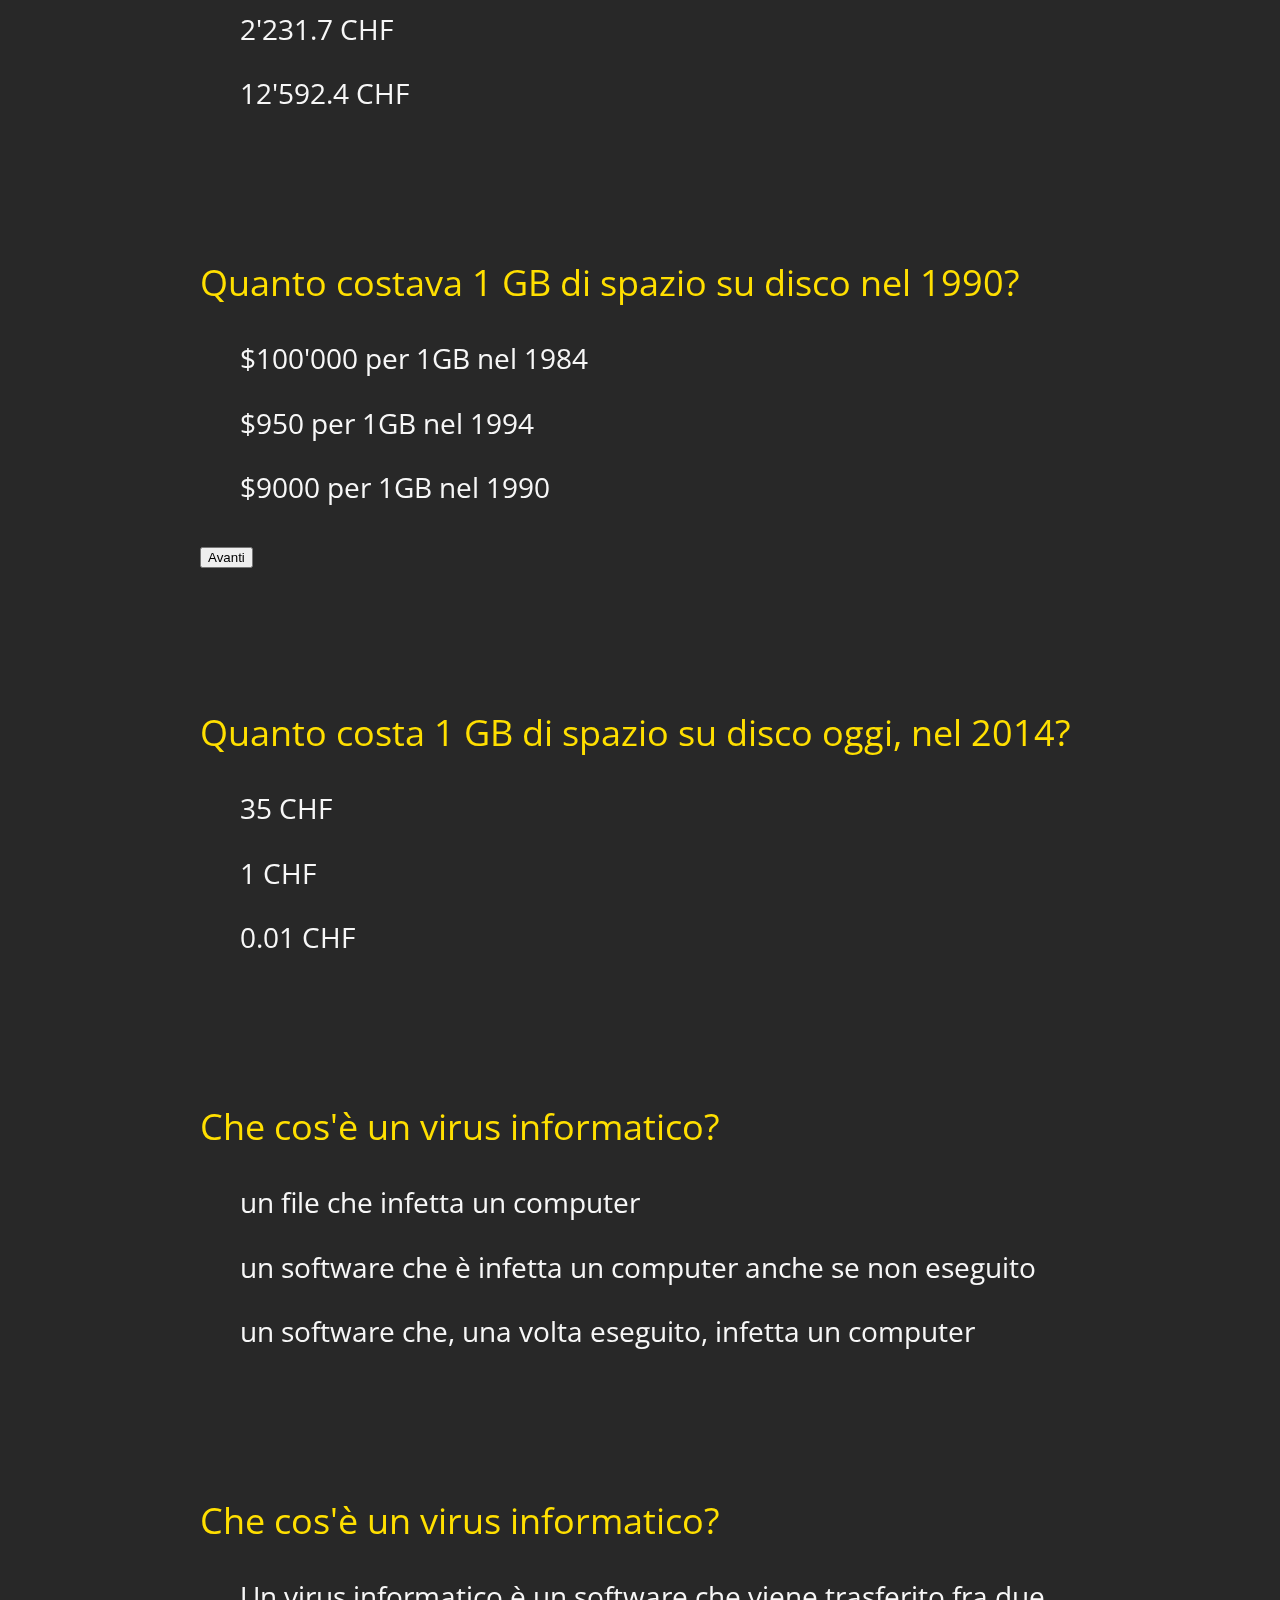
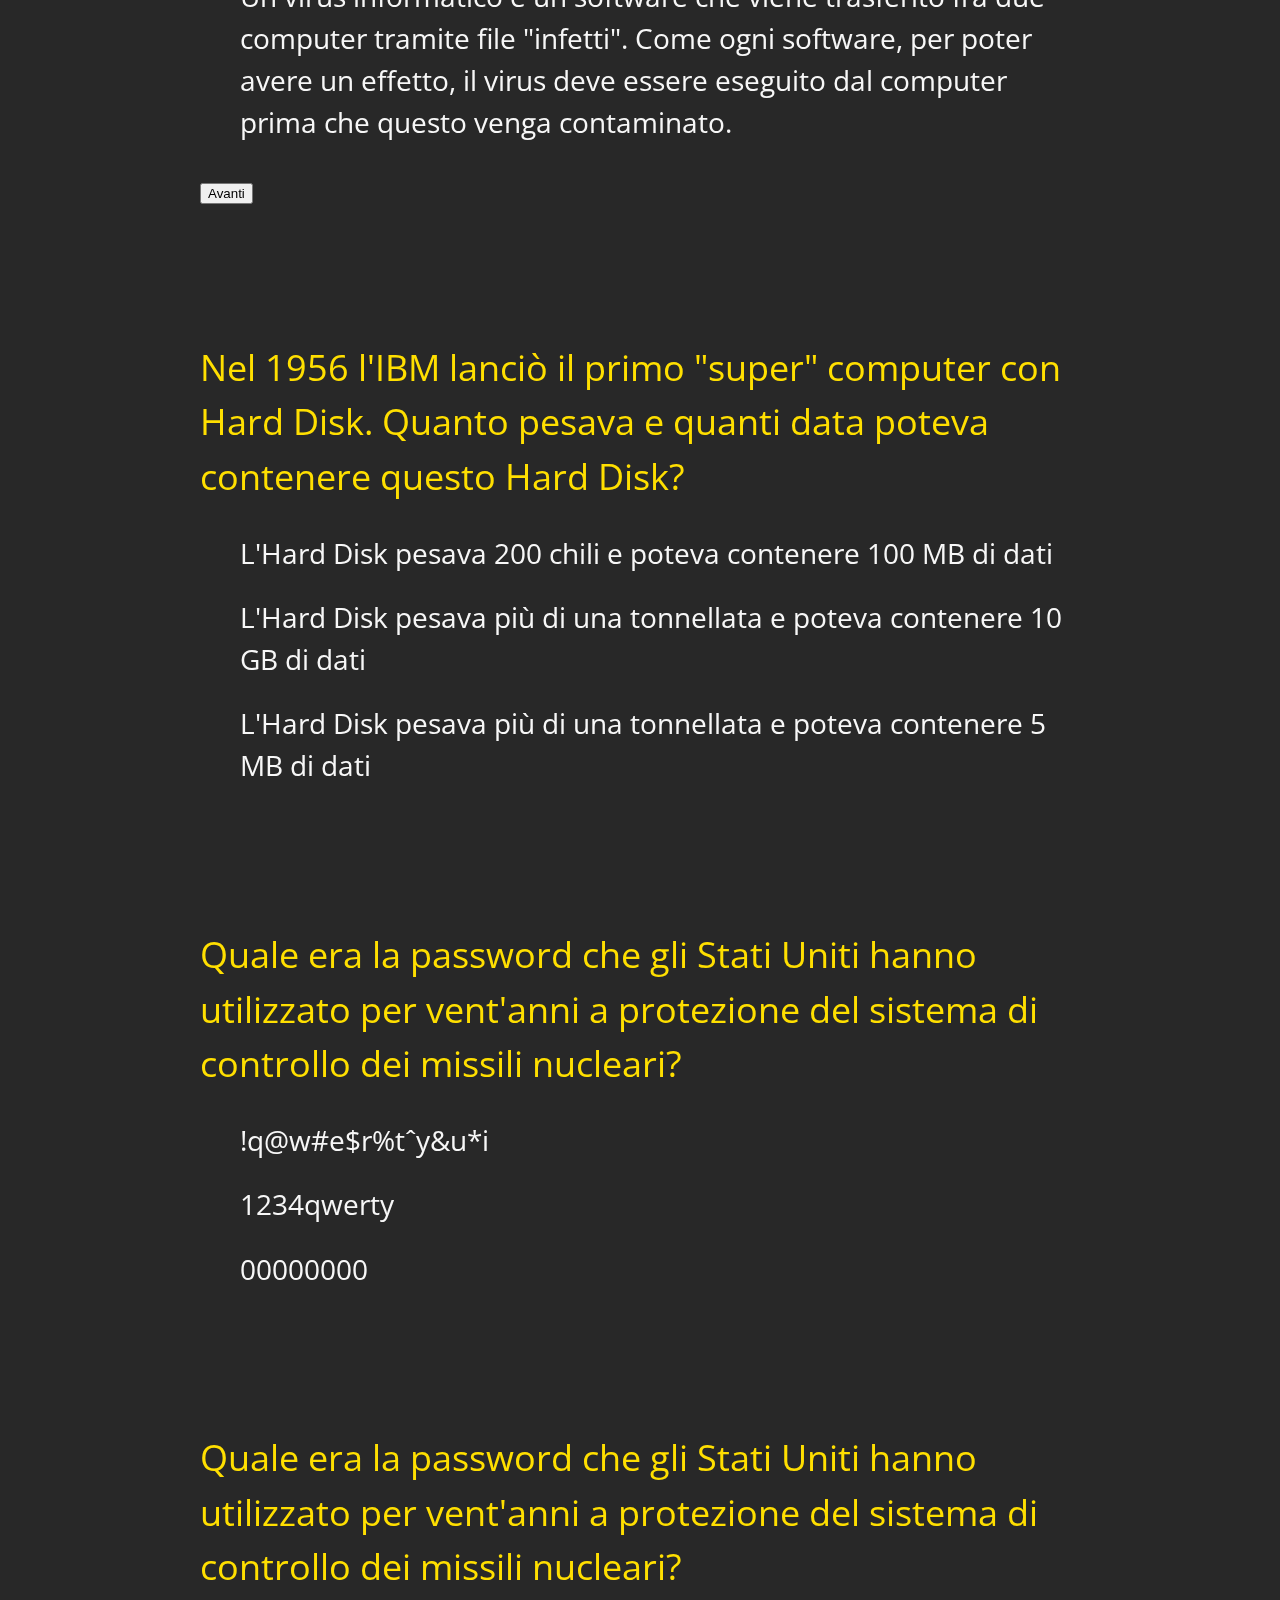
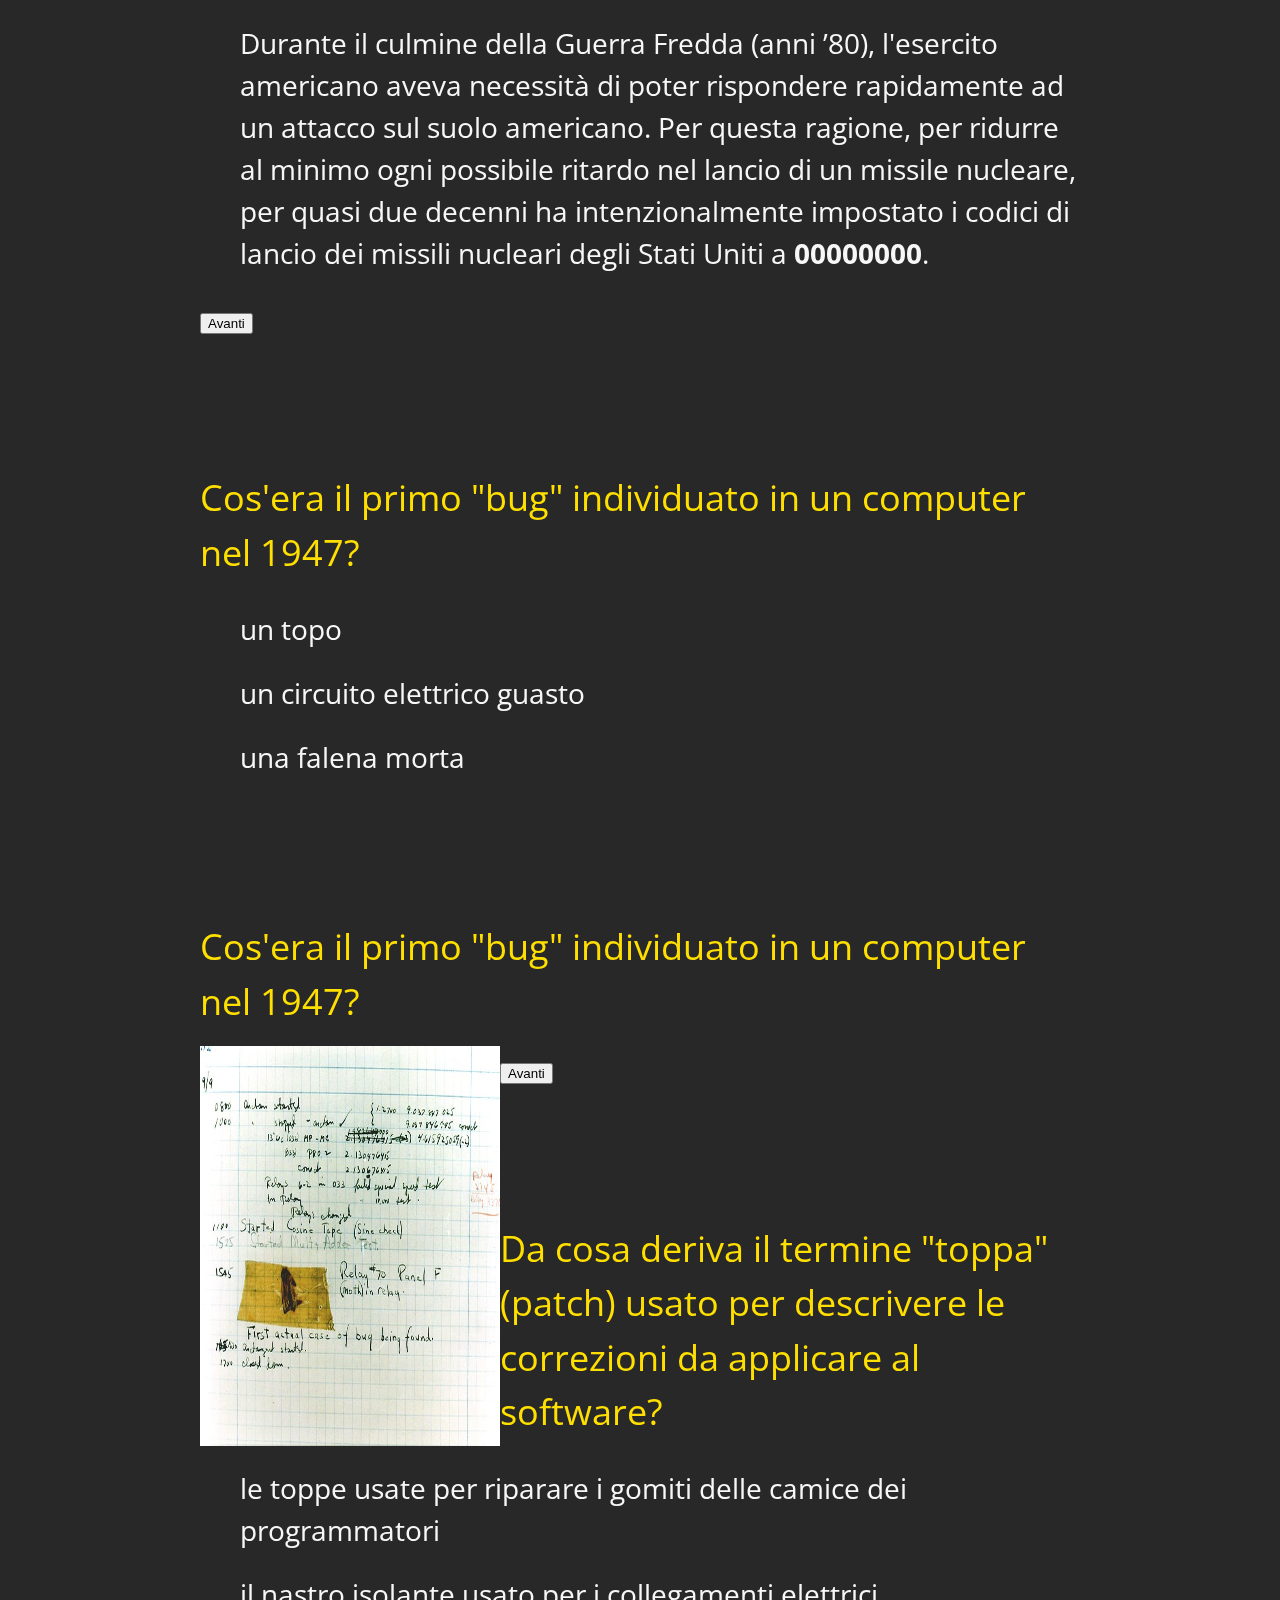
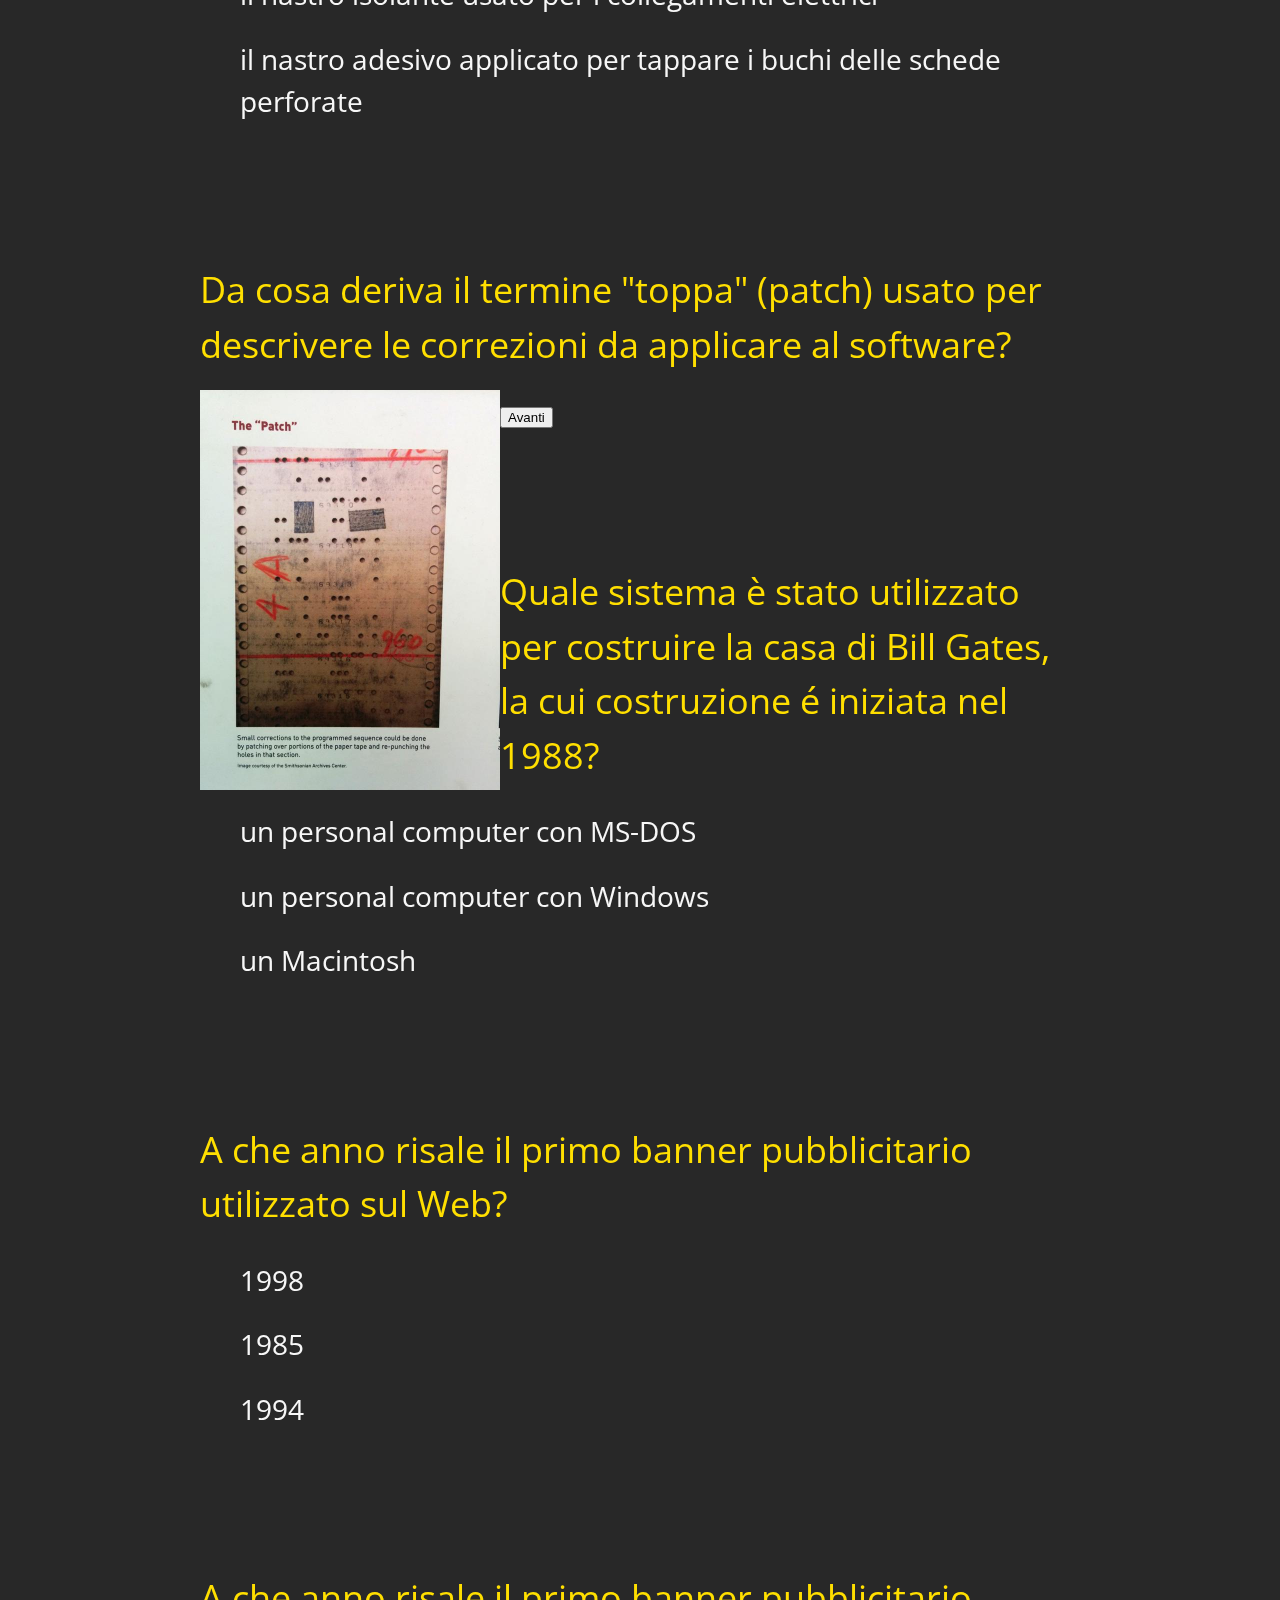
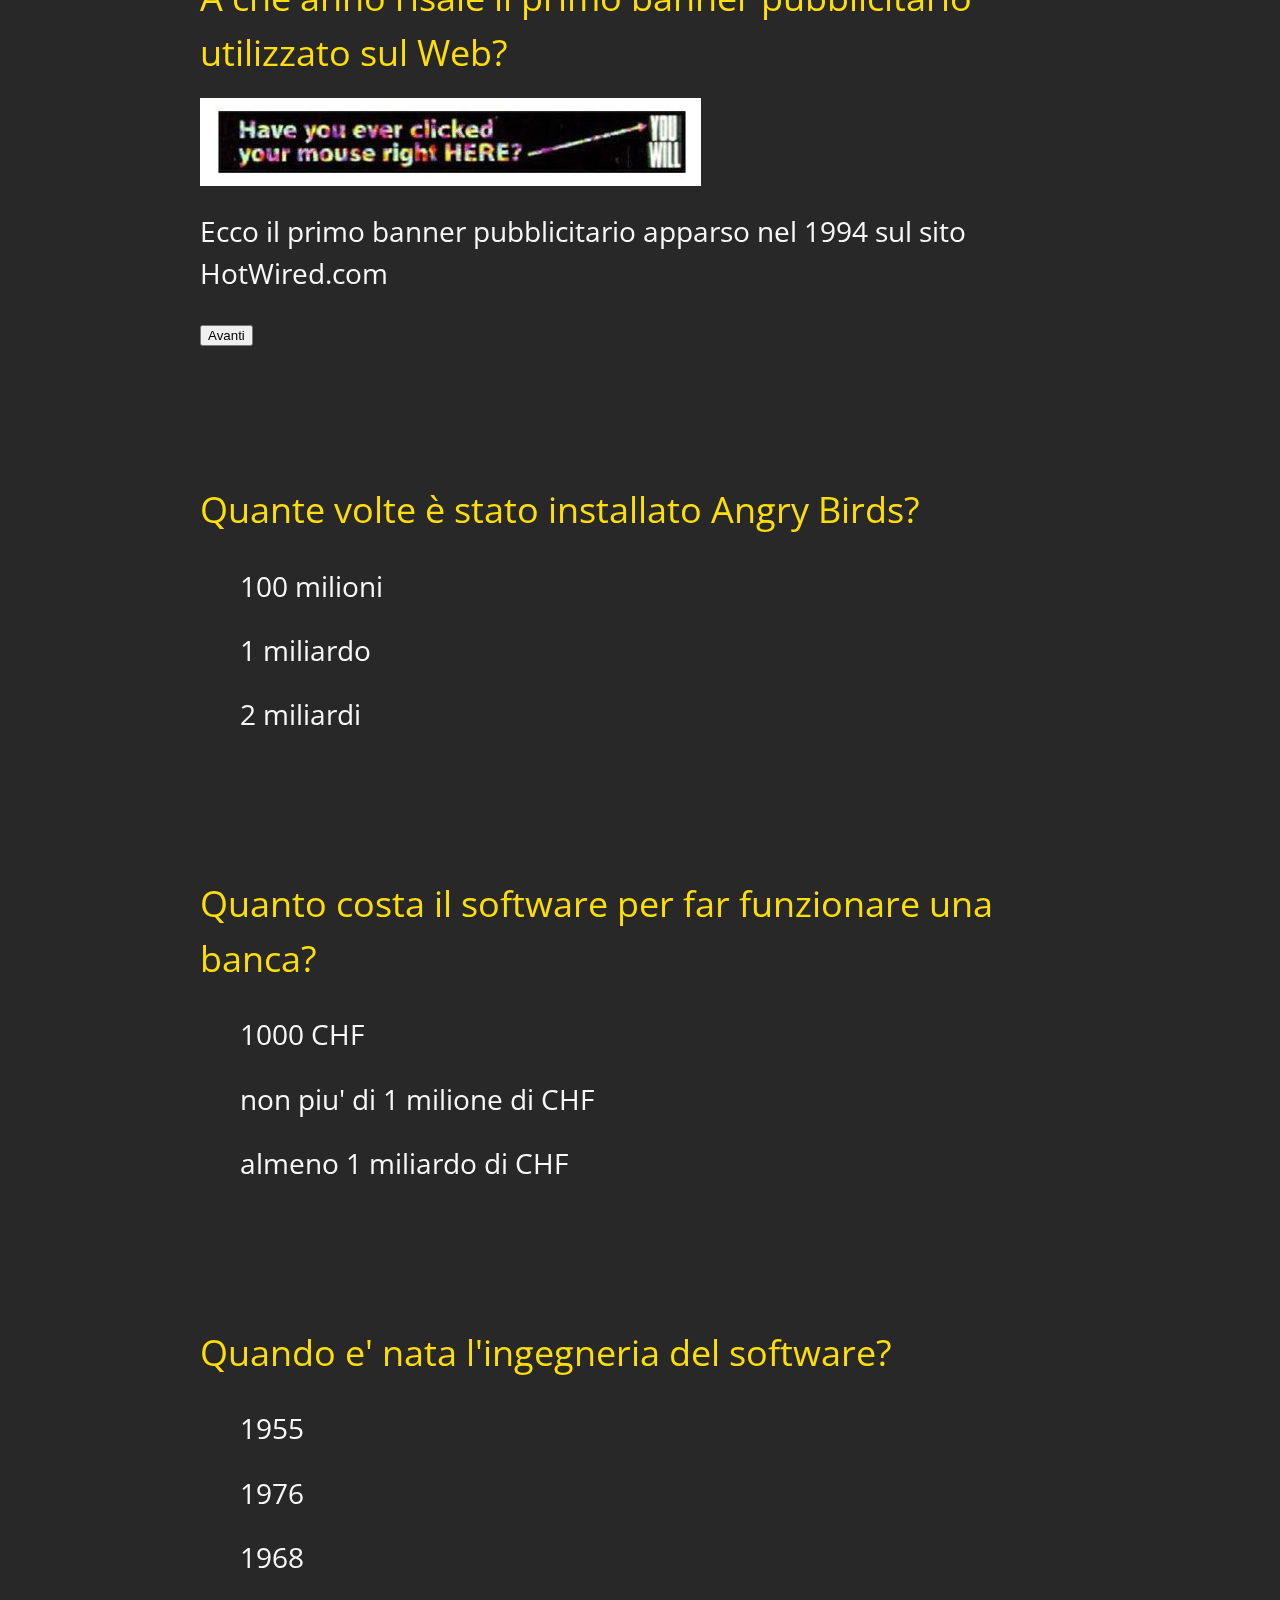
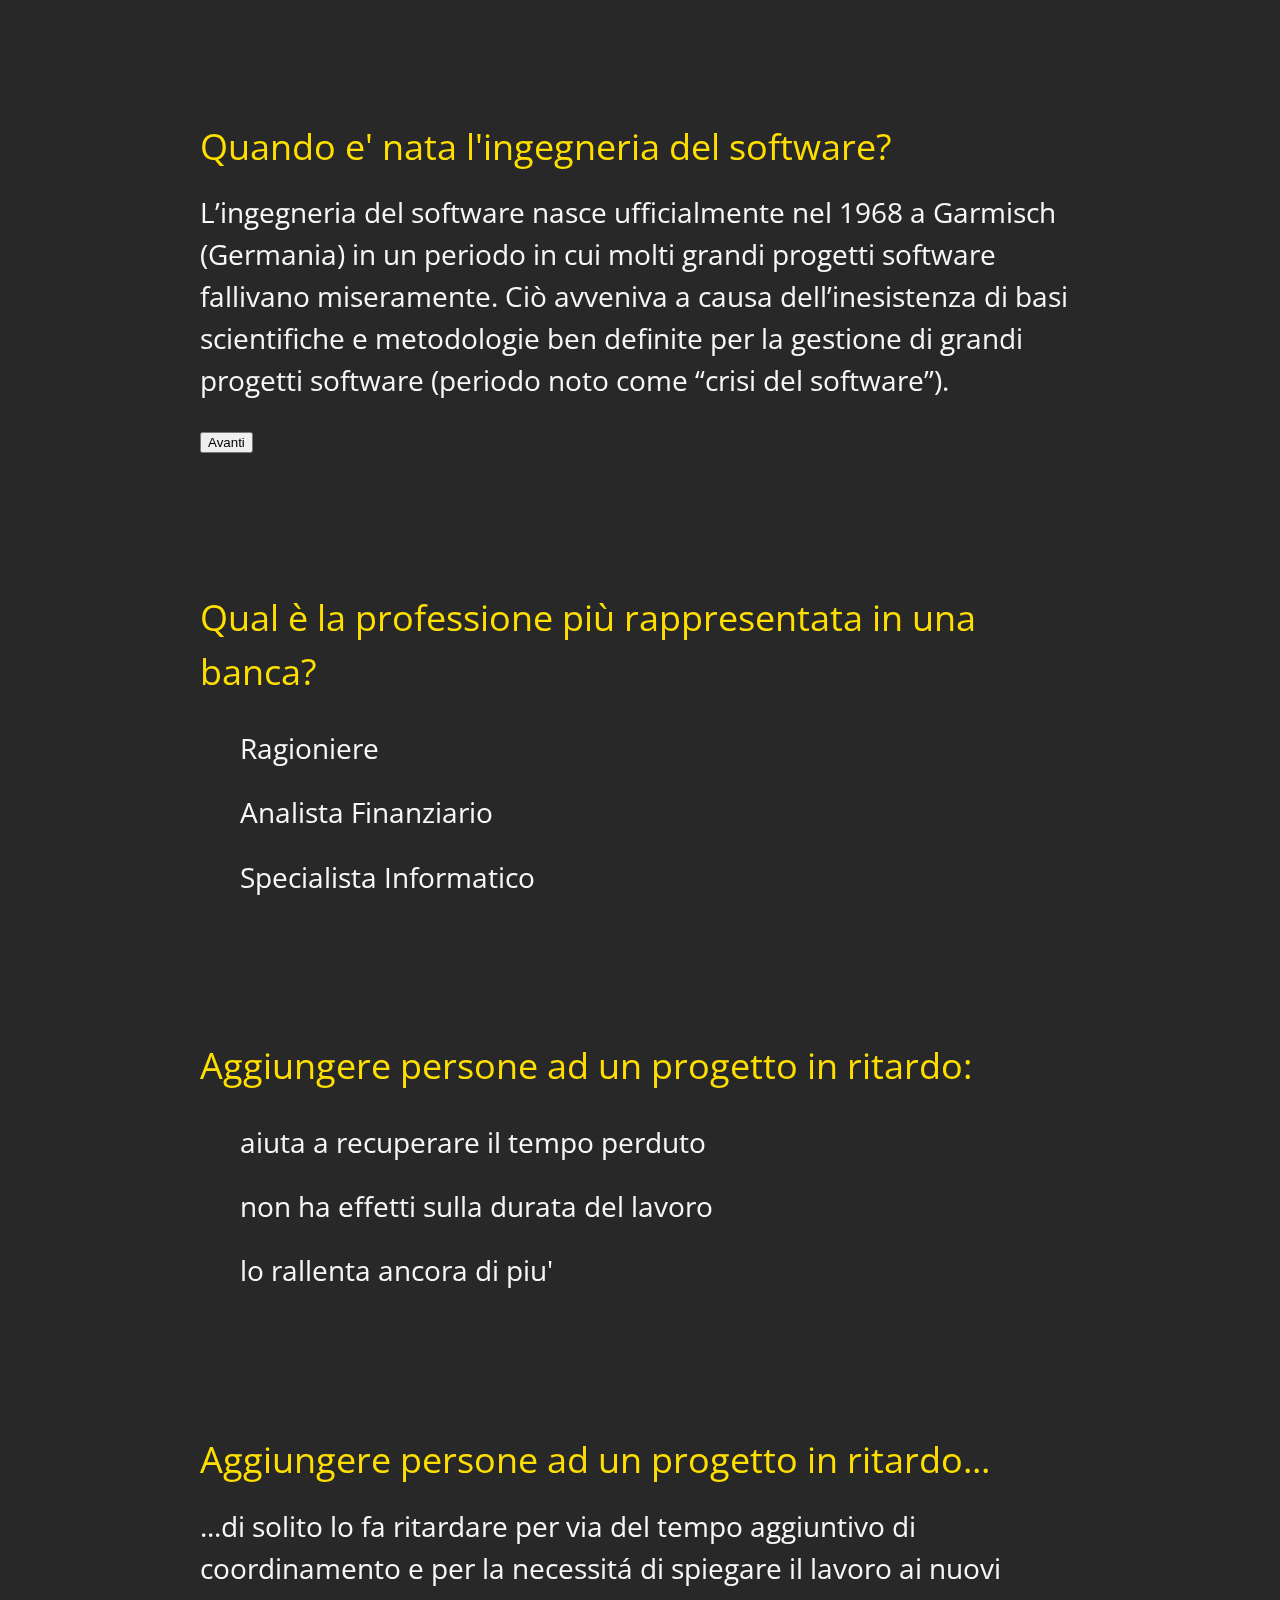
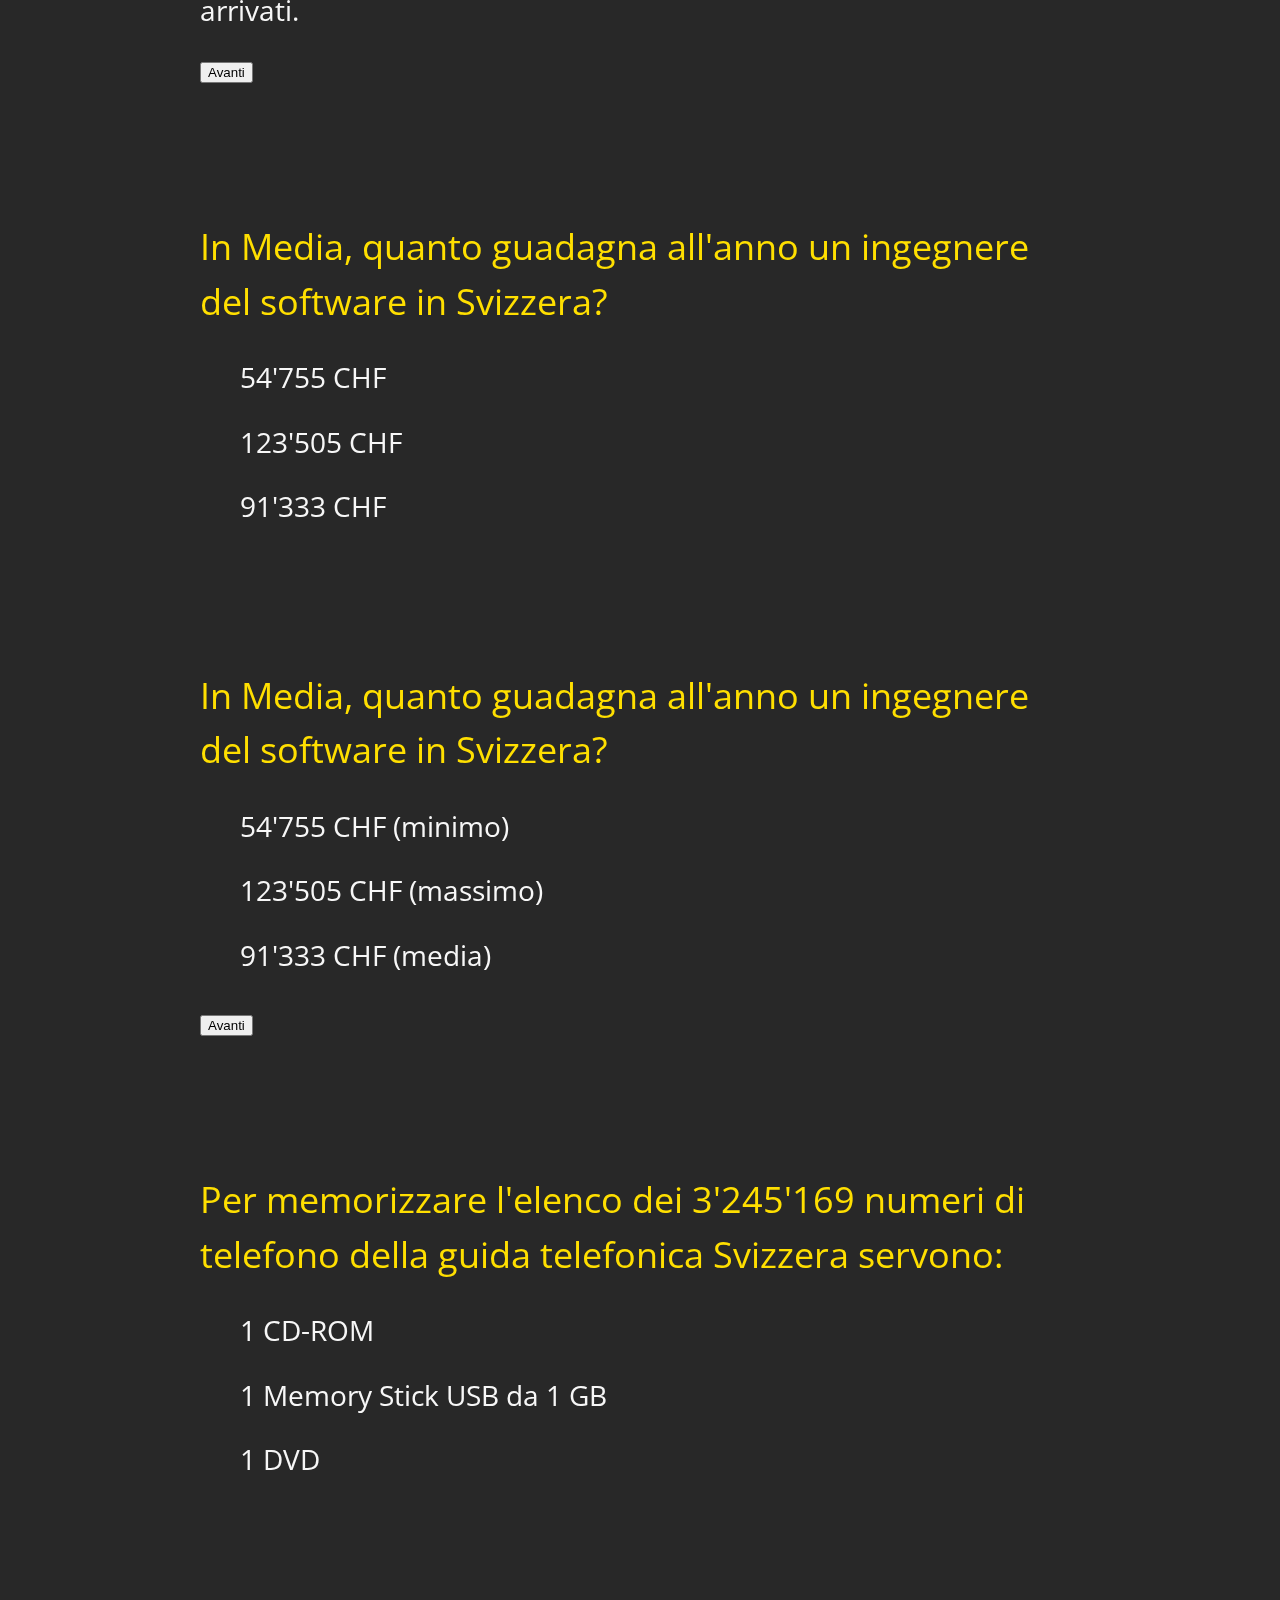
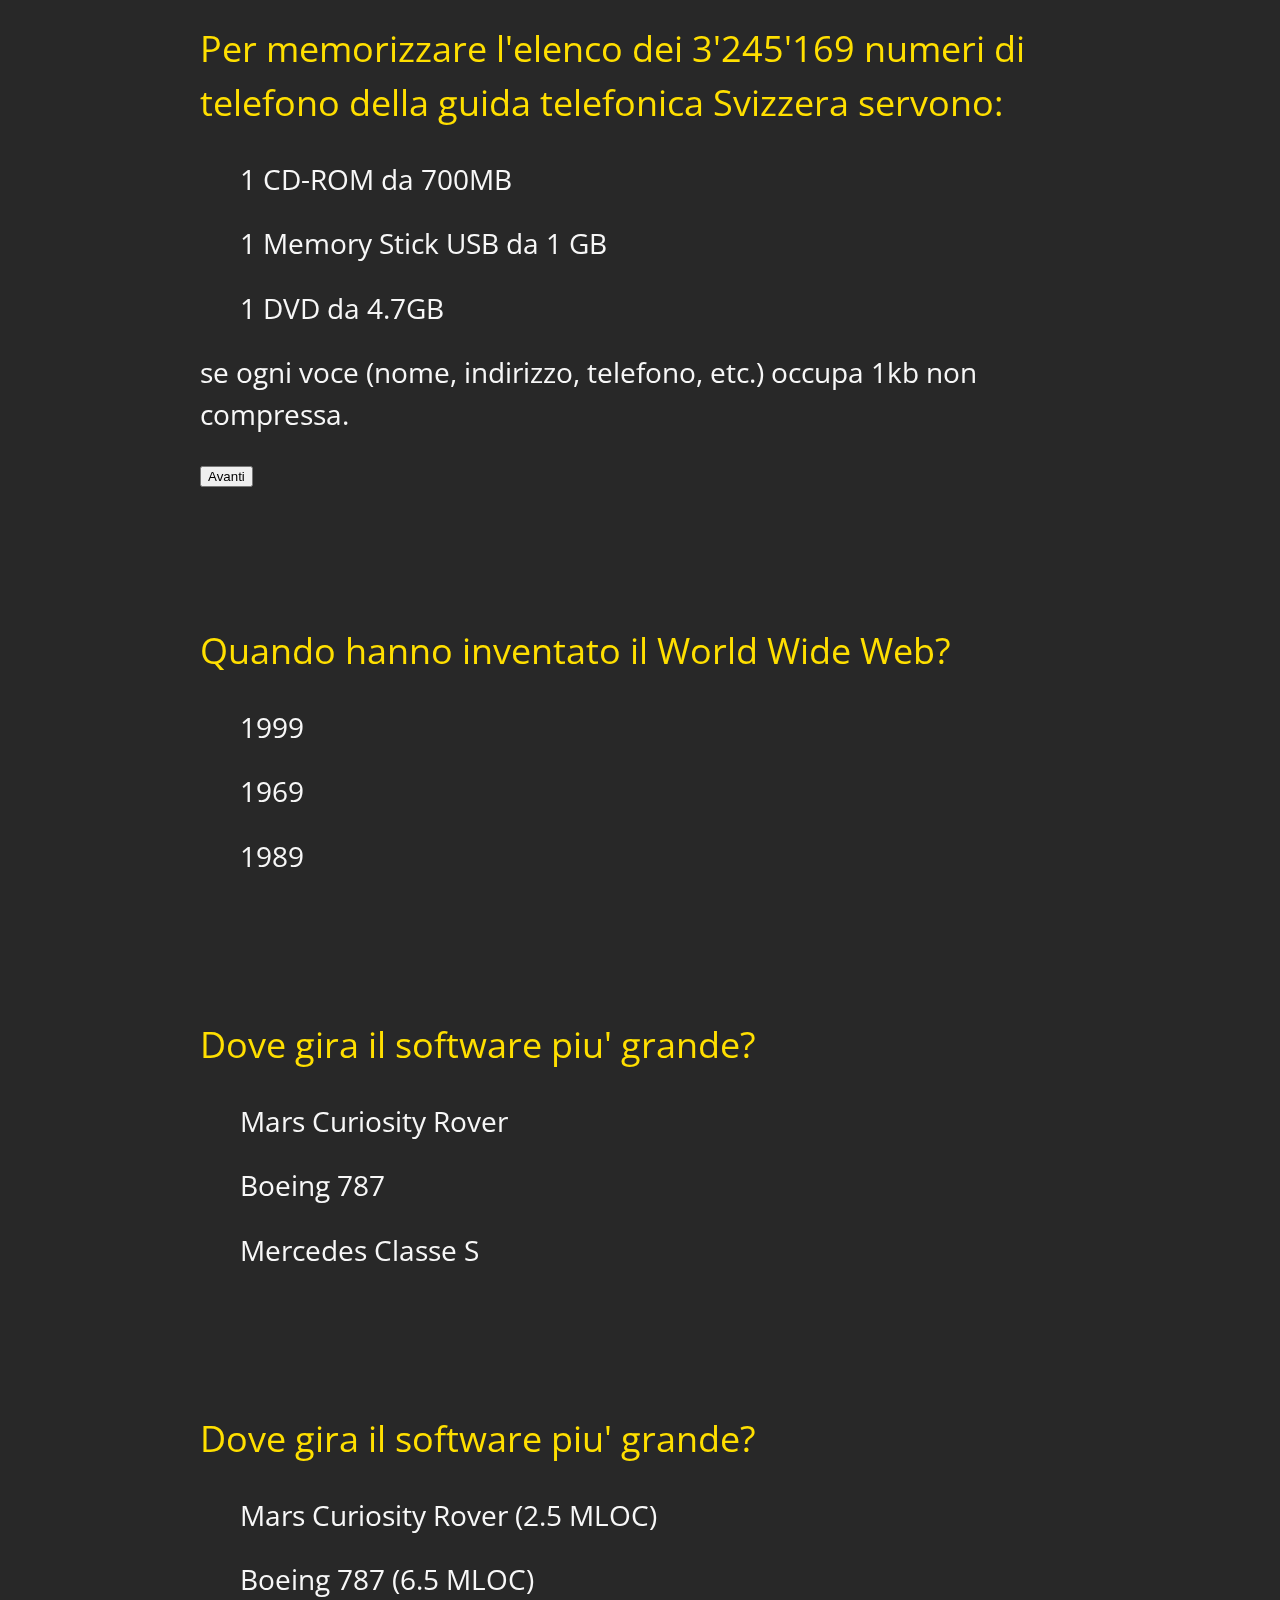
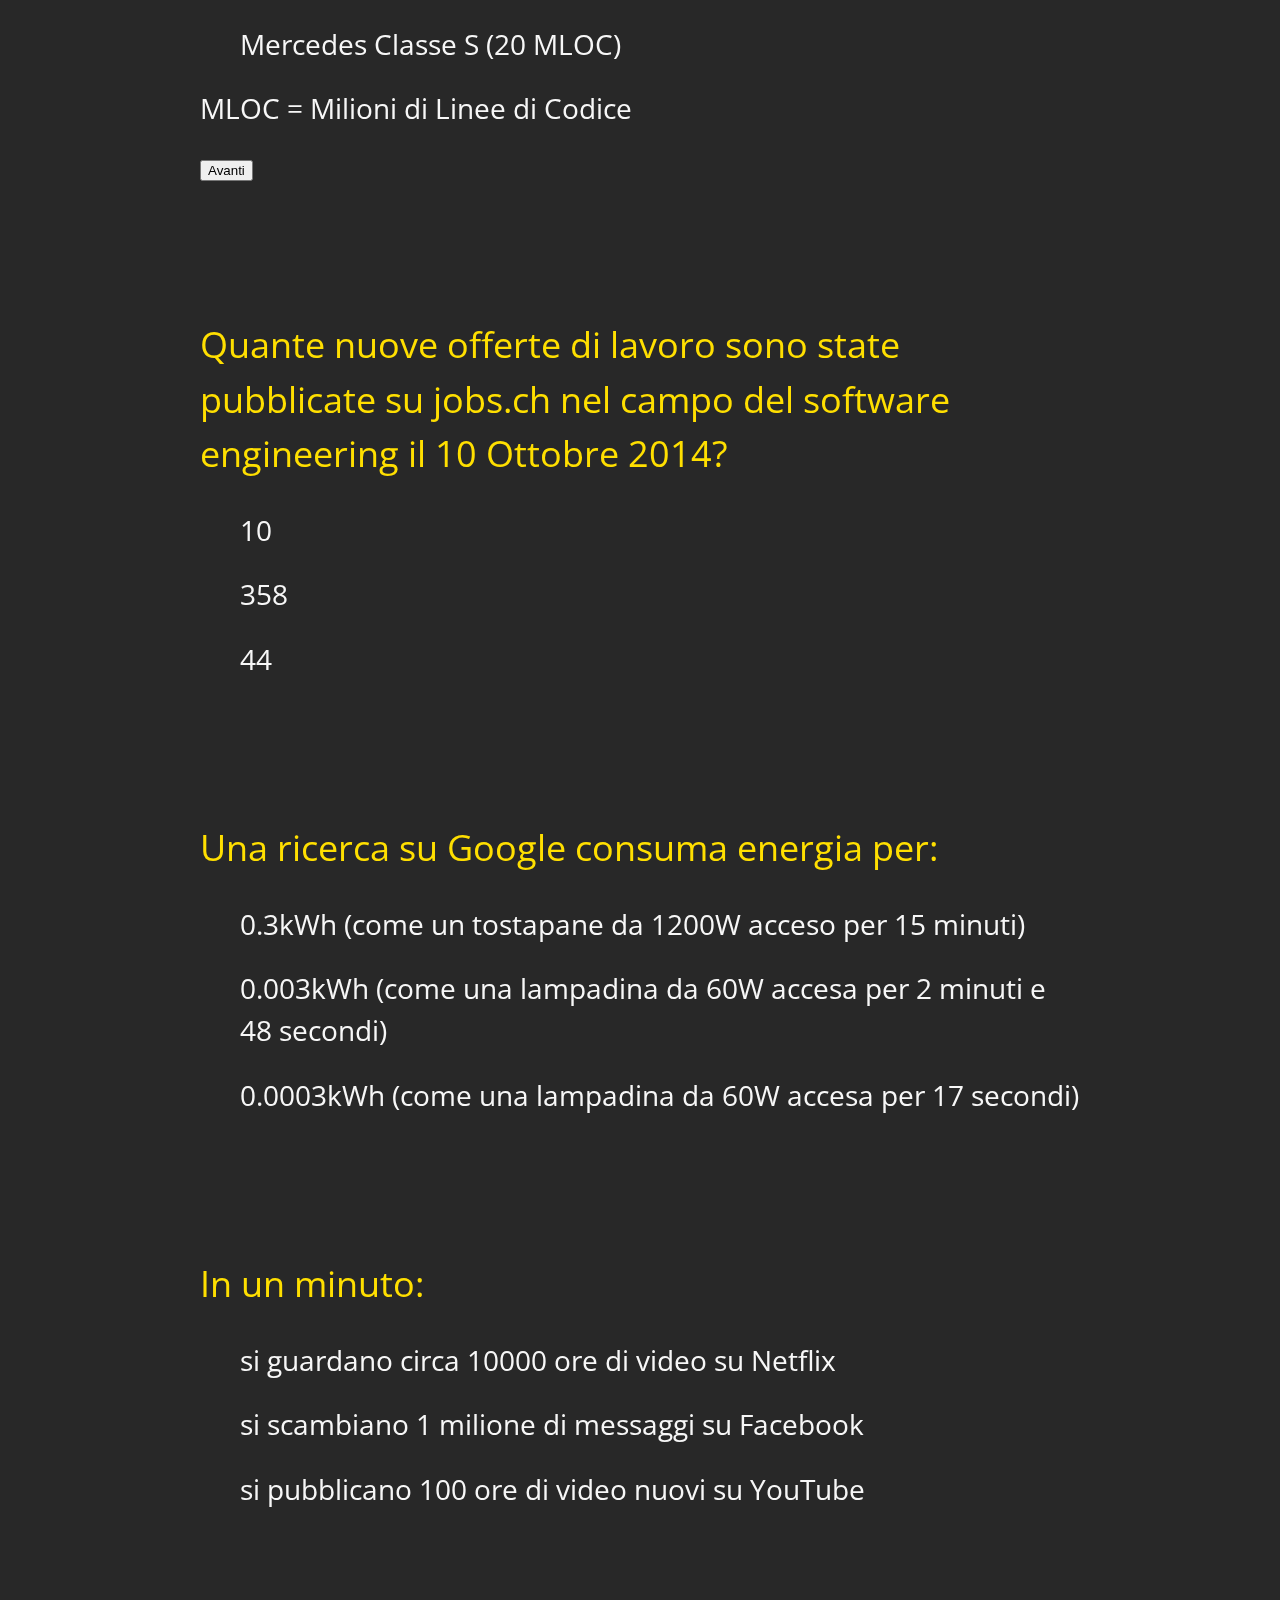
==== commit 96962ad1: "typos" ====
--- a/USI-10th-anniversary/index.html
+++ b/USI-10th-anniversary/index.html
@@ -527,8 +527,8 @@
 
       <section class="step" id="sq14bisinfo" data-x="17000" data-y="1000">
         <article>
-          <h3>Aggiungere persone ad un progetto in ritardo:</h3>
-          <p>di solito lo fa ritardare per via del tempo aggiuntivo di coordinamento e per la necessitá di spiegare il lavoro ai nuovi arrivati.</p>
+          <h3>Aggiungere persone ad un progetto in ritardo...</h3>
+          <p>...di solito lo fa ritardare per via del tempo aggiuntivo di coordinamento e per la necessitá di spiegare il lavoro ai nuovi arrivati.</p>
           <p class="text-right"><button class='btn btn-primary' onclick="window.location.hash = 'sq15';">Avanti</button></p>
         </article>
       </section>
